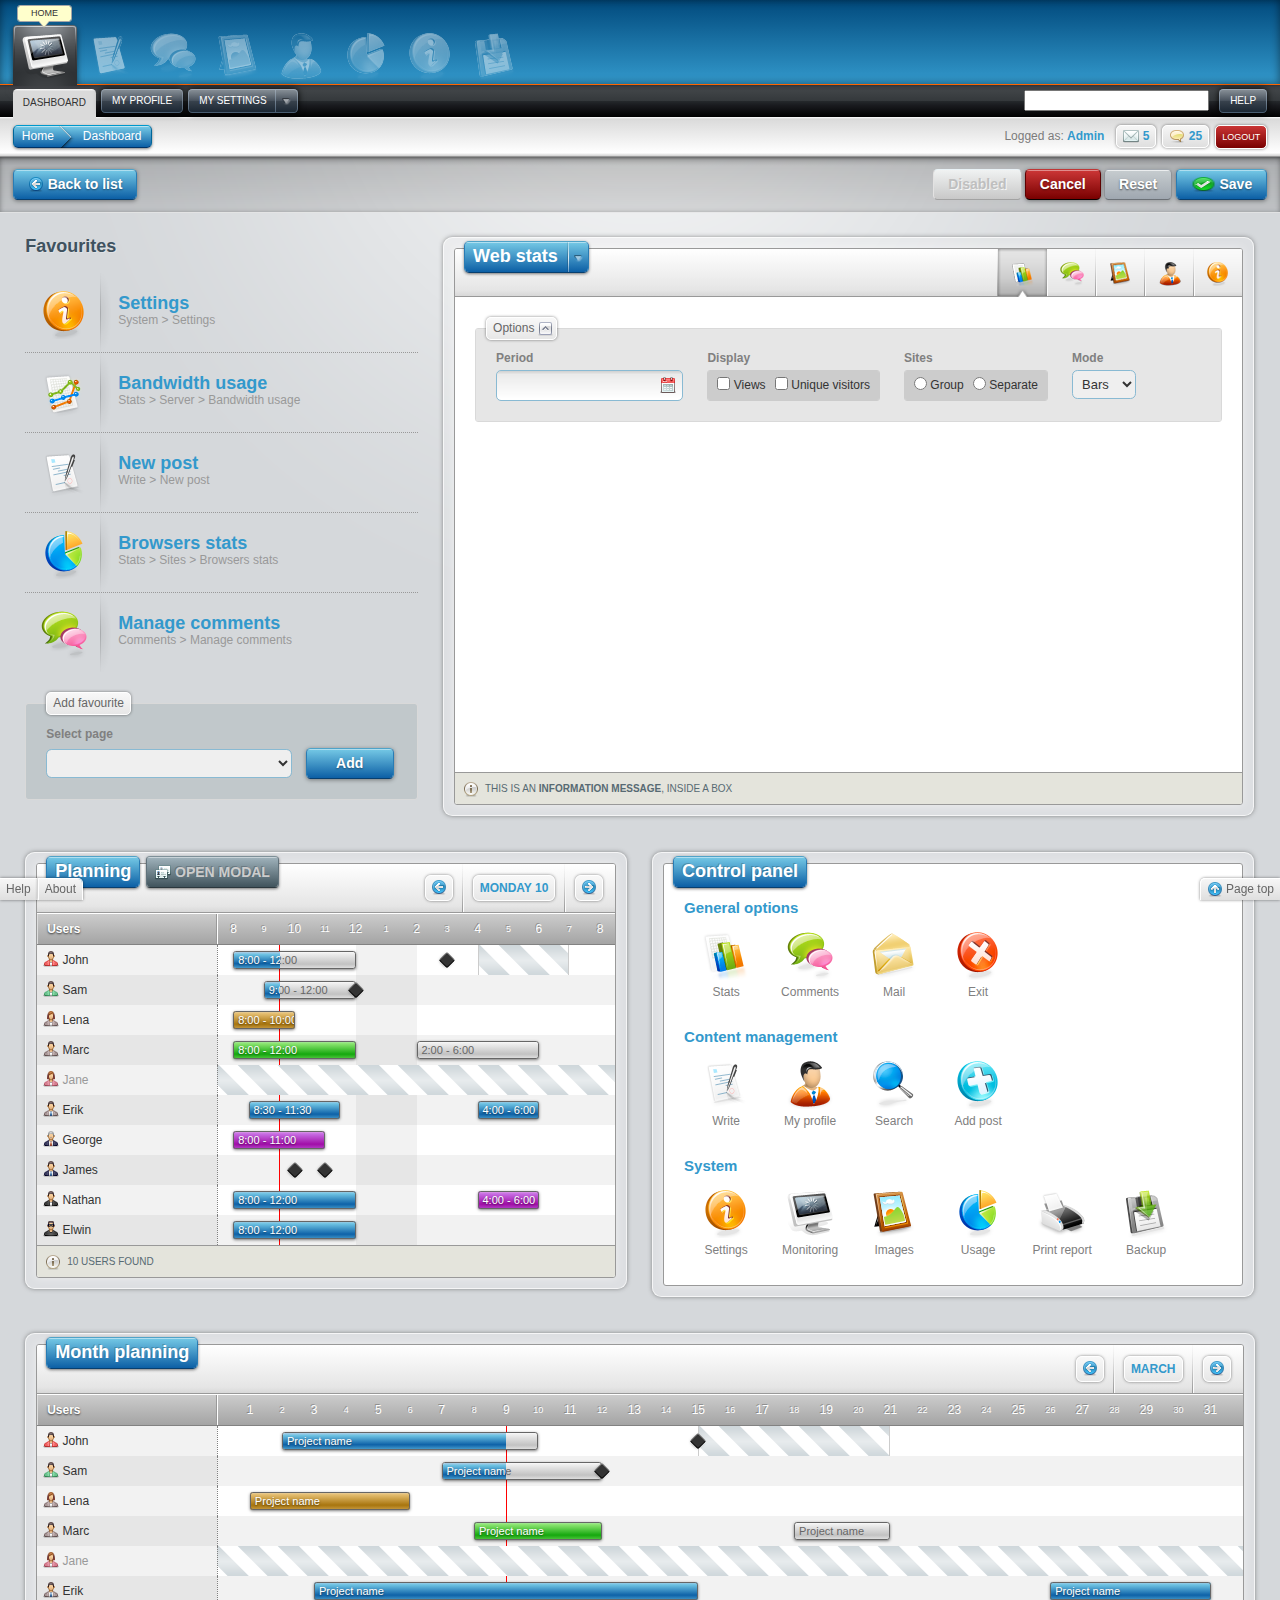
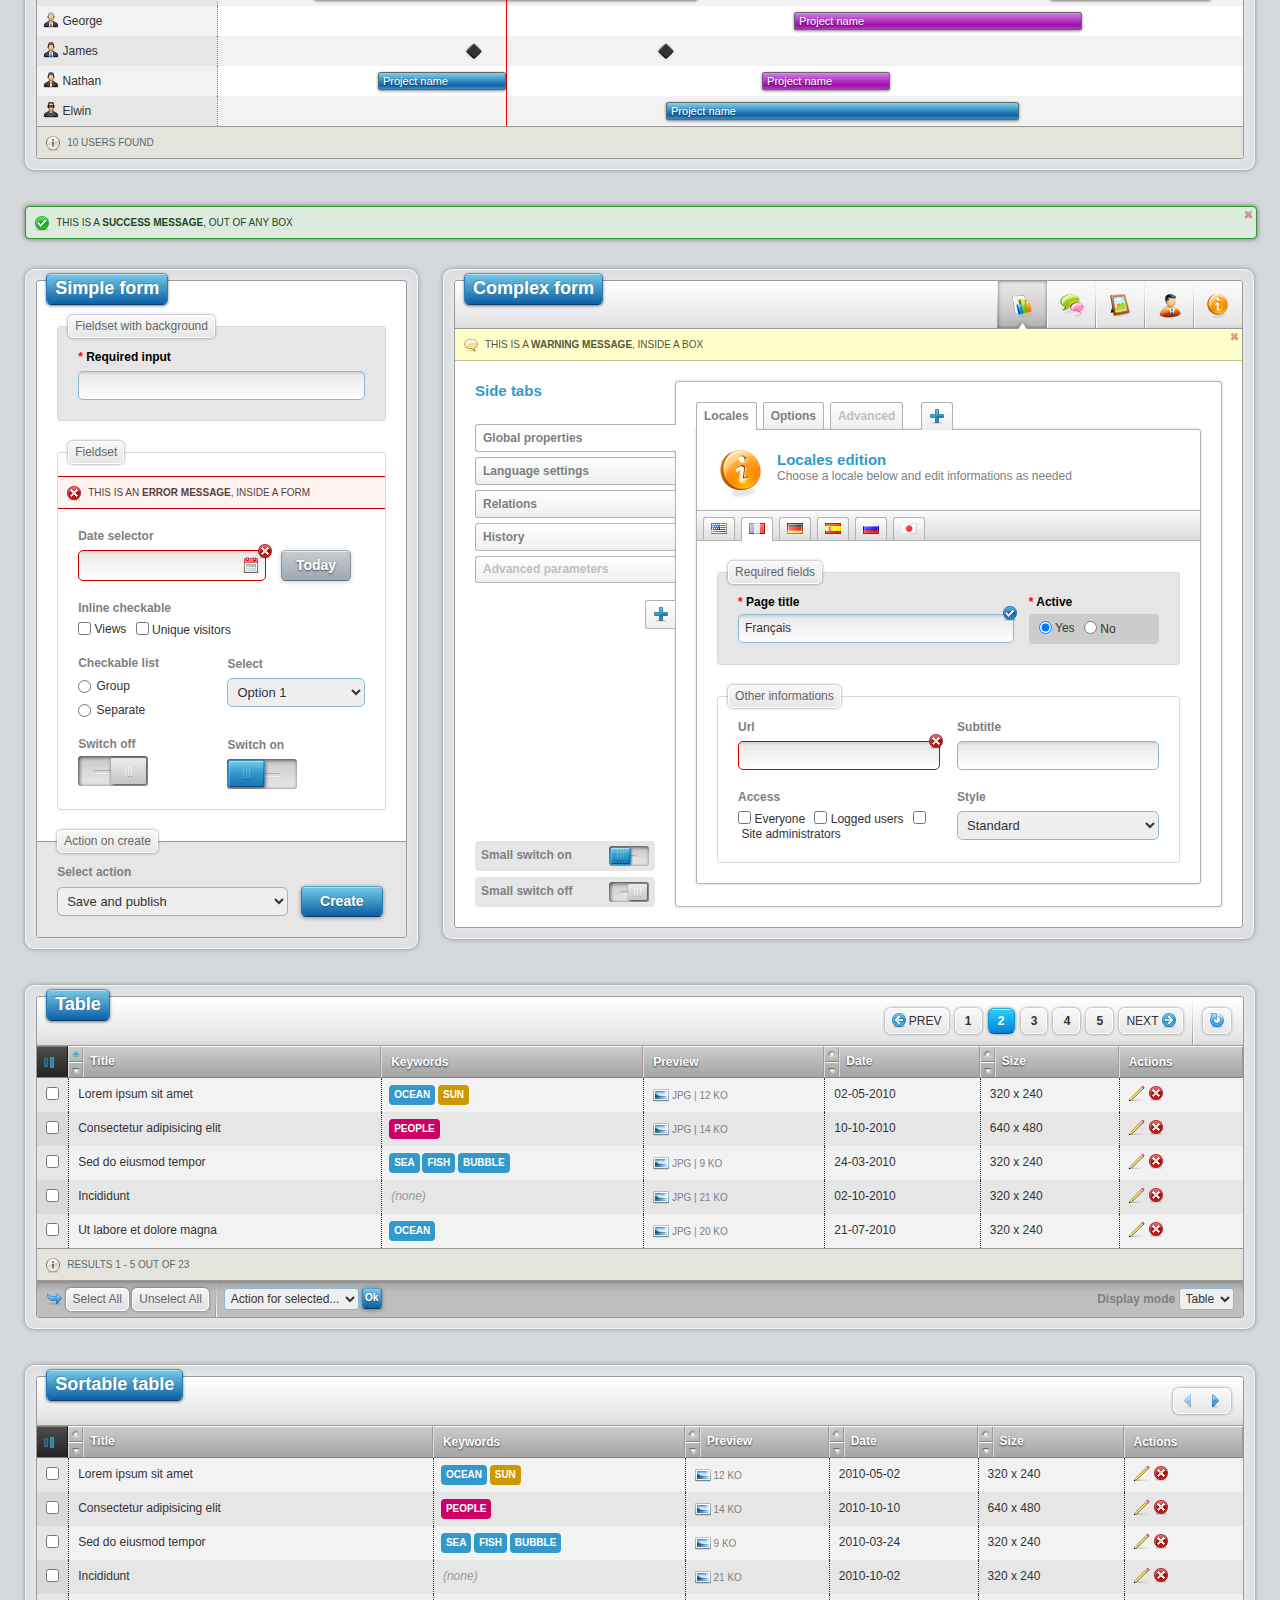
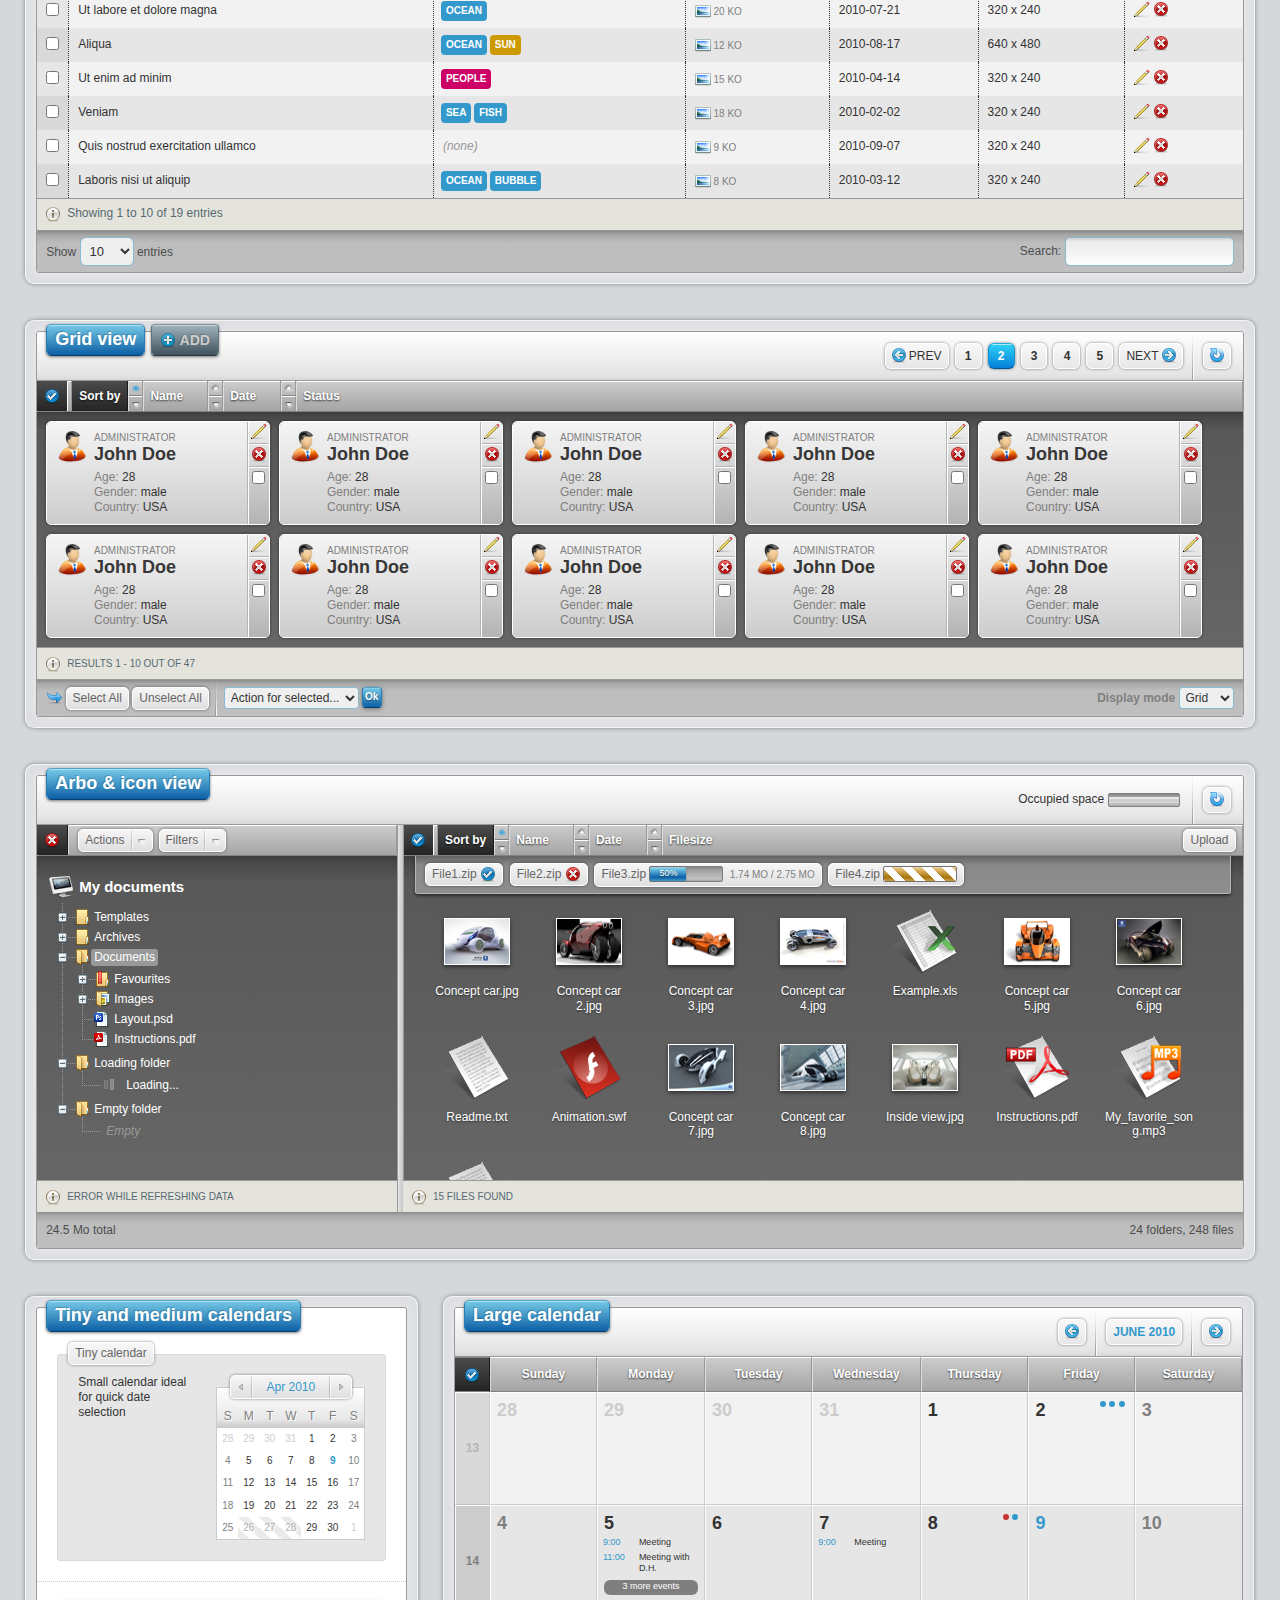
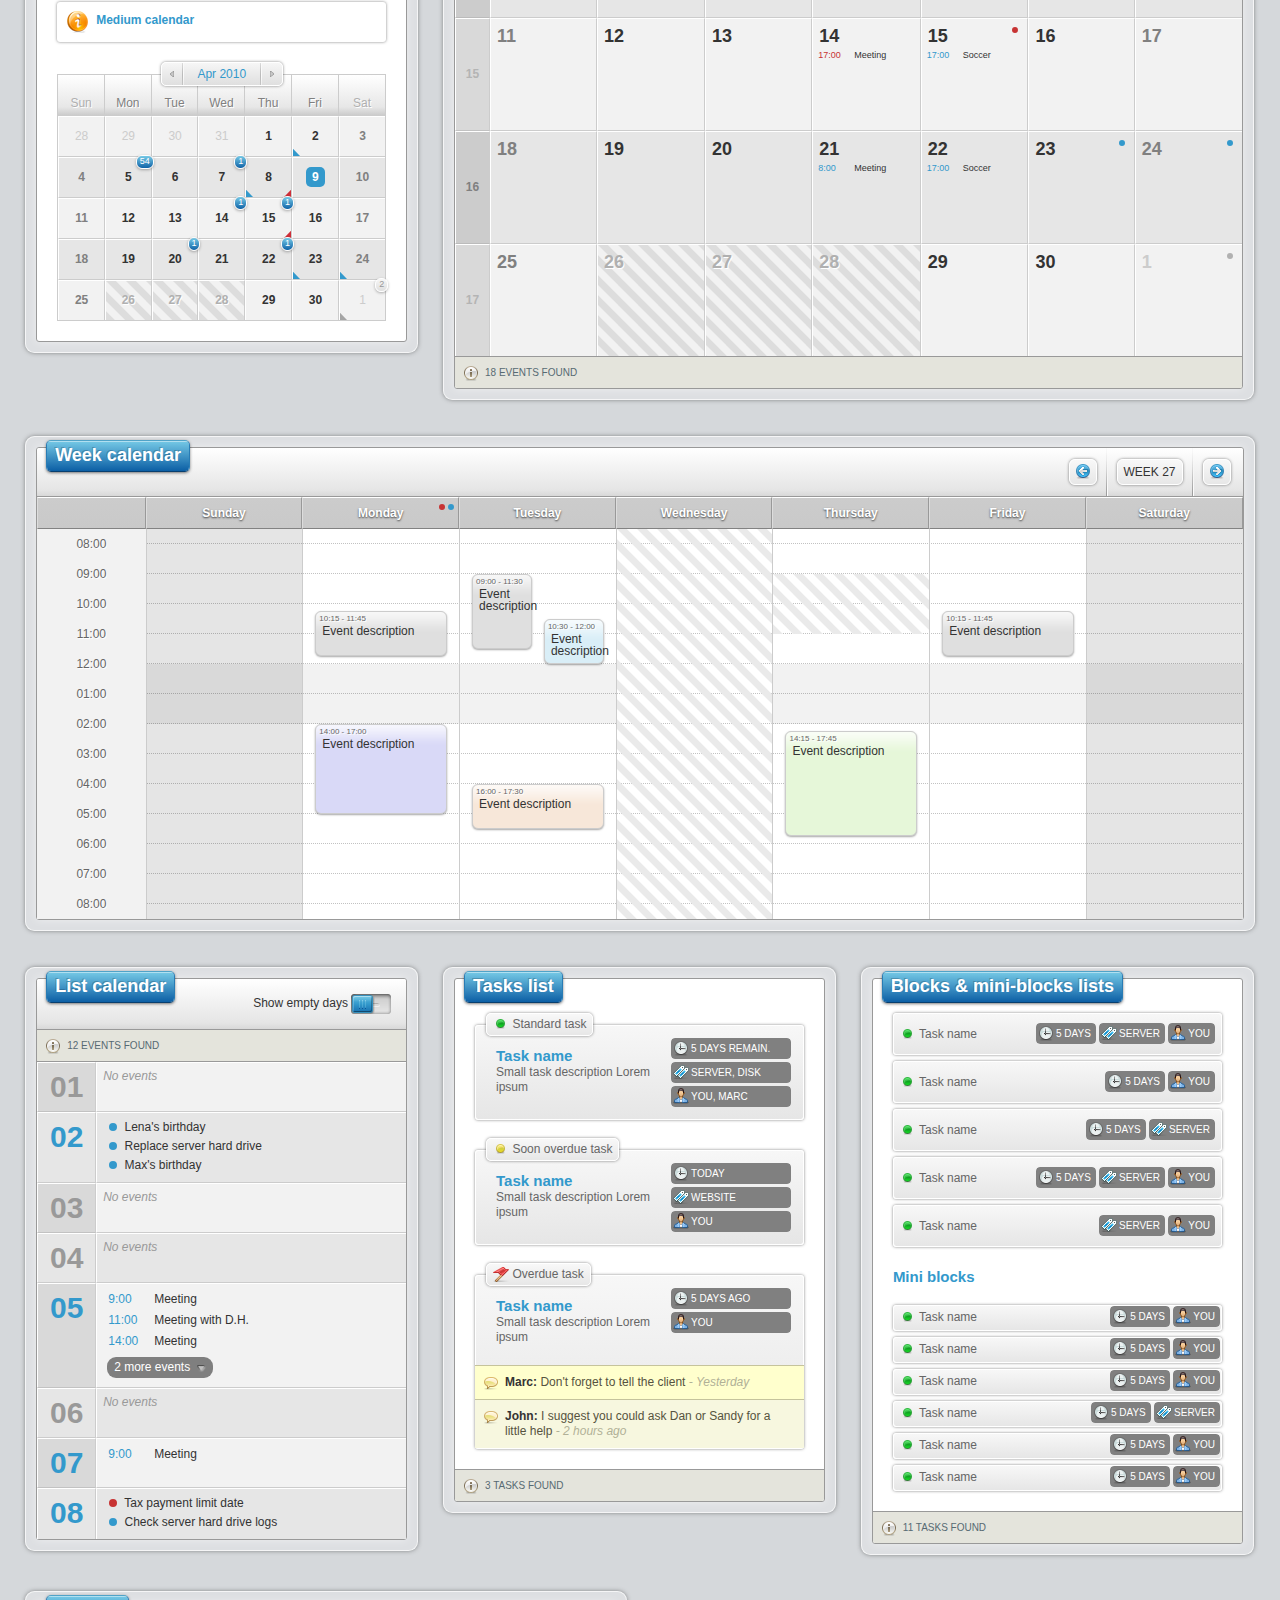
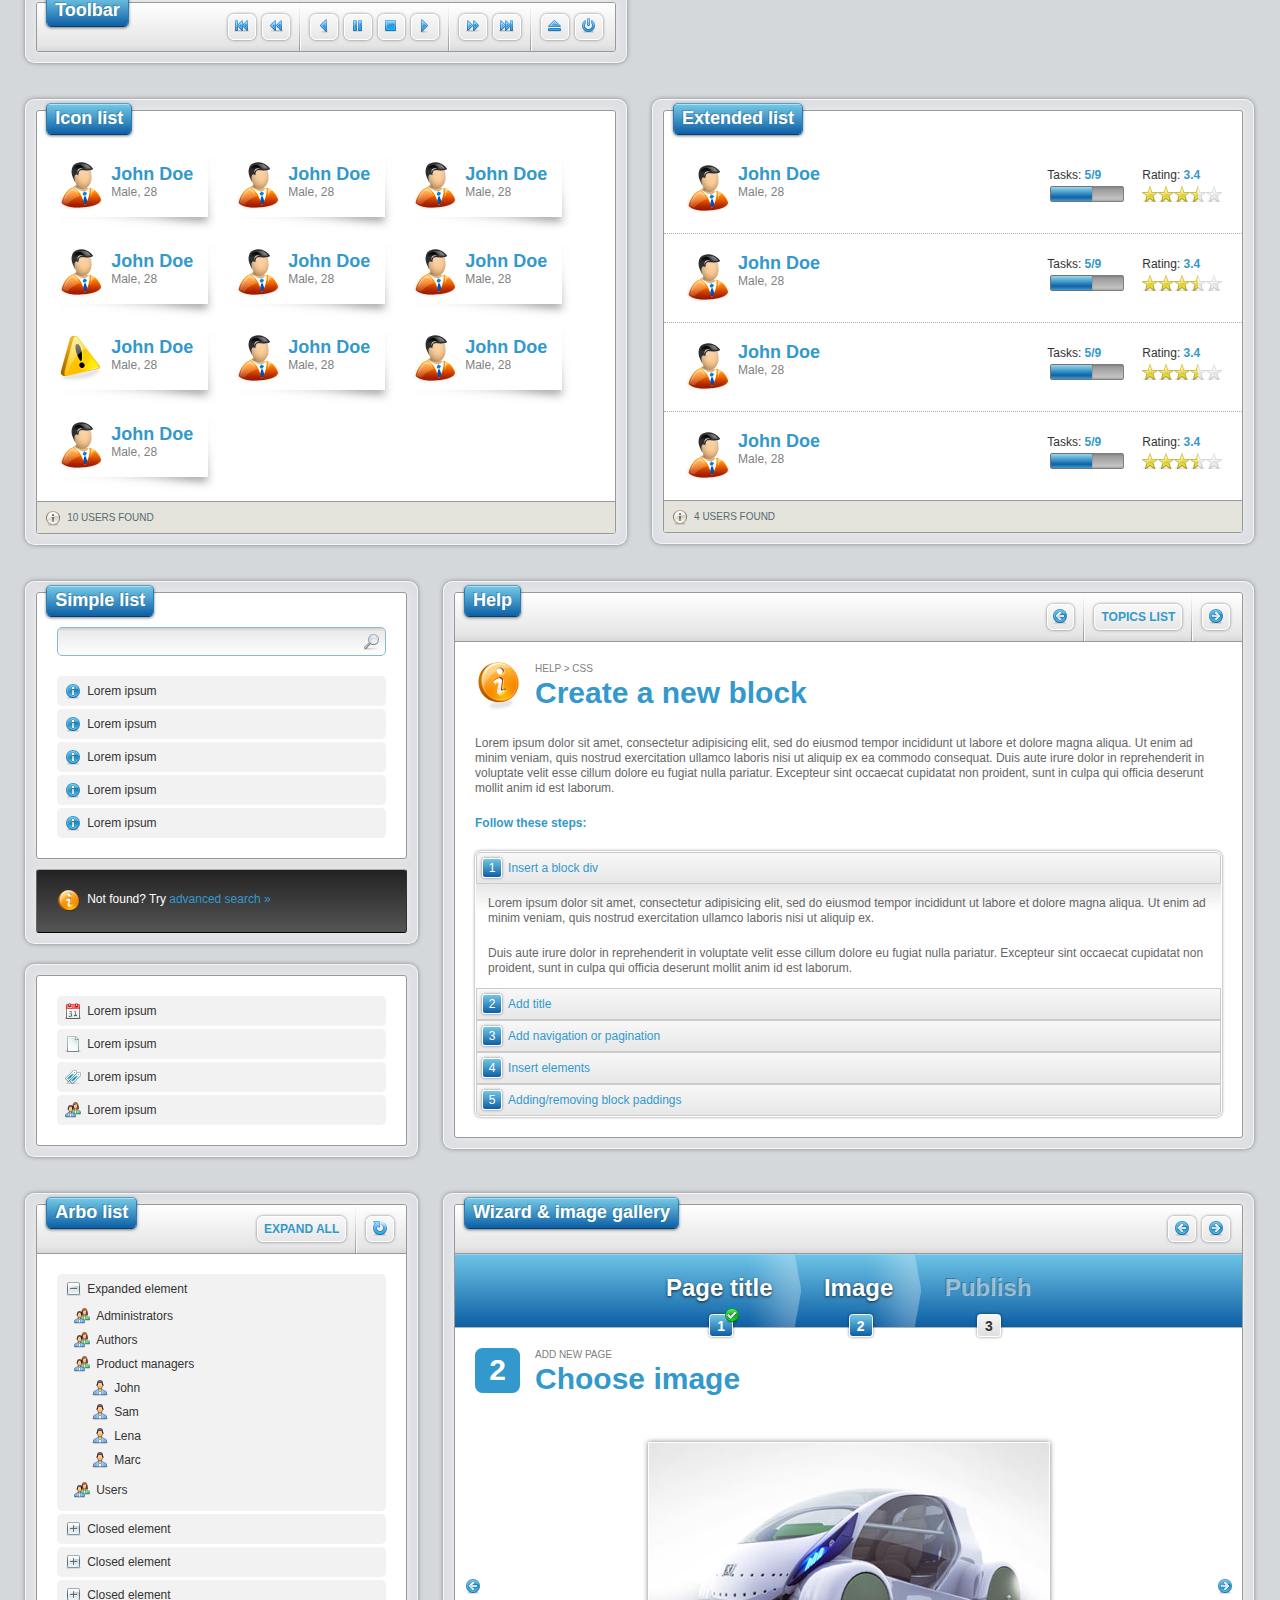
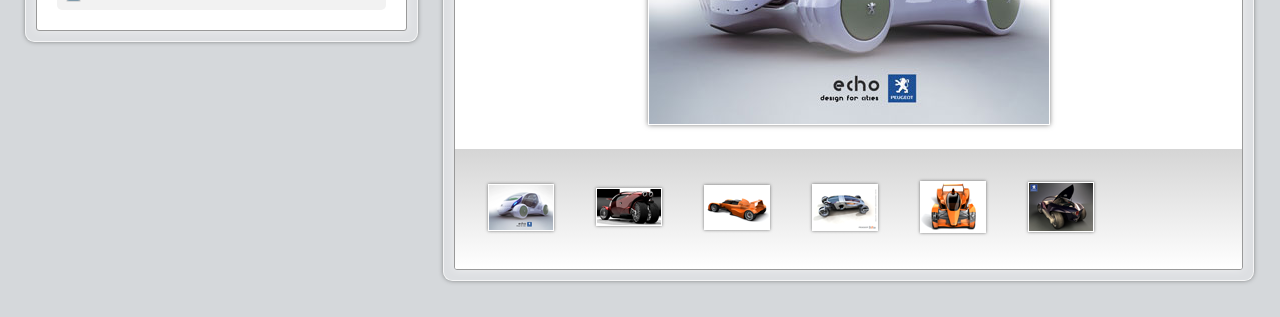
==== Formigination_Web/index.html @ ceef61d4 "First Commit" ====
﻿<!doctype html>
<!--[if lt IE 8 ]><html lang="en" class="no-js ie ie7"><![endif]-->
<!--[if IE 8 ]><html lang="en" class="no-js ie"><![endif]-->
<!--[if (gt IE 8)|!(IE)]><!--><html lang="en" class="no-js"><!--<![endif]-->
<head>
	<meta charset="UTF-8">
	<meta http-equiv="X-UA-Compatible" content="IE=edge,chrome=1">
	
	<title>Formigination</title>
	<meta name="description" content="">
	<meta name="author" content="">
	
	<!-- Global stylesheets -->
	<link href="css/reset.css" rel="stylesheet" type="text/css">
	<link href="css/common.css" rel="stylesheet" type="text/css">
	<link href="css/form.css" rel="stylesheet" type="text/css">
	<link href="css/standard.css" rel="stylesheet" type="text/css">
	
	<!-- Comment/uncomment one of these files to toggle between fixed and fluid layout -->
	<!--<link href="css/960.gs.css" rel="stylesheet" type="text/css">-->
	<link href="css/960.gs.fluid.css" rel="stylesheet" type="text/css">
	
	<!-- Custom styles -->
	<link href="css/simple-lists.css" rel="stylesheet" type="text/css">
	<link href="css/block-lists.css" rel="stylesheet" type="text/css">
	<link href="css/planning.css" rel="stylesheet" type="text/css">
	<link href="css/table.css" rel="stylesheet" type="text/css">
	<link href="css/calendars.css" rel="stylesheet" type="text/css">
	<link href="css/wizard.css" rel="stylesheet" type="text/css">
	<link href="css/gallery.css" rel="stylesheet" type="text/css">
	
	<!-- Favicon -->
	<link rel="shortcut icon" type="image/x-icon" href="favicon.ico">
	<link rel="icon" type="image/png" href="favicon-large.png">
	
	<!-- Modernizr for support detection, all javascript libs are moved right above </body> for better performance -->
	<script src="js/libs/modernizr.custom.min.js"></script>
    <script src="js/Formigination/commonfunctions.js"></script>
	
</head>

<body>
	
	<!-- Header -->
	
	<!-- Server status -->
	<header><div class="container_12">
		
		<!--<p id="skin-name"><small>Constellation<br> Admin Skin</small> <strong>1.5</strong></p>
		<div class="server-info">Server: <strong>Apache 2.2.14</strong></div>
		<div class="server-info">Php: <strong>5.3.1</strong></div>-->
		
	</div></header>
	<!-- End server status -->
	
	<!-- Main nav -->
	<nav id="main-nav">
		
		<ul class="container_12">
			<li class="home current"><a href="#" title="Home">Home</a>
				<ul>
					<li class="current"><a href="#" title="Dashboard">Dashboard</a></li>
					<li><a href="#" title="My profile">My profile</a></li>
					<li class="with-menu"><a href="#" title="My settings">My settings</a>
						<div class="menu">
							<img src="images/menu-open-arrow.png" width="16" height="16">
							<ul>
								<li class="icon_address"><a href="#">Browse by</a>
									<ul>
										<li class="icon_blog"><a href="#">Blog</a>
											<ul>
												<li class="icon_alarm"><a href="#">Recents</a>
													<ul>
														<li class="icon_building"><a href="#">Corporate blog</a></li>
														<li class="icon_newspaper"><a href="#">Press blog</a></li>
													</ul>
												</li>
												<li class="icon_building"><a href="#">Corporate blog</a></li>
												<li class="icon_computer"><a href="#">Support blog</a></li>
												<li class="icon_search"><a href="#">Search...</a></li>
											</ul>
										</li>
										<li class="icon_server"><a href="#">Website</a></li>
										<li class="icon_network"><a href="#">Domain</a></li>
									</ul>
								</li>
								<li class="icon_export"><a href="#">Export</a>
									<ul>
										<li class="icon_doc_excel"><a href="#">Excel</a></li>
										<li class="icon_doc_csv"><a href="#">CSV</a></li>
										<li class="icon_doc_pdf"><a href="#">PDF</a></li>
										<li class="icon_doc_image"><a href="#">Image</a></li>
										<li class="icon_doc_web"><a href="#">Html</a></li>
									</ul>
								</li>
								<li class="sep"></li>
								<li class="icon_refresh"><a href="#">Reload</a></li>
								<li class="icon_reset">Reset</li>
								<li class="icon_search"><a href="#">Search</a></li>
								<li class="sep"></li>
								<li class="icon_terminal"><a href="#">Custom request</a></li>
								<li class="icon_battery"><a href="#">Stats server load</a></li>
							</ul>
						</div>
					</li>
				</ul>
			</li>
			<li class="write"><a href="#" title="Write">Write</a>
				<ul>
					<li><a href="#" title="Articles">Articles</a></li>
					<li><a href="#" title="Add article">Add article</a></li>
					<li><a href="#" title="Posts">Posts</a></li>
					<li><a href="#" title="Add post">Add post</a></li>
				</ul>
			</li>
			<li class="comments"><a href="#" title="Comments">Comments</a>
				<ul>
					<li><a href="#" title="Manage">Manage</a></li>
					<li><a href="#" title="Spams">Spams</a></li>
				</ul>
			</li>
			<li class="medias"><a href="#" title="Medias">Medias</a>
				<ul>
					<li><a href="#" title="Browse">Browse</a></li>
					<li><a href="#" title="Add file">Add file</a></li>
					<li><a href="#" title="Manage">Manage</a></li>
					<li><a href="#" title="Settings">Settings</a></li>
				</ul>
			</li>
			<li class="users"><a href="#" title="Users">Users</a>
				<ul>
					<li><a href="#" title="Browse">List</a></li>
					<li><a href="#" title="Add user">Add user</a></li>
					<li><a href="#" title="Settings">Settings</a></li>
				</ul>
			</li>
			<li class="stats"><a href="#" title="Stats">Stats</a></li>
			<li class="settings"><a href="#" title="Settings">Settings</a></li>
			<li class="backup"><a href="#" title="Backup">Backup</a></li>
		</ul>
	</nav>
	<!-- End main nav -->
	
	<!-- Sub nav -->
	<div id="sub-nav"><div class="container_12">
		
		<a href="#" title="Help" class="nav-button"><b>Help</b></a>
	
		<form id="search-form" name="search-form" method="post" action="search.html">
			<input type="text" name="s" id="s" value="" title="Search admin..." autocomplete="off">
		</form>
	
	</div></div>
	<!-- End sub nav -->
	
	<!-- Status bar -->
	<div id="status-bar"><div class="container_12">
	
		<ul id="status-infos">
			<li class="spaced">Logged as: <strong>Admin</strong></li>
			<li>
				<a href="#" class="button" title="5 messages"><img src="images/icons/fugue/mail.png" width="16" height="16"> <strong>5</strong></a>
				<div id="messages-list" class="result-block">
					<span class="arrow"><span></span></span>
					
					<ul class="small-files-list icon-mail">
						<li>
							<a href="#"><strong>10:15</strong> Please update...<br>
							<small>From: System</small></a>
						</li>
						<li>
							<a href="#"><strong>Yest.</strong> Hi<br>
							<small>From: Jane</small></a>
						</li>
						<li>
							<a href="#"><strong>Yest.</strong> System update<br>
							<small>From: System</small></a>
						</li>
						<li>
							<a href="#"><strong>2 days</strong> Database backup<br>
							<small>From: System</small></a>
						</li>
						<li>
							<a href="#"><strong>2 days</strong> Re: bug report<br>
							<small>From: Max</small></a>
						</li>
					</ul>
					
					<p id="messages-info" class="result-info"><a href="#">Go to inbox &raquo;</a></p>
				</div>
			</li>
			<li>
				<a href="#" class="button" title="25 comments"><img src="images/icons/fugue/balloon.png" width="16" height="16"> <strong>25</strong></a>
				<div id="comments-list" class="result-block">
					<span class="arrow"><span></span></span>
					
					<ul class="small-files-list icon-comment">
						<li>
							<a href="#"><strong>Jane</strong>: I don't think so<br>
							<small>On <strong>Post title</strong></small></a>
						</li>
						<li>
							<a href="#"><strong>Ken_54</strong>: What about using a different...<br>
							<small>On <strong>Post title</strong></small></a>
						</li>
						<li>
							<a href="#"><strong>Jane</strong> Sure, but no more.<br>
							<small>On <strong>Another post</strong></small></a>
						</li>
						<li>
							<a href="#"><strong>Max</strong>: Have you seen that...<br>
							<small>On <strong>Post title</strong></small></a>
						</li>
						<li>
							<a href="#"><strong>Anonymous</strong>: Good luck!<br>
							<small>On <strong>My first post</strong></small></a>
						</li>
						<li>
							<a href="#"><strong>Sébastien</strong>: This sure rocks!<br>
							<small>On <strong>Another post title</strong></small></a>
						</li>
						<li>
							<a href="#"><strong>John</strong>: Me too!<br>
							<small>On <strong>Third post title</strong></small></a>
						</li>
						<li>
							<a href="#"><strong>John</strong> This can be solved by...<br>
							<small>On <strong>Another post</strong></small></a>
						</li>
						<li>
							<a href="#"><strong>Jane</strong>: No prob.<br>
							<small>On <strong>Post title</strong></small></a>
						</li>
						<li>
							<a href="#"><strong>Anonymous</strong>: I had the following...<br>
							<small>On <strong>My first post</strong></small></a>
						</li>
						<li>
							<a href="#"><strong>Anonymous</strong>: Yes<br>
							<small>On <strong>Post title</strong></small></a>
						</li>
						<li>
							<a href="#"><strong>Lian</strong>: Please make sure that...<br>
							<small>On <strong>Last post title</strong></small></a>
						</li>
						<li>
							<a href="#"><strong>Ann</strong> Thanks!<br>
							<small>On <strong>Last post</strong></small></a>
						</li>
						<li>
							<a href="#"><strong>Max</strong>: Don't tell me what...<br>
							<small>On <strong>Post title</strong></small></a>
						</li>
						<li>
							<a href="#"><strong>Gordon</strong>: Here is an article about...<br>
							<small>On <strong>My another post</strong></small></a>
						</li>
						<li>
							<a href="#"><strong>Lee</strong>: Try to reset the value first<br>
							<small>On <strong>Last title</strong></small></a>
						</li>
						<li>
							<a href="#"><strong>Lee</strong>: Sure!<br>
							<small>On <strong>Second post title</strong></small></a>
						</li>
						<li>
							<a href="#"><strong>Many</strong> Great job, keep on!<br>
							<small>On <strong>Third post</strong></small></a>
						</li>
						<li>
							<a href="#"><strong>John</strong>: I really like this<br>
							<small>On <strong>First title</strong></small></a>
						</li>
						<li>
							<a href="#"><strong>Paul</strong>: Hello, I have an issue with...<br>
							<small>On <strong>My first post</strong></small></a>
						</li>
						<li>
							<a href="#"><strong>June</strong>: Yuck.<br>
							<small>On <strong>Another title</strong></small></a>
						</li>
						<li>
							<a href="#"><strong>Jane</strong>: Wow, sounds amazing, do...<br>
							<small>On <strong>Another title</strong></small></a>
						</li>
						<li>
							<a href="#"><strong>Esther</strong>: Man, this is the best...<br>
							<small>On <strong>Another post</strong></small></a>
						</li>
						<li>
							<a href="#"><strong>Max</strong>: Thanks!<br>
							<small>On <strong>Post title</strong></small></a>
						</li>
						<li>
							<a href="#"><strong>John</strong>: I'd say it is not safe...<br>
							<small>On <strong>My first post</strong></small></a>
						</li>
					</ul>
					
					<p id="comments-info" class="result-info"><a href="#">Manage comments &raquo;</a></p>
				</div>
			</li>
			<li><a href="login.html" class="button red" title="Logout"><span class="smaller">LOGOUT</span></a></li>
		</ul>
		
		<!-- v1.5: you can now add class red to the breadcrumb -->
		<ul id="breadcrumb">
			<li><a href="#" title="Home">Home</a></li>
			<li><a href="#" title="Dashboard">Dashboard</a></li>
		</ul>
	
	</div></div>
	<!-- End status bar -->
	
	<div id="header-shadow"></div>
	<!-- End header -->
	
	<!-- Always visible control bar -->
	<div id="control-bar" class="grey-bg clearfix"><div class="container_12">
	
		<div class="float-left">
			<button type="button"><img src="images/icons/fugue/navigation-180.png" width="16" height="16"> Back to list</button>
		</div>
		
		<div class="float-right"> 
			<button type="button" disabled="disabled">Disabled</button>
			<button type="button" class="red">Cancel</button> 
			<button type="button" class="grey">Reset</button> 
			<button type="button"><img src="images/icons/fugue/tick-circle.png" width="25" height="16"> Save</button>
		</div>
			
	</div></div>
	<!-- End control bar -->
	
	<!-- Content -->
	<article class="container_12">
		
		<section class="grid_4">
			<!--<div class="block-border"><div class="block-content">-->
				<h1>Favourites</h1>
				
				<ul class="favorites no-margin with-tip" title="Context menu available!">
					
					<li>
						<img src="images/icons/web-app/48/Info.png" width="48" height="48">
						<a href="#">Settings<br>
						<small>System &gt; Settings</small></a>
						<ul class="mini-menu">
							<li><a href="#" title="Move down"><img src="images/icons/fugue/arrow-270.png" width="16" height="16"></a></li>
							<li><a href="#" title="Delete"><img src="images/icons/fugue/cross-circle.png" width="16" height="16"> Delete</a></li>
						</ul>
					</li>
					
					<li>
						<img src="images/icons/web-app/48/Line-Chart.png" width="48" height="48">
						<a href="#">Bandwidth usage<br>
						<small>Stats &gt; Server &gt; Bandwidth usage</small></a>
						<ul class="mini-menu">
							<li><a href="#" title="Move up"><img src="images/icons/fugue/arrow-090.png" width="16" height="16"></a></li>
							<li><a href="#" title="Move down"><img src="images/icons/fugue/arrow-270.png" width="16" height="16"></a></li>
							<li><a href="#" title="Delete"><img src="images/icons/fugue/cross-circle.png" width="16" height="16"> Delete</a></li>
						</ul>
					</li>
					
					<li>
						<img src="images/icons/web-app/48/Modify.png" width="48" height="48">
						<a href="#">New post<br>
						<small>Write &gt; New post</small></a>
						<ul class="mini-menu">
							<li><a href="#" title="Move up"><img src="images/icons/fugue/arrow-090.png" width="16" height="16"></a></li>
							<li><a href="#" title="Move down"><img src="images/icons/fugue/arrow-270.png" width="16" height="16"></a></li>
							<li><a href="#" title="Delete"><img src="images/icons/fugue/cross-circle.png" width="16" height="16"> Delete</a></li>
						</ul>
					</li>
					
					<li>
						<img src="images/icons/web-app/48/Pie-Chart.png" width="48" height="48">
						<a href="#">Browsers stats<br>
						<small>Stats &gt; Sites &gt; Browsers stats</small></a>
						<ul class="mini-menu">
							<li><a href="#" title="Move up"><img src="images/icons/fugue/arrow-090.png" width="16" height="16"></a></li>
							<li><a href="#" title="Move down"><img src="images/icons/fugue/arrow-270.png" width="16" height="16"></a></li>
							<li><a href="#" title="Delete"><img src="images/icons/fugue/cross-circle.png" width="16" height="16"> Delete</a></li>
						</ul>
					</li>
					
					<li>
						<img src="images/icons/web-app/48/Comment.png" width="48" height="48">
						<a href="#">Manage comments<br>
						<small>Comments &gt; Manage comments</small></a>
						<ul class="mini-menu">
							<li><a href="#" title="Move up"><img src="images/icons/fugue/arrow-090.png" width="16" height="16"></a></li>
							<li><a href="#" title="Delete"><img src="images/icons/fugue/cross-circle.png" width="16" height="16"> Delete</a></li>
						</ul>
					</li>
					
				</ul>
				
				<form class="form" name="stats_options" id="stats_options" method="post" action="">
					<fieldset class="grey-bg no-margin">
						<legend>Add favourite</legend>
						<p class="input-with-button">
							<label for="simple-action">Select page</label>
							<select name="simple-action" id="simple-action">
								<option value=""></option>
								<option value="1">Page 1</option>
								<option value="2">Page 2</option>
							</select>
							<button type="button">Add</button>
						</p>
					</fieldset>
				</form>
				
			<!--</div></div>-->
		</section>
		
		<section class="grid_8">
			<div class="block-border"><div class="block-content">
				<!-- We could put the menu inside a H1, but to get valid syntax we'll use a wrapper -->
				<div class="h1 with-menu">
					<h1>Web stats</h1>
					<div class="menu">
						<img src="images/menu-open-arrow.png" width="16" height="16">
						<ul>
							<li class="icon_address"><a href="#">Browse by</a>
								<ul>
									<li class="icon_blog"><a href="#">Blog</a>
										<ul>
											<li class="icon_alarm"><a href="#">Recents</a>
												<ul>
													<li class="icon_building"><a href="#">Corporate blog</a></li>
													<li class="icon_newspaper"><a href="#">Press blog</a></li>
												</ul>
											</li>
											<li class="icon_building"><a href="#">Corporate blog</a></li>
											<li class="icon_computer"><a href="#">Support blog</a></li>
											<li class="icon_search"><a href="#">Search...</a></li>
										</ul>
									</li>
									<li class="icon_server"><a href="#">Website</a></li>
									<li class="icon_network"><a href="#">Domain</a></li>
								</ul>
							</li>
							<li class="icon_export"><a href="#">Export</a>
								<ul>
									<li class="icon_doc_excel"><a href="#">Excel</a></li>
									<li class="icon_doc_csv"><a href="#">CSV</a></li>
									<li class="icon_doc_pdf"><a href="#">PDF</a></li>
									<li class="icon_doc_image"><a href="#">Image</a></li>
									<li class="icon_doc_web"><a href="#">Html</a></li>
								</ul>
							</li>
							<li class="sep"></li>
							<li class="icon_refresh"><a href="#">Reload</a></li>
							<li class="icon_reset">Reset</li>
							<li class="icon_search"><a href="#">Search</a></li>
							<li class="sep"></li>
							<li class="icon_terminal"><a href="#">Custom request</a></li>
							<li class="icon_battery"><a href="#">Stats server load</a></li>
						</ul>
					</div>
				</div>
			
				<div class="block-controls">
					
					<ul class="controls-tabs js-tabs same-height with-children-tip">
						<li><a href="#tab-stats" title="Charts"><img src="images/icons/web-app/24/Bar-Chart.png" width="24" height="24"></a></li>
						<li><a href="#tab-comments" title="Comments"><img src="images/icons/web-app/24/Comment.png" width="24" height="24"></a></li>
						<li><a href="#tab-medias" title="Medias"><img src="images/icons/web-app/24/Picture.png" width="24" height="24"></a></li>
						<li><a href="#tab-users" title="Users"><img src="images/icons/web-app/24/Profile.png" width="24" height="24"></a></li>
						<li><a href="#tab-infos" title="Informations"><img src="images/icons/web-app/24/Info.png" width="24" height="24"></a></li>
					</ul>
					
				</div>
				
				<form class="form" id="tab-stats" method="post" action="">
					
					<fieldset class="grey-bg">
						<legend><a href="#">Options</a></legend>
						
						<div class="float-left gutter-right">
							<label for="stats-period">Period</label>
							<span class="input-type-text"><input type="text" name="stats-period" id="stats-period" value=""><img src="images/icons/fugue/calendar-month.png" width="16" height="16"></span>
						</div>
						<div class="float-left gutter-right">
							<span class="label">Display</span>
							<p class="input-height grey-bg">
								<input type="checkbox" name="stats-display[]" id="stats-display-0" value="0">&nbsp;<label for="stats-display-0">Views</label> 
								<input type="checkbox" name="stats-display[]" id="stats-display-1" value="1">&nbsp;<label for="stats-display-1">Unique visitors</label>
							</p> 
						</div>
						<div class="float-left gutter-right">
							<span class="label">Sites</span>
							<p class="input-height grey-bg">
								<input type="radio" name="stats-sites" id="stats-sites-0" value="0">&nbsp;<label for="stats-sites-0">Group</label> 
								<input type="radio" name="stats-sites" id="stats-sites-1" value="1">&nbsp;<label for="stats-sites-1">Separate</label>
							</p>
						</div>
						<div class="float-left">
							<span class="label">Mode</span>
							<select name="stats-sites" id="stats-sites-0">
								<option value="0">Bars</option>
								<option value="0">Lines</option>
							</select>
						</div>
					</fieldset>
					<div id="chart_div" style="height:330px;"></div>
					
				</form>
				
				<div id="tab-comments" class="with-margin">
					<!-- Content is loaded dynamically at bottom in the javascript section -->
				</div>
				
				<div id="tab-medias" class="with-margin">
					<p>Medias</p>
				</div>
				
				<div id="tab-users" class="with-margin">
					<p>Users</p>
				</div>
				
				<div id="tab-infos" class="with-margin">
					<p>Infos</p>
				</div>
				
				<ul class="message no-margin">
					<li>This is an <strong>information message</strong>, inside a box</li>
				</ul>
				
			</div></div>
		</section>
		
		<div class="clear"></div>
		
		<section class="grid_6">
			<div class="block-border"><div class="block-content">
				<h1>
					Planning
					<a href="#" onClick="openModal(); return false;"><img src="images/icons/fugue/cards-address.png" width="16" height="16"> Open modal</a>
				</h1>
				
				<div class="block-controls">
					<ul class="controls-buttons">
						<li><a href="#" title="Yesterday"><img src="images/icons/fugue/navigation-180.png" width="16" height="16"></a></li>
						<li class="sep"></li>
						<li class="controls-block"><strong>Monday 10</strong></li>
						<li class="sep"></li>
						<li><a href="#" title="Tomorrow"><img src="images/icons/fugue/navigation.png" width="16" height="16"></a></li>
					</ul>
				</div>
				
				<ul class="planning no-margin">
					<li class="planning-header">
						<span><b>Users</b></span>
						<ul>
							<li class="at-8">8</li>
							<li class="at-9">9</li>
							<li class="at-10">10</li>
							<li class="at-11">11</li>
							<li class="at-12">12</li>
							<li class="at-13">1</li>
							<li class="at-14">2</li>
							<li class="at-15">3</li>
							<li class="at-16">4</li>
							<li class="at-17">5</li>
							<li class="at-18">6</li>
							<li class="at-19">7</li>
							<li class="at-20">8</li>
						</ul>
					</li>
					
					<li>
						<a href="#"><img src="images/icons/fugue/user-red.png" width="16" height="16"> John</a>
						<ul>
							<li class="lunch from-12 to-14"></li>
							<li class="zebras from-16 to-19"></li>
							<li class="current-time at-9-30"></li>
							<li class="from-8 to-12"><a href="#" title="Event description" class="with-tip">8:00 - 12:00<span class="event-blue" style="width:38%">8:00 - 12:00</span></a></li>
							<li class="milestone at-15"><a href="#" title="Milestone description" class="with-tip"></a></li>
						</ul>
					</li>
					<li>
						<a href="#"><img src="images/icons/fugue/user-green.png" width="16" height="16"> Sam</a>
						<ul>
							<li class="lunch from-12 to-14"></li>
							<li class="current-time at-9-30"></li>
							<li class="from-9 to-12"><a href="#" title="Event description" class="with-tip">9:00 - 12:00<span class="event-blue" style="width:17%">9:00 - 12:00</span></a></li>
							<li class="milestone at-12"><a href="#" title="Milestone description" class="with-tip"></a></li>
						</ul>
					</li>
					<li>
						<a href="#"><img src="images/icons/fugue/user-gray-female.png" width="16" height="16"> Lena</a>
						<ul>
							<li class="lunch from-12 to-14"></li>
							<li class="current-time at-9-30"></li>
							<li class="event-orange from-8 to-10"><a href="#" title="Event description" class="with-tip">8:00 - 10:00</a></li>
						</ul>
					</li>
					<li>
						<a href="#"><img src="images/icons/fugue/user-gray.png" width="16" height="16"> Marc</a>
						<ul>
							<li class="lunch from-12 to-14"></li>
							<li class="current-time at-9-30"></li>
							<li class="event-green from-8 to-12"><a href="#" title="Event description" class="with-tip">8:00 - 12:00</a></li>
							<li class="from-14 to-18"><a href="#" title="Event description" class="with-tip">2:00 - 6:00</a></li>
						</ul>
					</li>
					<li>
						<span><img src="images/icons/fugue/user-female.png" width="16" height="16"> Jane</span>
						<ul class="zebras"></ul>
					</li>
					<li>
						<a href="#"><img src="images/icons/fugue/user-business-gray.png" width="16" height="16"> Erik</a>
						<ul>
							<li class="lunch from-12 to-14"></li>
							<li class="current-time at-9-30"></li>
							<li class="event-blue from-8-30 to-11-30"><a href="#" title="Event description" class="with-tip">8:30 - 11:30</a></li>
							<li class="event-blue from-16 to-18"><a href="#" title="Event description" class="with-tip">4:00 - 6:00</a></li>
						</ul>
					</li>
					<li>
						<a href="#"><img src="images/icons/fugue/user-business-boss.png" width="16" height="16"> George</a>
						<ul>
							<li class="lunch from-12 to-14"></li>
							<li class="current-time at-9-30"></li>
							<li class="event-purple from-8 to-11"><a href="#" title="Event description" class="with-tip">8:00 - 11:00</a></li>
						</ul>
					</li>
					<li>
						<a href="#"><img src="images/icons/fugue/user-business.png" width="16" height="16"> James</a>
						<ul>
							<li class="lunch from-12 to-14"></li>
							<li class="current-time at-9-30"></li>
							<li class="milestone at-10"><a href="#" title="Milestone description" class="with-tip"></a></li>
							<li class="milestone at-11"><a href="#" title="Milestone description" class="with-tip"></a></li>
						</ul>
					</li>
					<li>
						<a href="#"><img src="images/icons/fugue/user-black.png" width="16" height="16"> Nathan</a>
						<ul>
							<li class="lunch from-12 to-14"></li>
							<li class="current-time at-9-30"></li>
							<li class="event-blue from-8 to-12"><a href="#" title="Event description" class="with-tip">8:00 - 12:00</a></li>
							<li class="event-purple from-16 to-18"><a href="#" title="Event description" class="with-tip">4:00 - 6:00</a></li>
						</ul>
					</li>
					<li>
						<a href="#"><img src="images/icons/fugue/user-thief.png" width="16" height="16"> Elwin</a>
						<ul>
							<li class="lunch from-12 to-14"></li>
							<li class="current-time at-9-30"></li>
							<li class="event-blue from-8 to-12"><a href="#" title="Event description" class="with-tip">8:00 - 12:00</a></li>
						</ul>
					</li>
				</ul>
					
				<ul class="message no-margin">
					<li>10 users found</li>
				</ul>
				
			</div></div>
		</section>
		
		<section class="grid_6">
			<div class="block-border"><div class="block-content">
				<h1>Control panel</h1>
				
				<h3>General options</h3>
				<ul class="shortcuts-list">
					<li><a href="#">
						<img src="images/icons/web-app/48/Bar-Chart.png" width="48" height="48"> Stats
					</a></li>
					<li><a href="#">
						<img src="images/icons/web-app/48/Comment.png" width="48" height="48"> Comments
					</a></li>
					<li><a href="#">
						<img src="images/icons/web-app/48/Email.png" width="48" height="48"> Mail
					</a></li>
					<li><a href="#">
						<img src="images/icons/web-app/48/Delete.png" width="48" height="48"> Exit
					</a></li>
				</ul>
				
				<h3>Content management</h3>
				<ul class="shortcuts-list">
					<li><a href="#">
						<img src="images/icons/web-app/48/Modify.png" width="48" height="48"> Write
					</a></li>
					<li><a href="#">
						<img src="images/icons/web-app/48/Profile.png" width="48" height="48"> My profile
					</a></li>
					<li><a href="#">
						<img src="images/icons/web-app/48/Search.png" width="48" height="48"> Search
					</a></li>
					<li><a href="#">
						<img src="images/icons/web-app/48/Add.png" width="48" height="48"> Add post
					</a></li>
				</ul>
				
				<h3>System</h3>
				<ul class="shortcuts-list">
					<li><a href="#">
						<img src="images/icons/web-app/48/Info.png" width="48" height="48"> Settings
					</a></li>
					<li><a href="#">
						<img src="images/icons/web-app/48/Loading.png" width="48" height="48"> Monitoring
					</a></li>
					<li><a href="#">
						<img src="images/icons/web-app/48/Picture.png" width="48" height="48"> Images
					</a></li>
					<li><a href="#">
						<img src="images/icons/web-app/48/Pie-Chart.png" width="48" height="48"> Usage
					</a></li>
					<li><a href="#">
						<img src="images/icons/web-app/48/Print.png" width="48" height="48"> Print report
					</a></li>
					<li><a href="#">
						<img src="images/icons/web-app/48/Save.png" width="48" height="48"> Backup
					</a></li>
				</ul>
			</div></div>
		</section>
		
		<div class="clear"></div>
		
		<section class="grid_12">
			<div class="block-border"><div class="block-content">
				<h1>Month planning</h1>
				
				<div class="block-controls">
					<ul class="controls-buttons">
						<li><a href="#" title="Previous Month"><img src="images/icons/fugue/navigation-180.png" width="16" height="16"></a></li>
						<li class="sep"></li>
						<li class="controls-block"><strong>March</strong></li>
						<li class="sep"></li>
						<li><a href="#" title="Next Month"><img src="images/icons/fugue/navigation.png" width="16" height="16"></a></li>
					</ul>
				</div>
				
				<ul class="planning no-margin">
					<li class="planning-header">
						<span><b>Users</b></span>
						<ul>
							<li class="at-day-1">1</li>
							<li class="at-day-2">2</li>
							<li class="at-day-3">3</li>
							<li class="at-day-4">4</li>
							<li class="at-day-5">5</li>
							<li class="at-day-6">6</li>
							<li class="at-day-7">7</li>
							<li class="at-day-8">8</li>
							<li class="at-day-9">9</li>
							<li class="at-day-10">10</li>
							<li class="at-day-11">11</li>
							<li class="at-day-12">12</li>
							<li class="at-day-13">13</li>
							<li class="at-day-14">14</li>
							<li class="at-day-15">15</li>
							<li class="at-day-16">16</li>
							<li class="at-day-17">17</li>
							<li class="at-day-18">18</li>
							<li class="at-day-19">19</li>
							<li class="at-day-20">20</li>
							<li class="at-day-21">21</li>
							<li class="at-day-22">22</li>
							<li class="at-day-23">23</li>
							<li class="at-day-24">24</li>
							<li class="at-day-25">25</li>
							<li class="at-day-26">26</li>
							<li class="at-day-27">27</li>
							<li class="at-day-28">28</li>
							<li class="at-day-29">29</li>
							<li class="at-day-30">30</li>
							<li class="at-day-31">31</li>
						</ul>
					</li>
					
					<li>
						<a href="#"><img src="images/icons/fugue/user-red.png" width="16" height="16"> John</a>
						<ul>
							<li class="zebras from-day-15 to-day-21"></li>
							<li class="current-time at-day-9"></li>
							<li class="from-day-2 to-day-10"><a href="#" title="Event description" class="with-tip">Project name<span class="event-blue" style="width:87.5%">Project name</span></a></li>
							<li class="milestone at-day-15"><a href="#" title="Milestone description" class="with-tip"></a></li>
						</ul>
					</li>
					<li>
						<a href="#"><img src="images/icons/fugue/user-green.png" width="16" height="16"> Sam</a>
						<ul>
							<li class="current-time at-day-9"></li>
							<li class="from-day-7 to-day-12"><a href="#" title="Event description" class="with-tip">Project name<span class="event-blue" style="width:40%">Project name</span></a></li>
							<li class="milestone at-day-12"><a href="#" title="Milestone description" class="with-tip"></a></li>
						</ul>
					</li>
					<li>
						<a href="#"><img src="images/icons/fugue/user-gray-female.png" width="16" height="16"> Lena</a>
						<ul>
							<li class="current-time at-day-9"></li>
							<li class="event-orange from-day-1 to-day-6"><a href="#" title="Event description" class="with-tip">Project name</a></li>
						</ul>
					</li>
					<li>
						<a href="#"><img src="images/icons/fugue/user-gray.png" width="16" height="16"> Marc</a>
						<ul>
							<li class="current-time at-day-9"></li>
							<li class="event-green from-day-8 to-day-12"><a href="#" title="Event description" class="with-tip">Project name</a></li>
							<li class="from-day-18 to-day-21"><a href="#" title="Event description" class="with-tip">Project name</a></li>
						</ul>
					</li>
					<li>
						<span><img src="images/icons/fugue/user-female.png" width="16" height="16"> Jane</span>
						<ul class="zebras"></ul>
					</li>
					<li>
						<a href="#"><img src="images/icons/fugue/user-business-gray.png" width="16" height="16"> Erik</a>
						<ul>
							<li class="current-time at-day-9"></li>
							<li class="event-blue from-day-3 to-day-15"><a href="#" title="Event description" class="with-tip">Project name</a></li>
							<li class="event-blue from-day-26 to-day-31"><a href="#" title="Event description" class="with-tip">Project name</a></li>
						</ul>
					</li>
					<li>
						<a href="#"><img src="images/icons/fugue/user-business-boss.png" width="16" height="16"> George</a>
						<ul>
							<li class="current-time at-day-9"></li>
							<li class="event-purple from-day-18 to-day-27"><a href="#" title="Event description" class="with-tip">Project name</a></li>
						</ul>
					</li>
					<li>
						<a href="#"><img src="images/icons/fugue/user-business.png" width="16" height="16"> James</a>
						<ul>
							<li class="current-time at-day-9"></li>
							<li class="milestone at-day-8"><a href="#" title="Milestone description" class="with-tip"></a></li>
							<li class="milestone at-day-14"><a href="#" title="Milestone description" class="with-tip"></a></li>
						</ul>
					</li>
					<li>
						<a href="#"><img src="images/icons/fugue/user-black.png" width="16" height="16"> Nathan</a>
						<ul>
							<li class="current-time at-day-9"></li>
							<li class="event-blue from-day-5 to-day-9"><a href="#" title="Event description" class="with-tip">Project name</a></li>
							<li class="event-purple from-day-17 to-day-21"><a href="#" title="Event description" class="with-tip">Project name</a></li>
						</ul>
					</li>
					<li>
						<a href="#"><img src="images/icons/fugue/user-thief.png" width="16" height="16"> Elwin</a>
						<ul>
							<li class="current-time at-day-9"></li>
							<li class="event-blue from-day-14 to-day-25"><a href="#" title="Event description" class="with-tip">Project name</a></li>
						</ul>
					</li>
				</ul>
					
				<ul class="message no-margin">
					<li>10 users found</li>
				</ul>
				
			</div></div>
		</section>
						
		<ul class="message success grid_12">
			<li>This is a <strong>success message</strong>, out of any box</li>
			<li class="close-bt"></li>
		</ul>
		
		<section class="grid_4">
			<div class="block-border"><form class="block-content form" id="simple_form" method="post" action="">
				<h1>Simple form</h1>
				
				<fieldset class="grey-bg required">
					<legend>Fieldset with background</legend>
					<p>
						<label for="simple-required">Required input</label>
						<input type="text" name="simple-required" id="simple-required" value="" class="full-width">
					</p>
				</fieldset>
				
				<fieldset>
					<legend>Fieldset</legend>
					
					<ul class="message error no-margin">
						<li>This is an <strong>error message</strong>, inside a form</li>
					</ul>
					
					<p>
						<label for="simple-calendar">Date selector</label>
						<span class="input-type-text margin-right error relative"><input type="text" name="simple-calendar" id="simple-calendar" value="" class="datepicker"><img src="images/icons/fugue/calendar-month.png" width="16" height="16"><span class="check-error"></span></span> 
						<button type="button" class="grey">Today</button>
					</p>
					<p>
						<span class="label">Inline checkable</span>
						<input type="checkbox" name="simple-checkbox[]" id="simple-checkbox-1" value="1">&nbsp;<label for="simple-checkbox-1">Views</label> 
						<input type="checkbox" name="simple-checkbox[]" id="simple-checkbox-2" value="2">&nbsp;<label for="simple-checkbox-2">Unique visitors</label>
					</p>
					
					<div class="columns">
						<div class="colx2-left">
							<span class="label">Checkable list</span>
							<ul class="checkable-list">
								<li><input type="radio" name="simple-radio" id="simple-radio-1" value="1">&nbsp;<label for="simple-radio-1">Group</label></li>
								<li><input type="radio" name="simple-radio" id="simple-radio-2" value="2">&nbsp;<label for="simple-radio-2">Separate</label></li>
							</ul>
						</div>
						<p class="colx2-right">
							<label for="simple-select">Select</label>
							<select name="simple-select" id="simple-select" class="full-width">
								<option value="1">Option 1</option>
								<option value="2">Option 2</option>
								<option value="3">Option 3</option>
								<option value="4">Option 4</option>
							</select>
						</p>
					</div>
					
					<div class="columns">
						<div class="colx2-left">
							<label for="simple-switch-off">Switch off</label>
							<input type="checkbox" name="simple-switch-off" id="simple-switch-off" value="1" class="switch">
						</div>
						<p class="colx2-right">
							<label for="simple-switch-on">Switch on</label>
							<input type="checkbox" name="simple-switch-on" id="simple-switch-on" value="1" checked="checked" class="switch">
						</p>
					</div>
					
				</fieldset>
				
				<fieldset class="grey-bg no-margin">
					<legend>Action on create</legend>
					<p class="input-with-button">
						<label for="simple-action">Select action</label>
						<select name="simple-action" id="simple-action">
							<option value="1">Save and publish</option>
							<option value="2">Save only</option>
						</select>
						<button type="button">Create</button>
					</p>
				</fieldset>
					
			</form></div>
		</section>
		
		<section class="grid_8">
			<div class="block-border"><form class="block-content form" id="complex_form" method="post" action="">
				<h1>Complex form</h1>
				
				<div class="block-controls">
					
					<ul class="controls-tabs js-tabs">
						<li class="current"><a href="#" title="Charts"><img src="images/icons/web-app/24/Bar-Chart.png" width="24" height="24"></a></li>
						<li><a href="#" title="Comments"><img src="images/icons/web-app/24/Comment.png" width="24" height="24"></a></li>
						<li><a href="#" title="Medias"><img src="images/icons/web-app/24/Picture.png" width="24" height="24"></a></li>
						<li><a href="#" title="Users"><img src="images/icons/web-app/24/Profile.png" width="24" height="24"></a></li>
						<li><a href="#" title="Informations"><img src="images/icons/web-app/24/Info.png" width="24" height="24"></a></li>
					</ul>
					
				</div>
				
				<ul class="message warning no-margin">
					<li>This is a <strong>warning message</strong>, inside a box</li>
					<li class="close-bt"></li>
				</ul>
				
				<div class="columns">
					<div class="col200pxL-left">
						
						<h2>Side tabs</h2>
						
						<ul class="side-tabs js-tabs same-height">
							<li><a href="#tab-global" title="Global properties">Global properties</a></li>
							<li><a href="#tab-settings" title="Language settings">Language settings</a></li>
							<li><a href="#tab-relations" title="Relations">Relations</a></li>
							<li><a href="#tab-history" title="History">History</a></li>
							<li><span>Advanced parameters</span></li>
							<li class="icon-tab with-margin"><a href="javascript:void(0)" title="Add tab"><img src="images/icons/add.png" width="16" height="16"></a></li>
						</ul>
						
					</div>
					<div class="col200pxL-right">
						
						<div id="tab-global" class="tabs-content">
							
							<ul class="tabs js-tabs same-height">
								<li class="current"><a href="#tab-locales" title="Locales">Locales</a></li>
								<li><a href="#tab-options" title="Options">Options</a></li>
								<li><span>Advanced</span></li>
								<li class="with-margin"><a href="javascript:void(0)" title="Add tab"><img src="images/icons/add.png" width="16" height="16"></a></li>
							</ul>
							
							<div class="tabs-content">
								
								<div id="tab-locales">
								
									<div class="infos">
										<h3>Locales edition</h3>
										<p>Choose a locale below and edit informations as needed</p>
									</div>
									
									<ul class="mini-tabs no-margin js-tabs same-height">
										<li><a href="#tab-en"><img src="images/icons/flags/us.png" width="16" height="11" alt="English" title="English"></a></li>
										<li class="current"><a href="#tab-fr"><img src="images/icons/flags/fr.png" width="16" height="11" alt="French" title="French"></a></li>
										<li><a href="#tab-de"><img src="images/icons/flags/de.png" width="16" height="11" alt="German" title="German"></a></li>
										<li><a href="#tab-es"><img src="images/icons/flags/es.png" width="16" height="11" alt="Spanish" title="Spanish"></a></li>
										<li><a href="#tab-ru"><img src="images/icons/flags/ru.png" width="16" height="11" alt="Russian" title="Russian"></a></li>
										<li><a href="#tab-jp"><img src="images/icons/flags/jp.png" width="16" height="11" alt="Japanese" title="Japanese"></a></li>
									</ul>
									
									<div id="tab-en">
										<fieldset class="grey-bg">
											<legend>Required fields</legend>
											<div class="colx3-left-double required">
												<label for="complex-title">Page title</label>
												<span class="relative">
													<input type="text" name="complex-en-title" id="complex-en-title" value="English" class="full-width">
													<span class="check-ok"></span>
												</span>
											</div>
											<div class="colx3-right">
												<span class="label required">Active</span>
												<p class="input-height grey-bg">
													<input type="radio" name="complex-en-active" id="complex-en-active-1" value="1" checked="checked">&nbsp;<label for="complex-en-active-1">Yes</label> 
													<input type="radio" name="complex-en-active" id="complex-en-active-0" value="0">&nbsp;<label for="complex-en-active-0">No</label>
												</p>
											</div>
										</fieldset>
								
										<fieldset>
											<legend>Other informations</legend>
											
											<div class="columns">
												<p class="colx2-left">
													<label for="complex-en-url">Url</label>
													<span class="relative">
														<input type="text" name="complex-en-url" id="complex-en-url" value="" class="full-width error">
														<span class="check-error"></span>
													</span>
												</p>
												<p class="colx2-right">
													<label for="complex-en-subtitle">Subtitle</label>
													<input type="text" name="complex-en-subtitle" id="complex-en-subtitle" value="" class="full-width">
												</p>
											</div>
											
											<div class="columns">
												<p class="colx2-left">
													<span class="label">Access</span>
													<input type="checkbox" name="complex-en-checkbox[]" id="complex-en-checkbox-0" value="0">&nbsp;<label for="complex-en-checkbox-0">Everyone</label> 
													<input type="checkbox" name="complex-en-checkbox[]" id="complex-en-checkbox-1" value="1">&nbsp;<label for="complex-en-checkbox-1">Logged users</label> 
													<input type="checkbox" name="complex-en-checkbox[]" id="complex-en-checkbox-2" value="2">&nbsp;<label for="complex-en-checkbox-2">Site administrators</label> 
												</p>
												<p class="colx2-right">
													<label for="complex-en-style">Style</label>
													<select name="complex-en-style" id="complex-en-style" class="full-width">
														<option value="1">Standard</option>
														<option value="1">Full-width</option>
														<option value="1">3 columns</option>
													</select>
												</p>
											</div>
										</fieldset>
									</div>
									
									<div id="tab-fr">
										<fieldset class="grey-bg">
											<legend>Required fields</legend>
											<div class="colx3-left-double required">
												<label for="complex-fr-title">Page title</label>
												<span class="relative">
													<input type="text" name="complex-fr-title" id="complex-fr-title" value="Français" class="full-width">
													<span class="check-ok"></span>
												</span>
											</div>
											<div class="colx3-right">
												<span class="label required">Active</span>
												<p class="input-height grey-bg">
													<input type="radio" name="complex-fr-active" id="complex-fr-active-1" value="1" checked="checked">&nbsp;<label for="complex-fr-active-1">Yes</label> 
													<input type="radio" name="complex-fr-active" id="complex-fr-active-0" value="0">&nbsp;<label for="complex-fr-active-0">No</label>
												</p>
											</div>
										</fieldset>
								
										<fieldset>
											<legend>Other informations</legend>
											
											<div class="columns">
												<p class="colx2-left">
													<label for="complex-fr-url">Url</label>
													<span class="relative">
														<input type="text" name="complex-fr-url" id="complex-fr-url" value="" class="full-width error">
														<span class="check-error"></span>
													</span>
												</p>
												<p class="colx2-right">
													<label for="complex-fr-subtitle">Subtitle</label>
													<input type="text" name="complex-fr-subtitle" id="complex-fr-subtitle" value="" class="full-width">
												</p>
											</div>
											
											<div class="columns">
												<p class="colx2-left">
													<span class="label">Access</span>
													<input type="checkbox" name="complex-fr-checkbox[]" id="complex-fr-checkbox-0" value="0">&nbsp;<label for="complex-fr-checkbox-0">Everyone</label> 
													<input type="checkbox" name="complex-fr-checkbox[]" id="complex-fr-checkbox-1" value="1">&nbsp;<label for="complex-fr-checkbox-1">Logged users</label> 
													<input type="checkbox" name="complex-fr-checkbox[]" id="complex-fr-checkbox-2" value="2">&nbsp;<label for="complex-fr-checkbox-2">Site administrators</label> 
												</p>
												<p class="colx2-right">
													<label for="complex-fr-style">Style</label>
													<select name="complex-fr-style" id="complex-fr-style" class="full-width">
														<option value="1">Standard</option>
														<option value="1">Full-width</option>
														<option value="1">3 columns</option>
													</select>
												</p>
											</div>
										</fieldset>
									</div>
									
									<div id="tab-de">
										<fieldset class="grey-bg">
											<legend>Required fields</legend>
											<div class="colx3-left-double required">
												<label for="complex-de-title">Page title</label>
												<span class="relative">
													<input type="text" name="complex-de-title" id="complex-de-title" value="Deutsch" class="full-width">
													<span class="check-ok"></span>
												</span>
											</div>
											<div class="colx3-right">
												<span class="label required">Active</span>
												<p class="input-height grey-bg">
													<input type="radio" name="complex-de-active" id="complex-de-active-1" value="1" checked="checked">&nbsp;<label for="complex-de-active-1">Yes</label> 
													<input type="radio" name="complex-de-active" id="complex-de-active-0" value="0">&nbsp;<label for="complex-de-active-0">No</label>
												</p>
											</div>
										</fieldset>
								
										<fieldset>
											<legend>Other informations</legend>
											
											<div class="columns">
												<p class="colx2-left">
													<label for="complex-de-url">Url</label>
													<span class="relative">
														<input type="text" name="complex-de-url" id="complex-de-url" value="" class="full-width error">
														<span class="check-error"></span>
													</span>
												</p>
												<p class="colx2-right">
													<label for="complex-de-subtitle">Subtitle</label>
													<input type="text" name="complex-de-subtitle" id="complex-de-subtitle" value="" class="full-width">
												</p>
											</div>
											
											<div class="columns">
												<p class="colx2-left">
													<span class="label">Access</span>
													<input type="checkbox" name="complex-de-checkbox[]" id="complex-de-checkbox-0" value="0">&nbsp;<label for="complex-de-checkbox-0">Everyone</label> 
													<input type="checkbox" name="complex-de-checkbox[]" id="complex-de-checkbox-1" value="1">&nbsp;<label for="complex-de-checkbox-1">Logged users</label> 
													<input type="checkbox" name="complex-de-checkbox[]" id="complex-de-checkbox-2" value="2">&nbsp;<label for="complex-de-checkbox-2">Site administrators</label> 
												</p>
												<p class="colx2-right">
													<label for="complex-de-style">Style</label>
													<select name="complex-de-style" id="complex-de-style" class="full-width">
														<option value="1">Standard</option>
														<option value="1">Full-width</option>
														<option value="1">3 columns</option>
													</select>
												</p>
											</div>
										</fieldset>
									</div>
									
									<div id="tab-es">
										<fieldset class="grey-bg">
											<legend>Required fields</legend>
											<div class="colx3-left-double required">
												<label for="complex-es-title">Page title</label>
												<span class="relative">
													<input type="text" name="complex-es-title" id="complex-es-title" value="Español" class="full-width">
													<span class="check-ok"></span>
												</span>
											</div>
											<div class="colx3-right">
												<span class="label required">Active</span>
												<p class="input-height grey-bg">
													<input type="radio" name="complex-es-active" id="complex-es-active-1" value="1" checked="checked">&nbsp;<label for="complex-es-active-1">Yes</label> 
													<input type="radio" name="complex-es-active" id="complex-es-active-0" value="0">&nbsp;<label for="complex-es-active-0">No</label>
												</p>
											</div>
										</fieldset>
								
										<fieldset>
											<legend>Other informations</legend>
											
											<div class="columns">
												<p class="colx2-left">
													<label for="complex-es-url">Url</label>
													<span class="relative">
														<input type="text" name="complex-es-url" id="complex-es-url" value="" class="full-width error">
														<span class="check-error"></span>
													</span>
												</p>
												<p class="colx2-right">
													<label for="complex-es-subtitle">Subtitle</label>
													<input type="text" name="complex-es-subtitle" id="complex-es-subtitle" value="" class="full-width">
												</p>
											</div>
											
											<div class="columns">
												<p class="colx2-left">
													<span class="label">Access</span>
													<input type="checkbox" name="complex-es-checkbox[]" id="complex-es-checkbox-0" value="0">&nbsp;<label for="complex-es-checkbox-0">Everyone</label> 
													<input type="checkbox" name="complex-es-checkbox[]" id="complex-es-checkbox-1" value="1">&nbsp;<label for="complex-es-checkbox-1">Logged users</label> 
													<input type="checkbox" name="complex-es-checkbox[]" id="complex-es-checkbox-2" value="2">&nbsp;<label for="complex-es-checkbox-2">Site administrators</label> 
												</p>
												<p class="colx2-right">
													<label for="complex-es-style">Style</label>
													<select name="complex-es-style" id="complex-es-style" class="full-width">
														<option value="1">Standard</option>
														<option value="1">Full-width</option>
														<option value="1">3 columns</option>
													</select>
												</p>
											</div>
										</fieldset>
									</div>
									
									<div id="tab-ru">
										<fieldset class="grey-bg">
											<legend>Required fields</legend>
											<div class="colx3-left-double required">
												<label for="complex-ru-title">Page title</label>
												<span class="relative">
													<input type="text" name="complex-ru-title" id="complex-ru-title" value="Русский" class="full-width">
													<span class="check-ok"></span>
												</span>
											</div>
											<div class="colx3-right">
												<span class="label required">Active</span>
												<p class="input-height grey-bg">
													<input type="radio" name="complex-ru-active" id="complex-ru-active-1" value="1" checked="checked">&nbsp;<label for="complex-ru-active-1">Yes</label> 
													<input type="radio" name="complex-ru-active" id="complex-ru-active-0" value="0">&nbsp;<label for="complex-ru-active-0">No</label>
												</p>
											</div>
										</fieldset>
								
										<fieldset>
											<legend>Other informations</legend>
											
											<div class="columns">
												<p class="colx2-left">
													<label for="complex-ru-url">Url</label>
													<span class="relative">
														<input type="text" name="complex-ru-url" id="complex-ru-url" value="" class="full-width error">
														<span class="check-error"></span>
													</span>
												</p>
												<p class="colx2-right">
													<label for="complex-ru-subtitle">Subtitle</label>
													<input type="text" name="complex-ru-subtitle" id="complex-ru-subtitle" value="" class="full-width">
												</p>
											</div>
											
											<div class="columns">
												<p class="colx2-left">
													<span class="label">Access</span>
													<input type="checkbox" name="complex-ru-checkbox[]" id="complex-ru-checkbox-0" value="0">&nbsp;<label for="complex-ru-checkbox-0">Everyone</label> 
													<input type="checkbox" name="complex-ru-checkbox[]" id="complex-ru-checkbox-1" value="1">&nbsp;<label for="complex-ru-checkbox-1">Logged users</label> 
													<input type="checkbox" name="complex-ru-checkbox[]" id="complex-ru-checkbox-2" value="2">&nbsp;<label for="complex-ru-checkbox-2">Site administrators</label> 
												</p>
												<p class="colx2-right">
													<label for="complex-ru-style">Style</label>
													<select name="complex-ru-style" id="complex-ru-style" class="full-width">
														<option value="1">Standard</option>
														<option value="1">Full-width</option>
														<option value="1">3 columns</option>
													</select>
												</p>
											</div>
										</fieldset>
									</div>
									
									<div id="tab-jp">
										<fieldset class="grey-bg">
											<legend>Required fields</legend>
											<div class="colx3-left-double required">
												<label for="complex-jp-title">Page title</label>
												<span class="relative">
													<input type="text" name="complex-jp-title" id="complex-jp-title" value="日本語" class="full-width">
													<span class="check-ok"></span>
												</span>
											</div>
											<div class="colx3-right">
												<span class="label required">Active</span>
												<p class="input-height grey-bg">
													<input type="radio" name="complex-jp-active" id="complex-jp-active-1" value="1" checked="checked">&nbsp;<label for="complex-jp-active-1">Yes</label> 
													<input type="radio" name="complex-jp-active" id="complex-jp-active-0" value="0">&nbsp;<label for="complex-jp-active-0">No</label>
												</p>
											</div>
										</fieldset>
								
										<fieldset>
											<legend>Other informations</legend>
											
											<div class="columns">
												<p class="colx2-left">
													<label for="complex-jp-url">Url</label>
													<span class="relative">
														<input type="text" name="complex-jp-url" id="complex-jp-url" value="" class="full-width error">
														<span class="check-error"></span>
													</span>
												</p>
												<p class="colx2-right">
													<label for="complex-jp-subtitle">Subtitle</label>
													<input type="text" name="complex-jp-subtitle" id="complex-jp-subtitle" value="" class="full-width">
												</p>
											</div>
											
											<div class="columns">
												<p class="colx2-left">
													<span class="label">Access</span>
													<input type="checkbox" name="complex-jp-checkbox[]" id="complex-jp-checkbox-0" value="0">&nbsp;<label for="complex-jp-checkbox-0">Everyone</label> 
													<input type="checkbox" name="complex-jp-checkbox[]" id="complex-jp-checkbox-1" value="1">&nbsp;<label for="complex-jp-checkbox-1">Logged users</label> 
													<input type="checkbox" name="complex-jp-checkbox[]" id="complex-jp-checkbox-2" value="2">&nbsp;<label for="complex-jp-checkbox-2">Site administrators</label> 
												</p>
												<p class="colx2-right">
													<label for="complex-jp-style">Style</label>
													<select name="complex-jp-style" id="complex-jp-style" class="full-width">
														<option value="1">Standard</option>
														<option value="1">Full-width</option>
														<option value="1">3 columns</option>
													</select>
												</p>
											</div>
										</fieldset>
									</div>
								</div>
								
								<div id="tab-options">
									Options
								</div>
								
							</div>
						</div>
						
						<div id="tab-settings" class="tabs-content">
							Settings
						</div>
						
						<div id="tab-relations" class="tabs-content">
							Relations
						</div>
						
						<div id="tab-history" class="tabs-content">
							History
						</div>
						
					</div>
					
					<div class="col200pxL-bottom">
						<p class="one-line-input grey-bg small-margin">
							<label for="complex-switch-on" class="float-left">Small switch on</label>
							<input type="checkbox" name="complex-switch-on" id="complex-switch-on" value="1" class="mini-switch with-tip" title="Enable/disable switch" checked="checked">
						</p>
						<p class="one-line-input grey-bg clearfix">
							<label for="complex-switch-off" class="float-left">Small switch off</label>
							<input type="checkbox" name="complex-switch-off" id="complex-switch-off" value="1" class="mini-switch with-tip" title="Enable/disable switch">
						</p>
					</div>
				</div>
				
			</form></div>
		</section>
		
		<div class="clear"></div>
		
		<section class="grid_12">
			<div class="block-border"><form class="block-content form" id="table_form" method="post" action="">
				<h1>Table</h1>
				
				<div class="block-controls">
					
					<ul class="controls-buttons">
						<li><a href="#" title="Previous"><img src="images/icons/fugue/navigation-180.png" width="16" height="16"> Prev</a></li>
						<li><a href="#" title="Page 1"><b>1</b></a></li>
						<li><a href="#" title="Page 2" class="current"><b>2</b></a></li>
						<li><a href="#" title="Page 3"><b>3</b></a></li>
						<li><a href="#" title="Page 4"><b>4</b></a></li>
						<li><a href="#" title="Page 5"><b>5</b></a></li>
						<li><a href="#" title="Next">Next <img src="images/icons/fugue/navigation.png" width="16" height="16"></a></li>
						<li class="sep"></li>
						<li><a href="#"><img src="images/icons/fugue/arrow-circle.png" width="16" height="16"></a></li>
					</ul>
					
				</div>
			
				<div class="no-margin"><table class="table" cellspacing="0" width="100%">
				
					<thead>
						<tr>
							<th class="black-cell"><span class="loading"></span></th>
							<th scope="col">
								<span class="column-sort">
									<a href="#" title="Sort up" class="sort-up active"></a>
									<a href="#" title="Sort down" class="sort-down"></a>
								</span>
								Title
							</th>
							<th scope="col">Keywords</th>
							<th scope="col">Preview</th>
							<th scope="col">
								<span class="column-sort">
									<a href="#" title="Sort up" class="sort-up"></a>
									<a href="#" title="Sort down" class="sort-down"></a>
								</span>
								Date
							</th>
							<th scope="col">
								<span class="column-sort">
									<a href="#" title="Sort up" class="sort-up"></a>
									<a href="#" title="Sort down" class="sort-down"></a>
								</span>
								Size
							</th>
							<th scope="col" class="table-actions">Actions</th>
						</tr>
					</thead>
					
					<tbody>
						
						<tr>
							<th scope="row" class="table-check-cell"><input type="checkbox" name="selected[]" id="table-selected-1" value="1"></th>
							<td>Lorem ipsum sit amet</td>
							<td><ul class="keywords">
								<li><a href="#">Ocean</a></li>
								<li class="orange-keyword"><a href="#">Sun</a></li>
							</ul></td>
							<td><a href="#"><small><img src="images/icons/fugue/image.png" width="16" height="16" class="picto"> jpg | 12 Ko</small></a></td>
							<td>02-05-2010</td>
							<td>320 x 240</td>
							<td class="table-actions">
								<a href="#" title="Edit" class="with-tip"><img src="images/icons/fugue/pencil.png" width="16" height="16"></a>
								<a href="#" title="Delete" class="with-tip"><img src="images/icons/fugue/cross-circle.png" width="16" height="16"></a>
							</td>
						</tr>
						
						<tr>
							<th scope="row" class="table-check-cell"><input type="checkbox" name="selected[]" id="table-selected-2" value="2"></th>
							<td>Consectetur adipisicing elit</td>
							<td><ul class="keywords">
								<li class="purple-keyword">People</li>
							</ul></td>
							<td><a href="#"><small><img src="images/icons/fugue/image.png" width="16" height="16" class="picto"> jpg | 14 Ko</small></a></td>
							<td>10-10-2010</td>
							<td>640 x 480</td>
							<td class="table-actions">
								<a href="#" title="Edit" class="with-tip"><img src="images/icons/fugue/pencil.png" width="16" height="16"></a>
								<a href="#" title="Delete" class="with-tip"><img src="images/icons/fugue/cross-circle.png" width="16" height="16"></a>
							</td>
						</tr>
						
						<tr>
							<th scope="row" class="table-check-cell"><input type="checkbox" name="selected[]" id="table-selected-3" value="3"></th>
							<td>Sed do eiusmod tempor</td>
							<td><ul class="keywords">
								<li>Sea</li>
								<li>Fish</li>
								<li>Bubble</li>
							</ul></td>
							<td><a href="#"><small><img src="images/icons/fugue/image.png" width="16" height="16" class="picto"> jpg | 9 Ko</small></a></td>
							<td>24-03-2010</td>
							<td>320 x 240</td>
							<td class="table-actions">
								<a href="#" title="Edit" class="with-tip"><img src="images/icons/fugue/pencil.png" width="16" height="16"></a>
								<a href="#" title="Delete" class="with-tip"><img src="images/icons/fugue/cross-circle.png" width="16" height="16"></a>
							</td>
						</tr>
						
						<tr>
							<th scope="row" class="table-check-cell"><input type="checkbox" name="selected[]" id="table-selected-4" value="4"></th>
							<td>Incididunt</td>
							<td class="empty">(none)</td>
							<td><a href="#"><small><img src="images/icons/fugue/image.png" width="16" height="16" class="picto"> jpg | 21 Ko</small></a></td>
							<td>02-10-2010</td>
							<td>320 x 240</td>
							<td class="table-actions">
								<a href="#" title="Edit" class="with-tip"><img src="images/icons/fugue/pencil.png" width="16" height="16"></a>
								<a href="#" title="Delete" class="with-tip"><img src="images/icons/fugue/cross-circle.png" width="16" height="16"></a>
							</td>
						</tr>
						
						<tr>
							<th scope="row" class="table-check-cell"><input type="checkbox" name="selected[]" id="table-selected-5" value="5"></th>
							<td>Ut labore et dolore magna</td>
							<td><ul class="keywords">
								<li>Ocean</li>
							</ul></td>
							<td><a href="#"><small><img src="images/icons/fugue/image.png" width="16" height="16" class="picto"> jpg | 20 Ko</small></a></td>
							<td>21-07-2010</td>
							<td>320 x 240</td>
							<td class="table-actions">
								<a href="#" title="Edit" class="with-tip"><img src="images/icons/fugue/pencil.png" width="16" height="16"></a>
								<a href="#" title="Delete" class="with-tip"><img src="images/icons/fugue/cross-circle.png" width="16" height="16"></a>
							</td>
						</tr>
						
					</tbody>
				
				</table></div>
				
				<ul class="message no-margin">
					<li>Results 1 - 5 out of 23</li>
				</ul>
				
				<div class="block-footer">
					<div class="float-right">
						<label for="table-display" style="display:inline">Display mode</label>
						<select name="table-display" id="table-display" class="small">
							<option value="table">Table</option>
							<option value="grid">Grid</option>
						</select>
					</div>
					
					<img src="images/icons/fugue/arrow-curve-000-left.png" width="16" height="16" class="picto"> 
					<a href="#" class="button">Select All</a> 
					<a href="#" class="button">Unselect All</a>
					<span class="sep"></span>
					<select name="table-action" id="table-action" class="small">
						<option value="">Action for selected...</option>
						<option value="validate">Validate</option>
						<option value="delete">Delete</option>
					</select>
					<button type="submit" class="small">Ok</button>
				</div>
					
			</form></div>
		</section>
		
		<section class="grid_12">
			<div class="block-border"><form class="block-content form" id="table_form" method="post" action="">
				<h1>Sortable table</h1>
				
				<table class="table sortable no-margin" cellspacing="0" width="100%">
				
					<thead>
						<tr>
							<th class="black-cell"><span class="loading"></span></th>
							<th scope="col">
								<span class="column-sort">
									<a href="#" title="Sort up" class="sort-up"></a>
									<a href="#" title="Sort down" class="sort-down"></a>
								</span>
								Title
							</th>
							<th scope="col">Keywords</th>
							<th scope="col">
								<span class="column-sort">
									<a href="#" title="Sort up" class="sort-up"></a>
									<a href="#" title="Sort down" class="sort-down"></a>
								</span>
								Preview
							</th>
							<th scope="col">
								<span class="column-sort">
									<a href="#" title="Sort up" class="sort-up"></a>
									<a href="#" title="Sort down" class="sort-down"></a>
								</span>
								Date
							</th>
							<th scope="col">
								<span class="column-sort">
									<a href="#" title="Sort up" class="sort-up"></a>
									<a href="#" title="Sort down" class="sort-down"></a>
								</span>
								Size
							</th>
							<th scope="col" class="table-actions">Actions</th>
						</tr>
					</thead>
					
					<tbody>
						
						<tr>
							<td class="th table-check-cell"><input type="checkbox" name="selected[]" id="table-selected-1" value="1"></td>
							<td>Lorem ipsum sit amet</td>
							<td><ul class="keywords">
								<li><a href="#">Ocean</a></li>
								<li class="orange-keyword"><a href="#">Sun</a></li>
							</ul></td>
							<td>12</td>
							<td>2010-05-02</td>
							<td>320.240</td>
							<td class="table-actions">
								<a href="#" title="Edit" class="with-tip"><img src="images/icons/fugue/pencil.png" width="16" height="16"></a>
								<a href="#" title="Delete" class="with-tip"><img src="images/icons/fugue/cross-circle.png" width="16" height="16"></a>
							</td>
						</tr>
						
						<tr>
							<td class="th table-check-cell"><input type="checkbox" name="selected[]" id="table-selected-2" value="2"></td>
							<td>Consectetur adipisicing elit</td>
							<td><ul class="keywords">
								<li class="purple-keyword">People</li>
							</ul></td>
							<td>14</td>
							<td>2010-10-10</td>
							<td>640.480</td>
							<td class="table-actions">
								<a href="#" title="Edit" class="with-tip"><img src="images/icons/fugue/pencil.png" width="16" height="16"></a>
								<a href="#" title="Delete" class="with-tip"><img src="images/icons/fugue/cross-circle.png" width="16" height="16"></a>
							</td>
						</tr>
						
						<tr>
							<td class="th table-check-cell"><input type="checkbox" name="selected[]" id="table-selected-3" value="3"></td>
							<td>Sed do eiusmod tempor</td>
							<td><ul class="keywords">
								<li>Sea</li>
								<li>Fish</li>
								<li>Bubble</li>
							</ul></td>
							<td>9</td>
							<td>2010-03-24</td>
							<td>320.240</td>
							<td class="table-actions">
								<a href="#" title="Edit" class="with-tip"><img src="images/icons/fugue/pencil.png" width="16" height="16"></a>
								<a href="#" title="Delete" class="with-tip"><img src="images/icons/fugue/cross-circle.png" width="16" height="16"></a>
							</td>
						</tr>
						
						<tr>
							<td class="th table-check-cell"><input type="checkbox" name="selected[]" id="table-selected-4" value="4"></td>
							<td>Incididunt</td>
							<td class="empty">(none)</td>
							<td>21</td>
							<td>2010-10-02</td>
							<td>320.240</td>
							<td class="table-actions">
								<a href="#" title="Edit" class="with-tip"><img src="images/icons/fugue/pencil.png" width="16" height="16"></a>
								<a href="#" title="Delete" class="with-tip"><img src="images/icons/fugue/cross-circle.png" width="16" height="16"></a>
							</td>
						</tr>
						
						<tr>
							<td class="th table-check-cell"><input type="checkbox" name="selected[]" id="table-selected-5" value="5"></td>
							<td>Ut labore et dolore magna</td>
							<td><ul class="keywords">
								<li>Ocean</li>
							</ul></td>
							<td>20</td>
							<td>2010-07-21</td>
							<td>320.240</td>
							<td class="table-actions">
								<a href="#" title="Edit" class="with-tip"><img src="images/icons/fugue/pencil.png" width="16" height="16"></a>
								<a href="#" title="Delete" class="with-tip"><img src="images/icons/fugue/cross-circle.png" width="16" height="16"></a>
							</td>
						</tr>
						
						<tr>
							<td class="th table-check-cell"><input type="checkbox" name="selected[]" id="table-selected-1" value="1"></td>
							<td>Aliqua</td>
							<td><ul class="keywords">
								<li><a href="#">Ocean</a></li>
								<li class="orange-keyword"><a href="#">Sun</a></li>
							</ul></td>
							<td>12</td>
							<td>2010-08-17</td>
							<td>640.480</td>
							<td class="table-actions">
								<a href="#" title="Edit" class="with-tip"><img src="images/icons/fugue/pencil.png" width="16" height="16"></a>
								<a href="#" title="Delete" class="with-tip"><img src="images/icons/fugue/cross-circle.png" width="16" height="16"></a>
							</td>
						</tr>
						
						<tr>
							<td class="th table-check-cell"><input type="checkbox" name="selected[]" id="table-selected-2" value="2"></td>
							<td>Ut enim ad minim</td>
							<td><ul class="keywords">
								<li class="purple-keyword">People</li>
							</ul></td>
							<td>15</td>
							<td>2010-04-14</td>
							<td>320.240</td>
							<td class="table-actions">
								<a href="#" title="Edit" class="with-tip"><img src="images/icons/fugue/pencil.png" width="16" height="16"></a>
								<a href="#" title="Delete" class="with-tip"><img src="images/icons/fugue/cross-circle.png" width="16" height="16"></a>
							</td>
						</tr>
						
						<tr>
							<td class="th table-check-cell"><input type="checkbox" name="selected[]" id="table-selected-3" value="3"></td>
							<td>Veniam</td>
							<td><ul class="keywords">
								<li>Sea</li>
								<li>Fish</li>
							</ul></td>
							<td>18</td>
							<td>2010-02-02</td>
							<td>320.240</td>
							<td class="table-actions">
								<a href="#" title="Edit" class="with-tip"><img src="images/icons/fugue/pencil.png" width="16" height="16"></a>
								<a href="#" title="Delete" class="with-tip"><img src="images/icons/fugue/cross-circle.png" width="16" height="16"></a>
							</td>
						</tr>
						
						<tr>
							<td class="th table-check-cell"><input type="checkbox" name="selected[]" id="table-selected-4" value="4"></td>
							<td>Quis nostrud exercitation ullamco</td>
							<td class="empty">(none)</td>
							<td>9</td>
							<td>2010-09-07</td>
							<td>320.240</td>
							<td class="table-actions">
								<a href="#" title="Edit" class="with-tip"><img src="images/icons/fugue/pencil.png" width="16" height="16"></a>
								<a href="#" title="Delete" class="with-tip"><img src="images/icons/fugue/cross-circle.png" width="16" height="16"></a>
							</td>
						</tr>
						
						<tr>
							<td class="th table-check-cell"><input type="checkbox" name="selected[]" id="table-selected-5" value="5"></td>
							<td>Laboris nisi ut aliquip</td>
							<td><ul class="keywords">
								<li>Ocean</li>
								<li>Bubble</li>
							</ul></td>
							<td>8</td>
							<td>2010-03-12</td>
							<td>320.240</td>
							<td class="table-actions">
								<a href="#" title="Edit" class="with-tip"><img src="images/icons/fugue/pencil.png" width="16" height="16"></a>
								<a href="#" title="Delete" class="with-tip"><img src="images/icons/fugue/cross-circle.png" width="16" height="16"></a>
							</td>
						</tr>
						
						<tr>
							<td class="th table-check-cell"><input type="checkbox" name="selected[]" id="table-selected-2" value="2"></td>
							<td>Ex ea commodo consequat</td>
							<td><ul class="keywords">
								<li class="purple-keyword">People</li>
								<li>Fish</li>
							</ul></td>
							<td>14</td>
							<td>2010-03-14</td>
							<td>640.480</td>
							<td class="table-actions">
								<a href="#" title="Edit" class="with-tip"><img src="images/icons/fugue/pencil.png" width="16" height="16"></a>
								<a href="#" title="Delete" class="with-tip"><img src="images/icons/fugue/cross-circle.png" width="16" height="16"></a>
							</td>
						</tr>
						
						<tr>
							<td class="th table-check-cell"><input type="checkbox" name="selected[]" id="table-selected-3" value="3"></td>
							<td>Duis aute irure</td>
							<td><ul class="keywords">
								<li>Sea</li>
								<li>Bubble</li>
							</ul></td>
							<td>14</td>
							<td>2010-05-01</td>
							<td>640.480</td>
							<td class="table-actions">
								<a href="#" title="Edit" class="with-tip"><img src="images/icons/fugue/pencil.png" width="16" height="16"></a>
								<a href="#" title="Delete" class="with-tip"><img src="images/icons/fugue/cross-circle.png" width="16" height="16"></a>
							</td>
						</tr>
						
						<tr>
							<td class="th table-check-cell"><input type="checkbox" name="selected[]" id="table-selected-4" value="4"></td>
							<td>Dolor in reprehenderit</td>
							<td class="empty">(none)</td>
							<td>54</td>
							<td>2010-06-18</td>
							<td>1024.768</td>
							<td class="table-actions">
								<a href="#" title="Edit" class="with-tip"><img src="images/icons/fugue/pencil.png" width="16" height="16"></a>
								<a href="#" title="Delete" class="with-tip"><img src="images/icons/fugue/cross-circle.png" width="16" height="16"></a>
							</td>
						</tr>
						
						<tr>
							<td class="th table-check-cell"><input type="checkbox" name="selected[]" id="table-selected-5" value="5"></td>
							<td>In voluptate velit </td>
							<td><ul class="keywords">
								<li>Ocean</li>
							</ul></td>
							<td>22</td>
							<td>2010-06-30</td>
							<td>320.240</td>
							<td class="table-actions">
								<a href="#" title="Edit" class="with-tip"><img src="images/icons/fugue/pencil.png" width="16" height="16"></a>
								<a href="#" title="Delete" class="with-tip"><img src="images/icons/fugue/cross-circle.png" width="16" height="16"></a>
							</td>
						</tr>
						
						<tr>
							<td class="th table-check-cell"><input type="checkbox" name="selected[]" id="table-selected-1" value="1"></td>
							<td>Esse cillum</td>
							<td><ul class="keywords">
								<li><a href="#">Ocean</a></li>
								<li class="orange-keyword"><a href="#">Sun</a></li>
							</ul></td>
							<td>12</td>
							<td>2010-02-27</td>
							<td>640.480</td>
							<td class="table-actions">
								<a href="#" title="Edit" class="with-tip"><img src="images/icons/fugue/pencil.png" width="16" height="16"></a>
								<a href="#" title="Delete" class="with-tip"><img src="images/icons/fugue/cross-circle.png" width="16" height="16"></a>
							</td>
						</tr>
						
						<tr>
							<td class="th table-check-cell"><input type="checkbox" name="selected[]" id="table-selected-2" value="2"></td>
							<td>Dolore eu fugiat nulla pariatur</td>
							<td><ul class="keywords">
								<li class="purple-keyword">People</li>
							</ul></td>
							<td>16</td>
							<td>2010-04-14</td>
							<td>640.480</td>
							<td class="table-actions">
								<a href="#" title="Edit" class="with-tip"><img src="images/icons/fugue/pencil.png" width="16" height="16"></a>
								<a href="#" title="Delete" class="with-tip"><img src="images/icons/fugue/cross-circle.png" width="16" height="16"></a>
							</td>
						</tr>
						
						<tr>
							<td class="th table-check-cell"><input type="checkbox" name="selected[]" id="table-selected-3" value="3"></td>
							<td>Excepteur sint occaecat</td>
							<td><ul class="keywords">
								<li>Sea</li>
								<li>Fish</li>
								<li>Bubble</li>
							</ul></td>
							<td>19</td>
							<td>2010-07-12</td>
							<td>320.240</td>
							<td class="table-actions">
								<a href="#" title="Edit" class="with-tip"><img src="images/icons/fugue/pencil.png" width="16" height="16"></a>
								<a href="#" title="Delete" class="with-tip"><img src="images/icons/fugue/cross-circle.png" width="16" height="16"></a>
							</td>
						</tr>
						
						<tr>
							<td class="th table-check-cell"><input type="checkbox" name="selected[]" id="table-selected-4" value="4"></td>
							<td>Cupidatat non proident</td>
							<td class="empty">(none)</td>
							<td>18</td>
							<td>2010-08-21</td>
							<td>320.240</td>
							<td class="table-actions">
								<a href="#" title="Edit" class="with-tip"><img src="images/icons/fugue/pencil.png" width="16" height="16"></a>
								<a href="#" title="Delete" class="with-tip"><img src="images/icons/fugue/cross-circle.png" width="16" height="16"></a>
							</td>
						</tr>
						
						<tr>
							<td class="th table-check-cell"><input type="checkbox" name="selected[]" id="table-selected-5" value="5"></td>
							<td>Sunt in culpa</td>
							<td><ul class="keywords">
								<li>Ocean</li>
							</ul></td>
							<td>17</td>
							<td>2010-10-04</td>
							<td>640.480</td>
							<td class="table-actions">
								<a href="#" title="Edit" class="with-tip"><img src="images/icons/fugue/pencil.png" width="16" height="16"></a>
								<a href="#" title="Delete" class="with-tip"><img src="images/icons/fugue/cross-circle.png" width="16" height="16"></a>
							</td>
						</tr>
						
					</tbody>
				
				</table>
					
			</form></div>
		</section>
		
		<section class="grid_12">
			<div class="block-border"><form class="block-content form" name="table_form" id="table_form" method="post" action="">
				<h1>
					Grid view
					<a href="#"><img src="images/icons/fugue/plus-circle-blue.png" width="16" height="16"> add</a>
				</h1>
				
				<div class="block-controls">
					
					<ul class="controls-buttons">
						<li><a href="#" title="Previous"><img src="images/icons/fugue/navigation-180.png" width="16" height="16"> Prev</a></li>
						<li><a href="#" title="Page 1"><b>1</b></a></li>
						<li><a href="#" title="Page 2" class="current"><b>2</b></a></li>
						<li><a href="#" title="Page 3"><b>3</b></a></li>
						<li><a href="#" title="Page 4"><b>4</b></a></li>
						<li><a href="#" title="Page 5"><b>5</b></a></li>
						<li><a href="#" title="Next">Next <img src="images/icons/fugue/navigation.png" width="16" height="16"></a></li>
						<li class="sep"></li>
						<li><a href="#"><img src="images/icons/fugue/arrow-circle.png" width="16" height="16"></a></li>
					</ul>
					
				</div>
				
				<div class="with-head no-margin">
					
					<div class="head">
						<div class="black-cell with-gap"><span class="success"></span></div>
						<div class="black-cell">Sort by</div>
						<div>
							<span class="column-sort">
								<a href="#" title="Sort up" class="sort-up active"></a>
								<a href="#" title="Sort down" class="sort-down"></a>
							</span>
							Name
						</div>
						<div>
							<span class="column-sort">
								<a href="#" title="Sort up" class="sort-up"></a>
								<a href="#" title="Sort down" class="sort-down"></a>
							</span>
							Date
						</div>
						<div>
							<span class="column-sort">
								<a href="#" title="Sort up" class="sort-up"></a>
								<a href="#" title="Sort down" class="sort-down"></a>
							</span>
							Status
						</div>
					</div>
					
					<ul class="grid dark-grey-gradient">
						
						<li>
							<div class="grid-picto user">
								<small>Administrator</small>
								<p class="grid-name">John Doe</p>
								<p class="grid-details">Age: <b>28</b><br>
								Gender: <b>male</b><br>
								Country: <b>USA</b></p>
							</div>
							<ul class="grid-actions">
								<li><a href="#" title="Edit" class="with-tip"><img src="images/icons/fugue/pencil.png" width="16" height="16"></a></li>
								<li><a href="#" title="Delete" class="with-tip"><img src="images/icons/fugue/cross-circle.png" width="16" height="16"></a></li>
								<li><input type="checkbox" name="selected[]" id="grid-selected-1" value="1"></li>
							</ul>
						</li>
						
						<li>
							<div class="grid-picto user">
								<small>Administrator</small>
								<p class="grid-name">John Doe</p>
								<p class="grid-details">Age: <b>28</b><br>
								Gender: <b>male</b><br>
								Country: <b>USA</b></p>
							</div>
							<ul class="grid-actions">
								<li><a href="#" title="Edit" class="with-tip"><img src="images/icons/fugue/pencil.png" width="16" height="16"></a></li>
								<li><a href="#" title="Delete" class="with-tip"><img src="images/icons/fugue/cross-circle.png" width="16" height="16"></a></li>
								<li><input type="checkbox" name="selected[]" id="grid-selected-2" value="2"></li>
							</ul>
						</li>
						
						<li>
							<div class="grid-picto user">
								<small>Administrator</small>
								<p class="grid-name">John Doe</p>
								<p class="grid-details">Age: <b>28</b><br>
								Gender: <b>male</b><br>
								Country: <b>USA</b></p>
							</div>
							<ul class="grid-actions">
								<li><a href="#" title="Edit" class="with-tip"><img src="images/icons/fugue/pencil.png" width="16" height="16"></a></li>
								<li><a href="#" title="Delete" class="with-tip"><img src="images/icons/fugue/cross-circle.png" width="16" height="16"></a></li>
								<li><input type="checkbox" name="selected[]" id="grid-selected-3" value="3"></li>
							</ul>
						</li>
						
						<li>
							<div class="grid-picto user">
								<small>Administrator</small>
								<p class="grid-name">John Doe</p>
								<p class="grid-details">Age: <b>28</b><br>
								Gender: <b>male</b><br>
								Country: <b>USA</b></p>
							</div>
							<ul class="grid-actions">
								<li><a href="#" title="Edit" class="with-tip"><img src="images/icons/fugue/pencil.png" width="16" height="16"></a></li>
								<li><a href="#" title="Delete" class="with-tip"><img src="images/icons/fugue/cross-circle.png" width="16" height="16"></a></li>
								<li><input type="checkbox" name="selected[]" id="grid-selected-4" value="4"></li>
							</ul>
						</li>
						
						<li>
							<div class="grid-picto user">
								<small>Administrator</small>
								<p class="grid-name">John Doe</p>
								<p class="grid-details">Age: <b>28</b><br>
								Gender: <b>male</b><br>
								Country: <b>USA</b></p>
							</div>
							<ul class="grid-actions">
								<li><a href="#" title="Edit" class="with-tip"><img src="images/icons/fugue/pencil.png" width="16" height="16"></a></li>
								<li><a href="#" title="Delete" class="with-tip"><img src="images/icons/fugue/cross-circle.png" width="16" height="16"></a></li>
								<li><input type="checkbox" name="selected[]" id="grid-selected-5" value="5"></li>
							</ul>
						</li>
						
						<li>
							<div class="grid-picto user">
								<small>Administrator</small>
								<p class="grid-name">John Doe</p>
								<p class="grid-details">Age: <b>28</b><br>
								Gender: <b>male</b><br>
								Country: <b>USA</b></p>
							</div>
							<ul class="grid-actions">
								<li><a href="#" title="Edit" class="with-tip"><img src="images/icons/fugue/pencil.png" width="16" height="16"></a></li>
								<li><a href="#" title="Delete" class="with-tip"><img src="images/icons/fugue/cross-circle.png" width="16" height="16"></a></li>
								<li><input type="checkbox" name="selected[]" id="grid-selected-6" value="6"></li>
							</ul>
						</li>
						
						<li>
							<div class="grid-picto user">
								<small>Administrator</small>
								<p class="grid-name">John Doe</p>
								<p class="grid-details">Age: <b>28</b><br>
								Gender: <b>male</b><br>
								Country: <b>USA</b></p>
							</div>
							<ul class="grid-actions">
								<li><a href="#" title="Edit" class="with-tip"><img src="images/icons/fugue/pencil.png" width="16" height="16"></a></li>
								<li><a href="#" title="Delete" class="with-tip"><img src="images/icons/fugue/cross-circle.png" width="16" height="16"></a></li>
								<li><input type="checkbox" name="selected[]" id="grid-selected-7" value="7"></li>
							</ul>
						</li>
						
						<li>
							<div class="grid-picto user">
								<small>Administrator</small>
								<p class="grid-name">John Doe</p>
								<p class="grid-details">Age: <b>28</b><br>
								Gender: <b>male</b><br>
								Country: <b>USA</b></p>
							</div>
							<ul class="grid-actions">
								<li><a href="#" title="Edit" class="with-tip"><img src="images/icons/fugue/pencil.png" width="16" height="16"></a></li>
								<li><a href="#" title="Delete" class="with-tip"><img src="images/icons/fugue/cross-circle.png" width="16" height="16"></a></li>
								<li><input type="checkbox" name="selected[]" id="grid-selected-8" value="8"></li>
							</ul>
						</li>
						
						<li>
							<div class="grid-picto user">
								<small>Administrator</small>
								<p class="grid-name">John Doe</p>
								<p class="grid-details">Age: <b>28</b><br>
								Gender: <b>male</b><br>
								Country: <b>USA</b></p>
							</div>
							<ul class="grid-actions">
								<li><a href="#" title="Edit" class="with-tip"><img src="images/icons/fugue/pencil.png" width="16" height="16"></a></li>
								<li><a href="#" title="Delete" class="with-tip"><img src="images/icons/fugue/cross-circle.png" width="16" height="16"></a></li>
								<li><input type="checkbox" name="selected[]" id="grid-selected-9" value="9"></li>
							</ul>
						</li>
						
						<li>
							<div class="grid-picto user">
								<small>Administrator</small>
								<p class="grid-name">John Doe</p>
								<p class="grid-details">Age: <b>28</b><br>
								Gender: <b>male</b><br>
								Country: <b>USA</b></p>
							</div>
							<ul class="grid-actions">
								<li><a href="#" title="Edit" class="with-tip"><img src="images/icons/fugue/pencil.png" width="16" height="16"></a></li>
								<li><a href="#" title="Delete" class="with-tip"><img src="images/icons/fugue/cross-circle.png" width="16" height="16"></a></li>
								<li><input type="checkbox" name="selected[]" id="grid-selected-10" value="10"></li>
							</ul>
						</li>
						
					</ul>
				</div>
				
				<ul class="message no-margin">
					<li>Results 1 - 10 out of 47</li>
				</ul>
				
				<div class="block-footer">
					<div class="float-right">
						<label for="table-display" style="display:inline">Display mode</label>
						<select name="table-display" id="table-display" class="small">
							<option value="table">Table</option>
							<option value="grid" selected="selected">Grid</option>
						</select>
					</div>
					
					<img src="images/icons/fugue/arrow-curve-000-left.png" width="16" height="16" class="picto"> 
					<a href="#" class="button">Select All</a> 
					<a href="#" class="button">Unselect All</a>
					<span class="sep"></span>
					<select name="table-action" id="table-action" class="small">
						<option value="">Action for selected...</option>
						<option value="validate">Validate</option>
						<option value="delete">Delete</option>
					</select>
					<button type="submit" class="small">Ok</button>
				</div>
					
			</form></div>
		</section>
		
		<section class="grid_12">
			<div class="block-border"><div class="block-content">
				<h1>Arbo &amp; icon view</h1>
			
				<div class="block-controls">
					
					<ul class="controls-buttons">
						<li>
							Occupied space 
							<meter class="progress-bar"><span style="width:68%">68%</span></meter>
						</li>
						<li class="sep"></li>
						<li><a href="#"><img src="images/icons/fugue/arrow-circle.png" width="16" height="16"></a></li>
					</ul>
					
				</div>
				
				<div class="content-columns left30">
					
					<div class="content-columns-sep"></div>
					
					<div class="content-left">
						
						<div class="with-head">
							<div class="head">
								<div class="black-cell"><span class="error"></span></div>
								<div>
									<div class="button menu-opener">
										Actions
										<div class="menu-arrow">
											<img src="images/menu-open-arrow.png" width="16" height="16">
										</div>
										<div class="menu">
											<ul>
												<li class="icon_export"><a href="#">Choose folder</a>
													<ul>
														<li class="icon_network"><a href="#">Website</a></li>
														<li class="icon_server"><a href="#">Server root</a></li>
													</ul>
												</li>
												<li class="icon_refresh"><a href="#">Reload</a></li>
												<li class="icon_search"><a href="#">Search</a></li>
												<li class="sep"></li>
												<li class="icon_terminal"><a href="#">Custom search</a></li>
											</ul>
										</div>
									</div>
									<div class="button menu-opener">
										Filters
										<div class="menu-arrow">
											<img src="images/menu-open-arrow.png" width="16" height="16">
										</div>
										<div class="menu">
											<ul>
												<li class="icon_doc_image"><a href="#">Images only</a></li>
												<li class="icon_computer"><a href="#">System files</a></li>
												<li class="sep"></li>
												<li class="icon_terminal"><a href="#">Custom filter</a></li>
											</ul>
										</div>
									</div>
								</div>
							</div>
							
							<div class="dark-grey-gradient with-padding" style="height:300px; overflow: auto">
								
								<ul class="arbo with-title">
									<li>
										<a href="#" class="title-computer toggle">My documents</a>
										<ul>
											<li class="close">
												<span class="toggle"></span>
												<a href="#" class="folder"><span>Templates</span></a>
												<ul>
													<li><a href="#" class="document-web"><span>File 1</span></a></li>
													<li><a href="#" class="document-web"><span>File 2</span></a></li>
													<li><a href="#" class="document-web"><span>File 3</span></a></li>
												</ul>
											</li>
											<li class="close">
												<span class="toggle"></span>
												<a href="#" class="folder"><span>Archives</span></a>
												<ul>
													<li><a href="#" class="document-excel"><span>File 1</span></a></li>
													<li><a href="#" class="document-web"><span>File 2</span></a></li>
													<li><a href="#" class="document-flash"><span>File 3</span></a></li>
												</ul>
											</li>
											<li>
												<span class="toggle"></span>
												<a href="#" class="current folder"><span>Documents</span></a>
												<ul>
													<li class="close">
														<span class="toggle"></span>
														<a href="#" class="folder-bookmark"><span>Favourites</span></a>
														<ul>
															<li><a href="#" class="document-illustrator"><span>File 1</span></a></li>
															<li><a href="#" class="document"><span>File 2</span></a></li>
															<li><a href="#" class="document"><span>File 3</span></a></li>
														</ul>
													</li>
													<li class="close">
														<span class="toggle"></span>
														<a href="#" class="folder-image"><span>Images</span></a>
														<ul>
															<li><a href="#" class="document-image"><span>File 1</span></a></li>
															<li><a href="#" class="document-image"><span>File 2</span></a></li>
															<li><a href="#" class="document-music"><span>File 3</span></a></li>
														</ul>
													</li>
													<li><a href="#" class="document-photoshop"><span>Layout.psd</span></a></li>
													<li><a href="#" class="document-pdf"><span>Instructions.pdf</span></a></li>
												</ul>
											</li>
											<li>
												<span class="toggle"></span>
												<a href="#" class="folder"><span>Loading folder</span></a>
												<ul>
													<li><span class="loading">Loading...</span></li>
												</ul>
											</li>
											<li>
												<span class="toggle"></span>
												<a href="#" class="folder"><span>Empty folder</span></a>
												<ul>
													<li><span class="empty">Empty</span></li>
												</ul>
											</li>
										</ul>
									</li>
								</ul>
								
							</div>
						</div>
						
						<ul class="message">
							<li>Error while refreshing data</li>
						</ul>
						
					</div>
					
					<div class="content-right">
						
						<div class="with-head">
							<div class="head">
								<div class="black-cell with-gap"><span class="success"></span></div>
								<div class="black-cell">Sort by</div>
								<div>
									<span class="column-sort">
										<a href="#" title="Sort up" class="sort-up active"></a>
										<a href="#" title="Sort down" class="sort-down"></a>
									</span>
									Name
								</div>
								<div>
									<span class="column-sort">
										<a href="#" title="Sort up" class="sort-up"></a>
										<a href="#" title="Sort down" class="sort-down"></a>
									</span>
									Date
								</div>
								<div>
									<span class="column-sort">
										<a href="#" title="Sort up" class="sort-up"></a>
										<a href="#" title="Sort down" class="sort-down"></a>
									</span>
									Filesize
								</div>
								<a class="button" href="#">Upload</a>
							</div>
							
							<div class="dark-grey-gradient with-padding" style="height:300px; overflow: auto">
								
								<div class="loading-tab stick-to-top">
									<span class="button">File1.zip <img src="images/icons/fugue/tick-circle-blue.png" width="16" height="16"></span>&nbsp;
									<span class="button">File2.zip <img src="images/icons/fugue/cross-circle.png" width="16" height="16"></span>&nbsp;
									<span class="button">
										File3.zip
										<span class="progress-bar"><span style="width:50%">50%</span></span>
										<small>1.74 Mo / 2.75 Mo</small>
									</span>&nbsp;
									<span class="button">
										File4.zip
										<span class="progress-bar"><span class="orange with-stripes"></span></span>
									</span>
								</div>
								
								<ul class="files">
									<li><a href="#">
										<span><img src="images/demo/files/file1-mini.png" width="64" height="45" class="thumb"></span>
										Concept car.jpg
									</a></li>
									<li><a href="#">
										<span><img src="images/demo/files/file2-mini.png" width="64" height="45" class="thumb"></span>
										Concept car 2.jpg
									</a></li>
									<li><a href="#">
										<span><img src="images/demo/files/file3-mini.png" width="64" height="45" class="thumb"></span>
										Concept car 3.jpg
									</a></li>
									<li><a href="#">
										<span><img src="images/demo/files/file4-mini.png" width="64" height="45" class="thumb"></span>
										Concept car 4.jpg
									</a></li>
									<li><a href="#">
										<span><img src="images/icons/finefiles/64/excel.png" width="64" height="64"></span>
										Example.xls
									</a></li>
									<li><a href="#">
										<span><img src="images/demo/files/file5-mini.png" width="64" height="45" class="thumb"></span>
										Concept car 5.jpg
									</a></li>
									<li><a href="#">
										<span><img src="images/demo/files/file6-mini.png" width="64" height="45" class="thumb"></span>
										Concept car 6.jpg
									</a></li>
									<li><a href="#">
										<span><img src="images/icons/finefiles/64/text.png" width="64" height="64"></span>
										Readme.txt
									</a></li>
									<li><a href="#">
										<span><img src="images/icons/finefiles/64/swf.png" width="64" height="64"></span>
										Animation.swf
									</a></li>
									<li><a href="#">
										<span><img src="images/demo/files/file7-mini.png" width="64" height="45" class="thumb"></span>
										Concept car 7.jpg
									</a></li>
									<li><a href="#">
										<span><img src="images/demo/files/file8-mini.png" width="64" height="45" class="thumb"></span>
										Concept car 8.jpg
									</a></li>
									<li><a href="#">
										<span><img src="images/demo/files/file9-mini.png" width="64" height="45" class="thumb"></span>
										Inside view.jpg
									</a></li>
									<li><a href="#">
										<span><img src="images/icons/finefiles/64/pdf.png" width="64" height="64"></span>
										Instructions.pdf
									</a></li>
									<li><a href="#">
										<span><img src="images/icons/finefiles/64/mp3.png" width="64" height="64"></span>
										My_favorite_song.mp3
									</a></li>
									<li><a href="#">
										<span><img src="images/icons/finefiles/64/text.png" width="64" height="64"></span>
										Copyright.txt
									</a></li>
								</ul>
								
							</div>
						</div>
						
						<ul class="message">
							<li>15 files found</li>
						</ul>
						
					</div>
				</div>
				
				<div class="block-footer">
					<span class="float-right">24 folders, 248 files</span>
					24.5 Mo total
				</div>
				
			</div></div>
		</section>
		
		<section class="grid_4">
			<div class="block-border"><div class="block-content">
				<h1>Tiny and medium calendars</h1>
				
				<div class="fieldset with-legend grey-bg clearfix">
					<div class="legend">Tiny calendar</div>
					
					<div class="mini-calendar float-right">
						<div class="calendar-controls">
							<a href="#" class="calendar-prev" title="Previous month"><img src="images/cal-arrow-left.png" width="16" height="16"></a>
							<a href="#" class="calendar-next" title="Next month"><img src="images/cal-arrow-right.png" width="16" height="16"></a>
							Apr 2010
						</div>
						
						<table cellspacing="0">
							<thead>
								<tr>
									<th scope="col" class="week-end">S</th>
									<th scope="col">M</th>
									<th scope="col">T</th>
									<th scope="col">W</th>
									<th scope="col">T</th>
									<th scope="col">F</th>
									<th scope="col" class="week-end">S</th>
								</tr>
							</thead>
							<tbody>
								<tr>
									<td class="week-end other-month">28</td>
									<td class="other-month">29</td>
									<td class="other-month">30</td>
									<td class="other-month">31</td>
									<td><a href="#">1</a></td>
									<td><a href="#">2</a></td>
									<td class="week-end"><a href="#">3</a></td>
								</tr>
								<tr>
									<td class="week-end"><a href="#">4</a></td>
									<td><a href="#">5</a></td>
									<td><a href="#">6</a></td>
									<td><a href="#">7</a></td>
									<td><a href="#">8</a></td>
									<td class="today"><a href="#">9</a></td>
									<td class="week-end"><a href="#">10</a></td>
								</tr>
								<tr>
									<td class="week-end"><a href="#">11</a></td>
									<td><a href="#">12</a></td>
									<td><a href="#">13</a></td>
									<td><a href="#">14</a></td>
									<td><a href="#">15</a></td>
									<td><a href="#">16</a></td>
									<td class="week-end"><a href="#">17</a></td>
								</tr>
								<tr>
									<td class="week-end"><a href="#">18</a></td>
									<td><a href="#">19</a></td>
									<td><a href="#">20</a></td>
									<td><a href="#">21</a></td>
									<td><a href="#">22</a></td>
									<td><a href="#">23</a></td>
									<td class="week-end"><a href="#">24</a></td>
								</tr>
								<tr>
									<td class="week-end"><a href="#">25</a></td>
									<td class="unavailable">26</td>
									<td class="unavailable">27</td>
									<td class="unavailable">28</td>
									<td><a href="#">29</a></td>
									<td><a href="#">30</a></td>
									<td class="week-end other-month">1</td>
								</tr>
							</tbody>
						</table>
					</div>
					
					<p class="next-to-mini-calendar">Small calendar ideal for quick date selection</p>
					
				</div>
				
				<hr class="no-margin">
				
				<div class="box"><p class="mini-infos">
					<strong>Medium calendar</strong>
				</p></div>
				
				<div class="medium-calendar">
					<div class="calendar-controls">
						<a href="#" class="calendar-prev" title="Previous month"><img src="images/cal-arrow-left.png" width="16" height="16"></a>
						<a href="#" class="calendar-next" title="Next month"><img src="images/cal-arrow-right.png" width="16" height="16"></a>
						Apr 2010
					</div>
					
					<table cellspacing="0">
						<thead>
							<tr>
								<th scope="col" class="week-end">Sun</th>
								<th scope="col">Mon</th>
								<th scope="col">Tue</th>
								<th scope="col">Wed</th>
								<th scope="col">Thu</th>
								<th scope="col">Fri</th>
								<th scope="col" class="week-end">Sat</th>
							</tr>
						</thead>
						<tbody>
							<tr>
								<td class="week-end other-month">28</td>
								<td class="other-month">29</td>
								<td class="other-month">30</td>
								<td class="other-month">31</td>
								<td><a href="#">1</a></td>
								<td><a href="#"><span class="blue-corner">2</span></a></td>
								<td class="week-end"><a href="#">3</a></td>
							</tr>
							<tr>
								<td class="week-end"><a href="#">4</a></td>
								<td><a href="#">5<span class="nb-events">54</span></a></td>
								<td><a href="#">6</a></td>
								<td><a href="#">7<span class="nb-events">1</span></a></td>
								<td><a href="#"><span class="red-corner"><span class="blue-corner">8</span></span></a></td>
								<td><a href="#"><span class="today">9</span></a></td>
								<td class="week-end"><a href="#">10</a></td>
							</tr>
							<tr>
								<td class="week-end"><a href="#">11</a></td>
								<td><a href="#">12</a></td>
								<td><a href="#">13</a></td>
								<td><a href="#">14<span class="nb-events">1</span></a></td>
								<td><a href="#"><span class="red-corner">15</span><span class="nb-events">1</span></a></td>
								<td><a href="#">16</a></td>
								<td class="week-end"><a href="#">17</a></td>
							</tr>
							<tr>
								<td class="week-end"><a href="#">18</a></td>
								<td><a href="#">19</a></td>
								<td><a href="#">20<span class="nb-events">1</span></a></td>
								<td><a href="#">21</a></td>
								<td><a href="#">22<span class="nb-events">1</span></a></td>
								<td><a href="#"><span class="blue-corner">23</span></a></td>
								<td class="week-end"><a href="#"><span class="blue-corner">24</span></a></td>
							</tr>
							<tr>
								<td class="week-end"><a href="#">25</a></td>
								<td class="unavailable">26</td>
								<td class="unavailable">27</td>
								<td class="unavailable">28</td>
								<td><a href="#">29</a></td>
								<td><a href="#">30</a></td>
								<td class="week-end other-month"><div><span class="blue-corner">1</span><span class="nb-events">2</span></div></td><!-- div required to position elements -->
							</tr>
						</tbody>
					</table>
				</div>
				
			</div></div>
		</section>
		
		<section class="grid_8">
			<div class="block-border"><div class="block-content">
				<h1>Large calendar</h1>
				
				<div class="block-controls">
					<ul class="controls-buttons">
						<li><a href="#" title="Previous month"><img src="images/icons/fugue/navigation-180.png" width="16" height="16"></a></li>
						<li class="sep"></li>
						<li class="controls-block"><strong>June 2010</strong></li>
						<li class="sep"></li>
						<li><a href="#" title="Next month"><img src="images/icons/fugue/navigation.png" width="16" height="16"></a></li>
					</ul>
				</div>
				
				<div class="no-margin">
					<table cellspacing="0" class="calendar">
						<thead>
							<tr>
								<th scope="col" class="black-cell"><span class="success"></span></th>
								<th scope="col" class="week-end">Sunday</th>
								<th scope="col">Monday</th>
								<th scope="col">Tuesday</th>
								<th scope="col">Wednesday</th>
								<th scope="col">Thursday</th>
								<th scope="col">Friday</th>
								<th scope="col" class="week-end">Saturday</th>
							</tr>
						</thead>
						<tbody>
							<tr>
								<th scope="row">13</th>
								<td class="week-end other-month">
									<span class="day">28</span>
								</td>
								<td class="other-month">
									<span class="day">29</span>
								</td>
								<td class="other-month">
									<span class="day">30</span>
								</td>
								<td class="other-month">
									<span class="day">31</span>
								</td>
								<td>
									<a href="#" class="day">1</a>
									<a href="#" class="add-event">Add</a>
								</td>
								<td>
									<a href="#" class="day">2</a>
									<ul class="dot-events with-children-tip">
										<li><a href="#">Lena's birthday</a></li>
										<li><a href="#">Replace server hard drive</a></li>
										<li><a href="#">Max's birthday</a></li>
									</ul>
									<a href="#" class="add-event">Add</a>
								</td>
								<td class="week-end">
									<a href="#" class="day">3</a>
									<a href="#" class="add-event">Add</a>
								</td>
							</tr>
							<tr>
								<th scope="row">14</th>
								<td class="week-end">
									<a href="#" class="day">4</a>
									<a href="#" class="add-event">Add</a>
								</td>
								<td>
									<a href="#" class="day">5</a>
									<a href="#" class="add-event">Add</a>
									<ul class="events">
										<li><a href="#"><b>9:00</b> Meeting</a></li>
										<li><a href="#"><b>11:00</b> Meeting with D.H.</a></li>
									</ul>
									<div class="more-events">
										3 more events
										<ul>
											<li><a href="#"><b>14:00</b> Meeting</a></li>
											<li><a href="#"><b>17:00</b> Soccer</a></li>
											<li><a href="#"><b>21:00</b> Diner with Jane</a></li>
										</ul>
									</div>
								</td>
								<td>
									<a href="#" class="day">6</a>
									<a href="#" class="add-event">Add</a>
								</td>
								<td>
									<a href="#" class="day">7</a>
									<a href="#" class="add-event">Add</a>
									<ul class="events">
										<li><a href="#"><b>9:00</b> Meeting</a></li>
									</ul>
								</td>
								<td>
									<a href="#" class="day">8</a>
									<ul class="dot-events with-children-tip">
										<li class="red">Tax payment limit date</li>
										<li><a href="#">Check server hard drive logs</a></li>
									</ul>
									<a href="#" class="add-event">Add</a>
								</td>
								<td>
									<a href="#" class="day today">9</a>
									<a href="#" class="add-event">Add</a>
								</td>
								<td class="week-end">
									<a href="#" class="day">10</a>
									<a href="#" class="add-event">Add</a>
								</td>
							</tr>
							<tr>
								<th scope="row">15</th>
								<td class="week-end">
									<a href="#" class="day">11</a>
									<a href="#" class="add-event">Add</a>
								</td>
								<td>
									<a href="#" class="day">12</a>
									<a href="#" class="add-event">Add</a>
								</td>
								<td>
									<a href="#" class="day">13</a>
									<a href="#" class="add-event">Add</a>
								</td>
								<td>
									<a href="#" class="day">14</a>
									<a href="#" class="add-event">Add</a>
									<ul class="events">
										<li class="red"><b>17:00</b> Meeting</li>
									</ul>
								</td>
								<td>
									<a href="#" class="day">15</a>
									<ul class="dot-events with-children-tip">
										<li class="red">John's birthday</li>
									</ul>
									<a href="#" class="add-event">Add</a>
									<ul class="events">
										<li><a href="#"><b>17:00</b> Soccer</a></li>
									</ul>
								</td>
								<td>
									<a href="#" class="day">16</a>
									<a href="#" class="add-event">Add</a>
								</td>
								<td class="week-end">
									<a href="#" class="day">17</a>
									<a href="#" class="add-event">Add</a>
								</td>
							</tr>
							<tr>
								<th scope="row">16</th>
								<td class="week-end">
									<a href="#" class="day">18</a>
									<a href="#" class="add-event">Add</a>
								</td>
								<td>
									<a href="#" class="day">19</a>
									<a href="#" class="add-event">Add</a>
								</td>
								<td>
									<a href="#" class="day">20</a>
									<a href="#" class="add-event">Add</a>
								</td>
								<td>
									<a href="#" class="day">21</a>
									<a href="#" class="add-event">Add</a>
									<ul class="events">
										<li><a href="#"><b>8:00</b> Meeting</a></li>
									</ul>
								</td>
								<td>
									<a href="#" class="day">22</a>
									<a href="#" class="add-event">Add</a>
									<ul class="events">
										<li><a href="#"><b>17:00</b> Soccer</a></li>
									</ul>
								</td>
								<td>
									<a href="#" class="day">23</a>
									<ul class="dot-events with-children-tip">
										<li><a href="#">Check server hard drive logs</a></li>
									</ul>
									<a href="#" class="add-event">Add</a>
								</td>
								<td class="week-end">
									<a href="#" class="day">24</a>
									<ul class="dot-events with-children-tip">
										<li><a href="#">Send final report</a></li>
									</ul>
									<a href="#" class="add-event">Add</a>
								</td>
							</tr>
							<tr>
								<th scope="row">17</th>
								<td class="week-end">
									<a href="#" class="day">25</a>
									<a href="#" class="add-event">Add</a>
								</td>
								<td class="unavailable">
									<span class="day">26</span>
								</td>
								<td class="unavailable">
									<span class="day">27</span>
								</td>
								<td class="unavailable">
									<span class="day">28</span>
								</td>
								<td>
									<a href="#" class="day">29</a>
									<a href="#" class="add-event">Add</a>
								</td>
								<td>
									<a href="#" class="day">30</a>
									<a href="#" class="add-event">Add</a>
								</td>
								<td class="week-end other-month">
									<span class="day">1</span>
									<ul class="dot-events with-children-tip">
										<li>Tom's birthday</li>
									</ul>
								</td>
							</tr>
						</tbody>
					</table>
				</div>
				
				<ul class="message no-margin">
					<li>18 events found</li>
				</ul>
			
			</div></div>
		</section>
		
		<div class="clear"></div>
		
		<section class="grid_12">
			<div class="block-border"><div class="block-content">
				<h1>Week calendar</h1>
				
				<div class="block-controls">
					<ul class="controls-buttons">
						<li><a href="#" title="Previous week"><img src="images/icons/fugue/navigation-180.png" width="16" height="16"></a></li>
						<li class="sep"></li>
						<li class="controls-block">Week 27</li>
						<li class="sep"></li>
						<li><a href="#" title="Next week"><img src="images/icons/fugue/navigation.png" width="16" height="16"></a></li>
					</ul>
				</div>
				
				<ul class="week-calendar no-margin">
					<li class="week-cal-hours">
						<div><span class="day">&nbsp;</span></div>
						<ul>
							<li><span>08:00</span></li>
							<li><span>09:00</span></li>
							<li><span>10:00</span></li>
							<li><span>11:00</span></li>
							<li><span>12:00</span></li>
							<li><span>01:00</span></li>
							<li><span>02:00</span></li>
							<li><span>03:00</span></li>
							<li><span>04:00</span></li>
							<li><span>05:00</span></li>
							<li><span>06:00</span></li>
							<li><span>07:00</span></li>
							<li><span>08:00</span></li>
						</ul>
					</li>
					
					<li class="day1 weekend">
						<div class="day">Sunday</div>
						<ul>
							<li class="lunch from-12 to-14"></li>
						</ul>
					</li>
					
					<li class="day2">
						<div class="day">
							<ul class="dot-events with-children-tip">
								<li class="red">Tax payment limit date</li>
								<li><a href="#">Check server hard drive logs</a></li>
							</ul>
							Monday
						</div>
						<ul>
							<li class="lunch from-12 to-14"></li>
							<li class="from-10-15 to-11-45">
								<ul class="mini-menu">
									<li><a href="#" title="Edit"><img src="images/icons/fugue/pencil.png" width="16" height="16"></a></li>
									<li><a href="#" title="Delete"><img src="images/icons/fugue/cross-circle.png" width="16" height="16"></a></li>
								</ul>
								<span class="event-time">10:15 - 11:45</span>
								Event description
							</li>
							<li class="from-14 to-17 purple">
								<ul class="mini-menu">
									<li><a href="#" title="Edit"><img src="images/icons/fugue/pencil.png" width="16" height="16"></a></li>
									<li><a href="#" title="Delete"><img src="images/icons/fugue/cross-circle.png" width="16" height="16"></a></li>
								</ul>
								<span class="event-time">14:00 - 17:00</span>
								Event description
							</li>
						</ul>
					</li>
					
					<li class="day3">
						<div class="day">Tuesday</div>
						<ul>
							<li class="lunch from-12 to-14"></li>
							<li class="from-9 to-11-30 half-left">
								<ul class="mini-menu">
									<li><a href="#" title="Edit"><img src="images/icons/fugue/pencil.png" width="16" height="16"></a></li>
									<li><a href="#" title="Delete"><img src="images/icons/fugue/cross-circle.png" width="16" height="16"></a></li>
								</ul>
								<span class="event-time">09:00 - 11:30</span>
								Event description
							</li>
							<li class="from-10-30 to-12 half-right blue">
								<ul class="mini-menu">
									<li><a href="#" title="Edit"><img src="images/icons/fugue/pencil.png" width="16" height="16"></a></li>
									<li><a href="#" title="Delete"><img src="images/icons/fugue/cross-circle.png" width="16" height="16"></a></li>
								</ul>
								<span class="event-time">10:30 - 12:00</span>
								Event description
							</li>
							<li class="from-16 to-17-30 orange">
								<ul class="mini-menu">
									<li><a href="#" title="Edit"><img src="images/icons/fugue/pencil.png" width="16" height="16"></a></li>
									<li><a href="#" title="Delete"><img src="images/icons/fugue/cross-circle.png" width="16" height="16"></a></li>
								</ul>
								<span class="event-time">16:00 - 17:30</span>
								Event description
							</li>
						</ul>
					</li>
					
					<li class="day4">
						<div class="day">Wednesday</div>
						<ul>
							<li class="unavailable"></li>
						</ul>
					</li>
					
					<li class="day5">
						<div class="day">Thursday</div>
						<ul>
							<li class="unavailable from-9 to-11"></li>
							<li class="lunch from-12 to-14"></li>
							<li class="from-14-15 to-17-45 green">
								<ul class="mini-menu">
									<li><a href="#" title="Edit"><img src="images/icons/fugue/pencil.png" width="16" height="16"></a></li>
									<li><a href="#" title="Delete"><img src="images/icons/fugue/cross-circle.png" width="16" height="16"></a></li>
								</ul>
								<span class="event-time">14:15 - 17:45</span>
								Event description
							</li>
						</ul>
					</li>
					
					<li class="day6">
						<div class="day">Friday</div>
						<ul>
							<li class="lunch from-12 to-14"></li>
							<li class="from-10-15 to-11-45">
								<ul class="mini-menu">
									<li><a href="#" title="Edit"><img src="images/icons/fugue/pencil.png" width="16" height="16"></a></li>
									<li><a href="#" title="Delete"><img src="images/icons/fugue/cross-circle.png" width="16" height="16"></a></li>
								</ul>
								<span class="event-time">10:15 - 11:45</span>
								Event description
							</li>
						</ul>
					</li>
					
					<li class="day7 weekend">
						<div class="day">Saturday</div>
						<ul>
							<li class="lunch from-12 to-14"></li>
						</ul>
					</li>
					
				</ul>
			</div></div>
		</section>
		
		<section class="grid_4">
			<div class="block-border"><div class="block-content">
				<h1>List calendar</h1>
				
				<div class="block-controls">
					<ul class="controls-buttons">
						<li>
							<label for="show-empty">Show empty days</label>
							<input type="checkbox" name="show-empty" id="show-empty" value="1" class="mini-switch" checked="checked">
						</li>
					</ul>
				</div>
				
				<ul class="message no-margin">
					<li>12 events found</li>
				</ul>
				
				<div class="no-margin">
					<table cellspacing="0" class="list-calendar">
						<tbody>
							<tr class="empty">
								<th scope="row">01</th>
								<td>
									<ul class="mini-menu">
										<li><a href="#" title="Add event"><img src="images/icons/add.png" width="16" height="16"> Add event</a></li>
									</ul>
									No events
								</td>
							</tr>
							<tr>
								<th scope="row">02</th>
								<td>
									<ul class="mini-menu">
										<li><a href="#" title="Add event"><img src="images/icons/add.png" width="16" height="16"> Add event</a></li>
									</ul>
									<ul class="events-dots-list">
										<li><a href="#"><span></span> Lena's birthday</a></li>
										<li><a href="#"><span></span> Replace server hard drive</a></li>
										<li><a href="#"><span></span> Max's birthday</a></li>
									</ul>
								</td>
							</tr>
							<tr class="empty">
								<th scope="row">03</th>
								<td>
									<ul class="mini-menu">
										<li><a href="#" title="Add event"><img src="images/icons/add.png" width="16" height="16"> Add event</a></li>
									</ul>
									No events
								</td>
							</tr>
							<tr class="empty">
								<th scope="row">04</th>
								<td>
									<ul class="mini-menu">
										<li><a href="#" title="Add event"><img src="images/icons/add.png" width="16" height="16"> Add event</a></li>
									</ul>
									No events
								</td>
							</tr>
							<tr>
								<th scope="row">05</th>
								<td>
									<ul class="mini-menu">
										<li><a href="#" title="Add event"><img src="images/icons/add.png" width="16" height="16"> Add event</a></li>
									</ul>
									<ul class="events">
										<li><a href="#"><b>9:00</b> Meeting</a></li>
										<li><a href="#"><b>11:00</b> Meeting with D.H.</a></li>
										<li><a href="#"><b>14:00</b> Meeting</a></li>
									</ul>
									<div class="more-events">
										2 more events
										<ul>
											<li><a href="#"><b>17:00</b> Soccer</a></li>
											<li><a href="#"><b>21:00</b> Diner with Jane</a></li>
										</ul>
									</div>
								</td>
							</tr>
							<tr class="empty">
								<th scope="row">06</th>
								<td>
									<ul class="mini-menu">
										<li><a href="#" title="Add event"><img src="images/icons/add.png" width="16" height="16"> Add event</a></li>
									</ul>
									No events
								</td>
							</tr>
							<tr>
								<th scope="row">07</th>
								<td>
									<ul class="mini-menu">
										<li><a href="#" title="Add event"><img src="images/icons/add.png" width="16" height="16"> Add event</a></li>
									</ul>
									<ul class="events">
										<li><a href="#"><b>9:00</b> Meeting</a></li>
									</ul>
								</td>
							</tr>
							<tr>
								<th scope="row">08</th>
								<td>
									<ul class="mini-menu">
										<li><a href="#" title="Add event"><img src="images/icons/add.png" width="16" height="16"> Add event</a></li>
									</ul>
									<ul class="events-dots-list">
										<li class="red"><span></span> Tax payment limit date</li>
										<li><a href="#"><span></span> Check server hard drive logs</a></li>
									</ul>
								</td>
							</tr>
						</tbody>
					</table>
				</div>
			
			</div></div>
		</section>
		
		<section class="grid_4">
			<div class="block-border"><div class="block-content">
				<h1>Tasks list</h1>
				
				<div class="task with-legend">
					<div class="legend"><img src="images/icons/fugue/status.png" width="16" height="16"> Standard task</div>
					
					<div class="task-description">
						<ul class="floating-tags">
							<li class="tag-time">5 days remain.</li>
							<li class="tag-tags">Server, disk</li>
							<li class="tag-user">You, Marc</li>
						</ul>
						
						<h3>Task name</h3>
						Small task description Lorem ipsum
					</div>
					
					<ul class="task-dialog">
						<li class="auto-hide">
							<form name="task-1-comment" method="post" action="" class="form input-with-button">
								<input type="text" name="comment" id="task-1-comment" value="" title="Enter comment...">
								<button type="submit">Add</button>
							</form>
						</li>
					</ul>
				</div>
				
				<div class="task with-legend">
					<div class="legend"><img src="images/icons/fugue/status-away.png" width="16" height="16"> Soon overdue task</div>
					
					<div class="task-description">
						<ul class="floating-tags">
							<li class="tag-time">Today</li>
							<li class="tag-tags">Website</li>
							<li class="tag-user">You</li>
						</ul>
						
						<h3>Task name</h3>
						Small task description Lorem ipsum
					</div>
					
					<ul class="task-dialog">
						<li class="auto-hide">
							<form name="task-1-comment" method="post" action="" class="form input-with-button">
								<input type="text" name="comment" id="task-1-comment" value="" title="Enter comment...">
								<button type="submit">Add</button>
							</form>
						</li>
					</ul>
				</div>
				
				<div class="task with-legend">
					<div class="legend"><img src="images/icons/fugue/flag.png" width="16" height="16"> Overdue task</div>
					
					<div class="task-description">
						<ul class="floating-tags">
							<li class="tag-time">5 days ago</li>
							<li class="tag-user">You</li>
						</ul>
						
						<h3>Task name</h3>
						Small task description Lorem ipsum
					</div>
					
					<ul class="task-dialog">
						<li>
							<strong>Marc:</strong> Don't forget to tell the client <em>- Yesterday</em>
							<ul class="mini-menu">
								<li><a href="#" title="Send mail"><img src="images/icons/fugue/mail.png" width="16" height="16"></a></li>
								<li><a href="#" title="Delete comment"><img src="images/icons/fugue/cross-circle.png" width="16" height="16"> Delete</a></li>
							</ul>
						</li>
						<li>
							<strong>John:</strong> I suggest you could ask Dan or Sandy for a little help <em>- 2 hours ago</em>
							<ul class="mini-menu">
								<li><a href="#" title="Send mail"><img src="images/icons/fugue/mail.png" width="16" height="16"></a></li>
								<li><a href="#" title="Delete comment"><img src="images/icons/fugue/cross-circle.png" width="16" height="16"> Delete</a></li>
							</ul>
						</li>
						<li class="auto-hide">
							<form name="task-1-comment" method="post" action="" class="form input-with-button">
								<input type="text" name="comment" id="task-1-comment" value="" title="Enter comment...">
								<button type="submit">Add</button>
							</form>
						</li>
					</ul>
				</div>
				
				<ul class="message no-margin">
					<li>3 tasks found</li>
				</ul>
			</div></div>
		</section>
		
		<section class="grid_4">
			<div class="block-border"><div class="block-content">
				<h1>Blocks &amp; mini-blocks lists</h1>
				
				<ul class="blocks-list">
					<li>
						<a href="#" class="float-left"><img src="images/icons/fugue/status.png" width="16" height="16"> Task name</a>
						<ul class="tags float-right">
							<li class="tag-time">5 days</li>
							<li class="tag-tags">Server</li>
							<li class="tag-user">You</li>
						</ul>
					</li>
					<li>
						<a href="#" class="float-left"><img src="images/icons/fugue/status.png" width="16" height="16"> Task name</a>
						<ul class="tags float-right">
							<li class="tag-time">5 days</li>
							<li class="tag-user">You</li>
						</ul>
					</li>
					<li>
						<a href="#" class="float-left"><img src="images/icons/fugue/status.png" width="16" height="16"> Task name</a>
						<ul class="tags float-right">
							<li class="tag-time">5 days</li>
							<li class="tag-tags">Server</li>
						</ul>
					</li>
					<li>
						<a href="#" class="float-left"><img src="images/icons/fugue/status.png" width="16" height="16"> Task name</a>
						<ul class="tags float-right">
							<li class="tag-time">5 days</li>
							<li class="tag-tags">Server</li>
							<li class="tag-user">You</li>
						</ul>
					</li>
					<li>
						<a href="#" class="float-left"><img src="images/icons/fugue/status.png" width="16" height="16"> Task name</a>
						<ul class="tags float-right">
							<li class="tag-tags">Server</li>
							<li class="tag-user">You</li>
						</ul>
					</li>
				</ul>
				
				<h2>Mini blocks</h2>
				
				<ul class="mini-blocks-list">
					<li>
						<a href="#" class="float-left"><img src="images/icons/fugue/status.png" width="16" height="16"> Task name</a>
						<ul class="tags float-right">
							<li class="tag-time">5 days</li>
							<li class="tag-user">You</li>
						</ul>
					</li>
					<li>
						<a href="#" class="float-left"><img src="images/icons/fugue/status.png" width="16" height="16"> Task name</a>
						<ul class="tags float-right">
							<li class="tag-time">5 days</li>
							<li class="tag-user">You</li>
						</ul>
					</li>
					<li>
						<a href="#" class="float-left"><img src="images/icons/fugue/status.png" width="16" height="16"> Task name</a>
						<ul class="tags float-right">
							<li class="tag-time">5 days</li>
							<li class="tag-user">You</li>
						</ul>
					</li>
					<li>
						<a href="#" class="float-left"><img src="images/icons/fugue/status.png" width="16" height="16"> Task name</a>
						<ul class="tags float-right">
							<li class="tag-time">5 days</li>
							<li class="tag-tags">Server</li>
						</ul>
					</li>
					<li>
						<a href="#" class="float-left"><img src="images/icons/fugue/status.png" width="16" height="16"> Task name</a>
						<ul class="tags float-right">
							<li class="tag-time">5 days</li>
							<li class="tag-user">You</li>
						</ul>
					</li>
					<li>
						<a href="#" class="float-left"><img src="images/icons/fugue/status.png" width="16" height="16"> Task name</a>
						<ul class="tags float-right">
							<li class="tag-time">5 days</li>
							<li class="tag-user">You</li>
						</ul>
					</li>
				</ul>
				
				<ul class="message no-margin">
					<li>11 tasks found</li>
				</ul>
			</div></div>
		</section>
		
		<div class="clear"></div>
		
		<section class="grid_6">
			<div class="block-border"><div class="block-content no-padding">
				<h1>Toolbar</h1>
				
				<div class="block-controls">
					
					<ul class="controls-buttons">
						<li><a href="#"><img src="images/icons/fugue/control-skip-180.png" width="16" height="16"></a></li>
						<li><a href="#"><img src="images/icons/fugue/control-double-180.png" width="16" height="16"></a></li>
						<li class="sep"></li>
						<li><a href="#"><img src="images/icons/fugue/control-180.png" width="16" height="16"></a></li>
						<li><a href="#"><img src="images/icons/fugue/control-pause.png" width="16" height="16"></a></li>
						<li><a href="#"><img src="images/icons/fugue/control-stop-square.png" width="16" height="16"></a></li>
						<li><a href="#"><img src="images/icons/fugue/control.png" width="16" height="16"></a></li>
						<li class="sep"></li>
						<li><a href="#"><img src="images/icons/fugue/control-double.png" width="16" height="16"></a></li>
						<li><a href="#"><img src="images/icons/fugue/control-skip.png" width="16" height="16"></a></li>
						<li class="sep"></li>
						<li><a href="#"><img src="images/icons/fugue/control-eject.png" width="16" height="16"></a></li>
						<li><a href="#"><img src="images/icons/fugue/control-power.png" width="16" height="16"></a></li>
					</ul>
					
				</div>
				
			</div></div>
		</section>
		
		<div class="clear"></div>
		
		<section class="grid_6">
			<div class="block-border"><div class="block-content">
				<h1>Icon list</h1>
				
				<ul class="icon-list icon-user">
					<li><a href="#">
						<span class="icon"></span>
						John Doe<br>
						<small>Male, 28</small>
					</a></li>
					<li><a href="#">
						<span class="icon"></span>
						John Doe<br>
						<small>Male, 28</small>
					</a></li>
					<li><a href="#">
						<span class="icon"></span>
						John Doe<br>
						<small>Male, 28</small>
					</a></li>
					<li><a href="#">
						<span class="icon"></span>
						John Doe<br>
						<small>Male, 28</small>
					</a></li>
					<li><a href="#">
						<span class="icon"></span>
						John Doe<br>
						<small>Male, 28</small>
					</a></li>
					<li><a href="#">
						<span class="icon"></span>
						John Doe<br>
						<small>Male, 28</small>
					</a></li>
					<li class="icon-warning"><a href="#">
						<span class="icon"></span>
						John Doe<br>
						<small>Male, 28</small>
					</a></li>
					<li><a href="#">
						<span class="icon"></span>
						John Doe<br>
						<small>Male, 28</small>
					</a></li>
					<li><a href="#">
						<span class="icon"></span>
						John Doe<br>
						<small>Male, 28</small>
					</a></li>
					<li><a href="#">
						<span class="icon"></span>
						John Doe<br>
						<small>Male, 28</small>
					</a></li>
				</ul>
				
				<ul class="message no-margin">
					<li>10 users found</li>
				</ul>
			</div></div>
		</section>
		
		<section class="grid_6">
			<div class="block-border"><div class="block-content">
				<h1>Extended list</h1>
				
				<ul class="extended-list no-margin icon-user">
					<li>
						<a href="#">
							<span class="icon"></span>
							John Doe<br>
							<small>Male, 28</small>
						</a>
						
						<ul class="mini-menu">
							<li><a href="#" title="Edit"><img src="images/icons/fugue/pencil.png" width="16" height="16"></a></li>
							<li><a href="#" title="Send mail"><img src="images/icons/fugue/mail.png" width="16" height="16"></a></li>
							<li><a href="#" title="Delete"><img src="images/icons/fugue/cross-circle.png" width="16" height="16"> Delete</a></li>
						</ul>
						
						<ul class="extended-options">
							<li>
								Tasks: <strong>5/9</strong><br>
								<span class="progress-bar"><span style="width:56%"></span></span>
							</li>
							<li>
								Rating: <strong>3.4</strong><br>
								<img src="images/icons/fugue/star.png" width="16" height="16"><img src="images/icons/fugue/star.png" width="16" height="16"><img src="images/icons/fugue/star.png" width="16" height="16"><img src="images/icons/fugue/star-half.png" width="16" height="16"><img src="images/icons/fugue/star-empty.png" width="16" height="16">
							</li>
						</ul>
					</li>
					<li>
						<a href="#">
							<span class="icon"></span>
							John Doe<br>
							<small>Male, 28</small>
						</a>
						
						<ul class="mini-menu">
							<li><a href="#" title="Edit"><img src="images/icons/fugue/pencil.png" width="16" height="16"></a></li>
							<li><a href="#" title="Send mail"><img src="images/icons/fugue/mail.png" width="16" height="16"></a></li>
							<li><a href="#" title="Delete"><img src="images/icons/fugue/cross-circle.png" width="16" height="16"> Delete</a></li>
						</ul>
						
						<ul class="extended-options">
							<li>
								Tasks: <strong>5/9</strong><br>
								<span class="progress-bar"><span style="width:56%"></span></span>
							</li>
							<li>
								Rating: <strong>3.4</strong><br>
								<img src="images/icons/fugue/star.png" width="16" height="16"><img src="images/icons/fugue/star.png" width="16" height="16"><img src="images/icons/fugue/star.png" width="16" height="16"><img src="images/icons/fugue/star-half.png" width="16" height="16"><img src="images/icons/fugue/star-empty.png" width="16" height="16">
							</li>
						</ul>
					</li>
					<li>
						<a href="#">
							<span class="icon"></span>
							John Doe<br>
							<small>Male, 28</small>
						</a>
						
						<ul class="mini-menu">
							<li><a href="#" title="Edit"><img src="images/icons/fugue/pencil.png" width="16" height="16"></a></li>
							<li><a href="#" title="Send mail"><img src="images/icons/fugue/mail.png" width="16" height="16"></a></li>
							<li><a href="#" title="Delete"><img src="images/icons/fugue/cross-circle.png" width="16" height="16"> Delete</a></li>
						</ul>
						
						<ul class="extended-options">
							<li>
								Tasks: <strong>5/9</strong><br>
								<span class="progress-bar"><span style="width:56%"></span></span>
							</li>
							<li>
								Rating: <strong>3.4</strong><br>
								<img src="images/icons/fugue/star.png" width="16" height="16"><img src="images/icons/fugue/star.png" width="16" height="16"><img src="images/icons/fugue/star.png" width="16" height="16"><img src="images/icons/fugue/star-half.png" width="16" height="16"><img src="images/icons/fugue/star-empty.png" width="16" height="16">
							</li>
						</ul>
					</li>
					<li>
						<a href="#">
							<span class="icon"></span>
							John Doe<br>
							<small>Male, 28</small>
						</a>
						
						<ul class="mini-menu">
							<li><a href="#" title="Edit"><img src="images/icons/fugue/pencil.png" width="16" height="16"></a></li>
							<li><a href="#" title="Send mail"><img src="images/icons/fugue/mail.png" width="16" height="16"></a></li>
							<li><a href="#" title="Delete"><img src="images/icons/fugue/cross-circle.png" width="16" height="16"> Delete</a></li>
						</ul>
						
						<ul class="extended-options">
							<li>
								Tasks: <strong>5/9</strong><br>
								<span class="progress-bar"><span style="width:56%"></span></span>
							</li>
							<li>
								Rating: <strong>3.4</strong><br>
								<img src="images/icons/fugue/star.png" width="16" height="16"><img src="images/icons/fugue/star.png" width="16" height="16"><img src="images/icons/fugue/star.png" width="16" height="16"><img src="images/icons/fugue/star-half.png" width="16" height="16"><img src="images/icons/fugue/star-empty.png" width="16" height="16">
							</li>
						</ul>
					</li>
				</ul>
				
				<ul class="message no-margin">
					<li>4 users found</li>
				</ul>
			</div></div>
		</section>
		
		<div class="clear"></div>
		
		<div class="grid_4">
			
			<section class="with-margin">
				<div class="block-border">
					<form class="block-content form" id="simple-list-form" method="post" action="">
						<h1>Simple list</h1>
						
						<p class="input-type-text">
							<input type="text" name="simple-search" id="simple-search" value="" style="width:90%" title="Filter results">
							<img src="images/icons/fugue/magnifier.png" width="16" height="16" class="float-right">
						</p>
						
						<ul class="simple-list with-icon icon-info">
							<li><a href="#">Lorem ipsum</a></li>
							<li><a href="#">Lorem ipsum</a></li>
							<li><a href="#">Lorem ipsum</a></li>
							<li><a href="#">Lorem ipsum</a></li>
							<li><a href="#">Lorem ipsum</a></li>
						</ul>
					
					</form>
					
					<div class="block-content no-title dark-bg">
						<p class="mini-infos">
							Not found? Try <a href="#">advanced search &raquo;</a>
						</p>
					</div>
				</div>
			</section>
			
			<section>
				<div class="block-border"><div class="block-content no-title">
					
					<ul class="simple-list with-icon">
						<li class="icon-date"><span>Lorem ipsum</span></li>
						<li class="icon-file"><span>Lorem ipsum</span></li>
						<li class="icon-tags"><span>Lorem ipsum</span></li>
						<li class="icon-group"><span>Lorem ipsum</span></li>
					</ul>
					
				</div></div>
			</section>
			
		</div>
		
		<section class="grid_8">
			<div class="block-border"><div class="block-content">
				<h1>Help</h1>
				
				<div class="block-controls">
					<ul class="controls-buttons">
						<li><a href="#" title="Previous page"><img src="images/icons/fugue/navigation-180.png" width="16" height="16"></a></li>
						<li class="sep"></li>
						<li><a href="#"><strong>Topics list</strong></a></li>
						<li class="sep"></li>
						<li><a href="#" title="Next page"><img src="images/icons/fugue/navigation.png" width="16" height="16"></a></li>
					</ul>
				</div>
				
				<div class="infos">
					<small>Help > CSS</small>
					<h2 class="bigger">Create a new block</h2>
				</div>
				
				<p class="grey">Lorem ipsum dolor sit amet, consectetur adipisicing elit, sed do eiusmod tempor incididunt ut labore et dolore magna aliqua. Ut enim ad minim veniam, quis nostrud exercitation ullamco laboris nisi ut aliquip ex ea commodo consequat. Duis aute irure dolor in reprehenderit in voluptate velit esse cillum dolore eu fugiat nulla pariatur. Excepteur sint occaecat cupidatat non proident, sunt in culpa qui officia deserunt mollit anim id est laborum.</p>
				
				<p><strong>Follow these steps:</strong></p>
				
				<dl class="accordion">
					<dt><span class="number">1</span> Insert a block div</dt>
					<dd>
						<p>Lorem ipsum dolor sit amet, consectetur adipisicing elit, sed do eiusmod tempor incididunt ut labore et dolore magna aliqua. Ut enim ad minim veniam, quis nostrud exercitation ullamco laboris nisi ut aliquip ex.</p>
						<p>Duis aute irure dolor in reprehenderit in voluptate velit esse cillum dolore eu fugiat nulla pariatur. Excepteur sint occaecat cupidatat non proident, sunt in culpa qui officia deserunt mollit anim id est laborum.</p>
					</dd>
					
					<dt><span class="number">2</span> Add title</dt>
					<dd>
						<p>Lorem ipsum dolor sit amet, consectetur adipisicing elit, sed do eiusmod tempor incididunt ut labore et dolore magna aliqua. Ut enim ad minim veniam, quis nostrud exercitation ullamco laboris nisi ut aliquip ex.</p>
						<p>Duis aute irure dolor in reprehenderit in voluptate velit esse cillum dolore eu fugiat nulla pariatur. Excepteur sint occaecat cupidatat non proident, sunt in culpa qui officia deserunt mollit anim id est laborum.</p>
					</dd>
					
					<dt><span class="number">3</span> Add navigation or pagination</dt>
					<dd>
						<p>Lorem ipsum dolor sit amet, consectetur adipisicing elit, sed do eiusmod tempor incididunt ut labore et dolore magna aliqua. Ut enim ad minim veniam, quis nostrud exercitation ullamco laboris nisi ut aliquip ex.</p>
						<p>Duis aute irure dolor in reprehenderit in voluptate velit esse cillum dolore eu fugiat nulla pariatur. Excepteur sint occaecat cupidatat non proident, sunt in culpa qui officia deserunt mollit anim id est laborum.</p>
					</dd>
					
					<dt><span class="number">4</span> Insert elements</dt>
					<dd>
						<p>Lorem ipsum dolor sit amet, consectetur adipisicing elit, sed do eiusmod tempor incididunt ut labore et dolore magna aliqua. Ut enim ad minim veniam, quis nostrud exercitation ullamco laboris nisi ut aliquip ex.</p>
						<p>Duis aute irure dolor in reprehenderit in voluptate velit esse cillum dolore eu fugiat nulla pariatur. Excepteur sint occaecat cupidatat non proident, sunt in culpa qui officia deserunt mollit anim id est laborum.</p>
					</dd>
					
					<dt><span class="number">5</span> Adding/removing block paddings</dt>
					<dd>
						<p>Lorem ipsum dolor sit amet, consectetur adipisicing elit, sed do eiusmod tempor incididunt ut labore et dolore magna aliqua. Ut enim ad minim veniam, quis nostrud exercitation ullamco laboris nisi ut aliquip ex.</p>
						<p>Duis aute irure dolor in reprehenderit in voluptate velit esse cillum dolore eu fugiat nulla pariatur. Excepteur sint occaecat cupidatat non proident, sunt in culpa qui officia deserunt mollit anim id est laborum.</p>
					</dd>
				</dl>
			
			</div></div>
		</section>
		
		<div class="clear"></div>
		
		<section class="grid_4">
			<div class="block-border"><div class="block-content">
				<h1>Arbo list</h1>
				
				<div class="block-controls">
					<ul class="controls-buttons">
						<li><a href="#"><strong>Expand all</strong></a></li>
						<li class="sep"></li>
						<li><a href="#" title="Refesh"><img src="images/icons/fugue/arrow-circle.png" width="16" height="16"></a></li>
					</ul>
				</div>
				
				<ul class="collapsible-list with-bg">
					<li>
						<b class="toggle"></b>
						<span>Expanded element</span>
						<ul class="with-icon icon-group">
							<li class="close">
								<span>Administrators</span>
								<ul class="icon-user">
									<li><a href="#">Jane</a></li>
									<li><a href="#">George</a></li>
								</ul>
							</li>
							<li class="close">
								<span>Authors</span>
								<ul class="icon-user">
									<li><a href="#">Erik</a></li>
									<li><a href="#">James</a></li>
									<li><a href="#">Nathan</a></li>
									<li><a href="#">Elwin</a></li>
								</ul>
							</li>
							<li>
								<span>Product managers</span>
								<ul class="icon-user">
									<li><a href="#">John</a></li>
									<li><a href="#">Sam</a></li>
									<li><a href="#">Lena</a></li>
									<li><a href="#">Marc</a></li>
								</ul>
							</li>
							<li class="close">
								<span>Users</span>
								<ul>
									<li class="empty">No user</li>
								</ul>
							</li>
						</ul>
					</li>
					<li class="close">
						<b class="toggle"></b>
						<span>Closed element</span>
						<ul class="with-icon icon-user">
							<li><a href="#">Erik</a></li>
							<li><a href="#">James</a></li>
							<li><a href="#">Nathan</a></li>
							<li><a href="#">Elwin</a></li>
						</ul>
					</li>
					<li class="close">
						<b class="toggle"></b>
						<span>Closed element</span>
						<ul class="with-icon icon-user">
							<li><a href="#">Erik</a></li>
							<li><a href="#">James</a></li>
							<li><a href="#">Nathan</a></li>
							<li><a href="#">Elwin</a></li>
						</ul>
					</li>
					<li class="close">
						<b class="toggle"></b>
						<span>Closed element</span>
						<ul class="with-icon icon-user">
							<li><a href="#">Erik</a></li>
							<li><a href="#">James</a></li>
							<li><a href="#">Nathan</a></li>
							<li><a href="#">Elwin</a></li>
						</ul>
					</li>
				</ul>
				
			</div></div>
		</section>
		
		<section class="grid_8">
			<div class="block-border"><div class="block-content">
				<h1>Wizard &amp; image gallery</h1>
				
				<div class="block-controls">
					<ul class="controls-buttons">
						<li><a href="#" title="Previous step"><img src="images/icons/fugue/navigation-180.png" width="16" height="16"></a></li>
						<li><a href="#" title="Next step"><img src="images/icons/fugue/navigation.png" width="16" height="16"></a></li>
					</ul>
				</div>
				
				<ol class="wizard-steps">
					<li>
						<a href="#">
							<span class="number">1<span class="status-ok"></span></span>
							Page title
						</a>
					</li>
					<li>
						<a href="#">
							<span class="number">2</span>
							Image
						</a>
					</li>
					<li class="disabled">
						<span class="number">3</span>
						Publish
					</li>
				</ol>
				
				<span class="number bigger">2</span>
				<small>Add new page</small>
				<h2 class="bigger">Choose image</h2>
				
				<div class="gallery-preview no-margin">
					<a href="#" class="prev"><img src="images/icons/fugue/navigation-180.png" width="16" height="16"></a>
					<a href="#" class="next"><img src="images/icons/fugue/navigation.png" width="16" height="16"></a>
					<a href="#"><img src="images/demo/files/file1-medium.jpg" width="400" height="281"></a>
				</div>
				
				<ul class="gallery with-padding lite-grey-gradient no-margin">
					<li><a href="#"><img src="images/demo/files/file1-mini.png" width="64" height="45"></a></li>
					<li><a href="#"><img src="images/demo/files/file2-mini.png" width="64" height="36"></a></li>
					<li><a href="#"><img src="images/demo/files/file3-mini.png" width="64" height="43"></a></li>
					<li><a href="#"><img src="images/demo/files/file4-mini.png" width="64" height="45"></a></li>
					<li><a href="#"><img src="images/demo/files/file5-mini.png" width="64" height="50"></a></li>
					<li><a href="#"><img src="images/demo/files/file6-mini.png" width="64" height="48"></a></li>
				</ul>
								
			</div></div>
		</section>
		
		<div class="clear"></div>
		
	</article>
	
	<!-- End content -->
	
	<footer>
		
		<div class="float-left">
			<a href="#" class="button">Help</a>
			<a href="#" class="button">About</a>
		</div>
		
		<div class="float-right">
			<a href="#top" class="button"><img src="images/icons/fugue/navigation-090.png" width="16" height="16"> Page top</a>
		</div>
		
	</footer>
	
	<!--
	
	Updated as v1.5:
	Libs are moved here to improve performance
	
	-->
	
	<!-- Generic libs -->
	<script src="js/libs/jquery-1.6.3.min.js"></script>
	<script src="js/old-browsers.js"></script>		<!-- remove if you do not need older browsers detection -->
	<script src="js/libs/jquery.hashchange.js"></script>
	
	<!-- Template libs -->
	<script src="js/jquery.accessibleList.js"></script>
	<script src="js/searchField.js"></script>
	<script src="js/common.js"></script>
	<script src="js/standard.js"></script>
	<!--[if lte IE 8]><script src="js/standard.ie.js"></script><![endif]-->
	<script src="js/jquery.tip.js"></script>
	<script src="js/jquery.contextMenu.js"></script>
	<script src="js/jquery.modal.js"></script>
	
	<!-- Custom styles lib -->
	<script src="js/list.js"></script>
	
	<!-- Plugins -->
	<script src="js/libs/jquery.dataTables.min.js"></script>
	<script src="js/libs/jquery.datepick/jquery.datepick.min.js"></script>
	
	<!-- Charts library -->
	<!--Load the AJAX API-->
	<script src="http://www.google.com/jsapi"></script>
	<script>
		
		/*
		 * This script is dedicated to building and refreshing the demo chart
		 * Remove if not needed
		 */
		
		// Load the Visualization API and the piechart package.
		google.load('visualization', '1', {'packages':['corechart']});
		
		// Add listener for tab
		$('#tab-stats').onTabShow(function() { drawVisitorsChart(); }, true);
		
		// Handle viewport resizing
		var previousWidth = $(window).width();
		$(window).resize(function()
		{
			if (previousWidth != $(window).width())
			{
				drawVisitorsChart();
				previousWidth = $(window).width();
			}
		});
		
		// Demo chart
		function drawVisitorsChart() {

			// Create our data table.
			var data = new google.visualization.DataTable();
			var raw_data = [['Website', 50, 73, 104, 129, 146, 176, 139, 149, 218, 194, 96, 53],
							['Shop', 82, 77, 98, 94, 105, 81, 104, 104, 92, 83, 107, 91],
							['Forum', 50, 39, 39, 41, 47, 49, 59, 59, 52, 64, 59, 51],
							['Others', 45, 35, 35, 39, 53, 76, 56, 59, 48, 40, 48, 21]];
			
			var months = ['Jan', 'Feb', 'Mar', 'Apr', 'May', 'Jun', 'Jul', 'Aug', 'Sep', 'Oct', 'Nov', 'Dec'];
			
			data.addColumn('string', 'Month');
			for (var i = 0; i < raw_data.length; ++i)
			{
				data.addColumn('number', raw_data[i][0]);	
			}
			
			data.addRows(months.length);
			
			for (var j = 0; j < months.length; ++j)
			{	
				data.setValue(j, 0, months[j]);	
			}
			for (var i = 0; i < raw_data.length; ++i)
			{
				for (var j = 1; j < raw_data[i].length; ++j)
				{
					data.setValue(j-1, i+1, raw_data[i][j]);	
				}
			}
			
			// Create and draw the visualization.
			var div = $('#chart_div');
			new google.visualization.ColumnChart(div.get(0)).draw(data, {
				title: 'Monthly unique visitors count',
				width: div.width(),
				height: 330,
				legend: 'right',
				yAxis: {title: '(thousands)'}
			});
			
			// Message
			notify('Chart updated');
		};
		
	</script>
	
	<script>
		
		/*
		 * This script shows how to setup the various template plugins and functions
		 */
		
		$(document).ready(function()
		{
			/*
			 * Example context menu
			 */
			
			// Context menu for all favorites
			$('.favorites li').bind('contextMenu', function(event, list)
			{
				var li = $(this);
				
				// Add links to the menu
				if (li.prev().length > 0)
				{
					list.push({ text: 'Move up', link:'#', icon:'up' });
				}
				if (li.next().length > 0)
				{
					list.push({ text: 'Move down', link:'#', icon:'down' });
				}
				list.push(false);	// Separator
				list.push({ text: 'Delete', link:'#', icon:'delete' });
				list.push({ text: 'Edit', link:'#', icon:'edit' });
			});
			
			// Extra options for the first one
			$('.favorites li:first').bind('contextMenu', function(event, list)
			{
				list.push(false);	// Separator
				list.push({ text: 'Settings', icon:'terminal', link:'#', subs:[
					{ text: 'General settings', link: '#', icon: 'blog' },
					{ text: 'System settings', link: '#', icon: 'server' },
					{ text: 'Website settings', link: '#', icon: 'network' }
				] });
			});
			
			/*
			 * Dynamic tab content loading
			 */
			
			$('#tab-comments').onTabShow(function()
			{
				$(this).loadWithEffect('ajax-tab.html', function()
				{
					notify('Content loaded via ajax');
				});
			}, true);
			
			/*
			 * Table sorting
			 */
			
			// A small classes setup...
			$.fn.dataTableExt.oStdClasses.sWrapper = 'no-margin last-child';
			$.fn.dataTableExt.oStdClasses.sInfo = 'message no-margin';
			$.fn.dataTableExt.oStdClasses.sLength = 'float-left';
			$.fn.dataTableExt.oStdClasses.sFilter = 'float-right';
			$.fn.dataTableExt.oStdClasses.sPaging = 'sub-hover paging_';
			$.fn.dataTableExt.oStdClasses.sPagePrevEnabled = 'control-prev';
			$.fn.dataTableExt.oStdClasses.sPagePrevDisabled = 'control-prev disabled';
			$.fn.dataTableExt.oStdClasses.sPageNextEnabled = 'control-next';
			$.fn.dataTableExt.oStdClasses.sPageNextDisabled = 'control-next disabled';
			$.fn.dataTableExt.oStdClasses.sPageFirst = 'control-first';
			$.fn.dataTableExt.oStdClasses.sPagePrevious = 'control-prev';
			$.fn.dataTableExt.oStdClasses.sPageNext = 'control-next';
			$.fn.dataTableExt.oStdClasses.sPageLast = 'control-last';
			
			// Apply to table
			$('.sortable').each(function(i)
			{
				// DataTable config
				var table = $(this),
					oTable = table.dataTable({
						/*
						 * We set specific options for each columns here. Some columns contain raw data to enable correct sorting, so we convert it for display
						 * @url http://www.datatables.net/usage/columns
						 */
						aoColumns: [
							{ bSortable: false },	// No sorting for this columns, as it only contains checkboxes
							{ sType: 'string' },
							{ bSortable: false },
							{ sType: 'numeric', bUseRendered: false, fnRender: function(obj) // Append unit and add icon
								{
									return '<small><img src="images/icons/fugue/image.png" width="16" height="16" class="picto"> '+obj.aData[obj.iDataColumn]+' Ko</small>';
								}
							},
							{ sType: 'date' },
							{ sType: 'numeric', bUseRendered: false, fnRender: function(obj) // Size is given as float for sorting, convert to format 000 x 000
								{
									return obj.aData[obj.iDataColumn].split('.').join(' x ');
								}
							},
							{ bSortable: false }	// No sorting for actions column
						],
						
						/*
						 * Set DOM structure for table controls
						 * @url http://www.datatables.net/examples/basic_init/dom.html
						 */
						sDom: '<"block-controls"<"controls-buttons"p>>rti<"block-footer clearfix"lf>',
						
						/*
						 * Callback to apply template setup
						 */
						fnDrawCallback: function()
						{
							this.parent().applyTemplateSetup();
						},
						fnInitComplete: function()
						{
							this.parent().applyTemplateSetup();
						}
					});
				
				// Sorting arrows behaviour
				table.find('thead .sort-up').click(function(event)
				{
					// Stop link behaviour
					event.preventDefault();
					
					// Find column index
					var column = $(this).closest('th'),
						columnIndex = column.parent().children().index(column.get(0));
					
					// Send command
					oTable.fnSort([[columnIndex, 'asc']]);
					
					// Prevent bubbling
					return false;
				});
				table.find('thead .sort-down').click(function(event)
				{
					// Stop link behaviour
					event.preventDefault();
					
					// Find column index
					var column = $(this).closest('th'),
						columnIndex = column.parent().children().index(column.get(0));
					
					// Send command
					oTable.fnSort([[columnIndex, 'desc']]);
					
					// Prevent bubbling
					return false;
				});
			});
			
			/*
			 * Datepicker
			 * Thanks to sbkyle! http://themeforest.net/user/sbkyle
			 */
			$('.datepicker').datepick({
				alignment: 'bottom',
				showOtherMonths: true,
				selectOtherMonths: true,
				renderer: {
					picker: '<div class="datepick block-border clearfix form"><div class="mini-calendar clearfix">' +
							'{months}</div></div>',
					monthRow: '{months}', 
					month: '<div class="calendar-controls" style="white-space: nowrap">' +
								'{monthHeader:M yyyy}' +
							'</div>' +
							'<table cellspacing="0">' +
								'<thead>{weekHeader}</thead>' +
								'<tbody>{weeks}</tbody></table>', 
					weekHeader: '<tr>{days}</tr>', 
					dayHeader: '<th>{day}</th>', 
					week: '<tr>{days}</tr>', 
					day: '<td>{day}</td>', 
					monthSelector: '.month', 
					daySelector: 'td', 
					rtlClass: 'rtl', 
					multiClass: 'multi', 
					defaultClass: 'default', 
					selectedClass: 'selected', 
					highlightedClass: 'highlight', 
					todayClass: 'today', 
					otherMonthClass: 'other-month', 
					weekendClass: 'week-end', 
					commandClass: 'calendar', 
					commandLinkClass: 'button',
					disabledClass: 'unavailable'
				}
			});
		});
		
		// Demo modal
		function openModal()
		{
			$.modal({
				content: '<p>This is an example of modal window. You can open several at the same time (click button below!), move them and resize them.</p>'+
						  '<p>The plugin provides several other functions to control them, try below:</p>'+
						  '<ul class="simple-list with-icon">'+
						  '    <li><a href="javascript:void(0)" onclick="$(this).getModalWindow().setModalTitle(\'\')">Remove title</a></li>'+
						  '    <li><a href="javascript:void(0)" onclick="$(this).getModalWindow().setModalTitle(\'New title\')">Change title</a></li>'+
						  '    <li><a href="javascript:void(0)" onclick="$(this).getModalWindow().loadModalContent(\'ajax-modal.html\')">Load Ajax content</a></li>'+
						  '</ul>',
				title: 'Example modal window',
				maxWidth: 500,
				buttons: {
					'Open new modal': function(win) { openModal(); },
					'Close': function(win) { win.closeModal(); }
				}
			});
		}
	
	</script>

</body>
</html>
---- Formigination_Web/css/common.css ----
/**
 * Common styles for all variants (standard or mobile)
 * z-index hierachy :
 * 88, 89 or 90 : Positioned elements at normal level
 * 98 or 99 : Positioned for menu
 * 100 : footer
 * 999900 : tooltip
 * 999910 : menu
 * 999950 : fixed control bar
 * 999980 : modal windows
 * 999990 : notifications
 */
html {
	background: #d5d8db;
	}
	html.dark {
		background-color: #70828f;
	}
body {
	color: #333333;
	font-size: 75%;
}
.white-text {
	color: white;
}
p, th, td {
	line-height: 1.25em;
	}
p, ul, ol, dl, .with-margin {
	margin-bottom: 1.667em;
	}
	.small-margin {
		margin-bottom: 0.5em;
	}
	.medium-margin {
		margin-bottom: 1em;
	}
	.large-margin {
		margin-bottom: 2.417em;
	}
a {
	color: #3399cc;
	text-decoration: none;
}
strong {
	color: #3399cc;
}
small {
	color: #808080;
	font-size: 0.833em;
	text-transform: uppercase;
	font-weight: normal;
	}
	small strong {
		color: #808080;
	}
h2 {
	color: #3399cc;
	font-size: 1.25em;
	line-height: 1.267em;
	margin-bottom: 1.267em;
}
h3 {
	color: #3399cc;
	font-size: 1.25em;
	line-height: 1.267em;
}
h5 {
	font-weigth: bold;
	color: #333;
}
hr {
	height: 0;
	line-height: 0;
	border: 0;
	border-top: 1px dotted #cccccc;
	margin-bottom: 1.667em;
}

a.red, .red a
h2.red, .red h2,
h3.red, .red h3 {
	color: #cc3333;
}

h2:last-child,
p:last-child,
ul:last-child,
ol:last-child,
dl:last-child,
hr:last-child {
	margin-bottom: 0;
}
/* IE class */
h2.last-child,
p.last-child,
ul.last-child,
ol.last-child,
dl.last-child,
hr.last-child {
	margin-bottom: 0;
}

/**************** Generic classes ***************/
.align-left {
	text-align: left;
}
.align-center {
	text-align: center;
}
.align-right {
	text-align: right;
}
.margin-left {
	margin-left: 1em;
}
.margin-right {
	margin-right: 1em;
}
.gutter-left {
	margin-left: 2em;
}
.gutter-right {
	margin-right: 2em;
}
.float-left {
	float: left;
}
.float-right {
	float: right;
}
.relative {
	position: relative;
	z-index: 89;
}
.absolute {
	position: absolute;
	z-index: 89;
}
.upper-index {
	z-index: 90 !important;
}
.with-padding {
	padding: 1em;
}
.no-bottom-margin {
	margin-bottom: 0 !important;
}
.box {
	-moz-border-radius: 0.25em;
	-webkit-border-radius: 0.25em;
	-webkit-background-clip: padding-box;
	border-radius: 0.25em;
	-moz-box-shadow: 0 0 3px rgba(0, 0, 0, 0.5);
	-webkit-box-shadow: 0 0 3px rgba(0, 0, 0, 0.5);
	box-shadow: 0 0 3px rgba(0, 0, 0, 0.5);
	padding: 0.75em;
	margin-bottom: 1.667em;
	background: white;
	}
	/* IE class */
	.ie .box {
		border: 1px solid #cccccc;
	}
	.box:last-child {
		margin-bottom: 0;
	}
	/* IE class */
	.box.last-child {
		margin-bottom: 0;
	}
.infos {
	background-image: url(../images/icons/web-app/48/Info.png);
	background-repeat: no-repeat;
	padding-left: 5em;
	margin-bottom: 1em;
	min-height: 4em;
}
.mini-infos {
	background-image: url(../images/icons/web-app/24/Info.png);
	background-repeat: no-repeat;
	padding: 0.167em 0 0.167em 2.5em;
	margin-bottom: 1em;
	min-height: 1.5em;
	}
	.info:last-child,
	.mini-infos:last-child {
		margin-bottom: 0;
	}
	/* IE class */
	.info.last-child,
	.mini-infos.last-child {
		margin-bottom: 0;
	}
	.infos p,
	.mini-infos p {
		color: #808080;
	}
.picto {
	margin-bottom: -4px;
}
.empty {
	color: #999999 !important;
	font-style: italic;
}
.number {
	display: block;
	float: left;
	min-width: 1em;
	padding: 0.25em;
	font-family: "Trebuchet MS", "Lucida Sans Unicode", "Lucida Sans", Arial, Helvetica, sans-serif;
	font-weight: bold;
	color: white;
	text-align: center;
	-moz-border-radius: 0.25em;
	-webkit-border-radius: 0.25em;
	-webkit-background-clip: padding-box;
	border-radius: 0.25em;
	margin-right: 0.5em;
	background: #3399cc;
}
.number.red,
.red .number {
	background-color: #cc3333;
}

.bigger {
	font-size: 2.5em;
	}
	h2.bigger {
		margin-bottom: 0.8em;
	}
.big {
	font-size: 1.5em;
	}
.small {
	font-size: 0.833em;
}
.smaller {
	font-size: 0.75em;
}
.force-wrap {
    white-space: pre;           /* CSS 2.0 */
    white-space: pre-wrap;      /* CSS 2.1 */
    white-space: pre-line;      /* CSS 3.0 */
    white-space: -pre-wrap;     /* Opera 4-6 */
    white-space: -o-pre-wrap;   /* Opera 7 */
    white-space: -moz-pre-wrap; /* Mozilla */
    white-space: -hp-pre-wrap;  /* HP Printers */
    word-wrap: break-word;      /* IE 5+ */
}

/**************** Generic styles ***************/
.grey {
	color: #666666;
}
.white-bg {
	background-color: white;
}
.grey-bg {
	background-color: #c1c8cb;
	}
	.block-content .grey-bg {
		background-color: #e6e6e6;
	}
	p.grey-bg {
		padding: 0.417em 0.5em;
		-moz-border-radius: 0.333em;
		-webkit-border-radius: 0.333em;
		-webkit-background-clip: padding-box;
		border-radius: 0.333em;
	}
.dark-grey-gradient {
	background: #666666 url(../images/old-browsers-bg/dark-grey-gradient-bg.png) repeat-x top;
	-webkit-background-size: 100% 100%;
	-moz-background-size: 100% 100%;
	-o-background-size: 100% 100%;
	background-size: 100% 100%;
	background: -moz-linear-gradient(
		top,
		#3d3d3d,
		#484848 2%,
		#585858 8%,
		#666666
	);
	background: -webkit-gradient(
		linear,
		left top, left bottom,
		from(#3d3d3d),
		to(#666666),
		color-stop(0.02, #484848),
		color-stop(0.08, #585858)
	);
	color: white;
}
.lite-grey-gradient {
	background: white url(../images/old-browsers-bg/lite-grey-gradient-bg.png) repeat-x top;
	-webkit-background-size: 100% 100%;
	-moz-background-size: 100% 100%;
	-o-background-size: 100% 100%;
	background-size: 100% 100%;
	background: -moz-linear-gradient(
		top,
		#d5d5d5,
		white
	);
	background: -webkit-gradient(
		linear,
		left top, left bottom,
		from(#d5d5d5),
		to(white)
	);
}

/****************** Main title ******************/
article h1 {
	color: #3f525f;
	font-size: 1.5em;
	-moz-text-shadow: 1px 1px 0 rgba(255, 255, 255, 0.3);
	-webkit-text-shadow: 1px 1px 0 rgba(255, 255, 255, 0.3);
	text-shadow: 1px 1px 0 rgba(255, 255, 255, 0.3);
	margin-bottom: 1em;
}
.block-content h1,
.block-content .h1 {
	color: white;
	font-size: 1.5em;
	font-family: "Trebuchet MS", "Lucida Sans Unicode", "Lucida Sans", Arial, Helvetica, sans-serif;
	border: 1px solid;
	border-color: #50a3c8 #297cb4 #083f6f;
	background: #0c5fa5 url(../images/old-browsers-bg/title-bg.png) repeat-x top;
	-webkit-background-size: 100% 100%;
	-moz-background-size: 100% 100%;
	-o-background-size: 100% 100%;
	background-size: 100% 100%;
	background: -moz-linear-gradient(
		top,
		white,
		#72c6e4 4%,
		#0c5fa5
	);
	background: -webkit-gradient(
		linear,
		left top, left bottom,
		from(white),
		to(#0c5fa5),
		color-stop(0.03, #72c6e4)
	);
	-moz-text-shadow: -1px -1px 0 rgba(0, 0, 0, 0.2);
	-webkit-text-shadow: -1px -1px 0 rgba(0, 0, 0, 0.2);
	text-shadow: -1px -1px 0 rgba(0, 0, 0, 0.2);
	padding: 0.278em 0.444em 0.389em;
	}
	.block-content .h1 h1 {
		font-size: 1em;
		border: 0;
		background: none;
		-moz-text-shadow: none;
		-webkit-text-shadow: none;
		text-shadow: none;
		padding: 0;
	}
	.block-content h1.red,
	.block-content .h1.red,
	.block-content .red h1,
	.block-content .red .h1,
	.block-content.red h1,
	.block-content.red .h1,
	.red .block-content h1,
	.red .block-content .h1 {
		border-color: #bf3636 #5d0000 #0a0000;
		background: #790000 url(../images/old-browsers-bg/title-red-bg.png) repeat-x top;
		background: -moz-linear-gradient(
			top,
			white,
			#ca3535 4%,
			#790000
		);
		background: -webkit-gradient(
			linear,
			left top, left bottom,
			from(white),
			to(#790000),
			color-stop(0.03, #ca3535)
		);
	}

/************** Button-style links **************/
.button,
.form legend,
.legend,
.mini-menu {
	line-height: 1.333em;
	padding: 0.167em 0.5em 0.25em;
	border: 1px solid white;
	-moz-border-radius: 0.417em;
	-webkit-border-radius: 0.417em;
	-webkit-background-clip: padding-box;
	border-radius: 0.417em;
	-moz-box-shadow: 0 0 3px rgba(0, 0, 0, 0.5);
	-webkit-box-shadow: 0 0 3px rgba(0, 0, 0, 0.5);
	box-shadow: 0 0 3px rgba(0, 0, 0, 0.5);
	text-decoration: none;
	font-weight: normal;
	-moz-text-shadow: none;
	-webkit-text-shadow: none;
	text-shadow: none;
	outline: 0;
	}
	.button {
		display: inline-block;
	}
	/* IE class */
	.ie .button,
	.ie .form legend,
	.ie .legend,
	.ie .mini-menu {
		border-color: #cccccc;
	}
	.button {
		color: #666666;
		background: #dfdfdf url(../images/old-browsers-bg/button-bg.png) repeat-x top;
		-webkit-background-size: 100% 100%;
		-moz-background-size: 100% 100%;
		-o-background-size: 100% 100%;
		background-size: 100% 100%;
		background: -moz-linear-gradient(
			top,
			#f6f6f6,
			#dfdfdf
		);
		background: -webkit-gradient(
			linear,
			left top, left bottom,
			from(#f6f6f6),
			to(#dfdfdf)
		);
	}
	.button.red,
	.red .button {
		color: white;
		background: #790000 url(../images/old-browsers-bg/button-red-bg.png) repeat-x top;
		background: -moz-linear-gradient(
			top,
			#ca3535,
			#790000
		);
		background: -webkit-gradient(
			linear,
			left top, left bottom,
			from(#ca3535),
			to(#790000)
		);
		}
		.button.red a,
		.red .button a {
			color: white;
		}
	a.button:hover,
	.mini-menu > li > a:hover {
		color: #115577;
		background: #98d2f3 url(../images/old-browsers-bg/button-hover-bg.png) repeat-x top;
		-webkit-background-size: 100% 100%;
		-moz-background-size: 100% 100%;
		-o-background-size: 100% 100%;
		background-size: 100% 100%;
		background: -moz-linear-gradient(
			top,
			#dff3fc,
			#98d2f3
		);
		background: -webkit-gradient(
			linear,
			left top, left bottom,
			from(#dff3fc),
			to(#98d2f3)
		);
	}
	a.button.red:hover,
	.red a.button:hover {
		color: white;
		background: #9d0404 url(../images/old-browsers-bg/button-red-hover-bg.png) repeat-x top;
		background: -moz-linear-gradient(
			top,
			#fe6565,
			#9d0404
		);
		background: -webkit-gradient(
			linear,
			left top, left bottom,
			from(fe6565),
			to(#9d0404)
		);
	}
	.form legend,
	.legend,
	.mini-menu {
		color: #666666;
		background: #e7e7e7 url(../images/old-browsers-bg/legend-bg.png) repeat-x top;
		-webkit-background-size: 100% 100%;
		-moz-background-size: 100% 100%;
		-o-background-size: 100% 100%;
		background-size: 100% 100%;
		background: -moz-linear-gradient(
			top,
			#f8f8f8,
			#e7e7e7
		);
		background: -webkit-gradient(
			linear,
			left top, left bottom,
			from(#f8f8f8),
			to(#e7e7e7)
		);
	}
	
	.button img,
	.form legend img,
	.legend img,
	.mini-menu img {
		margin-bottom: -2px;
	}

/******************** Button ********************/
button,
.big-button {
	display: inline-block;
	border: 1px solid;
	border-color: #50a3c8 #297cb4 #083f6f;
	background: #0c5fa5 url(../images/old-browsers-bg/button-element-bg.png) repeat-x left top;
	-webkit-background-size: 100% 100%;
	-moz-background-size: 100% 100%;
	-o-background-size: 100% 100%;
	background-size: 100% 100%;
	background: -moz-linear-gradient(
		top,
		white,
		#72c6e4 4%,
		#0c5fa5
	);
	background: -webkit-gradient(
		linear,
		left top, left bottom,
		from(white),
		to(#0c5fa5),
		color-stop(0.03, #72c6e4)
	);
	-moz-border-radius: 0.333em;
	-webkit-border-radius: 0.333em;
	-webkit-background-clip: padding-box;
	border-radius: 0.333em;
	color: white;
	-moz-text-shadow: 0 1px 2px rgba(0, 0, 0, 0.4);
	-webkit-text-shadow: 0 1px 2px rgba(0, 0, 0, 0.4);
	text-shadow: 0 1px 2px rgba(0, 0, 0, 0.4);
	-moz-box-shadow: 0 1px 4px rgba(0, 0, 0, 0.4);
	-webkit-box-shadow: 0 1px 4px rgba(0, 0, 0, 0.4);
	box-shadow: 0 1px 4px rgba(0, 0, 0, 0.4);
	font-size: 1.167em;
	padding: 0.286em 1em 0.357em;
	line-height: 1.429em;
	cursor: pointer;
	font-weight: bold;
	}
	/* IE class */
	.ie button {
		overflow: visible;
	}
	/* IE class */
	.ie7 button {
		padding-top: 0.357em;
		padding-bottom: 0.214em;
		line-height: 1.143em;
	}
	button img,
	.big-button img {
		margin-bottom: -3px;
	}
	button:hover,
	.big-button:hover {
		border-color: #1eafdc #1193d5 #035592;
		background: #057fdb url(../images/old-browsers-bg/button-element-hover-bg.png) repeat-x left top;
		background: -moz-linear-gradient(
			top,
			white,
			#2bcef3 4%,
			#057fdb
		);
		background: -webkit-gradient(
			linear,
			left top, left bottom,
			from(white),
			to(#057fdb),
			color-stop(0.03, #2bcef3)
		);
	}
	button:active,
	.big-button:active {
		border-color: #5b848b #b2def1 #b2def1 #68a6ba;
		background: #3dbfed url(../images/old-browsers-bg/button-element-active-bg.png) repeat-x top;
		background: -moz-linear-gradient(
			top,
			#89e7f9,
			#3dbfed
		);
		background: -webkit-gradient(
			linear,
			left top, left bottom,
			from(#89e7f9),
			to(#3dbfed)
		);
		-moz-box-shadow: none;
		-webkit-box-shadow: none;
		box-shadow: none;
	}
	
	button.red,
	.red button,
	.big-button.red,
	.red .big-button {
		color: white;
		border-color: #bf3636 #5d0000 #0a0000;
		background: #790000 url(../images/old-browsers-bg/button-element-red-bg.png) repeat-x top;
		background: -moz-linear-gradient(
			top,
			white,
			#ca3535 4%,
			#790000
		);
		background: -webkit-gradient(
			linear,
			left top, left bottom,
			from(white),
			to(#790000),
			color-stop(0.03, #ca3535)
		);
		}
		button.red:hover,
		.red button:hover,
		.big-button.red:hover,
		.red .big-button:hover {
			border-color: #c24949 #9d3d3d #590909;
			background: #9d0404 url(../images/old-browsers-bg/button-element-red-hover-bg.png) repeat-x top;
			background: -moz-linear-gradient(
				top,
				white,
				#fe6565 4%,
				#9d0404
			);
			background: -webkit-gradient(
				linear,
				left top, left bottom,
				from(white),
				to(#9d0404),
				color-stop(0.03, #fe6565)
			);
		}
		button.red:active,
		.red button:active,
		.big-button.red:active,
		.red .big-button:active {
			border-color: #7c5656 #f7cbcb #f7cbcb #a15151;
			background: #ff5252 url(../images/old-browsers-bg/button-element-red-active-bg.png) repeat-x top;
			background: -moz-linear-gradient(
				top,
				#ff9d9d,
				#ff5252
			);
			background: -webkit-gradient(
				linear,
				left top, left bottom,
				from(#ff9d9d),
				to(#ff5252)
			);
		}
	
	button:disabled,
	button:disabled:hover,
	.big-button.disabled,
	.big-button.disabled:hover {
		color: #bfbfbf;
		border-color: #e9f2f6 #c4c3c3 #a2a2a2 #e3e2e2;
		background: #c8c8c8 url(../images/old-browsers-bg/button-element-disabled-bg.png) repeat-x top;
		background: -moz-linear-gradient(
			top,
			#f0f2f2,
			#c8c8c8
		);
		background: -webkit-gradient(
			linear,
			left top, left bottom,
			from(#f0f2f2),
			to(#c8c8c8)
		);
		-moz-text-shadow: 1px 1px 0 rgba(255, 255, 255, 0.75);
		-webkit-text-shadow: 1px 1px 0 rgba(255, 255, 255, 0.75);
		text-shadow: 1px 1px 0 rgba(255, 255, 255, 0.75);
		-moz-box-shadow: none;
		-webkit-box-shadow: none;
		box-shadow: none;
		cursor: auto;
	}
	/* IE class */
	button.disabled,
	button.disabled:hover {
		color: #bfbfbf;
		border-color: #e9f2f6 #c4c3c3 #a2a2a2 #e3e2e2;
		background: #c8c8c8 url(../images/old-browsers-bg/button-element-disabled-bg.png) repeat-x top;
		cursor: auto;
	}
	
	button.grey,
	.big-button.grey {
		color: white;
		border-color: #a1a7ae #909498 #6b7076;
		background: #9fa7b0 url(../images/old-browsers-bg/button-element-grey-bg.png) repeat-x top;
		background: -moz-linear-gradient(
			top,
			white,
			#c5cbce 5%,
			#9fa7b0
		);
		background: -webkit-gradient(
			linear,
			left top, left bottom,
			from(white),
			to(#9fa7b0),
			color-stop(0.05, #c5cbce)
		);
		-moz-text-shadow: 0 1px 2px rgba(0, 0, 0, 0.6);
		-webkit-text-shadow: 0 1px 2px rgba(0, 0, 0, 0.6);
		text-shadow: 0 1px 2px rgba(0, 0, 0, 0.6);
		-moz-box-shadow: 0 1px 4px rgba(0, 0, 0, 0.2);
		-webkit-box-shadow: 0 1px 4px rgba(0, 0, 0, 0.2);
		box-shadow: 0 1px 4px rgba(0, 0, 0, 0.2);
		}
		button.grey:hover,
		.big-button.grey:hover {
			border-color: #a1a7b0 #939798 #6e7275;
			background: #b1b5ba url(../images/old-browsers-bg/button-element-grey-hover-bg.png) repeat-x top;
			background: -moz-linear-gradient(
				top,
				white,
				#d6dadc 4%,
				#b1b5ba
			);
			background: -webkit-gradient(
				linear,
				left top, left bottom,
				from(white),
				to(#b1b5ba),
				color-stop(0.03, #d6dadc)
			);
		}
		button.grey:active
		.big-button.grey:active {
			border-color: #666666 #ffffff #ffffff #979898;
			background: #dddddd url(../images/old-browsers-bg/button-element-grey-active-bg.png) repeat-x top;
			background: -moz-linear-gradient(
				top,
				#f1f1f1,
				#dddddd
			);
			background: -webkit-gradient(
				linear,
				left top, left bottom,
				from(#f1f1f1),
				to(#dddddd)
			);
		}
	
	button.small,
	.big-button.small {
		font-size: 0.833em;
		padding: 0.2em 0.3em 0.3em 0.2em;
		vertical-align: 0.2em;
		}
		/* IE class */
		.ie button.small {
			padding: 0.5em 0.3em;
			vertical-align: 0.1em;
		}
	
	.ie7 button + button {
		margin-left: 0.25em;
	}

/**************** Standard block ****************/
section {
	margin-bottom: 3em;
}
.block-content {
	border: 1px solid #999999;
	-moz-border-radius: 0.25em;
	-webkit-border-radius: 0.25em;
	-webkit-background-clip: padding-box;
	border-radius: 0.25em;
	padding: 1.667em;
	background: white;
	-moz-box-shadow: 0 0 4px rgba(0, 0, 0, 0.5);
	-webkit-box-shadow: 0 0 4px rgba(0, 0, 0, 0.5);
	box-shadow: 0 0 4px rgba(0, 0, 0, 0.5);
	position: relative;
	}
	.block-content.dark-bg {
		border-color: #aaa #333 #000 #666;
		background: #555 url(../images/old-browsers-bg/content-dark-bg.png) repeat-x top;
		-webkit-background-size: 100% 100%;
		-moz-background-size: 100% 100%;
		-o-background-size: 100% 100%;
		background-size: 100% 100%;
		background: -moz-linear-gradient(
			top,
			#555,
			#222
		);
		background: -webkit-gradient(
			linear,
			left top, left bottom,
			from(#222),
			to(#555)
		);
		color: white;
	}
.block-border {
	padding: 0.833em;
	border: 1px solid white;
	border-color: rgba(255, 255, 255, 0.75);
	background: url(../images/old-browsers-bg/white20.png);
	background: rgba(255, 255, 255, 0.2);
	-moz-border-radius: 0.8em;
	-webkit-border-radius: 0.8em;
	-webkit-background-clip: padding-box;
	border-radius: 0.8em;
	-moz-box-shadow: 0 0 4px rgba(50, 50, 50, 0.5);
	-webkit-box-shadow: 0 0 4px rgba(50, 50, 50, 0.5);
	box-shadow: 0 0 4px rgba(50, 50, 50, 0.5);
	}
	.block-border .block-content {
		-moz-box-shadow: 0 0 0.8em rgba(255, 255, 255, 0.5);
		-webkit-box-shadow: 0 0 0.8em rgba(255, 255, 255, 0.5);
		box-shadow: 0 0 0.8em rgba(255, 255, 255, 0.5);
	}
	.block-border .block-content + .block-content {
		margin-top: 0.833em;
	}

.block-content .no-margin {
	margin-left: -1.667em;
	margin-right: -1.667em;
	}
	.block-content p.no-margin + .no-margin,
	.block-content ul.no-margin + .no-margin,
	.block-content ol.no-margin + .no-margin,
	.block-content dl.no-margin + .no-margin {
		margin-top: -1.667em;
	}
	/* Recursion prevention */
	.block-content .no-margin > .no-margin {
		margin-left: 0;
		margin-right: 0;
	}
.block-content .no-margin:last-child,
.block-content .message.no-margin:last-child {
	margin-bottom: -1.667em;
	-moz-border-radius-bottomleft: 0.167em;
	-moz-border-radius-bottomright: 0.167em;
	-webkit-border-bottom-left-radius: 0.167em;
	-webkit-border-bottom-right-radius: 0.167em;
	border-bottom-left-radius: 0.167em;
	border-bottom-right-radius: 0.167em;
	}
	/* Recursion prevention */
	.block-content .no-margin > .no-margin:last-child {
		margin-bottom: 0;
		-moz-border-radius-bottomleft: 0;
		-moz-border-radius-bottomright: 0;
		-webkit-border-bottom-left-radius: 0;
		-webkit-border-bottom-right-radius: 0;
		border-bottom-left-radius: 0;
		border-bottom-right-radius: 0;
	}
/* IE class */
.block-content .no-margin.last-child,
.block-content .message.no-margin.last-child {
	margin-bottom: -1.667em;
	}
	/* Recursion prevention */
	.block-content .no-margin > .no-margin.last-child {
		margin-bottom: 0;
	}

.block-content hr.no-margin {
	margin-bottom: 1.667em;
}

.block-content.no-padding {
	padding: 0;
	}
	.block-content.no-padding .no-margin {
		margin-left: 0;
		margin-right: 0;
		}
		.block-content p.no-margin + .no-margin,
		.block-content ul.no-margin + .no-margin,
		.block-content ol.no-margin + .no-margin,
		.block-content dl.no-margin + .no-margin {
			margin-top: -1.667em;
		}
	.block-content.no-padding .no-margin:last-child {
		margin-bottom: 0;
	}
	/* IE class */
	.block-content.no-padding .no-margin.last-child {
		margin-bottom: 0;
	}

/***************** Block header *****************/
.block-header {
	font-size: 2em;
	font-weight: bold;
	height: 3em;
	line-height: 3em;
	border-top: 1px solid #9bd2ee;
	border-bottom: 1px solid #b5b3b4;
	background: #0c5fa3 url(../images/old-browsers-bg/block-header-bg.png) repeat-x top;
	-webkit-background-size: 100% 100%;
	-moz-background-size: 100% 100%;
	-o-background-size: 100% 100%;
	background-size: 100% 100%;
	background: -moz-linear-gradient(
		top,
		#6dc3e6,
		#0c5fa3
	);
	background: -webkit-gradient(
		linear,
		left top, left bottom,
		from(#6dc3e6),
		to(#0c5fa3)
	);
	text-align: center;
	color: white;
	-moz-text-shadow: 0 1px 3px rgba(0, 0, 0, 0.75);
	-webkit-text-shadow: 0 1px 3px rgba(0, 0, 0, 0.75);
	text-shadow: 0 1px 3px rgba(0, 0, 0, 0.75);
	margin: 0 -0.833em 0.833em -0.833em;
	}
	.block-header:first-child {
		margin-top: -0.833em;
	}
	/* IE class */
	.block-header.first-child {
		margin-top: -0.833em;
	}
	.block-header + .no-margin {
		margin-top: -1.667em;
	}
	
	.block-header.red,
	.red .block-header {
		border-top-color: #e46f6f;
		background: #790000 url(../images/old-browsers-bg/block-header-red-bg.png) repeat-x top;
		background: -moz-linear-gradient(
			top,
			#ca3535,
			#790000
		);
		background: -webkit-gradient(
			linear,
			left top, left bottom,
			from(#790000),
			to(#ca3535)
		);
	}

/**************** Block controls ****************/
.block-controls {
	text-align: right;
	border-bottom: 1px solid #999999;
	background: white url(../images/old-browsers-bg/block-controls-bg.png) repeat-x bottom;
	-webkit-background-size: 100% 100%;
	-moz-background-size: 100% 100%;
	-o-background-size: 100% 100%;
	background-size: 100% 100%;
	background: -moz-linear-gradient(
		top,
		white,
		#e5e5e5 88%,
		#d8d8d8
	);
	background: -webkit-gradient(
		linear,
		left top, left bottom,
		from(white),
		to(#d8d8d8),
		color-stop(0.88, #e5e5e5)
	);
	margin: 0 -1.667em 1.667em -1.667em;
	padding: 1em;
	}
	.no-margin .block-controls:first-child {
		margin-left: 0;
		margin-right: 0;
	}
	
	.block-controls:first-child {
		margin-top: -1.667em;
	}
	/* IE class */
	.block-controls.first-child {
		margin-top: -1.667em;
	}
	.block-controls + .no-margin {
		margin-top: -1.667em;
	}
	.block-content.no-padding .block-controls {
		margin: 0 !important;
		border-bottom: 0;
	}
	
	ul.controls-buttons,
	div.controls-buttons {
		float: right;
		}
		.block-footer > ul.controls-buttons,
		.block-footer > div.controls-buttons {
			float: none;
			display: inline-block;
			padding: 0.5em 0.25em;
			vertical-align: middle;
			zoom: 1;
			*display: inline;
		}
		ul.controls-buttons li,
		div.controls-buttons > div,
		div.controls-buttons > span,
		div.controls-buttons > a {
			display: block;
			float: left;
			margin: -1px 0 -1px 0.5em;
			line-height: 1.333em;
			padding: 0.333em 0.25em;
			}
			ul.controls-buttons li.sep,
			div.controls-buttons > div.sep,
			div.controls-buttons > span.sep {
				padding: 0;
				width: 2px;
				min-width: 2px;
				height: 4em;
				margin: -1em 0.25em -1em 0.75em;
				border: none;
				background: url(../images/controls-bt-sep.png) no-repeat bottom;
				-webkit-background-size: 100% 100%;
				-moz-background-size: 100% 100%;
				-o-background-size: 100% 100%;
				background-size: 100% 100%;
				-moz-border-radius: 0;
				-webkit-border-radius: 0;
				-webkit-background-clip: padding-box;
				border-radius: 0;
				-moz-box-shadow: none;
				-webkit-box-shadow: none;
				box-shadow: none;
			}
			ul.controls-buttons li.controls-block,
			ul.controls-buttons li a,
			div.controls-buttons > div,
			div.controls-buttons > span,
			div.controls-buttons > a {
				display: block;
				color: #333333;
				min-width: 1.083em;
				padding: 0.333em 0.5em;
				text-align: center;
				border: 1px solid white;
				-moz-border-radius: 0.5em;
				-webkit-border-radius: 0.5em;
				-webkit-background-clip: padding-box;
				border-radius: 0.5em;
				background: #e7e7e7 url(../images/old-browsers-bg/controls-bt-bg.png) repeat-x top;
				-webkit-background-size: 100% 100%;
				-moz-background-size: 100% 100%;
				-o-background-size: 100% 100%;
				background-size: 100% 100%;
				background: -moz-linear-gradient(
					top,
					#f8f8f8,
					#e7e7e7
				);
				background: -webkit-gradient(
					linear,
					left top, left bottom,
					from(#f8f8f8),
					to(#e7e7e7)
				);
				-moz-box-shadow: 0 0 0.25em rgba(0, 0, 0, 0.5);
				-webkit-box-shadow: 0 0 0.25em rgba(0, 0, 0, 0.5);
				box-shadow: 0 0 0.25em rgba(0, 0, 0, 0.5);
				text-transform: uppercase;
				}
				ul.controls-buttons li a {
					margin: -0.333em -0.25em;
					line-height: 1.333em;
				}
				div.controls-buttons > div div,
				div.controls-buttons > div span,
				div.controls-buttons > div a {
					color: #333333;
					display: block;
					height: 1.333em;
					line-height: 1.333em;
					float: left;
					min-width: 1.083em;
					padding: 0.333em 0.5em;
					margin: -0.333em 0;
					text-align: center;
					text-transform: uppercase;
					}
					div.controls-buttons > div:hover div,
					div.controls-buttons > div:hover span,
					div.controls-buttons > div:hover a {
						color: white;
					}
					div.controls-buttons > div div:first-child,
					div.controls-buttons > div span:first-child,
					div.controls-buttons > div a:first-child {
						margin-left: -0.5em;
						}
						/* IE class */
						div.controls-buttons > div div.first-child,
						div.controls-buttons > div span.first-child,
						div.controls-buttons > div a.first-child {
							margin-left: -0.5em;
						}
						div.controls-buttons > div > div:first-child,
						div.controls-buttons > div > span:first-child,
						div.controls-buttons > div > a:first-child {
							-moz-border-radius-topleft: 0.417em;
							-moz-border-radius-bottomleft: 0.417em;
							-webkit-border-top-left-radius: 0.417em;
							-webkit-border-bottom-left-radius: 0.417em;
							-webkit-background-clip: padding-box;
							border-top-left-radius: 0.417em;
							border-bottom-left-radius: 0.417em;
						}
					div.controls-buttons > div div:last-child,
					div.controls-buttons > div span:last-child,
					div.controls-buttons > div a:last-child {
						margin-right: -0.5em;
						}
						/* IE class */
						div.controls-buttons > div div.last-child,
						div.controls-buttons > div span.last-child,
						div.controls-buttons > div a.last-child {
							margin-right: -0.5em;
						}
						div.controls-buttons > div > div:last-child,
						div.controls-buttons > div > span:last-child,
						div.controls-buttons > div > a:last-child {
							-moz-border-radius-topright: 0.417em;
							-moz-border-radius-bottomright: 0.417em;
							-webkit-border-top-right-radius: 0.417em;
							-webkit-border-bottom-right-radius: 0.417em;
							-webkit-background-clip: padding-box;
							border-top-right-radius: 0.417em;
							border-bottom-right-radius: 0.417em;
						}
					
					div.controls-buttons > div .control-first,
					div.controls-buttons > div .control-prev,
					div.controls-buttons > div .control-next,
					div.controls-buttons > div .control-last {
						min-width: auto;
						width: 16px;
						overflow: hidden;
						text-indent: 100px;
						background-repeat: no-repeat;
						background-position: center;
					}
					div.controls-buttons > div .control-first {
						background-image: url(../images/icons/fugue/control-double-180.png);
					}
					div.controls-buttons > div .control-prev {
						background-image: url(../images/icons/fugue/control-180.png);
					}
					div.controls-buttons > div .control-next {
						background-image: url(../images/icons/fugue/control.png);
					}
					div.controls-buttons > div .control-last {
						background-image: url(../images/icons/fugue/control-double.png);
					}
					
				/* IE class */
				.ie ul.controls-buttons li.controls-block,
				.ie ul.controls-buttons li a,
				.ie div.controls-buttons > div,
				.ie div.controls-buttons > span,
				.ie div.controls-buttons > a {
					border-color: #cccccc;
				}
				ul.controls-buttons li a:hover,
				ul.controls-buttons li a.current,
				div.controls-buttons > div:hover,
				div.controls-buttons > span:hover,
				div.controls-buttons > a:hover,
				div.controls-buttons > .current {
					border-color: #1eafdc #1193d5 #035592;
					background: #057fdb url(../images/old-browsers-bg/block-control-hover-bg.png) repeat-x;
					background: -moz-linear-gradient(
						top,
						white,
						#2bcef3 5%,
						#057fdb
					);
					background: -webkit-gradient(
						linear,
						left top, left bottom,
						from(white),
						to(#057fdb),
						color-stop(0.05, #2bcef3)
					);
					color: white;
					}
					div.controls-buttons > div:hover a,
					div.controls-buttons > span:hover a {
						color: white;
					}
					div.controls-buttons > span.sep:hover {
						background: url(../images/controls-bt-sep.png) no-repeat bottom;
					}
					ul.controls-buttons li a:hover strong,
					ul.controls-buttons li a.current strong,
					div.controls-buttons > div:hover strong,
					div.controls-buttons > span:hover strong,
					div.controls-buttons > a:hover strong,
					div.controls-buttons > .current strong {
						color: white;
					}
					
					div.controls-buttons > div.sub-hover:hover {
						border: 1px solid white;
						background: #e7e7e7 url(../images/old-browsers-bg/controls-bt-bg.png) repeat-x top;
						background: -moz-linear-gradient(
							top,
							#f8f8f8,
							#e7e7e7
						);
						background: -webkit-gradient(
							linear,
							left top, left bottom,
							from(#f8f8f8),
							to(#e7e7e7)
						);
						color: #333333;
						}
						div.controls-buttons > div.sub-hover:hover strong {
							color: #333333;
						}
						div.controls-buttons > div.sub-hover:hover div,
						div.controls-buttons > div.sub-hover:hover span,
						div.controls-buttons > div.sub-hover:hover a {
							color: #333333;
						}
						div.controls-buttons > div div:hover,
						div.controls-buttons > div span:hover,
						div.controls-buttons > div a:hover {
							background-color: #e0e0e0;
							background-color: rgba(0, 0, 0, 0.1);
							color: white;
							}
							div.controls-buttons > div.sub-hover div:hover,
							div.controls-buttons > div.sub-hover span:hover,
							div.controls-buttons > div.sub-hover a:hover {
								color: #333333;
							}
							
							/* DataTables specific style */
							div.controls-buttons > div.sub-hover.paging_full_numbers span:hover {
								background-color: none;
								color: #333333;
								}
								div.controls-buttons > div.sub-hover.paging_full_numbers span.paginate_button:hover,
								div.controls-buttons > div.sub-hover.paging_full_numbers span.paginate_active:hover {
									background-color: #e0e0e0;
									background-color: rgba(0, 0, 0, 0.1);
									color: white;
								}
						
						div.controls-buttons > div .disabled {
							opacity: 0.5;
							filter: alpha(opacity=50);
							}
							div.controls-buttons > div .disabled:hover {
								background-color: transparent;
							}
					
				.controls-buttons img {
					margin: -0.25em 0;
					}
					/* IE class */
					.ie7 .controls-buttons img {
						margin: 0;
						vertical-align: middle;
					}
					.controls-buttons img:first-child {
						margin-left: -0.085em;
					}
					/* IE class */
					.controls-buttons img.first-child {
						margin-left: -0.085em;
					}
					.controls-buttons img:last-child {
						margin-right: -0.085em;
					}
					/* IE class */
					.controls-buttons img.last-child {
						margin-right: -0.085em;
					}
				.controls-buttons .progress-bar {
					margin: -0.25em 0;
				}
				
				.controls-buttons input[type=text],
				.controls-buttons input[type=password],
				.controls-buttons .input-type-text,
				.controls-buttons select {
					margin-top: -0.5em;
					margin-bottom: -0.5em;
				}
	
	ul.controls-tabs {
		height: 47px;
		float: right;
		margin: -1em;
		padding-left: 1px;
		background: url(../images/controls-tabs-bg.png) no-repeat -48px 0;
		}
		ul.controls-tabs li {
			height: 48px;
			width: 49px;
			float: left;
			}
			ul.controls-tabs li:last-child {
				width: 48px;
			}
			/* IE class */
			ul.controls-tabs li.last-child {
				width: 48px;
			}
			ul.controls-tabs li a {
				display: block;
				height: 100%;
				background: url(../images/controls-tabs-bg.png) no-repeat;
				line-height: 48px;
				text-align: center;
				text-decoration: none;
				color: #666666;
				position: relative;
			}
			ul.controls-tabs li a:hover {
				background-position: 0 -48px;
			}
			ul.controls-tabs li.current a,
			ul.controls-tabs li.current a:hover {
				background-position: 0 -96px;
			}
			ul.controls-tabs li a img {
				position: absolute;
				left: 50%;
				top: 50%;
				margin: -11px 0 0 -12px;
			}

/***************** Block footer *****************/
.block-footer {
	background: #bfbfbf url(../images/old-browsers-bg/block-footer-bg.png) repeat-x top;
	-webkit-background-size: 100% 100%;
	-moz-background-size: 100% 100%;
	-o-background-size: 100% 100%;
	background-size: 100% 100%;
	background: -moz-linear-gradient(
		top,
		#8b8b8b,
		#a9a9a9 10%,
		#bdbdbd 30%,
		#bfbfbf
	);
	background: -webkit-gradient(
		linear,
		left top, left bottom,
		from(#8b8b8b),
		to(#bfbfbf),
		color-stop(0.1, #a9a9a9),
		color-stop(0.3, #bdbdbd)
	);
	margin: 0 -1.667em -1.667em -1.667em;
	-moz-border-radius: 0 0 0.167em 0.167em;
	-webkit-border-bottom-left-radius: 0.167em;
	-webkit-border-bottom-right-radius: 0.167em;
	border-radius: 0 0 0.167em 0.167em;
	padding: 0.5em 0.75em;
	line-height: 2em;
	color: #4d4d4d;
	}
	section .no-margin > .block-footer {
		margin-right: 0;
		margin-left: 0;
		margin-bottom: 0;
		-moz-border-radius: 0;
		-webkit-border-radius: ;
		border-radius: 0;
		}
		section .no-margin:last-child > .block-footer:last-child {
			-moz-border-radius: 0 0 0.167em 0.167em;
			-webkit-border-bottom-left-radius: 0.167em;
			-webkit-border-bottom-right-radius: 0.167em;
			border-radius: 0 0 0.167em 0.167em;
		}
	section .block-header + .block-footer,
	section .message.no-margin + .block-footer,
	section .with-head.no-margin + .block-footer {
		margin-top: -1.667em;
	}
	.block-footer .sep {
		display: inline-block;
		width: 2px;
		height: 3em;
		vertical-align: -0.667em;
		margin: -0.5em 0.25em;
		background: url(../images/controls-bt-sep.png) no-repeat bottom;
		-webkit-background-size: 100% 100%;
		-moz-background-size: 100% 100%;
		-o-background-size: 100% 100%;
		background-size: 100% 100%;
	}
	
/****************** Switches ********************/
.switch-replace {
	display: inline-block;
	width: 70px;
	height: 30px;
	background: url(../images/switch-bg.png) no-repeat 0 -34px;
	vertical-align: middle;
	cursor: pointer;
	}
	.switch:checked + .switch-replace {
		background-position: 0 0;
	}
	.switch:disabled + .switch-replace {
		background-position: 0 -68px;
	}
	/** IE class **/
	.switch-replace-checked {
		background-position: 0 0;
	}
	.switch-replace-disabled {
		background-position: 0 -68px;
	}

.mini-switch-replace {
	display: inline-block;
	width: 40px;
	height: 20px;
	background: url(../images/mini-switch-bg.png) no-repeat 0 -24px;
	vertical-align: middle;
	cursor: pointer;
	}
	.mini-switch:checked + .mini-switch-replace {
		background-position: 0 0;
	}
	.mini-switch:disabled + .mini-switch-replace {
		background-position: 0 -48px;
	}
	/** IE class **/
	.mini-switch-replace-checked {
		background-position: 0 0;
	}
	.mini-switch-replace-disabled {
		background-position: 0 -48px;
	}

/****************** Messages ********************/
.message {
	line-height: 1.25em;
	margin-bottom: 2.5em;
	border: 1px solid #999999;
	background: #F0F0F0;
	-moz-border-radius: 0.333em;
	-webkit-border-radius: 0.333em;
	-webkit-background-clip: padding-box;
	border-radius: 0.333em;
	-moz-box-shadow: 0 0 5px rgba(0, 0, 0, 0.5);
	-webkit-box-shadow: 0 0 5px rgba(0, 0, 0, 0.5);
	box-shadow: 0 0 5px rgba(0, 0, 0, 0.5);
	position: relative;
	z-index: 89;
	}
	ul.message {
		padding: 0.583em 0 0.083em 0;
		}
		ul.message li {
			text-transform: uppercase;
			font-size: 0.833em;
			line-height: 1.3em;
			padding: 0.2em 1em 0.8em 3em;
			background-repeat: no-repeat;
			background-position: 0.8em 0.1em;
		}
	div.message,
	p.message {
		padding: 0.583em 0.833em 0.75em 2.5em;
		background-repeat: no-repeat;
		background-position: 0.667em 0.583em;
	}
	section .message {
		margin-bottom: 1.667em;
	}
	.message:last-child {
		margin-bottom: 0;
	}
	/* IE class */
	.message.last-child {
		margin-bottom: 0;
	}
	.block-content .message {
		-moz-box-shadow: none;
		-webkit-box-shadow: none;
		box-shadow: none;
	}
	.block-content .message.no-margin {
		margin: 0 -1.667em 1.667em -1.667em;
	}
	.block-content.no-padding .message.no-margin,
	.block-content .no-margin > .message.no-margin {
		margin-left: 0;
		margin-right: 0;
	}
	.block-content .message.no-margin,
	.block-content.no-padding .message {
		-moz-border-radius: 0;
		-webkit-border-radius: 0;
		-webkit-background-clip: padding-box;
		border-radius: 0;
		border-width: 1px 0;
	}
	.block-content.no-title > .message.no-margin:first-child {
		margin-top: -1.667em;
	}
	/* IE class */
	.block-content.no-title > .message.no-margin.first-child {
		margin-top: -1.667em;
	}
	.block-content.no-title > .message.no-margin:first-child,
	.block-content.no-padding > .message:first-child {
		border-top: none;
		-moz-border-radius-topleft: 0.167em;
		-moz-border-radius-topright: 0.167em;
		-webkit-border-top-left-radius: 0.167em;
		-webkit-border-top-right-radius: 0.167em;
		border-top-left-radius: 0.167em;
		border-top-right-radius: 0.167em;
	}
	/* IE class */
	.block-content.no-title > .message.no-margin.first-child,
	.block-content.no-padding > .message.first-child {
		border-top: none;
	}
	.block-content > .message.no-margin:last-child {
		margin-bottom: -1.667em;
	}
	/* IE class */
	.block-content > .message.no-margin.last-child {
		margin-bottom: -1.667em;
	}
	.block-content > .message.no-margin:last-child,
	.block-content.no-padding > .message:last-child {
		border-bottom: none;
		-moz-border-radius-bottomleft: 0.167em;
		-moz-border-radius-bottomright: 0.167em;
		-webkit-border-bottom-left-radius: 0.167em;
		-webkit-border-bottom-right-radius: 0.167em;
		border-bottom-left-radius: 0.167em;
		border-bottom-right-radius: 0.167em;
	}
	/* IE class */
	.block-content > .message.no-margin.last-child,
	.block-content.no-padding > .message.last-child {
		border-bottom: none;
	}
	section .block-controls + .message.no-margin,
	section .block-header + .message.no-margin,
	section .message.no-margin + .message.no-margin {
		margin-top: -1.667em;
		border-top: none;
	}
	
	.message {
		background-color: #e4e4dc;
		border-color: #999999;
	}
	.message.warning {
		background-color: #ffffcc;
		border-color: #c3c39e;
	}
	.message.error {
		background-color: #fff3f2;
		border-color: #c00000;
	}
	.message.success {
		background-color: #ddebdf;
		border-color: #339933;
	}
	.message.loading {
		background-color: #dcebf2;
		border-color: #3399cc;
	}
	
	.message li,
	div.message,
	p.message {
		background-image: url(../images/icons/fugue/information-ocre.png);
		color: #576a73;
		}
		.message li strong,
		div.message strong,
		p.message strong {
			color: #576a73;
		}
	.message.warning li,
	div.message.warning,
	p.message.warning {
		background-image: url(../images/icons/fugue/balloon.png);
		color: #56563e;
		}
		.message.warning li strong,
		div.message.warning strong,
		p.message.warning strong {
			color: #56563e;
		}
	.message.error li,
	div.message.error,
	p.message.error {
		background-image: url(../images/icons/fugue/cross-circle.png);
		color: #563f3e;
		}
		.message.error li strong,
		div.message.error strong,
		p.message.error strong {
			color: #563f3e;
		}
	.message.success li,
	div.message.success,
	p.message.success {
		background-image: url(../images/icons/fugue/tick-circle.png);
		color: #194a19;
		}
		.message.success li strong,
		p.message.success strong {
			color: #194a19;
		}
	.message.loading li,
	div.message.loading,
	p.message.loading {
		background-image: url(../images/info-loader.gif);
		color: #1e5774;
		}
		.message.loading li {
			background-position: 0.8em 0.4em;
		}
		div.message.loading,
		p.message.loading {
			background-position: 0.667em 0.917em;
		}
		.message.loading li strong,
		div.message.loading strong,
		p.message.loading strong {
			color: #1e5774;
		}
	
/**************** Close button ******************/
.close-bt,
ul li.close-bt,
ul.message li.close-bt {
	display: block;
	position: absolute;
	top: 0.083em;
	right: 0.083em;
	font-size: 1em;
	line-height: 1em;
	width: 1em;
	height: 1em;
	padding: 0;
	margin: 0;
	background: url(../images/icons/fugue/cross-small.png) no-repeat center center;
	cursor: pointer;
	-moz-border-radius: 0.333em;
	-webkit-border-radius: 0.333em;
	-webkit-background-clip: padding-box;
	border-radius: 0.333em;
	opacity: 0.5;
	filter: alpha(opacity=0.5);
	}
	.close-bt:hover,
	ul li.close-bt:hover {
		opacity: 1;
		filter: none;
	}

/****************** Mini-menu *******************/
.mini-menu {
	position: absolute;
	z-index: 89;
	right: 2em;
	top: 0;
	padding: 0;
	height: 1.833em;
	display: none;
	margin: -1.083em 0 -1.083em;
	white-space: nowrap;
	}
	td > .mini-menu {
		position: relative;
		right: 0;
		top: 0;
		float: right;
		margin-right: 1em;
	}
	:hover > .mini-menu {
		display: block;
	}
	.mini-menu > li {
		float: left;
		color: #999999;
		font-style: normal;
		height: 1.833em;
		}
		.mini-menu > li > a {
			display: block;
			line-height: 1.333em;
			height: 1.333em;
			padding: 0.25em 0.417em;
			border-left: 1px solid white;
			border-right: 1px solid #CCCCCC;
			color: #999;
			}
			/* IE class */
			.ie7 .mini-menu > li > a {
				display: table-cell;
				vertical-align: middle;
			}
			.mini-menu > li:first-child > a {
				border-left: none;
				-moz-border-radius-topleft: 0.25em;
				-moz-border-radius-bottomleft: 0.25em;
				-webkit-border-top-left-radius: 0.25em;
				-webkit-border-bottom-left-radius: 0.25em;
				border-top-left-radius: 0.25em;
				border-bottom-left-radius: 0.25em;
			}
			/* IE class */
			.mini-menu > li.first-child > a {
				border-left: none;
			}
			.mini-menu > li:last-child > a {
				border-right: none;
				-moz-border-radius-topright: 0.25em;
				-moz-border-radius-bottomright: 0.25em;
				-webkit-border-top-right-radius: 0.25em;
				-webkit-border-bottom-right-radius: 0.25em;
				border-top-right-radius: 0.25em;
				border-bottom-right-radius: 0.25em;
			}
			/* IE class */
			.mini-menu > li.last-child > a {
				border-right: none;
			}
			.mini-menu > li > a img {
				margin: 0 0 -3px;
			}
			/* IE class */
			.ie7 .mini-menu > li > a img {
				margin: 0;
				vertical-align: middle;
			}

/********************* Tabs *********************/
ul.tabs li > a,
ul.side-tabs li > a,
ul.tabs li > span,
ul.side-tabs li > span {
	display: block;
	background: #eeeeee url(../images/old-browsers-bg/tabs-bg.png) repeat-x top;
	-webkit-background-size: 100% 100%;
	-moz-background-size: 100% 100%;
	-o-background-size: 100% 100%;
	background-size: 100% 100%;
	background: -moz-linear-gradient(
		top,
		#ffffff,
		#eeeeee
	);
	background: -webkit-gradient(
		linear,
		left top, left bottom,
		from(#ffffff),
		to(#eeeeee)
	);
	padding: 0.583em;
	color: #808080;
	font-weight: bold;
	border: 1px solid #b3b3b3;
	text-decoration: none;
	}
	ul.tabs li > span,
	ul.side-tabs li > span {
		color: #bfbfbf;
	}
	ul.tabs li.current > a,
	ul.side-tabs li.current > a,
	ul.tabs li.current > span,
	ul.side-tabs li.current > span {
		background: white;
	}
	ul.tabs li > a:hover,
	ul.side-tabs li > a:hover {
		color: #3399cc;
		border-color: #3399cc;
	}
	ul.tabs li > a img,
	ul.side-tabs li > a img,
	ul.tabs li > span img,
	ul.side-tabs li > span img {
		margin: -2px 0 -3px 0;
	}
	/* IE class */
	.ie7 ul.tabs li > a img,
	.ie7 ul.side-tabs > li a img,
	.ie7 ul.tabs li > span img,
	.ie7 ul.side-tabs > li span img {
		margin-bottom: -2px;
	}

ul.tabs {
	margin-bottom: 1px;
	height: 2.167em;
	clear: none;
	}
	ul.tabs li {
		float: left;
		margin-right: 0.417em;
		}
		ul.tabs li > a,
		ul.tabs li > span {
			border-bottom: none;
			-moz-border-radius: 0.25em 0.25em 0 0;
			-webkit-border-top-left-radius: 0.25em;
			-webkit-border-top-right-radius: 0.25em;
			border-radius: 0.25em 0.25em 0 0;
			margin-right: 0.083em;
		}
		ul.tabs li.current > a,
		ul.tabs li.current > span {
			padding-bottom: 0.667em;
		}
		ul.tabs li.with-margin {
			margin-bottom: 0;
			margin-left: 1em;
		}

ul.side-tabs {
	padding-top: 0.417em;
	}
	ul.side-tabs li > a,
	ul.side-tabs li > span {
		border-right: none;
		-moz-border-radius: 0.25em 0 0 0.25em;
		-webkit-border-top-left-radius: 0.25em;
		-webkit-border-bottom-left-radius: 0.25em;
		border-radius: 0.25em 0 0 0.25em;
		margin-bottom: 0.417em;
		}
		ul.side-tabs li.current > a,
		ul.side-tabs li.current > span {
			margin-right: -1px;
		}
		ul.side-tabs li.icon-tab {
			float: right;
			}
			ul.side-tabs li.icon-tab > a,
			ul.side-tabs li.icon-tab > span {
				padding-right: 0.5em;
			}
		
		ul.side-tabs li.with-margin {
			margin-bottom: 0;
			margin-top: 1em;
		}

.tabs-content {
	background-color: white;
	border: 1px solid #b3b3b3;
	-moz-box-shadow: 0 0 3px rgba(0, 0, 0, 0.2);
	-webkit-box-shadow: 0 0 3px rgba(0, 0, 0, 0.2);
	box-shadow: 0 0 3px rgba(0, 0, 0, 0.2);
	-moz-border-radius: 0.25em;
	-webkit-border-radius: 0.25em;
	-webkit-background-clip: padding-box;
	border-radius: 0.25em;
	padding: 1.667em;
	}
	ul.tabs + .tabs-content {
		-moz-border-radius-topleft: 0;
		-webkit-border-top-left-radius: 0;
		border-top-left-radius: 0;
	}

.mini-tabs {
	border: 1px solid #b3b3b3;
	border-width: 1px 0;
	margin-bottom: 1.667em;
	padding: 0.583em 0 0 0.5em;
	height: 1.833em;
	background: #dbdbdb url(../images/old-browsers-bg/mini-tabs-bg.png) repeat-x top;
	-webkit-background-size: 100% 100%;
	-moz-background-size: 100% 100%;
	-o-background-size: 100% 100%;
	background-size: 100% 100%;
	background: -moz-linear-gradient(
		top,
		#fafafa,
		#dbdbdb
	);
	background: -webkit-gradient(
		linear,
		left top, left bottom,
		from(#fafafa),
		to(#dbdbdb)
	);
	}
	.mini-tabs.no-margin {
		margin: 0 -1.667em 1.667em -1.667em;
		}
		.mini-tabs.no-margin:first-child {
			margin-top: -1.667em;
			border-top: 0;
			-moz-border-radius: 0.167em 0.167em 0 0;
			-webkit-border-top-left-radius: 0.167em;
			-webkit-border-top-right-radius: 0.167em;
			border-radius: 0.167em 0.167em 0 0;
		}
	.mini-tabs li {
		float: left;
		height: 1.833em;
		line-height: 1.833em;
		margin-right: 0.5em;
		}
		.mini-tabs li > a {
			display: block;
			height: 1.333em;
			line-height: 1.333em;
			margin-top: -1px;
			padding: 0.25em 0.583em;
			border: 1px solid #b3b3b3;
			border-bottom: 0;
			-moz-border-radius: 0.25em 0.25em 0 0;
			-webkit-border-top-left-radius: 0.25em;
			-webkit-border-top-right-radius: 0.25em;
			border-radius: 0.25em 0.25em 0 0;
			background: #dddddd url(../images/old-browsers-bg/mini-tabs-tab-bg.png) repeat-x top;
			-webkit-background-size: 100% 100%;
			-moz-background-size: 100% 100%;
			-o-background-size: 100% 100%;
			background-size: 100% 100%;
			background: -moz-linear-gradient(
				top,
				#ffffff,
				#dddddd
			);
			background: -webkit-gradient(
				linear,
				left top, left bottom,
				from(#ffffff),
				to(#dddddd)
			);
			color: #666666;
			text-decoration: none;
			}
			.mini-tabs li > a img {
				margin-bottom: -1px;
			}
			/* IE class */
			.ie7 .mini-tabs li > a img {
				vertical-align: middle;
			}
			.mini-tabs li.current > a {
				background: white;
				padding-bottom: 0.333em;
			}
			.mini-tabs li > a:hover {
				color: #3399cc;
				border-color: #3399cc;
			}

/********************* Tips *********************/
#tips {
	z-index: 999900;
	position: absolute;
	top: 0;
	left: 0;
	pointer-events: none;
}
#tips div {
	position: absolute;
	background: #ffffcc;
	border: 1px solid #a6a6a6;
	-moz-border-radius: 0.333em;
	-webkit-border-radius: 0.333em;
	-webkit-background-clip: padding-box;
	border-radius: 0.333em;
	font-family: Arial, Helvetica, sans-serif;
	font-size: 0.75em;
	line-height: 1.222em;
	text-transform: uppercase;
	color: #333333;
	padding: 0.222em 0.444em;
	min-width: 5em;
	text-align: center;
	white-space: nowrap;
	}
	#tips div .arrow {
		font-size: 0;
		line-height: 0;
		width: 0;
		position: absolute;
		z-index: 89;
		left: 50%;
		margin-left: -6px;
		bottom: -7px;
		border-top: 7px solid #a6a6a6;
		border-left: 6px solid transparent;
		border-right: 6px solid transparent;
		}
		#tips div.tip-right .arrow {
			bottom: auto;
			left: -7px;
			top: 50%;
			margin-left: 0;
			margin-top: -6px;
			border-right: 7px solid #a6a6a6;
			border-top: 6px solid transparent;
			border-bottom: 6px solid transparent;
			border-left: 0;
		}
		#tips div.tip-bottom .arrow {
			bottom: auto;
			top: -7px;
			border-top: 0;
			border-bottom: 7px solid #a6a6a6;
		}
		#tips div.tip-left .arrow {
			bottom: auto;
			left: auto;
			top: 50%;
			right: -7px;
			margin-left: 0;
			margin-top: -6px;
			border-left: 7px solid #a6a6a6;
			border-top: 6px solid transparent;
			border-bottom: 6px solid transparent;
			border-right: 0;
		}
		
		#tips div .arrow span {
			width: 0;
			position: absolute;
			z-index: 89;
			margin-left: -5px;
			top: -7px;
			border-top: 6px solid #ffffcc;
			border-left: 5px solid transparent;
			border-right: 5px solid transparent;
			}
			#tips div.tip-right .arrow span {
				border-right: 6px solid #ffffcc;
				border-top: 5px solid transparent;
				border-bottom: 5px solid transparent;
				border-left: 0;
				margin-left: 0;
				left: 1px;
				top: auto;
				margin-top: -5px;
			}
			#tips div.tip-bottom .arrow span {
				top: 1px;
				border-top: 0;
				border-bottom: 6px solid #ffffcc;
			}
			#tips div.tip-left .arrow span {
				border-left: 6px solid #ffffcc;
				border-top: 5px solid transparent;
				border-bottom: 5px solid transparent;
				border-right: 0;
				margin-left: 0;
				right: 1px;
				top: auto;
				margin-top: -5px;
			}

/***************** Loading tab ******************/
.loading-tab {
	background: #8e8e8e url(../images/old-browsers-bg/loading-tab-bg.png) repeat-x top;
	-webkit-background-size: 100% 100%;
	-moz-background-size: 100% 100%;
	-o-background-size: 100% 100%;
	background-size: 100% 100%;
	background: -moz-linear-gradient(
		top,
		#636363,
		#898989 25%,
		#8e8e8e
	);
	background: -webkit-gradient(
		linear,
		left top, left bottom,
		from(#636363),
		to(#8e8e8e),
		color-stop(0.25, #898989)
	);
	border: 1px solid #b6b6b6;
	-moz-border-radius: 0.25em;
	-webkit-border-radius: 0.25em;
	-webkit-background-clip: padding-box;
	border-radius: 0.25em;
	color: white;
	padding: 0.5em 0.75em;
	line-height: 2em;
	margin-bottom: 1.667em;
	-moz-box-shadow: 0 2px 3px rgba(0, 0, 0, 0.5);
	-webkit-box-shadow: 0 2px 3px rgba(0, 0, 0, 0.5);
	box-shadow: 0 2px 3px rgba(0, 0, 0, 0.5);
	}
	.loading-tab.no-margin {
		border-width: 1px 0;
		-moz-border-radius: 0;
		-webkit-border-radius: 0;
		-webkit-background-clip: padding-box;
		border-radius: 0;
		-moz-box-shadow: none;
		-webkit-box-shadow: none;
		box-shadow: none;
		}
		.block-controls + .loading-tab.no-margin {
			border-top: 0;
		}
	
	.with-padding .loading-tab.stick-to-top {
		border-top: 0;
		-moz-border-radius: 0 0 0.25em 0.25em;
		-webkit-border-bottom-left-radius: 0.25em;
		-webkit-border-bottom-right-radius: 0.25em;
		border-radius: 0 0 0.25em 0.25em;
		margin-top: -1em;
		margin-bottom: 0;
	}

/**************** Loading mask ******************/
.loading-mask {
	position: absolute;
	z-index: 89;
	top: 0;
	left: 0;
	padding: 0;
	margin: 0;
	width: 100%;
	height: 100%;
	background: url(../images/old-browsers-bg/black50.png);
	background: rgba(0, 0, 0, 0.5);
	overflow: hidden;
	}
	.loading-mask span {
		position: absolute;
		z-index: 89;
		left: 50%;
		top: 50%;
		margin-top: -3.5em;
		margin-left: -4.5em;
		padding: 60px 1em 1em;
		min-width: 7em;
		line-height: 1.25em;
		text-align: center;
		color: white;
		background: black url(../images/mask-loader.gif) no-repeat center 17px;
		-moz-border-radius: 0.5em;
		-webkit-border-radius: 0.5em;
		-webkit-background-clip: padding-box;
		border-radius: 0.5em;
		-moz-box-shadow: 0 1px 4px rgba(0, 0, 0, 0.5);
		-webkit-box-shadow: 0 1px 4px rgba(0, 0, 0, 0.5);
		box-shadow: 0 1px 4px rgba(0, 0, 0, 0.5);
	}
	.loading-mask span.error {
		background-image: url(../images/icons/web-app/32/Delete.png);
		color: red;
		cursor: pointer;
	}
	.loading-mask span a {
		color: white;
		font-weight: bold;
	}

/**************** Progress bar ******************/
.progress-bar {
	display: inline-block;
	position: relative;
	z-index: 89;
	height: 1.167em;
	margin: 0 0.25em;
	width: 6em;
	padding: 0;
	-moz-border-radius: 0.167em;
	-webkit-border-radius: 0.167em;
	-webkit-background-clip: padding-box;
	border-radius: 0.167em;
	color: #333333;
	border: 1px solid #808080;
	min-width: auto;
	text-transform: none;
	background: #a5a5a5 url(../images/old-browsers-bg/progress-bar-bg.png) repeat-x top;
	-webkit-background-size: 100% 100%;
	-moz-background-size: 100% 100%;
	-o-background-size: 100% 100%;
	background-size: 100% 100%;
	background: -moz-linear-gradient(
		left,
		rgba(0, 0, 0, 0.2),
		rgba(0, 0, 0, 0) 3%,
		rgba(0, 0, 0, 0) 97%,
		rgba(0, 0, 0, 0.2)
	), -moz-linear-gradient(
		top,
		#808080,
		#9b9b9b 15%,
		#c3c3c3 85%,
		#a5a5a5
	);
	background: -webkit-gradient(
		linear,
		left top, left bottom,
		from(rgba(0, 0, 0, 0.2)),
		to(rgba(0, 0, 0, 0.2)),
		color-stop(0.03, rgba(0, 0, 0, 0)),
		color-stop(0.97, rgba(0, 0, 0, 0))
	), -webkit-gradient(
		linear,
		left top, left bottom,
		from(#808080),
		to(#a5a5a5),
		color-stop(0.15, #9b9b9b),
		color-stop(0.85, #c3c3c3)
	);
	text-align: center;
	-moz-box-shadow: none;
	-webkit-box-shadow: none;
	box-shadow: none;
	vertical-align: -0.083em;
	}
	/* IE class */
	.ie7 .progress-bar {
		vertical-align: middle;
		margin-bottom: -0.083em;
	}
	.button .progress-bar {
		vertical-align: -0.333em;
	}
	.progress-bar:first-child {
		margin-left: 0;
	}
	/* IE class */
	.progress-bar.first-child {
		margin-left: 0;
	}
	.progress-bar:last-child {
		margin-right: 0;
	}
	/* IE class */
	.progress-bar.last-child {
		margin-right: 0;
	}
	.progress-bar > span,
	.progress-bar > span.blue {
		display: block;
		position: absolute;
		top: 0;
		left: 0;
		bottom: 0;
		width: 100%;
		font-size: 0.75em;
		line-height: 1.333em;
		color: white;
		padding: 0;
		margin: 0;
		-moz-border-radius: 0.11em;
		-webkit-border-radius: 0.11em;
		-webkit-background-clip: padding-box;
		-moz-text-shadow: 0 1px 2px rgba(0, 0, 0, 0.5);
		-webkit-text-shadow: 0 1px 2px rgba(0, 0, 0, 0.5);
		text-shadow: 0 1px 2px rgba(0, 0, 0, 0.5);
		-moz-box-shadow: 0 0 1px black;
		-webkit-box-shadow: 0 0 1px black;
		box-shadow: 0 0 1px black;
		background: #4398c9 url(../images/old-browsers-bg/planning-bar-blue-bg.png) repeat-x top;
		-webkit-background-size: 100% 100%;
		-moz-background-size: 100% 100%;
		-o-background-size: 100% 100%;
		background-size: 100% 100%;
		background: -moz-linear-gradient(
			top,
			#b0cde5,
			#6ec3e3 15%,
			#0e62a8 73%,
			#4398c9
		);
		background: -webkit-gradient(
			linear,
			left top, left bottom,
			from(#b0cde5),
			to(#4398c9),
			color-stop(0.15, #6ec3e3),
			color-stop(0.73, #0e62a8)
		);
		}
		.progress-bar > span.with-stripes,
		.progress-bar > span.blue.with-stripes {
			background: #3399cc url(../images/loading-stripes.gif);
			background-size: auto;
			-moz-background-size: auto;
			-webkit-background-size: auto;
			background: url(../images/loading-stripes.png), -moz-linear-gradient(
				top,
				#b0cde5,
				#6ec3e3 15%,
				#0e62a8 73%,
				#4398c9
			);
			background: url(../images/loading-stripes.gif), -webkit-gradient(
				linear,
				left top, left bottom,
				from(#b0cde5),
				to(#4398c9),
				color-stop(0.15, #6ec3e3),
				color-stop(0.73, #0e62a8)
			);
		}
	.progress-bar > span.green {
		border-color: #15a80e;
		background: #56c943 url(../images/old-browsers-bg/planning-bar-green-bg.png) repeat-x top;
		background: -moz-linear-gradient(
			top,
			#b3e6b1,
			#8ae46f 15%,
			#15a80e 73%,
			#56c943
		);
		background: -webkit-gradient(
			linear,
			left top, left bottom,
			from(#b3e6b1),
			to(#56c943),
			color-stop(0.15, #8ae46f),
			color-stop(0.73, #15a80e)
		);
		}
		.progress-bar > span.green.with-stripes {
			background: #33cc33 url(../images/loading-stripes.gif);
			background-size: auto;
			-moz-background-size: auto;
			-webkit-background-size: auto;
			background: url(../images/loading-stripes.png), -moz-linear-gradient(
				top,
				#b3e6b1,
				#8ae46f 15%,
				#15a80e 73%,
				#56c943
			);
			background: url(../images/loading-stripes.gif), -webkit-gradient(
				linear,
				left top, left bottom,
				from(#b3e6b1),
				to(#56c943),
				color-stop(0.15, #8ae46f),
				color-stop(0.73, #15a80e)
			);
		}
	.progress-bar > span.orange {
		border-color: #a8750e;
		background: #c99c43 url(../images/old-browsers-bg/planning-bar-orange-bg.png) repeat-x top;
		background: -moz-linear-gradient(
			top,
			#e6d4b1,
			#e4bd6f 15%,
			#a8750e 73%,
			#c99c43
		);
		background: -webkit-gradient(
			linear,
			left top, left bottom,
			from(#e6d4b1),
			to(#c99c43),
			color-stop(0.15, #e4bd6f),
			color-stop(0.73, #a8750e)
		);
		}
		.progress-bar > span.orange.with-stripes {
			background: #ff9900 url(../images/loading-stripes.gif);
			background-size: auto;
			-moz-background-size: auto;
			-webkit-background-size: auto;
			background: url(../images/loading-stripes.png), -moz-linear-gradient(
				top,
				#e6d4b1,
				#e4bd6f 15%,
				#a8750e 73%,
				#c99c43
			);
			background: url(../images/loading-stripes.gif), -webkit-gradient(
				linear,
				left top, left bottom,
				from(#e6d4b1),
				to(#c99c43),
				color-stop(0.15, #e4bd6f),
				color-stop(0.73, #a8750e)
			);
		}
	.progress-bar > span.purple {
		border-color: #a10ea8;
		background: #b543c9 url(../images/old-browsers-bg/planning-bar-purple-bg.png) repeat-x top;
		background: -moz-linear-gradient(
			top,
			#e3b1e6,
			#c86fe4 15%,
			#a10ea8 73%,
			#b543c9
		);
		background: -webkit-gradient(
			linear,
			left top, left bottom,
			from(#e3b1e6),
			to(#b543c9),
			color-stop(0.15, #c86fe4),
			color-stop(0.73, #a10ea8)
		);
		}
		.progress-bar > span.purple.with-stripes {
			background: #9933cc url(../images/loading-stripes.gif);
			background-size: auto;
			-moz-background-size: auto;
			-webkit-background-size: auto;
			background: url(../images/loading-stripes.png), -moz-linear-gradient(
				top,
				#e3b1e6,
				#c86fe4 15%,
				#a10ea8 73%,
				#b543c9
			);
			background: url(../images/loading-stripes.gif), -webkit-gradient(
				linear,
				left top, left bottom,
				from(#e3b1e6),
				to(#b543c9),
				color-stop(0.15, #c86fe4),
				color-stop(0.73, #a10ea8)
			);
		}

/* Clear Floated Elements
----------------------------------------------------------------------------------------------------*/

/* http://sonspring.com/journal/clearing-floats */
.clear {
	clear: both;
	display: block;
	overflow: hidden;
	visibility: hidden;
	width: 0;
	height: 0;
}

/* http://perishablepress.com/press/2008/02/05/lessons-learned-concerning-the-clearfix-css-hack */
.clearfix:after,
.block-controls:after,
.side-tabs:after {
	clear: both;
	content: ' ';
	display: block;
	font-size: 0;
	line-height: 0;
	visibility: hidden;
	width: 0;
	height: 0;
}

.clearfix,
.block-controls,
.side-tabs {
	display: inline-block;
}

* html .clearfix,
* html .block-controls,
* html .side-tabs {
	height: 1%;
}

.clearfix,
.block-controls,
.side-tabs {
	display: block;
}
---- Formigination_Web/css/form.css ----
/************** Forms & pseudo-form **************/
.form fieldset,
.fieldset {
	border: 1px solid #d9d9d9;
	padding: 1em 1.667em 1.667em 1.667em;
	-moz-border-radius: 0.25em;
	-webkit-border-radius: 0.25em;
	-webkit-background-clip: padding-box;
	border-radius: 0.25em;
	margin-bottom: 1.667em;
	}
	/* IE class */
	.ie7 .block-content .form fieldset.no-margin,
	.ie7 .form.block-content fieldset.no-margin,
	.ie7 .form .block-content fieldset.no-margin {
		display: block;
		width: 100%;
	}
	.fieldset {
		position: relative;
		z-index: 89;
		padding-top: 1.667em;
	}
	.with-legend {
		margin-top: 1em;
	}
	/* IE class */
	.ie .form fieldset {
		padding-top: 0;
		}
		.ie .form fieldset.no-legend {
			padding-top: 1.667em;
		}
	.form legend,
	.legend {
		margin-left: -0.833em;
		}
		.legend {
			position: absolute;
			left: 1.667em;
			top: -1.083em;
		}
		/* IE class */
		.ie .form legend {
			margin-bottom: 1em;
			margin-top: -1em;
			}
			.ie .form .fieldset-with-legend {
				margin-top: 2em;
			}
			.ie .form .fieldset-with-legend-first-child {
				margin-top: 1em;
			}
		.form legend a,
		.legend a {
			display: block;
			margin: -0.25em -0.333em -0.333em -0.5em;
			padding: 0.25em 20px 0.333em 0.5em;
			color: #666;
			background: url(../images/icons/fugue/chevron-off.png) no-repeat right 60%;
			}
			.form legend a:hover,
			.legend a:hover {
				color: #3399cc;
				background-image: url(../images/icons/fugue/chevron.png);
			}
	
	.form fieldset.collapsed,
	.fieldset.collapsed {
		border: none;
		padding: 0;
		background: none;
		}
		.form fieldset.no-margin.collapsed,
		.fieldset.no-margin.collapsed {
			padding-left: 1.667em;
		}
		.form fieldset.no-margin.collapsed:last-child,
		.fieldset.no-margin.collapsed:last-child {
			padding-bottom: 1.667em;
		}
		/* IE class */
		.form fieldset.no-margin.collapsed.last-child,
		.fieldset.no-margin.collapsed.last-child {
			padding-bottom: 0.667em;
		}
		.form fieldset.collapsed > *,
		.fieldset.collapsed > * {
			display: none;
			}
			.form fieldset.collapsed legend,
			.fieldset.collapsed .legend {
				display: block;
				margin-left: 0;
				}
				.ie7 .form fieldset.collapsed legend,
				.ie7 .fieldset.collapsed .legend {
					display: inline-block;
				}
				.form fieldset.collapsed legend a,
				.fieldset.collapsed .legend a {
					background-image: url(../images/icons/fugue/chevron-expand-off.png);
					}
					.form fieldset.collapsed legend a:hover,
					.fieldset.collapsed .legend a:hover {
						background-image: url(../images/icons/fugue/chevron-expand.png);
					}
		
		fieldset legend .show-expanded, .fieldset .legend .show-expanded { display: inline; }
		fieldset legend .show-collapsed, .fieldset .legend .show-collapsed { display: none; }
		fieldset.collapsed legend .show-expanded, .fieldset.collapsed .legend .show-expanded { display: none; }
		fieldset.collapsed legend .show-collapsed, .fieldset.collapsed .legend .show-collapsed { display: inline; }
	
	.block-content .form fieldset.no-margin,
	.block-content.form fieldset.no-margin,
	.form .block-content fieldset.no-margin,
	.block-content .fieldset.no-margin {
		border-color: #999999;
		border-width: 1px 0 1px 0;
		-moz-border-radius: 0;
		-webkit-border-radius: 0;
		-webkit-background-clip: padding-box;
		border-radius: 0;
		}
		.form fieldset.no-margin legend,
		.fieldset.no-margin .legend {
			margin-left: 0;
		}
		/* IE class */
		.ie7 .form fieldset.no-margin legend {
			margin-left: -0.667em;
		}
	
	.form fieldset:last-child,
	.fieldset:last-child {
		margin-bottom: 0;
	}
	/* IE class */
	.form fieldset.last-child,
	.fieldset.last-child {
		margin-bottom: 0;
	}
	.block-content .form fieldset.no-margin:last-child,
	.block-content.form fieldset.no-margin:last-child,
	.form .block-content fieldset.no-margin:last-child,
	section .fieldset.no-margin:last-child {
		border-bottom: 0;
		-moz-border-radius: 0 0 0.167em 0.167em;
		-webkit-border-bottom-left-radius: 0.167em;
		-webkit-border-bottom-right-radius: 0.167em;
		border-radius: 0 0 0.167em 0.167em;
	}
	/* IE class */
	.block-content .form fieldset.no-margin.last-child,
	.block-content.form fieldset.no-margin.last-child,
	.form .block-content fieldset.no-margin.last-child,
	.fieldset.no-margin.last-child {
		border-bottom: 0;
	}
	
	.form label,
	.form .label {
		color: #808080;
		font-weight: bold;
		display: block;
		margin-bottom: 0.5em;
		}
		.form label.light,
		.form .label.light {
			font-weight: normal;
			color: #777;
		}
		.form label.inline,
		.form .label.inline {
			display: inline;
			float: none;
			margin: 0;
			font-weight: normal;
		}
		.form .required label,
		.form .required .label,
		.form label.required,
		.form .label.required,
		.form label.inline.required,
		.form .label.inline.required {
			color: black;
		}
		.form .required label:before,
		.form .required .label:before,
		.form label.required:before,
		.form .label.required:before {
			color: red;
			content: "* ";
		}
		/** IE class **/
		.form .required-label-before {
			color: red;
		}
	
	p.inline-label,
	.inline-label p {
		padding-left: 20em;
	}
	p.inline-mini-label,
	.inline-mini-label p {
		padding-left: 5em;
	}
	p.inline-small-label,
	.inline-small-label p {
		padding-left: 11em;
	}
	p.inline-medium-label,
	.inline-medium-label p {
		padding-left: 15em;
		}
		.inline-label label,
		.inline-label .label,
		.inline-mini-label label,
		.inline-mini-label .label,
		.inline-small-label label,
		.inline-small-label .label,
		.inline-medium-label label,
		.inline-medium-label .label {
			display: block;
			float: left;
			color: #333333;
			padding: 0.667em 0 0.583em;
			}
			.inline-label label,
			.inline-label .label {
				width: 19em;
				margin-left: -20em;
			}
			.inline-mini-label label,
			.inline-mini-label .label {
				width: 4em;
				margin-left: -5em;
			}
			.inline-small-label label,
			.inline-small-label .label {
				width: 10em;
				margin-left: -11em;
			}
			.inline-medium-label label,
			.inline-medium-label .label {
				width: 14em;
				margin-left: -15em;
			}
	
	/** IE class **/
	.form input[type=text],
	.form input[type=password],
	.form .input-type-text {
		font-size: 1em;
		line-height: 1em;
		color: #333333;
		padding: 0.5em;
		border: 1px solid #89bad3;
		background: white url(../images/old-browsers-bg/input-bg.png) repeat-x top;
		background: -moz-linear-gradient(
			top,
			#d4d4d4,
			#ebebeb 3px,
			white 27px
		), white;
		background: -webkit-gradient(
			linear,
			left 0px, left 27px,
			from(#d4d4d4),
			to(white),
			color-stop(0.12, #ebebeb)
		), white;
		-moz-border-radius: 0.417em;
		-webkit-border-radius: 0.417em;
		-webkit-background-clip: padding-box;
		border-radius: 0.417em;
		}
		.form input[type=text],
		.form input[type=password] {
			padding-bottom: 0.583em;
		}
		.form input[type=text]:focus,
		.form input[type=password]:focus,
		.form .input-type-text:focus,
		.form select:focus,
		.form textarea:focus {
			border-color: #3399cc;
		}
		/** IE selector **/
		.form .input-focus {
			border-color: #3399cc;
		}
		.form span.input-type-text {
			display: inline-block;
		}
		/** IE class **/
		.ie7 .form p.input-type-text {
			display: inline-block;
		}
		.form .input-type-text input[type=text],
		.form .input-type-text input[type=password] {
			padding: 0;
			border: none;
			background: none;
			-moz-border-radius: 0;
			-webkit-border-radius: 0;
			-webkit-background-clip: padding-box;
			border-radius: 0;
			margin: 0 0 1px 0;
		}
		/** IE class **/
		.ie7 .form .input-type-text input[type=text] {
			float: left;
		}
		.form .input-type-text img {
			margin: 0 0 -3px 0.2em;
		}
	
	.form select,
	.form textarea {
		color: #333333;
		font-size: 1em;
		padding: 0.417em;
		border: 1px solid #89bad3;
		-moz-border-radius: 0.417em;
		-webkit-border-radius: 0.417em;
		-webkit-background-clip: padding-box;
		border-radius: 0.417em;
		}
		.form textarea {
			background: white url(../images/old-browsers-bg/input-bg.png) repeat-x top;
			background: -moz-linear-gradient(
				top,
				#d4d4d4,
				#ebebeb 3px,
				white 27px
			), white;
			background: -webkit-gradient(
				linear,
				left 0px, left 27px,
				from(#d4d4d4),
				to(white),
				color-stop(0.12, #ebebeb)
			), white;
		}
		.form select {
			font-size: 1.083em;
			padding: 0.385em;
		}
	
	.form input.disabled,
	.form select.disabled,
	.form textarea.disabled {
		color: #A9A9A9;
		border: 1px solid #adcede;
	}
	
	.form input[type=text].small,
	.form input[type=password].small,
	.form select.small,
	.form textarea.small {
		font-size: 1em;
		padding: 0.167em;
		-moz-border-radius: 0.25em;
		-webkit-border-radius: 0.25em;
		-webkit-background-clip: padding-box;
		border-radius: 0.25em;
		}
		.form input[type=text].small,
		.form input[type=password].small {
			padding: 0.25em;
		}
	.form input[type=text].smaller,
	.form input[type=password].smaller,
	.form select.smaller,
	.form textarea.smaller {
		font-size: 1em;
		padding: 0;
		-moz-border-radius: 0;
		-webkit-border-radius: 0;
		-webkit-background-clip: padding-box;
		border-radius: 0;
	}
	.form input[type=text].big,
	.form input[type=password].big,
	.form select.big,
	.form textarea.big {
		font-size: 1.5em;
	}
	.form input[type=text].bigger,
	.form input[type=password].bigger,
	.form select.bigger,
	.form textarea.bigger {
		font-size: 2.5em;
	}
	
	.form input[type=radio],
	.form input[type=checkbox] {
		vertical-align: -9%;
		margin: 0;
		padding: 0;
		}
		/** IE class **/
		.form .input-type-check {
			vertical-align: -7%;
		}
		.form input[type=radio] + label,
		.form input[type=checkbox] + label {
			color: #333333;
			font-weight: normal;
			display: inline;
			margin-bottom: 0;
			padding-right: 0.5em;
		}
		/** IE class **/
		.form .input-type-check-label {
			color: #333333;
			font-weight: normal;
			display: inline;
			margin-bottom: 0;
			padding-right: 0.5em;
		}
		.form input[type=radio] + label:last-child,
		.form input[type=checkbox] + label:last-child {
			padding-right: 0;
		}
		/** IE class **/
		.form .input-type-check-label-last-child {
			padding-right: 0;
		}
	
	.checkable-list {
		padding-top: 0.333em;
		line-height: 1.25em;
		}
		.checkable-list li {
			padding: 0 0 0.75em 1.25em;
			}
			.checkable-list li:last-child {
				padding-bottom: 0;
			}
			/** IE class **/
			.checkable-list li.last-child {
				padding-bottom: 0;
			}
			.checkable-list li input[type=radio],
			.checkable-list li input[type=checkbox] {
				float: left;
				vertical-align: baseline;
				margin: 1px 0 0 -1.167em;
			}
			/** IE class **/
			.ie .checkable-list li input[type=radio],
			.ie .checkable-list li input[type=checkbox] {
				margin: -3px 0 0 -1.25em;
			}
			.checkable-list li .input-type-radio,
			.checkable-list li .input-type-checkbox {
				float: left;
				margin: -3px 0 0 -1.25em;
			}
	
	.full-width {
		-moz-box-sizing: border-box;
		-ms-box-sizing: border-box;
		-webkit-box-sizing: border-box;
		box-sizing: border-box;
		width: 100%;
		}
		.ie7 .full-width {
			width: 93%;
		}
		.ie7 select.full-width {
			width: 100%;
		}
	.input-with-button input[type=text] {
		width: 65%;
		margin-right: 3%;
	}
	/** IE class **/
	.input-with-button .input-type-text {
		width: 65%;
		margin-right: 3%;
	}
	.input-with-button select {
		width: 70%;
		margin-right: 3%;
	}
	.input-with-button button {
		width: 25%;
	}
	
	.input-height {
		display: block;
		line-height: 1em;
		padding: 0.583em 0 0.75em;
		border: 1px solid transparent;
		}
		.input-height.grey-bg {
			background: #cccccc;
			border: 1px solid #cccccc;
			-moz-border-radius: 0.25em;
			-webkit-border-radius: 0.25em;
			-webkit-background-clip: padding-box;
			border-radius: 0.25em;
			padding-left: 0.75em;
			padding-right: 0.75em;
		}
		p.input-height,
		p.input-height.grey-bg {
			line-height: 1.25em;
			padding-top: 0.5em;
			padding-bottom: 0.583em;
		}
	
	.one-line-input {
		text-align: right;
		}
		.one-line-input label {
			float: left;
			margin: 0.2em 0 0 0;
		}
	
	.form input[type=text].error,
	.form input[type=password].error,
	.form .input-type-text.error,
	.form select.error {
		border-color: #CC0000;
	}
	
	.check-ok,
	.check-error,
	.check-warning {
		display: block;
		position: absolute;
		z-index: 89;
		width: 16px;
		height: 16px;
		right: -8px;
		top: -8px;
		}
		.check-ok { background: url(../images/icons/fugue/tick-circle-blue.png) no-repeat; }
		.check-error { background: url(../images/icons/fugue/cross-circle.png) no-repeat; }
		.check-warning { background: url(../images/icons/fugue/exclamation-diamond.png) no-repeat; }
		
		span.relative > input + .check-ok,
		span.relative > select + .check-ok,
		span.relative > input + .check-error,
		span.relative > select + .check-error,
		span.relative > input + .check-warning,
		span.relative > select + .check-warning {
			margin-top: -0.667em;
			right: -4px;
			}
			p span.relative > input + .check-ok,
			p span.relative > select + .check-ok,
			p span.relative > input + .check-error,
			p span.relative > select + .check-error,
			p span.relative > input + .check-warning,
			p span.relative > select + .check-warning {
				margin-top: -0.583em;
			}
---- Formigination_Web/css/standard.css ----
/**
 * Styles for the standard template
 */

html {
	min-height: 100%;
	overflow-x: hidden;
}
body {
	font-family: Verdana, Arial, Helvetica, sans-serif;
	background: url(../images/bg.png) no-repeat center top;
	min-height: 100%;
}
textarea, input {
	font-family: Verdana, Arial, Helvetica, sans-serif;
}

/**************** Generic classes ***************/
h2.bigger, h3.bigger,
h2.big, h3.big {
	font-family: "Trebuchet MS", "Lucida Sans Unicode", "Lucida Sans", Arial, Helvetica, sans-serif;
}

/******************* Columns ********************/
.columns {
	margin-bottom: 1.667em;
	position: relative;
}
.columns:last-child {
	margin-bottom: 0;
}
/** IE class **/
.columns.last-child {
	margin-bottom: 0;
}

/* 2 columns */
.colx2-left {
	width: 48%;
	float: left;
	margin-bottom: 0;
}
.colx2-right {
	width: 48%;
	float: right;
	margin-bottom: 0;
}

/* 3 columns */
.colx3-left {
	width: 31%;
	float: left;
	margin-bottom: 0;
}
.colx3-left-double {
	width: 65.5%;
	float: left;
	margin-bottom: 0;
}
.colx3-center {
	width: 31%;
	float: left;
	margin-left: 3.5%;
	margin-bottom: 0;
}
.colx3-right {
	width: 31%;
	float: right;
	margin-bottom: 0;
}
.colx3-right-double {
	width: 65.5%;
	float: right;
	margin-bottom: 0;
}

/* 200px fixed-width left column */
.col200pxL-left {
	width: 200px;
	float: left;
}
.col200pxL-bottom {
	position: absolute;
	bottom: 0;
	left: 0;
	width: 180px;
}
.col200pxL-right {
	margin-left: 200px;
}
/* 200px fixed-width right column */
.col200pxR-left {
	margin-right: 200px;
}
.col200pxR-bottom {
	position: absolute;
	bottom: 0;
	right: 0;
	width: 180px;
}
.col200pxR-right {
	width: 200px;
	float: right;
}


/************* Button-style images **************/
.button img,
.form legend img,
.legend img,
.mini-menu img {
	margin-bottom: -4px;
}

/******************** Header ********************/
header {
	color: #666666;
	text-transform: uppercase;
	position: absolute;
	z-index: 88;
	top: 0;
	left: 0;
	width: 100%;
	white-space: nowrap;
	text-align: right;
	}
	header .server-info {
		display: inline-block;
		border-top: 0;
		padding: 0 1em;
		color: white;
		background: url(../images/old-browsers-bg/server-status-bg.png) repeat-x top;
		-webkit-background-size: 100% 100%;
		-moz-background-size: 100% 100%;
		-o-background-size: 100% 100%;
		background-size: 100% 100%;
		background: -moz-linear-gradient(
			top,
			rgba(64,64,64,0.3),
			rgba(255,255,255,0.2)
		);
		background: -webkit-gradient(
			linear,
			left top, left bottom,
			from(rgba(64,64,64,0.3)),
			to(rgba(255,255,255,0.2))
		);
		margin-left: 0.5em;
		height: 2.6em;
		line-height: 2.6em;
		vertical-align: top;
		font-size: 0.833em;
		-moz-box-shadow: 0 0 5px rgba(0, 0, 0, 0.65);
		-webkit-box-shadow: 0 0 5px rgba(0, 0, 0, 0.65);
		box-shadow: 0 0 5px rgba(0, 0, 0, 0.65);
		-moz-border-radius: 0 0 0.4em 0.4em;
		-webkit-border-radius: 0.4em;
		-webkit-background-clip: padding-box;
		-webkit-border-top-left-radius: 0;
		-webkit-border-top-right-radius: 0;
		border-radius: 0 0 0.4em 0.4em;
		}
		.ie7 header .server-info {
			display: inline;
			zoom: 1;
		}
	#skin-name {
		display: inline-block;
		margin: 0 0.7em 0 0;
		color: #B0B0B0;
		color: rgba(255, 255, 255, 0.75);
		}
		.ie7 #skin-name {
			display: inline;
			zoom: 1;
		}
		#skin-name small {
			float: left;
			font-size: 0.75em;
			line-height: 1.111em;
			text-transform: uppercase;
			color: #B0B0B0;
			color: rgba(255, 255, 255, 0.75);
			padding-top: 0.555em;
			text-align: right;
		}
		#skin-name strong {
			font-size: 2em;
			line-height: 1.333em;
			margin-left: 0.167em;
			font-family: "Trebuchet MS", "Lucida Sans Unicode", "Lucida Sans", Arial, Helvetica, sans-serif;
			letter-spacing: -0.09em;
		}
		.ie #skin-name strong {
			padding-right: 0.083em;
		}

nav {
	height: 69px;
	padding-top: 1.25em;
	background: #3399cc url(../images/old-browsers-bg/main-nav-bg.png) repeat-x bottom;
	-webkit-background-size: 100% 100%;
	-moz-background-size: 100% 100%;
	-o-background-size: 100% 100%;
	background-size: 100% 100%;
	background: -moz-linear-gradient(top, #014a7d, #3399cc);
	background: -webkit-gradient(linear, 0% 0%, 0% 100%, from(#014a7d), to(#3399cc));
	-moz-box-shadow: inset 0 0 8px rgba(0, 0, 0, 0.5);
	-webkit-box-shadow: inset 0 0 8px rgba(0, 0, 0, 0.5);
	box-shadow: inset 0 0 8px rgba(0, 0, 0, 0.5);
	}
	nav > ul {
		padding-top: 4px;
		position: relative;
		z-index: 100;
		}
		nav > ul > li {
			width: 64px;
			height: 69px;
			float: left;
			background-position: center -54px;
			background-repeat: no-repeat;
			}
			nav > ul > li > a {
				display: block;
				height: 69px;
				background-repeat: no-repeat;
				background-position: 8px 14px;
				overflow: hidden;
				text-indent: 200px;
				white-space: nowrap;
				opacity: 0;
				filter: alpha(opacity=0);
				-moz-transition: opacity 2s;
				-webkit-transition: opacity 2s;
				-o-transition: opacity 2s;
				transition: opacity 2s;
			}
			nav > ul > li.home, nav > ul > li.home > a { background-image: url(../images/icons/home_2states.png); }
			nav > ul > li.write, nav > ul > li.write > a { background-image: url(../images/icons/write_2states.png); }
			nav > ul > li.comments, nav > ul > li.comments > a { background-image: url(../images/icons/comments_2states.png); }
			nav > ul > li.medias, nav > ul > li.medias > a { background-image: url(../images/icons/medias_2states.png); }
			nav > ul > li.users, nav > ul > li.users > a { background-image: url(../images/icons/users_2states.png); }
			nav > ul > li.stats, nav > ul > li.stats > a { background-image: url(../images/icons/stats_2states.png); }
			nav > ul > li.settings, nav > ul > li.settings > a { background-image: url(../images/icons/settings_2states.png); }
			nav > ul > li.backup, nav > ul > li.backup > a { background-image: url(../images/icons/backup_2states.png); }
			
			nav > ul > li.current {
				padding: 0 8px 13px 8px;
				margin: 0 -8px -13px -8px;
				background: url(../images/tab-bg.png) no-repeat;
				}
				nav > ul > li.current > a,
				nav > ul > li > a:hover {
					opacity: 1;
					filter: none;
					-moz-transition: all 100ms;
					-webkit-transition: all 100ms;
					-o-transition: all 100ms;
					transition: all 100ms;
				}
			
			nav > ul > li > ul {
				position: absolute;
				left: 0;
				top: 70px;
				display: none;
				padding-top: 0.333em;
				background: none;
				}
				nav > ul > li.current > ul {
					display: block;
				}
				nav > ul > li > ul > li,
				#sub-nav a.nav-button {
					display: block;
					float: left;
					height: 2.2em;
					font-size: 0.833em;
					line-height: 2.2em;
					padding: 0.1em;
					width: auto;
					background: #465a6e url(../images/old-browsers-bg/subnav-bt-border-bg.png) repeat-x;
					-webkit-background-size: 100% 100%;
					-moz-background-size: 100% 100%;
					-o-background-size: 100% 100%;
					background-size: 100% 100%;
					background: -moz-linear-gradient(top, #9faab6, #465a6e);
					background: -webkit-gradient(linear, 0% 0%, 0% 100%, from(#9faab6), to(#465a6e));
					margin-right: 0.5em;
					-moz-border-radius: 0.417em;
					-webkit-border-radius: 0.417em;
					-webkit-background-clip: padding-box;
					border-radius: 0.417em;
					color: white;
					text-transform: uppercase;
					-moz-box-shadow: 0 0 7px #000000;
					-webkit-box-shadow: 0 0 7px #000000;
					box-shadow: 0 0 7px #000000;
					text-decoration: none;
					-moz-transition: all 1s;
					-webkit-transition: all 1s;
					-o-transition: all 1s;
					transition: all 1s;
					}
					nav > ul > li > ul > li.current {
						height: 3.1em;
						line-height: 3.1em;
						color: #333;
						padding: 0;
						-moz-border-radius-bottomleft: 0;
						-moz-border-radius-bottomright: 0;
						-webkit-border-bottom-left-radius: 0;
						-webkit-border-bottom-right-radius: 0;
						border-bottom-left-radius: 0;
						border-bottom-right-radius: 0;
						-moz-box-shadow: none;
						-webkit-box-shadow: none;
						box-shadow: none;
						background: #dadada url(../images/old-browsers-bg/subnav-current-bt-border-bg.png) repeat-x;
						background: -moz-linear-gradient(
							top,
							white,
							#dadada 7%,
							#dadada
						);
						background: -webkit-gradient(
							linear,
							left top, left bottom,
							from(white),
							to(#dadada),
							color-stop(0.07, #dadada)
						);
					}
					nav > ul > li > ul > li > a,
					#sub-nav a.nav-button > b {
						display: block;
						height: 2.2em;
						line-height: 2.2em;
						width: auto;
						padding: 0 1em;
						color: white;
						text-indent: 0;
						text-decoration: none;
						-moz-border-radius: 0.3em;
						-webkit-border-radius: 0.3em;
						-webkit-background-clip: padding-box;
						border-radius: 0.3em;
						font-weight: normal;
						-moz-transition: all 1s;
						-webkit-transition: all 1s;
						-o-transition: all 1s;
						transition: all 1s;
					}
					nav > ul > li > ul > li > a,
					#sub-nav a.nav-button > b,
					nav > ul > li > ul > li.with-menu .menu,
					nav > ul > li > ul > li.menu-opener .menu-arrow {
						background: #1d2a36 url(../images/old-browsers-bg/subnav-bt-bg.png) repeat-x !important;
						-webkit-background-size: 100% 100%;
						-moz-background-size: 100% 100%;
						-o-background-size: 100% 100%;
						background-size: 100% 100%;
						background: -moz-linear-gradient(top, #858d95, #46505b 50%, #38424d 50%, #1c2733) !important;
						background: -webkit-gradient(linear, 0% 0%, 0% 100%, from(#858d95), to(#1c2733), color-stop(.5, #46505b), color-stop(.5, #38424d)) !important;
					}
					nav > ul > li > ul > li.current > a {
						background: none !important;
						height: 2.8em;
						line-height: 2.8em;
						color: #333;
					}
					nav > ul > li > ul > li:hover,
					#sub-nav a.nav-button:hover {
						background: #6dc0e5 url(../images/old-browsers-bg/subnav-bt-hover-border-bg.png) repeat-x;
						-webkit-background-size: 100% 100%;
						-moz-background-size: 100% 100%;
						-o-background-size: 100% 100%;
						background-size: 100% 100%;
						background: -moz-linear-gradient(top, #cbe9f7, #6dc0e5);
						background: -webkit-gradient(linear, 0% 0%, 0% 100%, from(#cbe9f7), to(#6dc0e5));
						-moz-transition: all 100ms;
						-webkit-transition: all 100ms;
						-o-transition: all 100ms;
						transition: all 100ms;
						}
						nav > ul > li > ul > li.current:hover {
							background: #dadada url(../images/old-browsers-bg/subnav-current-bt-border-bg.png) repeat-x;
							background: -moz-linear-gradient(
								top,
								white,
								#dadada 7%,
								#dadada
							);
							background: -webkit-gradient(
								linear,
								left top, left bottom,
								from(white),
								to(#dadada),
								color-stop(0.07, #dadada)
							);
						}
						nav > ul > li > ul > li > a:hover,
						#sub-nav a.nav-button:hover > b,
						nav > ul > li > ul > li.with-menu .menu:hover,
						nav > ul > li > ul > li.menu-opener:hover .menu-arrow {
							background: #305d79 url(../images/old-browsers-bg/subnav-bt-hover-bg.png) repeat-x !important;
							-webkit-background-size: 100% 100%;
							-moz-background-size: 100% 100%;
							-o-background-size: 100% 100%;
							background-size: 100% 100%;
							background: -moz-linear-gradient(left, rgba(109, 192, 229, 0), rgba(109, 192, 229, 0.2) 25%, rgba(109, 192, 229, 0.4) 50%, rgba(109, 192, 229, 0.3) 75%, rgba(109, 192, 229, 0)),
										-moz-linear-gradient(top, #afc2cf, #537288 50%, #45667c 50%, #2c526b) !important;
							background: -webkit-gradient(linear, 0% 0%, 100% 0%, from(rgba(109, 192, 229, 0)), to(rgba(109, 192, 229, 0)), color-stop(.25, rgba(109, 192, 229, 0.3)), color-stop(.5, rgba(109, 192, 229, 0.4)), color-stop(.75, rgba(109, 192, 229, 0.3))),
										-webkit-gradient(linear, 0% 0%, 0% 100%, from(#afc2cf), to(#2c526b), color-stop(.5, #537288), color-stop(.5, #45667c)) !important;
							-moz-box-shadow: 0 0 7px #cbe9f7;
							-webkit-box-shadow: 0 0 7px #cbe9f7;
							box-shadow: 0 0 7px #cbe9f7;
							-moz-transition: all 100ms;
							-webkit-transition: all 100ms;
							-o-transition: all 100ms;
							transition: all 100ms;
						}
						nav > ul > li > ul > li.current > a:hover {
							background: none !important;
							color: #666;
							-moz-box-shadow: none;
							-webkit-box-shadow: none;
							box-shadow: none;
						}

#sub-nav {
	border-top: 1px solid #ff6500;
	height: 2.667em;
	line-height: 2.667em;
	background: black url(../images/old-browsers-bg/subnav-bg.png) repeat-x;
	-webkit-background-size: 100% 100%;
	-moz-background-size: 100% 100%;
	-o-background-size: 100% 100%;
	background-size: 100% 100%;
	background: -moz-linear-gradient(top, #303135, #3c3d42 6%, #404447 18%, #34383b 50%, #25292c 50%, #1a1b1f 63%, black);
	background: -webkit-gradient(linear, 0% 0%, 0% 100%, from(#303135), to(black), color-stop(.06, #3c3d42), color-stop(.18, #404447), color-stop(.5, #34383b), color-stop(.5, #25292c), color-stop(.63, #1a1b1f));
	text-align: right;
	color: white;
	}
	#sub-nav a.nav-button {
		float: right;
		margin: 0.417em 0 0 1em;
	}
	/* IE class */
	.ie7 #sub-nav a.nav-button {
		margin-top: 0.333em;
	}

#status-bar {
	height: 3.25em;
	line-height: 3.167em;
	background: white url(../images/old-browsers-bg/status-bar-bg.png) repeat-x;
	-webkit-background-size: 100% 100%;
	-moz-background-size: 100% 100%;
	-o-background-size: 100% 100%;
	background-size: 100% 100%;
	background: -moz-linear-gradient(top, white, #dadada 6%, white 92%, #cfcfcf);
	background: -webkit-gradient(linear, 0% 0%, 0% 100%, from(white), to(#cfcfcf), color-stop(.05, #dadada), color-stop(.92, white));
	border-bottom: 1px solid #969696;
	text-align: right;
	color: #7b7b7b;
	}
	#status-infos {
		float: right;
		margin-bottom: 0;
		}
		#status-infos > li {
			float: left;
			margin-left: 0.5em;
			position: relative;
			z-index: 90;
			}
			#status-infos > li.spaced {
				padding-right: 0.5em;
			}
	
	#breadcrumb {
		float: left;
		border: 1px solid;
		border-color: #0099cc #006699 #003366;
		-moz-border-radius: 0.417em;
		-webkit-border-radius: 0.417em;
		-webkit-background-clip: padding-box;
		border-radius: 0.417em;
		-moz-box-shadow: 0 1px 3px rgba(0, 0, 0, 0.5);
		-webkit-box-shadow: 0 1px 3px rgba(0, 0, 0, 0.5);
		box-shadow: 0 1px 3px rgba(0, 0, 0, 0.5);
		height: 1.75em;
		line-height: 1.5em;
		margin: 0.667em 1em 0 0;
		background: #0c5fa5 url(../images/old-browsers-bg/breadcrumb-bg.png) repeat-x;
		-webkit-background-size: 100% 100%;
		-moz-background-size: 100% 100%;
		-o-background-size: 100% 100%;
		background-size: 100% 100%;
		background: -moz-linear-gradient(
			top,
			white,
			#72c6e4 5%,
			#0c5fa5
		);
		background: -webkit-gradient(
			linear,
			left top, left bottom,
			from(white),
			to(#0c5fa5),
			color-stop(0.05, #72c6e4)
		);
		}
		#breadcrumb li {
			float: left;
			color: white;
			height: 1.75em;
			padding: 0.083em 1em 0 0;
			background: url(../images/breadcrumb-sep.png) no-repeat right center;
			}
			#breadcrumb li:last-child {
				padding-right: 0;
				background: none;
			}
			/* IE class */
			#breadcrumb li.last-child {
				padding-right: 0;
				background: none;
			}
			#breadcrumb li a,
			#breadcrumb li span {
				display: block;
				height: 1.667em;
				color: white;
				text-decoration: none;
				padding: 0 0.75em 0 0.667em;
				-moz-transition-duration: 1s;
				-webkit-transition-duration: 1s;
				transition-duration: 1s;
			}
			#breadcrumb li a:hover {
				background: -moz-linear-gradient(left, rgba(109, 192, 229, 0), rgba(109, 192, 229, 0.8) 25%, rgba(109, 192, 229, 1) 50%, rgba(109, 192, 229, 0.8) 75%, rgba(109, 192, 229, 0));
				background: -webkit-gradient(linear, 0% 0%, 100% 0%, from(rgba(109, 192, 229, 0)), to(rgba(109, 192, 229, 0)), color-stop(.25, rgba(109, 192, 229, 0.8)), color-stop(.5, rgba(109, 192, 229, 1)), color-stop(.75, rgba(109, 192, 229, 0.8)));
				-moz-transition-duration: 100ms;
				-webkit-transition-duration: 100ms;
				transition-duration: 100ms;
			}
			#breadcrumb li img {
				margin-bottom: -4px;
			}
	
	/* Red version */
	#breadcrumb.red {
		border-color: #cc0017 #990005 #660e00;
		background: -moz-linear-gradient(
			top,
			white,
			#e4727e 5%,
			#a81e11
		);
		background: -webkit-gradient(
			linear,
			left top, left bottom,
			from(white),
			to(#a81e11),
			color-stop(0.05, #e4727e)
		);
		}
		#breadcrumb.red li a:hover {
			background: -moz-linear-gradient(left, rgba(228, 114, 126, 0), rgba(228, 114, 126, 0.8) 25%, rgba(228, 114, 126, 1) 50%, rgba(228, 114, 126, 0.8) 75%, rgba(228, 114, 126, 0));
			background: -webkit-gradient(linear, 0% 0%, 100% 0%, from(rgba(228, 114, 126, 0)), to(rgba(228, 114, 126, 0)), color-stop(.25, rgba(228, 114, 126, 0.8)), color-stop(.5, rgba(228, 114, 126, 1)), color-stop(.75, rgba(228, 114, 126, 0.8)));
		}

#header-shadow {
	background: url(../images/old-browsers-bg/status-bar-shadow.png) repeat-x;
	-webkit-background-size: 100% 100%;
	-moz-background-size: 100% 100%;
	-o-background-size: 100% 100%;
	background-size: 100% 100%;
	height: 0.75em;
	position: absolute;
	z-index: 87;
	left: 0;
	width: 100%;
	background: -moz-linear-gradient(top, rgba(0, 0, 0, 0.3), rgba(0, 0, 0, 0.1) 30%, rgba(0, 0, 0, 0));
	background: -webkit-gradient(linear, 0% 0%, 0% 100%, from(rgba(0, 0, 0, 0.3)), to(rgba(0, 0, 0, 0)), color-stop(.3, rgba(0, 0, 0, 0.1)));
	}

/***************** Result block *****************/
.result-block {
	position: absolute;
	z-index: 90;
	top: 1.667em;
	right: -0.25em;
	min-width: 20em;
	background: white;
	-moz-border-radius: 0.5em;
	-webkit-border-radius: 0.5em;
	-webkit-background-clip: padding-box;
	border-radius: 0.5em;
	-moz-box-shadow: 0 1px 5px rgba(0, 0, 0, 0.5);
	-webkit-box-shadow: 0 1px 5px rgba(0, 0, 0, 0.5);
	box-shadow: 0 1px 5px rgba(0, 0, 0, 0.5);
	padding: 1em;
	line-height: 1em;
	text-align: left;
	color: #333333;
	}
	/* IE class */
	.ie .result-block {
		border: 1px solid #ccc;
	}
	
	#status-infos .result-block {
		top: 2.667em;
		display: none;
		}
		#status-infos > li:hover .result-block {
			display: block;
		}
	
	.result-block h2 {
		float: left;
		color: black;
	}
	
	.result-block div {
		margin-bottom: 1.667em;
		}
		.result-block div:last-child {
			margin-bottom: 0;
		}
		/* IE class */
		.result-block div.last-child {
			margin-bottom: 0;
		}
	
	.result-block .arrow {
		font-size: 0;
		line-height: 0;
		width: 0;
		position: absolute;
		z-index: 89;
		right: 20px;
		top: -5px;
		border-bottom: 5px solid #666666;
		border-left: 3px solid transparent;
		border-right: 3px solid transparent;
		}
		.result-block .arrow span {
			width: 0;
			position: absolute;
			z-index: 89;
			left: -2px;
			bottom: -5px;
			border-bottom: 4px solid white;
			border-left: 2px solid transparent;
			border-right: 2px solid transparent;
		}
	
	.result-block .results-count {
		float: right;
		text-transform: uppercase;
		color: #b0b0b0;
		font-size: 0.75em;
		white-space: nowrap;
		margin-left: 1em;
		}
		.result-block .results-count strong {
			color: #999999;
		}
	
	.result-block ul {
		clear: both;
		}
		.result-block ul li {
			white-space: nowrap;
		}
	
	.search-more,
	.search-less {
		display: block;
		color: #999999;
		font-size: 0.75em;
		text-transform: uppercase;
		padding: 0.333em 0;
		text-align: center;
		background: url(../images/old-browsers-bg/search-more-shadow.png) no-repeat center bottom;
		-webkit-background-size: 100% 100%;
		-moz-background-size: 100% 100%;
		-o-background-size: 100% 100%;
		background-size: 100% 100%;
		background: -moz-linear-gradient(
			top,
			rgba(255, 255, 255, 1),
			rgba(255, 255, 255, 0)
		), -moz-linear-gradient(
			left,
			#ffffff,
			#ebebeb 50%,
			#ffffff
		);
		background: -webkit-gradient(
			linear,
			left top, left bottom,
			from(rgba(255, 255, 255, 1)),
			to(rgba(255, 255, 255, 0))
		), -webkit-gradient(
			linear,
			left top, right top,
			from(#ffffff),
			to(#ffffff),
			color-stop(0.5, #ebebeb)
		);
		}
		.search-more:hover,
		.search-less:hover {
			color: #3399cc;
		}
		ul + .search-more,
		ul + .search-less {
			margin-top: -1.333em;
		}
		ul.small-pagination + .search-more,
		ul.small-pagination + .search-less {
			margin-top: -0.667em;
		}
		.search-more:before {
			content: url(../images/search-more-arrow.png);
			padding-right: 0.556em;
			}
			.search-more:hover:before {
				content: url(../images/search-more-arrow-hover.png);
			}
		.search-more:after {
			content: url(../images/search-more-arrow.png);
			padding-left: 0.556em;
			}
			.search-more:hover:after {
				content: url(../images/search-more-arrow-hover.png);
			}
		.search-less:before {
			content: url(../images/search-less-arrow.png);
			padding-right: 0.556em;
			}
			.search-less:hover:before {
				content: url(../images/search-less-arrow-hover.png);
			}
		.search-less:after {
			content: url(../images/search-less-arrow.png);
			padding-left: 0.556em;
			}
			.search-less:hover:after {
				content: url(../images/search-less-arrow-hover.png);
			}
	
	.result-block hr {
		height: 1px;
		line-height: 1px;
		border: 0;
		margin-top: 0;
		clear: both;
		background: #ffffff url(../images/old-browsers-bg/search-sep-bg.png) repeat-y left;
		-webkit-background-size: 100% 100%;
		-moz-background-size: 100% 100%;
		-o-background-size: 100% 100%;
		background-size: 100% 100%;
		background: -moz-linear-gradient(
			left,
			#ffffff,
			#cccccc 50%,
			#ffffff
		);
		background: -webkit-gradient(
			linear,
			left top, right top,
			from(#ffffff),
			to(#ffffff),
			color-stop(0.5, #cccccc)
		);
	}
	
	.result-block .result-info {
		background: #333333;
		color: white;
		padding: 0.417em 0.75em 0.583em;
		margin: 0 -1em -1em -1em;
		-moz-border-radius: 0 0 0.5em 0.5em;
		-webkit-border-bottom-right-radius: 0.5em;
		-webkit-border-bottom-left-radius: 0.5em;
		border-radius: 0 0 0.5em 0.5em;
		white-space: nowrap;
		}
		.result-block .result-info a {
			color: #77ccff;
		}
		.result-block .arrow:first-child + .result-info:last-child {
			margin-top: -1em;
			border-top: 1px solid #999999;
			-moz-border-radius: 0.5em;
			-webkit-border-radius: 0.5em;
			-webkit-background-clip: padding-box;
			border-radius: 0.5em;
		}
		/* IE class */
		.result-block .result-info.first-last-child {
			margin-top: -1em;
			border-top: 1px solid #999999;
		}
		.result-block div + .result-info,
		.result-block p + .result-info,
		.result-block ul + .result-info {
			margin-top: -0.5em;
		}
		.result-block .result-info.loading {
			padding-left: 2.667em;
			background: #333333 url(../images/table-loader.gif) no-repeat 0.75em center;
		}

/***************** Search block *****************/
#search-form {
	display: inline;
	position: relative;
	z-index: 91;
}

/********** Always visible control bar **********/
#control-bar {
	padding: 1em 0;
	text-align: center;
	}
	#control-bar.grey-bg {
		border-bottom: 1px solid #efefef;
		border-bottom: 1px solid rgba(255, 255, 255, 0.65);
		background: url(../images/old-browsers-bg/control-bar-bg.png) repeat-x;
		-webkit-background-size: 100% 100%;
		-moz-background-size: 100% 100%;
		-o-background-size: 100% 100%;
		background-size: 100% 100%;
		background: -moz-linear-gradient(
			top,
			rgba(0, 0, 0, 0.2),
			rgba(0, 0, 0, 0.1)
		);
		background: -webkit-gradient(
			linear,
			left top, left bottom,
			from(rgba(0, 0, 0, 0.2)),
			to(rgba(0, 0, 0, 0.1))
		);
		-moz-box-shadow: inset 0 1px 5px rgba(0, 0, 0, 0.35);
		-webkit-box-shadow: inset 0 1px 5px rgba(0, 0, 0, 0.35);
		box-shadow: inset 0 1px 5px rgba(0, 0, 0, 0.35);
	}
	#cb-place-holder {
		display: none;
	}
	#control-bar.fixed {
		position: fixed;
		top: 0;
		left: 0;
		right: 0;
		margin: 0;
		z-index: 999950;
		background: url(../images/old-browsers-bg/black50.png);
		background: rgba(0, 0, 0, 0.5);
	}
	#control-bar.fixed.grey-bg {
		border: 0;
		-moz-border-radius: 0;
		-webkit-border-radius: 0;
		-webkit-background-clip: padding-box;
		border-radius: 0;
		-moz-box-shadow: none;
		-webkit-box-shadow: none;
		box-shadow: none;
	}

/**************** Standard block ****************/
article {
	margin-top: 3em;
	}
	#control-bar + article,
	#cb-place-holder + article {
		margin-top: 2em;
	}

.block-content h1,
.block-content .h1 {
	position: absolute;
	left: 0.5em;
	top: -0.444em;
	margin: 0;
	z-index: 100;
	-moz-box-shadow: 0 1px 3px rgba(0, 0, 0, 0.5);
	-webkit-box-shadow: 0 1px 3px rgba(0, 0, 0, 0.5);
	box-shadow: 0 1px 3px rgba(0, 0, 0, 0.5);
	-moz-border-radius: 0.278em;
	-webkit-border-radius: 0.278em;
	-webkit-background-clip: padding-box;
	border-radius: 0.278em;
	}
	/* IE class */
	.ie .block-content h1,
	.ie .block-content .h1 {
		padding: 0.333em 0.444em;
	}
	.block-content .h1 h1 {
		position: relative;
		left: 0;
		top: 0;
		z-index: 1;
		-moz-box-shadow: none;
		-webkit-box-shadow: none;
		box-shadow: none;
		-moz-border-radius: 0;
		-webkit-border-radius: 0;
		-webkit-background-clip: padding-box;
		border-radius: 0;
		padding: 0;
	}
	.block-content h1 > a,
	.block-content .h1 > a {
		display: block;
		position: absolute;
		top: -1px;
		left: 100%;
		margin-left: 0.5em;
		font-size: 0.778em;
		text-transform: uppercase;
		color: #cccccc;
		border: 1px solid;
		border-color: #7e9098 #61727b #2b373d;
		background: #40535c url(../images/old-browsers-bg/title-link-bg.png) repeat-x top;
		-webkit-background-size: 100% 100%;
		-moz-background-size: 100% 100%;
		-o-background-size: 100% 100%;
		background-size: 100% 100%;
		background: -moz-linear-gradient(
			top,
			white,
			#9eb1ba 4%,
			#40535c
		);
		background: -webkit-gradient(
			linear,
			left top, left bottom,
			from(white),
			to(#40535c),
			color-stop(0.03, #9eb1ba)
		);
		-moz-box-shadow: 0 1px 3px rgba(0, 0, 0, 0.5);
		-webkit-box-shadow: 0 1px 3px rgba(0, 0, 0, 0.5);
		box-shadow: 0 1px 3px rgba(0, 0, 0, 0.5);
		-moz-border-radius: 0.286em;
		-webkit-border-radius: 0.286em;
		-webkit-background-clip: padding-box;
		border-radius: 0.286em;
		line-height: 1.143em;
		padding: 0.5em 0.571em;
		white-space: nowrap;
		}
		/* IE class */
		.ie7 .block-content h1 > a,
		.ie7 .block-content .h1 > a {
			padding: 0.429em 0.571em;
		}
		.block-content h1 > a:hover,
		.block-content .h1 > a:hover {
			color: white;
			border-color: #1eafdc #1193d5 #035592;
			background: #057fdb url(../images/old-browsers-bg/title-link-hover-bg.png) repeat-x top;
			-webkit-background-size: 100% 100%;
			-moz-background-size: 100% 100%;
			-o-background-size: 100% 100%;
			background-size: 100% 100%;
			background: -moz-linear-gradient(
				top,
				white,
				#2bcef3 4%,
				#057fdb
			);
			background: -webkit-gradient(
				linear,
				left top, left bottom,
				from(white),
				to(#057fdb),
				color-stop(0.03, #2bcef3)
			);
		}
		.block-content h1 > a img,
		.block-content .h1 > a img {
			margin-bottom: -3px;
		}
		.red .block-content h1 > a:hover,
		.red .block-content .h1 > a:hover,
		.block-content.red h1 > a:hover,
		.block-content.red .h1 > a:hover,
		.block-content .red h1 > a:hover,
		.block-content .red .h1 > a:hover,
		.block-content h1.red > a:hover,
		.block-content .h1.red > a:hover {
			border-color: #c24949 #9d3d3d #590909;
			background: #9d0404 url(../images/old-browsers-bg/button-element-red-hover-bg.png) repeat-x top;
			background: -moz-linear-gradient(
				top,
				white,
				#fe6565 4%,
				#9d0404
			);
			background: -webkit-gradient(
				linear,
				left top, left bottom,
				from(white),
				to(#9d0404),
				color-stop(0.03, #fe6565)
			);
		}

.block-content {
	padding-top: 2.833em;
	}
	.block-content.no-title {
		padding-top: 1.667em;
	}
	.block-content.no-padding.no-title {
		padding-top: 0;
	}

/***************** Block header *****************/
.block-header {
	font-family: "Trebuchet MS", "Lucida Sans Unicode", "Lucida Sans", Arial, Helvetica, sans-serif;
}
.block-content .block-header:first-child,
.block-content h1:first-child + .block-header,
.block-content .h1:first-child + .block-header {
	margin-top: -1.417em;
	-moz-border-radius: 0.083em 0.083em 0 0;
	-webkit-border-top-left-radius: 0.083em;
	-webkit-border-top-right-radius: 0.083em;
	border-radius: 0.083em 0.083em 0 0;
}
/* IE class */
.block-content .block-header.first-child,
.block-content .block-header.after-h1 {
	margin-top: -1.417em;
}
.block-content.no-title .block-header:first-child {
	margin-top: -0.833em;
}
/* IE class */
.block-content.no-title .block-header.first-child {
	margin-top: -0.833em;
}
.block-content.no-padding .block-header:first-child {
	margin-top: 0;
}
/* IE class */
.block-content.no-padding .block-header.first-child {
	margin-top: 0;
}

/***************** Wizard tweak *****************/
.block-content .wizard-steps:first-child,
.block-content h1:first-child + .wizard-steps,
.block-content .h1:first-child + .wizard-steps {
	margin-top: -2.833em;
	-moz-border-radius: 0.167em 0.167em 0 0;
	-webkit-border-top-left-radius: 0.167em;
	-webkit-border-top-right-radius: 0.167em;
	border-radius: 0.167em 0.167em 0 0;
}
/* IE class */
.block-content .wizard-steps.first-child,
.block-content .wizard-steps.after-h1 {
	margin-top: -2.833em;
}
.block-content.no-title .wizard-steps:first-child {
	margin-top: -1.667em;
}
/* IE class */
.block-content.no-title .wizard-steps.first-child {
	margin-top: -1.667em;
}
.block-content.no-padding .wizard-steps:first-child {
	margin-top: 0;
}
/* IE class */
.block-content.no-padding .wizard-steps.first-child {
	margin-top: 0;
}

/**************** Block controls ****************/
.block-content .block-controls:first-child,
.block-content h1:first-child + .block-controls,
.block-content .h1:first-child + .block-controls {
	margin-top: -2.833em;
	-moz-border-radius-topleft: 0.2em;
	-moz-border-radius-topright: 0.2em;
	-webkit-border-top-left-radius: 0.2em;
	-webkit-border-top-right-radius: 0.2em;
	border-top-left-radius: 0.2em;
	border-top-right-radius: 0.2em;
}
/* IE class */
.block-content .block-controls.first-child,
.block-content .block-controls.after-h1 {
	margin-top: -2.833em;
}
.block-content.no-title .block-controls:first-child {
	margin-top: -1.667em;
}
/* IE class */
.block-content.no-title .block-controls.first-child {
	margin-top: -1.667em;
}
.block-content.no-padding .block-controls:first-child {
	margin-top: 0;
}
/* IE class */
.block-content.no-padding .block-controls.first-child {
	margin-top: 0;
}
.block-content .block-controls:first-child ul.controls-tabs li:last-child a,
.block-content h1:first-child + .block-controls ul.controls-tabs li:last-child a,
.block-content .h1:first-child + .block-controls ul.controls-tabs li:last-child a {
	-moz-border-radius-topright: 0.2em;
	-webkit-border-top-right-radius: 0.2em;
	border-top-right-radius: 0.2em;
}
/* IE class */
.block-content .block-controls.first-child ul.controls-tabs li.last-child a,
.block-content .block-controls.after-h1 ul.controls-tabs li.last-child a {
	-moz-border-radius-topright: 0.2em;
	-webkit-border-top-right-radius: 0.2em;
	border-top-right-radius: 0.2em;
}
.block-content.no-padding .block-controls:last-child {
	-moz-border-radius-bottomleft: 0.2em;
	-moz-border-radius-bottomright: 0.2em;
	-webkit-border-bottom-left-radius: 0.2em;
	-webkit-border-bottom-right-radius: 0.2em;
	border-bottom-left-radius: 0.2em;
	border-bottom-right-radius: 0.2em;
}

/****************** Action tabs *****************/
.action-tabs {
	position: absolute;
	z-index: 89;
	right: 100%;
	width: 3em;
	overflow: hidden;
	padding-top: 2em;
	}
	.block-border > .action-tabs,
	.block-content > .action-tabs {
		margin-right: 1px;
	}
	.action-tabs.right {
		right: auto;
		left: 100%;
	}
	.block-border > .action-tabs.right,
	.block-content > .action-tabs.right {
		margin-right: 0;
		margin-left: 1px;
	}
	.action-tabs li {
		float: right;
		width: 1.5em;
		padding: 0.667em 0.417em 0.667em 0.667em;
		-moz-border-radius: 0.5em 0 0 0.5em;
		-webkit-border-top-left-radius: 0.5em;
		-webkit-border-bottom-left-radius: 0.5em;
		border-radius: 0.5em 0 0 0.5em;
		background: url(../images/old-browsers-bg/white20.png);
		background: rgba(255, 255, 255, 0.2);
		-moz-box-shadow: 0 0 3px rgba(0, 0, 0, 0.5);
		-webkit-box-shadow: 0 0 3px rgba(0, 0, 0, 0.5);
		box-shadow: 0 0 3px rgba(0, 0, 0, 0.5);
		margin: 0 -0.167em 0.5em 0;
		-moz-transition: all 300ms;
		-webkit-transition: all 300ms;
		-o-transition: all 300ms;
		transition: all 300ms;
		}
		.action-tabs.right li {
			float: left;
			padding: 0.667em 0.667em 0.667em 0.417em;
			margin: 0 0 0.5em -0.167em;
			-moz-border-radius: 0 0.5em 0.5em 0;
			-webkit-border-top-left-radius: 0;
			-webkit-border-bottom-left-radius: 0;
			-webkit-border-top-right-radius: 0.5em;
			-webkit-border-bottom-right-radius: 0.5em;
			border-radius: 0 0.5em 0.5em 0;
			text-align: right;
		}
		.action-tabs li:hover {
			margin-right: 0;
			-moz-transition: all 100ms;
			-webkit-transition: all 100ms;
			-o-transition: all 100ms;
			transition: all 100ms;
			}
			.action-tabs.right li:hover {
				margin-left: 0;
			}
		
		.action-tabs li a {
			display: block;
			margin: -0.667em -0.5em -0.667em -0.667em;
			padding: 0.583em 0.5em 0.583em 0.583em;
			border: 0.083em solid;
			border-color: #c8cacc white #777a7d #aeb0b4;
			border-right: 0;
			-moz-border-radius: 0.5em 0 0 0.5em;
			-webkit-border-top-left-radius: 0.5em;
			-webkit-border-bottom-left-radius: 0.5em;
			border-radius: 0.5em 0 0 0.5em;
			background: #9a9ea3 url(../images/old-browsers-bg/action-tab-bg.png) repeat-x top;
			-webkit-background-size: 100% 100%;
			-moz-background-size: 100% 100%;
			-o-background-size: 100% 100%;
			background-size: 100% 100%;
			background: -moz-linear-gradient(
				top,
				#82858b,
				#9a9ea3
			);
			background: -webkit-gradient(
				linear,
				left top, left bottom,
				from(#82858b),
				to(#9a9ea3)
			);
			}
			.action-tabs.right li a {
				margin: -0.667em -0.667em -0.667em -0.5em;
				padding: 0.583em 0.583em 0.583em 0.5em;
				border-left: 0;
				border-right: 0.083em solid;
				border-color: #c8cacc #77797e #777a7d white;
				-moz-border-radius: 0 0.5em 0.5em 0;
				-webkit-border-top-left-radius: 0;
				-webkit-border-bottom-left-radius: 0;
				-webkit-border-top-right-radius: 0.5em;
				-webkit-border-bottom-right-radius: 0.5em;
				border-radius: 0 0.5em 0.5em 0;
				text-align: right;
			}
			.action-tabs li:hover a {
				border-color: #dcddde white #999a9d #cfd0d3;
				background: #c7c9cd url(../images/old-browsers-bg/action-tab-hover-bg.png) repeat-x top;
				background: -moz-linear-gradient(
					top,
					#afb0b4,
					#c7c9cd
				);
				background: -webkit-gradient(
					linear,
					left top, left bottom,
					from(#afb0b4),
					to(#c7c9cd)
				);
				}
				.action-tabs.right li:hover a {
					border-color: #dcddde #9b9da0 #999a9d white;
				}

/****************** Messages ********************/
.message {
	margin-bottom: 2.5em;
	}
	section .message {
		margin-bottom: 1.667em;
	}

/**************** Content columns ***************/
.content-columns {
	position: relative;
	z-index: 89;
	margin: 0 -1.417em;
	}
	.content-columns:last-child {
		margin-bottom: -1.667em;
	}
	/* IE class */
	.content-columns.last-child {
		margin-bottom: -1.667em;
	}
	.block-controls + .content-columns {
		margin-top: -1.667em;
	}
	.block-content.no-title .content-columns:first-child {
		margin-top: -1.667em;
	}
	/* IE class */
	.block-content.no-title .content-columns.first-child {
		margin-top: -1.667em;
	}
	.block-content.no-padding .content-columns:first-child {
		margin-top: 0;
	}
	/* IE class */
	.block-content.no-padding .content-columns.first-child {
		margin-top: 0;
	}
	.content-left {
		float: left;
		width: 50%;
		margin-left: -0.25em;
	}
	.content-right {
		float: right;
		width: 50%;
		margin-right: -0.25em;
	}
	.content-columns .content-columns-sep {
		position: absolute;
		z-index: 88;
		top: 0;
		bottom: 0;
		width: 0.417em;
		left: 50%;
		margin-left: -0.25em;
		background: #c4c4c4 url(../images/old-browsers-bg/content-columns-sep-bg.png) repeat-y left;
		-webkit-background-size: 100% 100%;
		-moz-background-size: 100% 100%;
		-o-background-size: 100% 100%;
		background-size: 100% 100%;
		background: -moz-linear-gradient(
			left,
			#e6e6e6,
			#c4c4c4
		);
		background: -webkit-gradient(
			linear,
			left top, right top,
			from(#e6e6e6),
			to(#c4c4c4)
		);
		border-left: 0.1em solid #999999;
		border-right: 0.1em solid #999999;
	}
	
	/* Left column of 30% */
	.content-columns.left30 .content-left { width: 30%; }
	.content-columns.left30 .content-right { width: 70%; }
	.content-columns.left30 .content-columns-sep { left: 30%; }
	
	/* right column of 30% */
	.content-columns.right30 .content-left { width: 70%; }
	.content-columns.right30 .content-right { width: 30%; }
	.content-columns.right30 .content-columns-sep { left: 70%; }
	
	.content-columns .message {
		margin: 0 !important;
		border-width: 1px 0;
	}
	.content-columns .message:last-child {
		-moz-border-radius: 0;
		-webkit-border-radius: 0;
		-webkit-background-clip: padding-box;
		border-radius: 0;
		border-bottom: 0;
	}
	/* IE class */
	.content-columns .message.last-child {
		margin-bottom: 0;
		border-bottom: 0;
	}
	.content-columns:last-child .content-left > :last-child {
		-moz-border-radius-bottomleft: 0.167em;
		-webkit-border-bottom-left-radius: 0.167em;
		border-bottom-left-radius: 0.167em;
	}
	.content-columns:last-child .content-right > :last-child {
		-moz-border-radius-bottomright: 0.167em;
		-webkit-border-bottom-right-radius: 0.167em;
		border-bottom-right-radius: 0.167em;
	}
	.block-content.no-title .content-columns:first-child .content-left > :first-child {
		-moz-border-radius-topleft: 0.167em;
		-webkit-border-top-left-radius: 0.167em;
		border-top-left-radius: 0.167em;
	}
	.block-content.no-title .content-columns:first-child .content-right > :last-child {
		-moz-border-radius-topright: 0.167em;
		-webkit-border-top-right-radius: 0.167em;
		border-top-right-radius: 0.167em;
	}

/**************** Drop-down menu ****************/
.with-menu,
.menu-opener {
	padding-right: 1.75em;
	position: relative;
	z-index: 98;
	}
	/* IE class */
	.ie .block-content .with-menu,
	.ie .block-content .menu-opener {
		padding-right: 1.75em;
	}
	.with-menu:hover,
	.menu-opener:hover {
		z-index: 99;
	}
	.menu-opener > a {
		position: relative;
		z-index: 100;
		color: inherit;
		}
		.menu-opener > a:hover {
			color: #39c;
		}
		.menu-opener > a:hover ~ .menu > ul {
			display: block;
		}
	.button.with-menu, .button.menu-opener,
	.form legend.with-menu, .form legend.menu-opener,
	.mini-menu.with-menu, .mini-menu.menu-opener {
		padding-right: 2.25em;
	}
	/* IE class */
	.ie .block-content .button.with-menu,
	.ie .block-content .button.menu-opener,
	.ie .block-content .mini-menu.with-menu,
	.ie .block-content .mini-menu.menu-opener {
		padding-right: 2.25em;
	}
.menu,
.menu-opener .menu-arrow {
	position: absolute;
	z-index: 99;
	top: 0;
	right: 0;
	bottom: 0;
	font-weight: normal;
	line-height: 1.25em;
	font-family: Verdana, Arial, Helvetica, sans-serif;
	}
	.with-menu .menu,
	.menu-opener .menu-arrow {
		width: 1.75em;
		background: url(../images/menu-border.png) no-repeat left center;
		background-size: 2px 100%;
		-moz-background-size: 2px 100%;
		-webkit-background-size: 2px 100%;
	}
	.menu-opener .menu {
		left: 0;
		background: url(../images/trans.png);
	}
	.with-menu .menu > img,
	.menu-opener .menu-arrow > img {
		position: absolute;
		left: 50%;
		top: 50%;
		margin: -8px 0 0 -7px;
	}
	.menu ul {
		position: absolute;
		z-index: 999910;
		top: 100%;
		left: 1px;
		background: #cccccc url(../images/menu-bg.png) repeat-y;
		border: 1px solid white;
		padding: 0.25em 0;
		margin: 0;
		width: 15em;
		display: none;
		-moz-box-shadow: 0 1px 4px rgba(0, 0, 0, 0.6);
		-webkit-box-shadow: 0 1px 4px rgba(0, 0, 0, 0.6);
		box-shadow: 0 1px 4px rgba(0, 0, 0, 0.6);
		-moz-border-radius: 0 0.25em 0.25em 0.25em;
		-webkit-border-radius: 0.25em;
		-webkit-background-clip: padding-box;
		-webkit-border-top-left-radius: 0;
		border-radius: 0 0.25em 0.25em 0.25em;
		}
		.menu-opener .menu > ul {
			left: -1px;
		}
		.menu ul.reverted {
			-moz-border-radius: 0.25em 0 0.25em 0.25em;
			-webkit-border-radius: 0.25em;
			-webkit-background-clip: padding-box;
			-webkit-border-top-right-radius: 0;
			border-radius: 0.25em 0 0.25em 0.25em;
		}
		.menu > ul.reverted {
			left: auto;
			right: 1px;
			}
			.menu-opener .menu > ul.reverted {
				right: -1px;
			}
		.menu:hover > ul,
		.menu :hover > ul {
			display: block;
		}
		.menu ul li ul {
			display: block;
			top: 0.6em;
			left: 94%;
			width: 4px;
			height: 6px;
			border: none;
			background: url(../images/menu-arrow.png) no-repeat;
			-moz-box-shadow: none;
			-webkit-box-shadow: none;
			box-shadow: none;
			-moz-border-radius: 0;
			-webkit-border-radius: 0;
			-webkit-background-clip: padding-box;
			border-radius: 0;
			}
			.menu ul li ul li {
				display: none;
			}
			.menu ul li:hover > ul {
				top: -0.167em;
				left: 98%;
				width: 15em;
				height: auto;
				border: 1px solid white;
				background: #cccccc url(../images/menu-bg.png) repeat-y;
				-moz-box-shadow: 0 1px 4px rgba(0, 0, 0, 0.6);
				-webkit-box-shadow: 0 1px 4px rgba(0, 0, 0, 0.6);
				box-shadow: 0 1px 4px rgba(0, 0, 0, 0.6);
				}
				.menu ul li:hover > ul.reverted {
					left: auto;
					right: 98%;
				}
				.menu ul li:hover > ul > li {
					display: block;
				}
		.menu ul li {
			position: relative;
			z-index: 999911;
			padding: 0.333em 0.833em 0.417em 35px;
			margin: 0;
			color: #999999;
			-moz-text-shadow: 1px 1px 0 white;
			-webkit-text-shadow: 1px 1px 0 white;
			text-shadow: 1px 1px 0 white;
			background-repeat: no-repeat;
			background-position: 5px 3px;
			}
			/* IE class */
			.ie7 .menu > ul > li,
			.ie7 .menu ul li:hover > ul > li {
				display: inline-block;
				padding-left: 0;
				padding-right: 0;
				text-indent: 35px;
			}
			.menu ul li.sep {
				height: 0;
				font-size: 0;
				line-height: 0;
				padding: 0;
				margin: 2px 0;
				border-top: 1px solid #adadad;
				border-bottom: 1px solid white;
			}
			/* IE class */
			.ie7 .menu ul li.sep {
				z-index: 999910;
			}
			.menu ul li a {
				display: block;
				margin: -0.333em -0.833em -0.417em -9px;
				padding: 0.333em 0.833em 0.417em 9px;
				color: #1e343f;
				-moz-text-shadow: none;
				-webkit-text-shadow: none;
				text-shadow: none;
				}
				/* IE class */
				.ie7 .menu ul li a {
					margin-right: 0;
					margin-left: 26px;
					text-indent: 0;
				}
				.menu ul li:hover {
					z-index: 999912;
					background-color: #c0c0c0;
					}
					.menu ul li.sep:hover {
						z-index: 999911;
					}
					.menu ul li:hover > a {
						background: #4d4d4d;
						color: white;
					}
	
	.menu .icon_address { background-image: url(../images/icons/fugue/address-book.png); }
	.menu .icon_alarm { background-image: url(../images/icons/fugue/alarm-clock-blue.png); }
	.menu .icon_blog { background-image: url(../images/icons/fugue/application-blog.png); }
	.menu .icon_terminal { background-image: url(../images/icons/fugue/application-terminal.png); }
	.menu .icon_battery { background-image: url(../images/icons/fugue/battery-full.png); }
	.menu .icon_building { background-image: url(../images/icons/fugue/building.png); }
	.menu .icon_calendar { background-image: url(../images/icons/fugue/calendar-day.png); }
	.menu .icon_cards { background-image: url(../images/icons/fugue/cards-address.png); }
	.menu .icon_chart { background-image: url(../images/icons/fugue/chart.png); }
	.menu .icon_computer { background-image: url(../images/icons/fugue/computer.png); }
	.menu .icon_database { background-image: url(../images/icons/fugue/database.png); }
	.menu .icon_delete { background-image: url(../images/icons/fugue/cross-circle.png); }
	.menu .icon_doc_excel { background-image: url(../images/icons/fugue/document-excel.png); }
	.menu .icon_doc_pdf { background-image: url(../images/icons/fugue/document-pdf.png); }
	.menu .icon_doc_csv { background-image: url(../images/icons/fugue/document-excel-csv.png); }
	.menu .icon_doc_image { background-image: url(../images/icons/fugue/document-image.png); }
	.menu .icon_doc_web { background-image: url(../images/icons/fugue/document-globe.png); }
	.menu .icon_down { background-image: url(../images/icons/fugue/arrow-270.png); }
	.menu .icon_edit { background-image: url(../images/icons/fugue/pencil.png); }
	.menu .icon_film { background-image: url(../images/icons/fugue/film.png); }
	.menu .icon_security { background-image: url(../images/icons/fugue/hard-hat.png); }
	.menu .icon_images { background-image: url(../images/icons/fugue/images.png); }
	.menu .icon_mail { background-image: url(../images/icons/fugue/mail.png); }
	.menu .icon_monitor { background-image: url(../images/icons/fugue/monitor.png); }
	.menu .icon_newspaper { background-image: url(../images/icons/fugue/newspaper.png); }
	.menu .icon_search { background-image: url(../images/icons/fugue/magnifier.png); }
	.menu .icon_network { background-image: url(../images/icons/fugue/globe-network.png); }
	.menu .icon_server { background-image: url(../images/icons/fugue/server.png); }
	.menu .icon_export { background-image: url(../images/icons/fugue/application-export.png); }
	.menu .icon_refresh { background-image: url(../images/icons/fugue/arrow-circle.png); }
	.menu .icon_reset { background-image: url(../images/icons/fugue/counter-reset.png); }
	.menu .icon_up { background-image: url(../images/icons/fugue/arrow-090.png); }
	
	nav > ul > li > ul > li.with-menu,
	nav > ul > li > ul > li.menu-opener {
		padding-right: 2.3em;
		}
		nav > ul > li > ul > li.with-menu > a,
		nav > ul > li > ul > li.menu-opener > a {
			-moz-border-radius-topright: 0;
			-moz-border-radius-bottomright: 0;
			-webkit-border-top-right-radius: 0;
			-webkit-border-bottom-right-radius: 0;
			border-top-right-radius: 0;
			border-bottom-right-radius: 0;
			padding-right: 0.8em;
		}
		nav > ul > li > ul > li.with-menu .menu,
		nav > ul > li > ul > li.menu-opener .menu-arrow {
			width: 1.75em;
			font-size: 1.2em;
			height: 1.834em; /* Chrome 5 is one pixel short with 0.833, dunno why... */
			line-height: 1.833em;
			text-transform: none;
			top: 1px;
			right: 1px;
			-moz-border-radius-topright: 0.3em;
			-moz-border-radius-bottomright: 0.3em;
			-webkit-border-top-right-radius: 0.3em;
			-webkit-border-bottom-right-radius: 0.3em;
			border-top-right-radius: 0.3em;
			border-bottom-right-radius: 0.3em;
			}
			nav > ul > li > ul > li.menu-opener .menu {
				font-size: 1.2em;
				line-height: 1.25em;
				text-transform: none;
			}
			nav > ul > li > ul > li.with-menu.current .menu,
			nav > ul > li > ul > li.menu-opener.current .menu-arrow {
				-moz-border-radius-bottomright: 0;
				-webkit-border-bottom-right-radius: 0;
				border-bottom-right-radius: 0;
				background: none !important;
				height: 2.333em;
				line-height: 2.333em;
				border-left: 1px solid #ccc;
				}
				nav > ul > li > ul > li.with-menu.current .menu:hover,
				nav > ul > li > ul > li.menu-opener.current .menu-arrow:hover {
					-moz-box-shadow: none;
					-webkit-box-shadow: none;
					box-shadow: none;
				}
			nav > ul > li > ul > li.with-menu .menu > img,
			nav > ul > li > ul > li.menu-opener .menu-arrow > img {
				margin-top: -9px;
				margin-left: -8px;
			}
			nav > ul > li > ul > li.with-menu .menu > ul {
				line-height: 1.2em;
				left: -1px;
			}
			nav > ul > li > ul > li .menu > ul,
			nav > ul > li > ul > li .menu ul li:hover > ul {
				background-image: url(../images/main-menu-bg.png);
				background-color: #1c1e20;
				border-color: #b3b3b3;
				}
				nav > ul > li > ul > li .menu ul li {
					color: #666666;
					-moz-text-shadow: none;
					-webkit-text-shadow: none;
					text-shadow: none;
					}
					nav > ul > li > ul > li .menu ul li a {
						color: white;
					}
					nav > ul > li > ul > li .menu ul li.sep {
						border-top-color: black;
						border-bottom-color: #666666;
					}
	.block-content h1.with-menu,
	.block-content .h1.with-menu,
	.block-content h1.menu-opener,
	.block-content .h1.menu-opener {
		padding-right: 1.667em;
		}
		.block-content h1 .menu,
		.block-content .h1 .menu {
			font-size: 0.667em;
			-moz-border-radius: 0 0.278em 0.278em 0;
			-webkit-border-top-right-radius: 0.278em;
			-webkit-border-bottom-right-radius: 0.278em;
			border-radius: 0 0.278em 0.278em 0;
			}
			.ie .block-content h1 .menu,
			.ie .block-content .h1 .menu {
				background: url(../images/trans.png);
			}
			.block-content h1 .menu:hover,
			.block-content .h1 .menu:hover {
				background: url(../images/menu-border.png) no-repeat left center,
				-moz-linear-gradient(
					top,
					white,
					#2bcef3 5%,
					#057fdb
				);
				background: url(../images/menu-border.png) no-repeat left center,
				-webkit-gradient(
					linear,
					left top, left bottom,
					from(white),
					to(#057fdb),
					color-stop(0.05, #2bcef3)
				);
				}
				.block-content h1.menu-opener .menu:hover,
				.block-content .h1.menu-opener .menu:hover {
					background: none;
				}
			.block-content h1 .menu-arrow,
			.block-content .h1 .menu-arrow {
				font-size: 0.667em;
			}
			.block-content h1 .menu > ul,
			.block-content h1 .menu ul li:hover > ul,
			.block-content .h1 .menu > ul,
			.block-content .h1 .menu ul li:hover > ul {
				background-image: url(../images/h1-menu-bg.png);
				background-color: #006699;
				border-color: #99ccff;
				}
				.block-content h1 .menu ul li,
				.block-content .h1 .menu ul li {
					color: #3399cc;
					-moz-text-shadow: -1px -1px 0 rgba(0, 0, 0, 0.3);
					-webkit-text-shadow: -1px -1px 0 rgba(0, 0, 0, 0.3);
					text-shadow: -1px -1px 0 rgba(0, 0, 0, 0.3);
					}
					.block-content h1 .menu ul li a,
					.block-content .h1 .menu ul li a {
						color: white;
					}
					.block-content h1 .menu ul li:hover,
					.block-content .h1 .menu ul li:hover {
						background-color: #70b7db;
						-moz-text-shadow: none;
						-webkit-text-shadow: none;
						text-shadow: none;
						}
						.block-content h1 .menu ul li:hover > a,
						.block-content .h1 .menu ul li:hover > a {
							background-color: #004a6f;
						}
					.block-content h1 .menu ul li.sep,
					.block-content .h1 .menu ul li.sep {
						border-top-color: #004a6f;
						border-bottom-color: #84c8e1;
					}
					.block-content h1 .menu ul li ul,
					.block-content .h1 .menu ul li ul {
						background-image: url(../images/menu-arrow-white.png);
					}

	.button.with-menu .menu:hover,
	.button.menu-opener:hover .menu-arrow {
		background: url(../images/menu-border.png) no-repeat left center,
		-moz-linear-gradient(
			top,
			#dff3fc,
			#98d2f3
		);
		background: url(../images/menu-border.png) no-repeat left center,
		-webkit-gradient(
			linear,
			left top, left bottom,
			from(#dff3fc),
			to(#98d2f3)
		);
	}
	
	#contextMenu.menu {
		top: 0;
		left: 0;
		bottom: auto;
		width: 0;
		display: none;
		padding: 1em;
		margin: -1em 0 0 -1em;
		-moz-border-radius: 1em;
		-webkit-border-radius: 1em;
		-webkit-background-clip: padding-box;
		border-radius: 1em;
		background: rgba(255, 255, 255, 0.5);
		}
		#contextMenu.menu > ul {
			display: block;
			top: 50%;
			left: 50%;
		}

/***************** Notifications ****************/
#notifications {
	position: fixed;
	z-index: 999990;
	top: 1em;
	right: 1em;
	width: 20em;
	}
	#notifications li {
		position: relative;
		background: url(../images/old-browsers-bg/black80.png);
		background: rgba(0, 0, 0, 0.8);
		padding: 1.25em;
		color: white;
		margin-bottom: 1em;
		-moz-border-radius: 0.417em;
		-webkit-border-radius: 0.417em;
		-webkit-background-clip: padding-box;
		border-radius: 0.417em;
		-moz-box-shadow: 0 1px 3px rgba(0, 0, 0, 0.5);
		-webkit-box-shadow: 0 1px 3px rgba(0, 0, 0, 0.5);
		box-shadow: 0 1px 3px rgba(0, 0, 0, 0.5);
	}

/********************* Footer *******************/
footer {
	text-align: center;
	position: fixed;
	z-index: 100;
	left: 0;
	right: 0;
	bottom: 0;
	}
	footer .float-left,
	footer .float-right {
		position: absolute;
		bottom: 0;
		}
		footer .float-left {
			left: 0;
		}
		footer .float-right {
			right: 0;
		}
	footer .float-left .button,
	footer .float-right .button {
		-moz-border-radius: 0;
		-webkit-border-radius: 0;
		-webkit-background-clip: padding-box;
		border-radius: 0;
		margin: 0;
		display: block;
		float: left;
		border-bottom: 0;
		}
		footer .float-left .button:first-child {
			border-left: 0;
		}
		/* IE class */
		footer .float-left .button.first-child {
			border-left: 0;
		}
		footer .float-left .button:last-child {
			-moz-border-radius-topright: 0.417em;
			-webkit-border-top-right-radius: 0.417em;
			border-top-right-radius: 0.417em;
		}
		footer .float-right .button:last-child {
			border-right: 0;
		}
		/* IE class */
		footer .float-right .button.last-child {
			border-right: 0;
		}
		footer .float-right .button:first-child {
			-moz-border-radius-topleft: 0.417em;
			-webkit-border-top-left-radius: 0.417em;
			border-top-left-radius: 0.417em;
		}

/****************** Modal window ****************/
#modal {
	background: url(../images/old-browsers-bg/black50.png);
	background: rgba(0, 0, 0, 0.5);
	position: fixed;
	z-index: 999980;
	top: 0;
	left: 0;
	width: 100%;
	height: 100%;
	}
	div.modal-window {
		position: absolute;
		left: 0;
		top: 0;
		-moz-box-shadow: 0 1px 7px rgba(0, 0, 0, 0.75);
		-webkit-box-shadow: 0 1px 7px rgba(0, 0, 0, 0.75);
		box-shadow: 0 1px 7px rgba(0, 0, 0, 0.75);
	}
	.modal-content {
		overflow: hidden;
		margin: -2.833em -1.667em -1.667em;
		padding: 2.833em 1.667em 1.667em;
		}
		.no-title .modal-content {
			margin-top: -1.667em;
			padding-top: 1.667em;
		}
		.modal-content + .block-footer {
			margin-top: 1.667em;
		}
		.modal-content.modal-scroll {
			overflow: auto;
		}
	#modal > .block-border > .block-content {
		z-index: 90;
	}
	#modal h1 {
		cursor: move;
		-webkit-user-select:none;
		-moz-user-select:none;
	}
	
	.modal-iframe-wrapper {
		margin: -2.833em -1.667em -1.667em;
		}
		.no-title .modal-iframe-wrapper {
			margin-top: -1.667em;
		}
		.modal-iframe-wrapper + .block-footer {
			margin-top: 1.667em;
		}
	iframe.modal-content {
		overflow: auto;
		padding: 0;
		margin: 0;
		}
		.no-title iframe.modal-content {
			margin-top: 0;
			padding-top: 0;
		}
	
	.modal-loading {
		background: url(../images/arbo-loader.gif) no-repeat center 3em;
		height: 4em;
		padding-top: 4.5em;
		color: #999999;
		text-align: center;
	}
	
	#modal .block-border > .action-tabs.right {
		padding-top: 1em;
	}
	#modal .block-content > .action-tabs.right {
		padding-top: 0;
		margin-top: -2em;
	}
	
	/* Resizing zones */
	.modal-resize-tl,
	.modal-resize-t,
	.modal-resize-tr,
	.modal-resize-r,
	.modal-resize-br,
	.modal-resize-b,
	.modal-resize-bl,
	.modal-resize-l {
		background: url(../images/trans.png);
		position: absolute;
		z-index: 89;
		}
		.modal-resize-tl {
			top: 0;
			left: 0;
			width: 2em;
			height: 1em;
			cursor: nw-resize;
		}
		.modal-resize-t {
			top: 0;
			left: 2em;
			right: 2em;
			height: 1em;
			cursor: n-resize;
		}
		.modal-resize-tr {
			top: 0;
			right: 0;
			width: 2em;
			height: 1em;
			cursor: ne-resize;
		}
		.modal-resize-r {
			top: 1em;
			right: 0;
			width: 1em;
			bottom: 1em;
			cursor: e-resize;
		}
		.modal-resize-br {
			bottom: 0;
			right: 0;
			width: 2em;
			height: 1em;
			cursor: se-resize;
		}
		.modal-resize-b {
			bottom: 0;
			left: 2em;
			right: 2em;
			height: 1em;
			cursor: s-resize;
		}
		.modal-resize-bl {
			bottom: 0;
			left: 0;
			width: 2em;
			height: 1em;
			cursor: sw-resize;
		}
		.modal-resize-l {
			top: 1em;
			left: 0;
			width: 1em;
			bottom: 1em;
			cursor: w-resize;
		}

/* http://perishablepress.com/press/2008/02/05/lessons-learned-concerning-the-clearfix-css-hack */
#control-bar:after,
.columns:after,
.content-columns:after,
article:after {
	clear: both;
	content: ' ';
	display: block;
	font-size: 0;
	line-height: 0;
	visibility: hidden;
	width: 0;
	height: 0;
}

#control-bar,
.columns,
.content-columns,
article {
	display: inline-block;
}

* html #control-bar,
* html .columns,
* html .content-columns,
* html article {
	height: 1%;
}

#control-bar,
.columns,
.content-columns,
article {
	display: block;
}
---- Formigination_Web/css/960.gs.css ----
/*
	Variable Grid System.
	Learn more ~ http://www.spry-soft.com/grids/
	Based on 960 Grid System - http://960.gs/

	Licensed under GPL and MIT.
*/


/* Containers
----------------------------------------------------------------------------------------------------*/
.container_12 {
	margin-left: auto;
	margin-right: auto;
	width: 960px;
}

/* Grid >> Global
----------------------------------------------------------------------------------------------------*/

.grid_1,
.grid_2,
.grid_3,
.grid_4,
.grid_5,
.grid_6,
.grid_7,
.grid_8,
.grid_9,
.grid_10,
.grid_11,
.grid_12 {
	display:inline;
	float: left;
	margin-left: 10px;
	margin-right: 10px;
}

/* Grid >> Children (Alpha ~ First, Omega ~ Last)
----------------------------------------------------------------------------------------------------*/

.alpha {
	margin-left: 0;
}

.omega {
	margin-right: 0;
}

/* Grid >> 12 Columns
----------------------------------------------------------------------------------------------------*/

.container_12 .grid_1 {
	width:60px;
}

.container_12 .grid_2 {
	width:140px;
}

.container_12 .grid_3 {
	width:220px;
}

.container_12 .grid_4 {
	width:300px;
}

.container_12 .grid_5 {
	width:380px;
}

.container_12 .grid_6 {
	width:460px;
}

.container_12 .grid_7 {
	width:540px;
}

.container_12 .grid_8 {
	width:620px;
}

.container_12 .grid_9 {
	width:700px;
}

.container_12 .grid_10 {
	width:780px;
}

.container_12 .grid_11 {
	width:860px;
}

.container_12 .grid_12 {
	width:940px;
}



/* Prefix Extra Space >> 12 Columns
----------------------------------------------------------------------------------------------------*/

.container_12 .prefix_1 {
	padding-left:80px;
}

.container_12 .prefix_2 {
	padding-left:160px;
}

.container_12 .prefix_3 {
	padding-left:240px;
}

.container_12 .prefix_4 {
	padding-left:320px;
}

.container_12 .prefix_5 {
	padding-left:400px;
}

.container_12 .prefix_6 {
	padding-left:480px;
}

.container_12 .prefix_7 {
	padding-left:560px;
}

.container_12 .prefix_8 {
	padding-left:640px;
}

.container_12 .prefix_9 {
	padding-left:720px;
}

.container_12 .prefix_10 {
	padding-left:800px;
}

.container_12 .prefix_11 {
	padding-left:880px;
}



/* Suffix Extra Space >> 12 Columns
----------------------------------------------------------------------------------------------------*/

.container_12 .suffix_1 {
	padding-right:80px;
}

.container_12 .suffix_2 {
	padding-right:160px;
}

.container_12 .suffix_3 {
	padding-right:240px;
}

.container_12 .suffix_4 {
	padding-right:320px;
}

.container_12 .suffix_5 {
	padding-right:400px;
}

.container_12 .suffix_6 {
	padding-right:480px;
}

.container_12 .suffix_7 {
	padding-right:560px;
}

.container_12 .suffix_8 {
	padding-right:640px;
}

.container_12 .suffix_9 {
	padding-right:720px;
}

.container_12 .suffix_10 {
	padding-right:800px;
}

.container_12 .suffix_11 {
	padding-right:880px;
}



/* Push Space >> 12 Columns
----------------------------------------------------------------------------------------------------*/

.container_12 .push_1 {
	left:80px;
}

.container_12 .push_2 {
	left:160px;
}

.container_12 .push_3 {
	left:240px;
}

.container_12 .push_4 {
	left:320px;
}

.container_12 .push_5 {
	left:400px;
}

.container_12 .push_6 {
	left:480px;
}

.container_12 .push_7 {
	left:560px;
}

.container_12 .push_8 {
	left:640px;
}

.container_12 .push_9 {
	left:720px;
}

.container_12 .push_10 {
	left:800px;
}

.container_12 .push_11 {
	left:880px;
}



/* Pull Space >> 12 Columns
----------------------------------------------------------------------------------------------------*/

.container_12 .pull_1 {
	left:-80px;
}

.container_12 .pull_2 {
	left:-160px;
}

.container_12 .pull_3 {
	left:-240px;
}

.container_12 .pull_4 {
	left:-320px;
}

.container_12 .pull_5 {
	left:-400px;
}

.container_12 .pull_6 {
	left:-480px;
}

.container_12 .pull_7 {
	left:-560px;
}

.container_12 .pull_8 {
	left:-640px;
}

.container_12 .pull_9 {
	left:-720px;
}

.container_12 .pull_10 {
	left:-800px;
}

.container_12 .pull_11 {
	left:-880px;
}
---- Formigination_Web/css/960.gs.fluid.css ----
/*
	Variable Grid System (Fluid Version).
	Learn more ~ http://www.spry-soft.com/grids/
	Based on 960 Grid System - http://960.gs/ & 960 Fluid - http://www.designinfluences.com/

	Licensed under GPL and MIT.
*/


/* Containers
----------------------------------------------------------------------------------------------------*/
.container_12 {
	width: 98%;
	margin-left: 1%;
	margin-right: 1%;
}

/* Grid >> Global
----------------------------------------------------------------------------------------------------*/

.grid_1,
.grid_2,
.grid_3,
.grid_4,
.grid_5,
.grid_6,
.grid_7,
.grid_8,
.grid_9,
.grid_10,
.grid_11,
.grid_12 {
	display:inline;
	float: left;
	margin-left: 0.99%;
	margin-right: 0.99%;
}

/* Grid >> Children (Alpha ~ First, Omega ~ Last)
----------------------------------------------------------------------------------------------------*/

.alpha {
	margin-left: 0;
}

.omega {
	margin-right: 0;
}

/* Grid >> 12 Columns
----------------------------------------------------------------------------------------------------*/


.container_12 .grid_1 {
	width:6.333%;
}

.container_12 .grid_2 {
	width:14.667%;
}

.container_12 .grid_3 {
	width:23.0%;
}

.container_12 .grid_4 {
	width:31.333%;
}

.container_12 .grid_5 {
	width:39.667%;
}

.container_12 .grid_6 {
	width:48.0%;
}

.container_12 .grid_7 {
	width:56.333%;
}

.container_12 .grid_8 {
	width:64.667%;
}

.container_12 .grid_9 {
	width:73.0%;
}

.container_12 .grid_10 {
	width:81.333%;
}

.container_12 .grid_11 {
	width:89.667%;
}

.container_12 .grid_12 {
	width:98.0%;
}



/* Prefix Extra Space >> 12 Columns
----------------------------------------------------------------------------------------------------*/


.container_12 .prefix_1 {
	padding-left:8.333%;
}

.container_12 .prefix_2 {
	padding-left:16.667%;
}

.container_12 .prefix_3 {
	padding-left:25.0%;
}

.container_12 .prefix_4 {
	padding-left:33.333%;
}

.container_12 .prefix_5 {
	padding-left:41.667%;
}

.container_12 .prefix_6 {
	padding-left:50.0%;
}

.container_12 .prefix_7 {
	padding-left:58.333%;
}

.container_12 .prefix_8 {
	padding-left:66.667%;
}

.container_12 .prefix_9 {
	padding-left:75.0%;
}

.container_12 .prefix_10 {
	padding-left:83.333%;
}

.container_12 .prefix_11 {
	padding-left:91.667%;
}



/* Suffix Extra Space >> 12 Columns
----------------------------------------------------------------------------------------------------*/


.container_12 .suffix_1 {
	padding-right:8.333%;
}

.container_12 .suffix_2 {
	padding-right:16.667%;
}

.container_12 .suffix_3 {
	padding-right:25.0%;
}

.container_12 .suffix_4 {
	padding-right:33.333%;
}

.container_12 .suffix_5 {
	padding-right:41.667%;
}

.container_12 .suffix_6 {
	padding-right:50.0%;
}

.container_12 .suffix_7 {
	padding-right:58.333%;
}

.container_12 .suffix_8 {
	padding-right:66.667%;
}

.container_12 .suffix_9 {
	padding-right:75.0%;
}

.container_12 .suffix_10 {
	padding-right:83.333%;
}

.container_12 .suffix_11 {
	padding-right:91.667%;
}



/* Push Space >> 12 Columns
----------------------------------------------------------------------------------------------------*/


.container_12 .push_1 {
	left:8.333%;
}

.container_12 .push_2 {
	left:16.667%;
}

.container_12 .push_3 {
	left:25.0%;
}

.container_12 .push_4 {
	left:33.333%;
}

.container_12 .push_5 {
	left:41.667%;
}

.container_12 .push_6 {
	left:50.0%;
}

.container_12 .push_7 {
	left:58.333%;
}

.container_12 .push_8 {
	left:66.667%;
}

.container_12 .push_9 {
	left:75.0%;
}

.container_12 .push_10 {
	left:83.333%;
}

.container_12 .push_11 {
	left:91.667%;
}



/* Pull Space >> 12 Columns
----------------------------------------------------------------------------------------------------*/


.container_12 .pull_1 {
	left:-8.333%;
}

.container_12 .pull_2 {
	left:-16.667%;
}

.container_12 .pull_3 {
	left:-25.0%;
}

.container_12 .pull_4 {
	left:-33.333%;
}

.container_12 .pull_5 {
	left:-41.667%;
}

.container_12 .pull_6 {
	left:-50.0%;
}

.container_12 .pull_7 {
	left:-58.333%;
}

.container_12 .pull_8 {
	left:-66.667%;
}

.container_12 .pull_9 {
	left:-75.0%;
}

.container_12 .pull_10 {
	left:-83.333%;
}

.container_12 .pull_11 {
	left:-91.667%;
}
---- Formigination_Web/css/simple-lists.css ----
/**
 * Simple lists styles
 */

/****************** Basic list ******************/
.bullet-list li {
	padding-top: 0.083em;
	margin-bottom: 0.75em;
	background: url(../images/icons/fugue/control-000-small.png) no-repeat 0 0.167em;
	padding-left: 1.5em;
	line-height: 1.25em;
}

/**************** Keywords list *****************/
.keywords {
	font-size: 0.833em;
	line-height: 2.2em;
	}
	.keywords li {
		display: inline-block;
		background: #3399cc;
		-moz-border-radius: 0.4em;
		-webkit-border-radius: 0.4em;
		-webkit-background-clip: padding-box;
		line-height: 1.6em;
		border-radius: 0.4em;
		padding: 0.2em 0.5em;
		font-weight: bold;
		color: white;
		text-transform: uppercase;
		white-space: nowrap;
		}
		/* IE class */
		.ie7 .keywords li {
			display: inline;
			margin-right: 0.3em;
		}
		.keywords li.blue-keyword { background-color: #3399cc; }
		.keywords li.orange-keyword { background-color: #cc9900; }
		.keywords li.purple-keyword { background-color: #cc0066; }
		.keywords li.green-keyword { background-color: #009900; }
		.keywords li a {
			margin: -0.4em -0.5em;
			padding: 0.4em 0.5em;
			color: white;
		}
		.keywords li img {
			margin-bottom: -4px;
		}
		/* IE class */
		.ie7 .keywords li img {
			margin-bottom: 0;
			vertical-align: middle;
		}
		
		.table tbody th .keywords,
		.table tbody td .keywords {
			margin: -0.3em -0.2em;
		}

/****************** Tags list *******************/
ul.floating-tags {
	float: right;
	width: 10em;
	margin-bottom: 0;
}
ul.tags {
	line-height: 2em;
	}
	ul.tags li,
	ul.floating-tags li {
		background: #808080;
		font-size: 0.833em;
		-moz-border-radius: 0.4em;
		-webkit-border-radius: 0.4em;
		-webkit-background-clip: padding-box;
		border-radius: 0.4em;
		color: white;
		text-transform: uppercase;
		white-space: nowrap;
		line-height: 1.3em;
		background-repeat: no-repeat;
		background-position: 0.2em center;
		padding: 0.4em 0.5em;
		}
		ul.tags li {
			display: inline-block;
		}
		/* IE class */
		.ie7 ul.tags li {
			float: left;
			margin-right: 0.25em;
		}
		/* IE class */
		.ie7 ul.tags li.last-child {
			margin-right: 0;
		}
		ul.floating-tags li {
			margin-bottom: 0.3em;
			}
			ul.floating-tags li:last-child {
				margin-bottom: 0;
			}
			/* IE class */
			ul.floating-tags li.last-child {
				margin-bottom: 0;
			}
			ul.tags li a,
			ul.floating-tags li a {
				color: white;
			}
		
		ul.tags .tag-time,
		ul.tags .tag-tags,
		ul.tags .tag-user,
		ul.floating-tags .tag-time,
		ul.floating-tags .tag-tags,
		ul.floating-tags .tag-user {
			padding-left: 2em;
		}
		
		ul.tags .tag-time, ul.floating-tags .tag-time { background-image: url(../images/icons/fugue/clock.png); }
		ul.tags .tag-tags, ul.floating-tags .tag-tags { background-image: url(../images/icons/fugue/tags-label.png); }
		ul.tags .tag-user, ul.floating-tags .tag-user { background-image: url(../images/icons/fugue/user.png); }

/*************** Small pagination ***************/
.small-pagination {
	text-align: center;
	}
	ul + .small-pagination {
		margin-top: -0.667em;
	}
	.small-pagination li {
		font-family: Arial, Helvetica, sans-serif;
		font-weight: bold;
		display: inline-block;
		font-size: 0.75em;
		height: 1.555em;
		line-height: 1.555em;
		padding: 0 0.333em 0 0.222em;
		min-width: 1em;
		text-align: center;
		background: #d0d0d0;
		color: #666666;
		-moz-border-radius: 0.778em;
		-webkit-border-radius: 0.778em;
		-webkit-background-clip: padding-box;
		border-radius: 0.778em;
		}
		/* IE class */
		.ie7 .small-pagination li {
			display: inline;
			margin-right: 0.333em;
		}
		/* IE class */
		.ie7 .small-pagination li.last-child {
			display: inline;
			margin-right: 0;
		}
		.small-pagination li a {
			display: block;
			margin: 0 -0.333em 0 -0.222em;
			padding: 0 0.333em 0 0.222em;
			height: 1.555em;
			min-width: 1em;
			color: white;
			background-color: #3399cc;
			-moz-border-radius: 0.778em;
			-webkit-border-radius: 0.778em;
			-webkit-background-clip: padding-box;
			border-radius: 0.778em;
		}
		
		.small-pagination li.current a,
		.small-pagination li a:hover {
			background-color: #7cc5e9;
		}
	
	.small-pagination li.prev,
	.small-pagination li.next {
		background: none;
		vertical-align: middle;
		}
		/* IE class */
		.ie7 .small-pagination li.prev,
		.ie7 .small-pagination li.next {
			vertical-align: auto;
		}
		.small-pagination li.prev a,
		.small-pagination li.next a {
			margin: -0.111em -0.444em -0.111em -0.333em;
			padding: 0.111em 0.444em 0.111em 0.333em;
			width: 1em;
			overflow: hidden;
			text-indent: 100em;
			}
			.small-pagination li.prev a {
				background: url(../images/icons/fugue/navigation-180.png) no-repeat center center;
				}
				.small-pagination li.prev a:hover {
					background-image: url(../images/icons/fugue/navigation-180-white.png);
				}
			.small-pagination li.next a {
				background: url(../images/icons/fugue/navigation.png) no-repeat center center;
				}
				.small-pagination li.next a:hover {
					background-image: url(../images/icons/fugue/navigation-000-white.png);
				}
			/* IE class */
			.ie7 .small-pagination li.prev a,
			.ie7 .small-pagination li.next a {
				background-position: 0 0;
			}

/********************* Arbo *********************/
ul.arbo {
	margin-top: 0.5em;
	}
	ul.arbo li {
		background: url(../images/arbo-points-v.gif) repeat-y 8px 0.667em;
		padding-left: 20px;
		line-height: 1.333em;
		padding-bottom: 0.333em;
		}
		ul.arbo li:last-child {
			background: url(../images/arbo-points-v-end.gif) no-repeat 8px -7px;
		}
		/* IE class */
		ul.arbo li.last-child,
		ul.arbo li.first-child.last-child {
			background: url(../images/arbo-points-v-end.gif) no-repeat 8px -7px;
		}
		ul.arbo > li:only-child {
			background: url(../images/arbo-points-h.gif) no-repeat 8px 0.75em;
		}
		/* IE class */
		ul.arbo > li.first-child.last-child {
			background: url(../images/arbo-points-h.gif) no-repeat 8px 0.75em;
		}
		ul.arbo li > a,
		ul.arbo li > span {
			color: #333;
			display: block;
			padding-left: 12px;
			}
			/* IE class */
			.ie7 ul.arbo li > a,
			.ie7 ul.arbo li > span {
				float: left;
			}
			.dark-grey-gradient ul.arbo li > a,
			.dark-grey-gradient ul.arbo li > span {
				color: white;
			}
			ul.arbo li > a:hover span,
			ul.arbo li > a.current span {
				background: #999999;
				color: white;
				padding: 0.083em 0.25em 0.167em;
				margin: -0.083em -0.25em -0.167em;
				-moz-border-radius: 0.25em;
				-webkit-border-radius: 0.25em;
				-webkit-background-clip: padding-box;
				border-radius: 0.25em;
			}
		ul.arbo li.closed ul {
			display: none;
		}
		ul.arbo li ul li:first-child {
			padding-top: 0.5em;
			background-position: 8px 1.167em;
		}
		/* IE class */
		ul.arbo li ul li.first-child {
			padding-top: 0.5em;
			background-position: 8px 1.167em;
		}
		ul.arbo li ul li:only-child {
			background-position: 8px -1px;
		}
		/* IE class */
		ul.arbo li ul li.first-child.last-child {
			background-position: 8px -1px;
		}
		
		ul.arbo li span.toggle {
			padding: 0;
			float: left;
			width: 16px;
			height: 1.333em;
			margin: 1px 0 -1px -19px;
			background: url(../images/icons/toggle-small-sprite.png) no-repeat 0 center;
			cursor: pointer;
			}
			ul.arbo li span.toggle:hover {
				background-position: -16px center;
			}
			ul.arbo li.closed span.toggle {
				background-position: -32px center;
			}
			ul.arbo li.closed span.toggle:hover {
				background-position: -48px center;
			}
	
	ul.arbo li .loading {
		padding-left: 32px;
		color: #999999;
		background: url(../images/arbo-loader.gif) no-repeat 10px center;
		}
		.dark-grey-gradient ul.arbo li .loading,
		ul.arbo.dark-grey-gradient li .loading {
			background-image: url(../images/arbo-loader-grey.gif);
		}
	ul.arbo li .empty {
		color: #999999;
		font-style: italic;
	}
	
	ul.arbo li .document,
	ul.arbo li .document-access,
	ul.arbo li .document-binary,
	ul.arbo li .document-bookmark,
	ul.arbo li .document-code,
	ul.arbo li .document-excel,
	ul.arbo li .document-film,
	ul.arbo li .document-flash,
	ul.arbo li .document-illustrator,
	ul.arbo li .document-image,
	ul.arbo li .document-music,
	ul.arbo li .document-office,
	ul.arbo li .document-pdf,
	ul.arbo li .document-photoshop,
	ul.arbo li .document-powerpoint,
	ul.arbo li .document-text,
	ul.arbo li .document-web,
	ul.arbo li .document-word,
	ul.arbo li .document-zip,
	ul.arbo li .folder,
	ul.arbo li .folder-bookmark,
	ul.arbo li .folder-document,
	ul.arbo li .folder-music,
	ul.arbo li .folder-text,
	ul.arbo li .folder-film,
	ul.arbo li .folder-image,
	ul.arbo li .folder-table,
	ul.arbo li .folder-zipper {
		padding-left: 20px;
		background-repeat: no-repeat;
	}
	ul.arbo li .document { background-image: url(../images/icons/fugue/document.png); }
	ul.arbo li .document-access { background-image: url(../images/icons/fugue/document-access.png); }
	ul.arbo li .document-binary { background-image: url(../images/icons/fugue/document-binary.png); }
	ul.arbo li .document-bookmark { background-image: url(../images/icons/fugue/document-bookmark.png); }
	ul.arbo li .document-code { background-image: url(../images/icons/fugue/document-code.png); }
	ul.arbo li .document-excel { background-image: url(../images/icons/fugue/document-excel.png); }
	ul.arbo li .document-film { background-image: url(../images/icons/fugue/document-film.png); }
	ul.arbo li .document-flash { background-image: url(../images/icons/fugue/document-flash-movie.png); }
	ul.arbo li .document-illustrator { background-image: url(../images/icons/fugue/document-illustrator.png); }
	ul.arbo li .document-image { background-image: url(../images/icons/fugue/document-image.png); }
	ul.arbo li .document-music { background-image: url(../images/icons/fugue/document-music.png); }
	ul.arbo li .document-office { background-image: url(../images/icons/fugue/document-office.png); }
	ul.arbo li .document-pdf { background-image: url(../images/icons/fugue/document-pdf.png); }
	ul.arbo li .document-photoshop { background-image: url(../images/icons/fugue/document-photoshop.png); }
	ul.arbo li .document-powerpoint { background-image: url(../images/icons/fugue/document-powerpoint.png); }
	ul.arbo li .document-text { background-image: url(../images/icons/fugue/document-text.png); }
	ul.arbo li .document-web { background-image: url(../images/icons/fugue/document-globe.png); }
	ul.arbo li .document-word { background-image: url(../images/icons/fugue/document-word.png); }
	ul.arbo li .document-zip { background-image: url(../images/icons/fugue/document-zipper.png); }
	
	ul.arbo li .folder { background-image: url(../images/icons/fugue/folder-open.png); }
	ul.arbo li.closed .folder { background-image: url(../images/icons/fugue/folder.png); }
	ul.arbo li .folder-bookmark { background-image: url(../images/icons/fugue/folder-bookmark.png); }
	ul.arbo li .folder-document { background-image: url(../images/icons/fugue/folder-open-document.png); }
	ul.arbo li .folder-music { background-image: url(../images/icons/fugue/folder-open-document-music.png); }
	ul.arbo li .folder-text { background-image: url(../images/icons/fugue/folder-open-document-text.png); }
	ul.arbo li .folder-film { background-image: url(../images/icons/fugue/folder-open-film.png); }
	ul.arbo li .folder-image { background-image: url(../images/icons/fugue/folder-open-image.png); }
	ul.arbo li .folder-table { background-image: url(../images/icons/fugue/folder-open-table.png); }
	ul.arbo li .folder-zipper { background-image: url(../images/icons/fugue/folder-zipper.png); }
	
	ul.arbo.with-title > li {
		background: none;
		padding-left: 0;
		padding-bottom: 1em;
		font-size: 1.25em;
		line-height: 1.71em;
		font-weight: bold;
		}
		ul.arbo.with-title > li > a,
		ul.arbo.with-title > li > span {
			padding-left: 7px;
		}
		/* IE class */
		.ie7 ul.arbo.with-title > li > a,
		.ie7 ul.arbo.with-title > li > span {
			float: none;
		}
		ul.arbo.with-title > li > ul {
			margin-left: 5px;
			font-size: 0.8em;
			font-weight: normal;
		}
		
		ul.arbo.with-title > li > .title-computer,
		ul.arbo.with-title > li > .title-picture,
		ul.arbo.with-title > li > .title-print,
		ul.arbo.with-title > li > .title-user,
		ul.arbo.with-title > li > .title-search {
			padding-left: 30px;
			padding-bottom: 3px;
			background-repeat: no-repeat;
			background-position: 0 center;
		}
		ul.arbo.with-title > li > .title-computer { background-image: url(../images/icons/web-app/24/Loading.png); }
		ul.arbo.with-title > li > .title-picture { background-image: url(../images/icons/web-app/24/Picture.png); }
		ul.arbo.with-title > li > .title-print { background-image: url(../images/icons/web-app/24/Print.png); }
		ul.arbo.with-title > li > .title-user { background-image: url(../images/icons/web-app/24/Profile.png); }
		ul.arbo.with-title > li > .title-search { background-image: url(../images/icons/web-app/24/Search.png); }

/****************** Icons lists *****************/
.picto-list li {
	line-height: 1.25em;
	padding: 0.083em;
	padding-left: 1.667em;
	margin-bottom: 0.333em;
	background: url(../images/icons/fugue/control-000-small.png) no-repeat 0 1px;
	}
	.picto-list.with-line-spacing li {
		margin-bottom: 1em;
	}
	.picto-list li:last-child {
		margin-bottom: 0;
	}
	
	
	.picto-list.icon-info li, .picto-list li.icon-info { background-image: url(../images/icons/fugue/information-blue.png); }
	.picto-list.icon-image li, .picto-list li.icon-image { background-image: url(../images/icons/fugue/image.png); }
	.picto-list.icon-user li, .picto-list li.icon-user { background-image: url(../images/icons/fugue/user.png); }
	.picto-list.icon-top li, .picto-list li.icon-top { background-image: url(../images/icons/fugue/arrow-curve-090.png); }
	.red .picto-list.icon-top li, .red .picto-list li.icon-top { background-image: url(../images/icons/fugue/arrow-curve-090-red.png); }
	.picto-list.icon-tag-small li, .picto-list li.icon-tag-small { background-image: url(../images/icons/fugue/tag-small.png); }
	.picto-list.icon-doc-small li, .picto-list li.icon-doc-small { background-image: url(../images/icons/fugue/document-small.png); }
	.picto-list.icon-pin-small li, .picto-list li.icon-pin-small { background-image: url(../images/icons/fugue/pin-small.png); }

/****************** Simple list *****************/
.simple-list li {
	background: #f2f2f2;
	-moz-border-radius: 0.417em;
	-webkit-border-radius: 0.417em;
	-webkit-background-clip: padding-box;
	border-radius: 0.417em;
	padding: 0.75em;
	color: #333333;
	margin-bottom: 0.25em;
	}
	.simple-list li:last-child {
		margin-bottom: 0;
	}
	/* IE class */
	.simple-list li.last-child {
		margin-bottom: 0;
	}
	.simple-list li a,
	.simple-list li span {
		display: block;
		margin: -0.75em;
		padding: 0.75em;
		color: #333333;
		background-repeat: no-repeat;
		background-position: 0.667em center;
		-moz-border-radius: 0.417em;
		-webkit-border-radius: 0.417em;
		-webkit-background-clip: padding-box;
		border-radius: 0.417em;
		}
		.simple-list li a:hover,
		.simple-list li span:hover {
			background-color: #e0e0e0;
		}
		
		.simple-list.with-icon li a,
		.simple-list.with-icon li span,
		.simple-list .with-icon li a,
		.simple-list .with-icon li span,
		.simple-list li.with-icon a,
		.simple-list li.with-icon span {
			background-image: url(../images/icons/fugue/control-000-small.png);
			padding-left: 2.5em;
		}

/*************** Collapsible list ***************/
.collapsible-list > li {
	padding: 0.75em;
	color: #333333;
	-moz-border-radius: 0.417em;
	-webkit-border-radius: 0.417em;
	-webkit-background-clip: padding-box;
	border-radius: 0.417em;
	margin-bottom: 0.25em;
	}
	.collapsible-list.with-bg > li {
		background: #f2f2f2;
	}
	.collapsible-list > li:last-child {
		margin-bottom: 0;
	}
	/* IE class */
	.collapsible-list > li.last-child {
		margin-bottom: 0;
	}
	.collapsible-list li a,
	.collapsible-list li span {
		display: block;
		margin: -0.5em;
		padding: 0.5em;
		color: #333333;
		background-repeat: no-repeat;
		background-position: 0.417em center;
		}
		.collapsible-list > li > a,
		.collapsible-list > li > span {
			margin: -0.75em;
			padding: 0.75em;
			background-position: 0.667em center;
			}
			.collapsible-list.with-bg > li > a,
			.collapsible-list.with-bg > li > span {
				-moz-border-radius: 0.417em 0.417em 0 0.417em;
				-webkit-border-radius: 0.417em;
				-webkit-background-clip: padding-box;
				-webkit-border-bottom-right-radius: 0;
				border-radius: 0.417em 0.417em 0 0.417em;
			}
			.collapsible-list.with-bg > li.closed > a,
			.collapsible-list.with-bg > li.closed > span {
				-moz-border-radius-bottomright: 0.417em;
				-webkit-border-bottom-right-radius: 0.417em;
				border-bottom-right-radius: 0.417em;
			}
		.collapsible-list li a:hover,
		.collapsible-list li span:hover {
			background-color: #e0e0e0;
		}
	.collapsible-list li ul {
		margin: 0.5em -0.5em 0 1em;
		}
		.collapsible-list li.closed ul {
			display: none;
		}
		.collapsible-list > li > ul {
			margin: 0.75em 0 0 0.25em;
		}
		.collapsible-list li ul li {
			padding: 0.5em;
			color: #333333;
		}
	
	.collapsible-list.with-icon a,
	.collapsible-list.with-icon span,
	.collapsible-list .with-icon a,
	.collapsible-list .with-icon span {
		background-image: url(../images/icons/fugue/control-000-small.png);
		padding-left: 2.25em;
		}
		.collapsible-list.with-icon > li > a,
		.collapsible-list.with-icon > li > span,
		.collapsible-list > li.with-icon > a,
		.collapsible-list > li.with-icon > span {
			padding-left: 2.5em;
		}
	
	.collapsible-list li .toggle {
		float: left;
		width: 16px;
		height: 2em;
		background: url(../images/icons/toggle-sprite.png) no-repeat 0 center;
		margin: -0.5em 2px -0.5em 0;
		padding: 0;
		cursor: pointer;
		}
		.collapsible-list li.closed > .toggle {
			background-position: -32px center;
		}
		.collapsible-list li .toggle:hover {
			background-color: transparent;
			background-position: -16px center;
		}
		.collapsible-list li.closed > .toggle:hover {
			background-position: -48px center;
		}
		.collapsible-list > li > .toggle {
			height: 2.5em;
			margin: -0.75em 2px -0.75em 0;
		}
		.collapsible-list li .toggle + a,
		.collapsible-list li .toggle + span {
			margin-left: 18px;
			padding-left: 0.25em;
			-moz-border-radius-topleft: 0 !important;
			-moz-border-radius-bottomleft: 0 !important;
			-webkit-border-top-left-radius: 0 !important;
			-webkit-border-bottom-left-radius: 0 !important;
			border-top-left-radius: 0 !important;
			border-bottom-left-radius: 0 !important;
			cursor: pointer;
			}
			.collapsible-list.with-icon .toggle + a,
			.collapsible-list.with-icon .toggle + span,
			.collapsible-list .with-icon .toggle + a,
			.collapsible-list .with-icon .toggle + span {
				padding-left: 2em;
				background-position: 0.25em center;
			}
		
	.with-icon.no-toggle-icon .toggle + a,
	.with-icon.no-toggle-icon .toggle + span,
	.with-icon .no-toggle-icon .toggle + a,
	.with-icon .no-toggle-icon .toggle + span {
		background-image: none !important;
		padding-left: 0.25em;
		}
	
	.with-icon.icon-info a,
	.with-icon.icon-info span,
	.with-icon .icon-info a,
	.with-icon .icon-info span
		{ background-image: url(../images/icons/fugue/information-blue.png) !important; }
	.with-icon.icon-group a,
	.with-icon.icon-group span,
	.with-icon .icon-group a,
	.with-icon .icon-group span
		{ background-image: url(../images/icons/fugue/users.png) !important; }
	.with-icon.icon-user a,
	.with-icon.icon-user span,
	.with-icon .icon-user a,
	.with-icon .icon-user span
		{ background-image: url(../images/icons/fugue/user.png) !important; }
	.with-icon.icon-file a,
	.with-icon.icon-file span,
	.with-icon .icon-file a,
	.with-icon .icon-file span
		{ background-image: url(../images/icons/fugue/document.png) !important; }
	.with-icon.icon-tags a,
	.with-icon.icon-tags span,
	.with-icon .icon-tags a,
	.with-icon .icon-tags span
		{ background-image: url(../images/icons/fugue/tags-label.png) !important; }
	.with-icon.icon-date a,
	.with-icon.icon-date span,
	.with-icon .icon-date a,
	.with-icon .icon-date span
		{ background-image: url(../images/icons/fugue/calendar-day.png) !important; }

/*************** Definitions list ***************/
dl.definition dt {
	background: url(../images/icons/fugue/control-000-small.png) no-repeat;
	font-weight: bold;
	padding-left: 20px;
	line-height: 1.25em;
	margin-bottom: 0.167em;
}
dl.definition dd {
	padding-left: 20px;
	color: #666;
	margin-bottom: 1em;
	line-height: 1.25em;
	}
	dl.definition dd:last-child {
		margin-bottom: 0;
	}
	/* IE class */
	dl.definition dd.last-child {
		margin-bottom: 0;
	}

/**************** Accordion list ****************/
dl.accordion {
	-moz-border-radius: 0.5em;
	-webkit-border-radius: 0.5em;
	-webkit-background-clip: padding-box;
	border-radius: 0.5em;
	-moz-box-shadow: 0 0 3px rgba(0, 0, 0, 0.5);
	-webkit-box-shadow: 0 0 3px rgba(0, 0, 0, 0.5);
	box-shadow: 0 0 3px rgba(0, 0, 0, 0.5);
	padding: 1px;
	}
	.ie dl.accordion {
		border: 1px solid #cccccc;
	}
	dl.accordion dt {
		background: #e7e7e7 url(../images/old-browsers-bg/accordion-tab-bg.png) repeat-x top;
		-webkit-background-size: 100% 100%;
		-moz-background-size: 100% 100%;
		-o-background-size: 100% 100%;
		background-size: 100% 100%;
		background: -moz-linear-gradient(
			top,
			#f8f8f8,
			#e7e7e7
		);
		background: -webkit-gradient(
			linear,
			left top, left bottom,
			from(#f8f8f8),
			to(#e7e7e7)
		);
		padding: 0.75em;
		border: 1px solid #cccccc;
		color: #3399cc;
		cursor: pointer;
		}
		dl.accordion dt:first-child {
			-moz-border-radius-topleft: 0.417em;
			-moz-border-radius-topright: 0.417em;
			-webkit-border-top-left-radius: 0.417em;
			-webkit-border-top-right-radius: 0.417em;
			border-top-left-radius: 0.417em;
			border-top-right-radius: 0.417em;
		}
		dl.accordion dt:last-of-type {
			-moz-border-radius-bottomleft: 0.417em;
			-moz-border-radius-bottomright: 0.417em;
			-webkit-border-bottom-left-radius: 0.417em;
			-webkit-border-bottom-right-radius: 0.417em;
			border-bottom-left-radius: 0.417em;
			border-bottom-right-radius: 0.417em;
			}
			dl.accordion dt.opened {
				-moz-border-radius-bottomleft: 0;
				-moz-border-radius-bottomright: 0;
				-webkit-border-bottom-left-radius: 0;
				-webkit-border-bottom-right-radius: 0;
				border-bottom-left-radius: 0;
				border-bottom-right-radius: 0;
			}
		dl.accordion dt .number {
			display: block;
			float: left;
			margin: -0.333em 0.5em -0.333em -0.333em;
			font-weight: normal;
			background: #0c5fa5 url(../images/old-browsers-bg/title-bg.png) repeat-x top;
			-webkit-background-size: 100% 100%;
			-moz-background-size: 100% 100%;
			-o-background-size: 100% 100%;
			background-size: 100% 100%;
			background: -moz-linear-gradient(
				top,
				#72c6e4,
				#0c5fa5
			);
			background: -webkit-gradient(
				linear,
				left top, left bottom,
				from(#72c6e4),
				to(#0c5fa5)
			);
			border: 0.083em solid white;
			-moz-box-shadow: 0 0 3px rgba(0, 0, 0, 0.5);
			-webkit-box-shadow: 0 0 3px rgba(0, 0, 0, 0.5);
			box-shadow: 0 0 3px rgba(0, 0, 0, 0.5);
		}
		dl.accordion dt:hover {
			border-color: #3399cc;
		}
	dl.accordion dd {
		background: url(../images/old-browsers-bg/accordion-content-bg.png) repeat-x top;
		background: -moz-linear-gradient(
			top,
			rgba(0,0,0,0.1),
			rgba(0,0,0,0)
		) no-repeat;
		-moz-background-size: 100% 2.5em;
		background: -webkit-gradient(
			linear,
			0 0, 0 2.5em,
			from(rgba(0,0,0,0.1)),
			to(rgba(0,0,0,0))
		);
		padding: 1em;
		color: #666666;
	}
---- Formigination_Web/css/block-lists.css ----
/**
 * Block lists styles
 */

/****************** Favorites *******************/
.favorites > li {
	border-top: 1px dotted #999999;
	padding: 0 0 0 75px;
	position: relative;
	}
	html.dark .favorites > li {
		border-top-color: #bbb;
	}
	html.dark .white-bg .favorites > li,
	html.dark .block-content .favorites > li {
		border-top-color: #999999;
	}
	.favorites > li:first-child {
		border-top: 0;
	}
	/* IE class */
	.favorites > li.first-child {
		border-top: 0;
	}
	.favorites > li:hover {
		background: url(../images/old-browsers-bg/favorites-bg.png) repeat-x;
		-webkit-background-size: 100% 100%;
		-moz-background-size: 100% 100%;
		-o-background-size: 100% 100%;
		background-size: 100% 100%;
		background: -moz-linear-gradient(
			top,
			rgba(0,0,0,0.1),
			rgba(0,0,0,0)
		);
		background: -webkit-gradient(
			linear,
			left top, left bottom,
			from(rgba(0,0,0,0.1)),
			to(rgba(0,0,0,0))
		);
	}
	.favorites > li > img {
		position: absolute;
		margin-top: 1.5em;
		margin-left: -60px;
	}
	.favorites > li > a {
		display: block;
		padding: 1.278em 1em;
		font-family: "Trebuchet MS", "Lucida Sans Unicode", "Lucida Sans", Arial, Helvetica, sans-serif;
		font-size: 1.5em;
		min-height: 1.833em;
		font-weight: bold;
		line-height: 0.833em;
		background: url(../images/favorites-border.png) no-repeat left center;
		color: #39c;
		}
		/* IE class */
		.ie7 .favorites > li > a {
			margin-top: -0.667em;
		}
		html.dark .favorites > li > a {
			color: white;
		}
		.white-bg .favorites > li > a,
		.favorites.white-bg > li > a,
		html.dark .block-content .favorites > li > a,
		html.dark .white-bg .favorites > li > a,
		html.dark .favorites.white-bg > li > a {
			color: #39c;
		}
		.favorites > li > a small {
			font-size: 0.667em;
			color: #999;
			font-weight: normal;
			text-transform: none;
		}
		html.dark .favorites > li > a small {
			color: #344147;
		}
		.white-bg .favorites > li > a small,
		.favorites.white-bg > li > a small,
		html.dark .block-content .favorites > li > a small,
		html.dark .white-bg .favorites > li > a small,
		html.dark .favorites.white-bg > li > a small {
			color: #999;
		}

/****************** Shortcuts *******************/
.shortcuts-list {
	padding-top: 0.5em;
	}
	.shortcuts-list li {
		float: left;
		}
		.shortcuts-list li a {
			display: block;
			width: 7em;
			padding-top: 63px;
			color: #808080;
			text-align: center;
			position: relative;
			padding-bottom: 9px;
			-moz-border-radius: 0.417em;
			-webkit-border-radius: 0.417em;
			-webkit-background-clip: padding-box;
			border-radius: 0.417em;
			}
			html.dark .shortcuts-list li a {
				color: white;
			}
			html.dark .block-content .shortcuts-list li a {
				color: #808080;
			}
			.dark-grey-gradient .shortcuts-list li a,
			.shortcuts-list.dark-grey-gradient li a {
				color: white;
			}
			.shortcuts-list li a:hover {
				background: #E0E0E0;
			}
			html.dark .shortcuts-list li a:hover {
				background: #404040;
			}
			html.dark .block-content .shortcuts-list li a:hover {
				background: #E0E0E0;
			}
			.dark-grey-gradient .shortcuts-list li a:hover,
			.shortcuts-list.dark-grey-gradient li a:hover {
				color: white;
				background: #404040;
			}
			.shortcuts-list li a img {
				position: absolute;
				top: 9px;
				left: 50%;
				margin-left: -24px;
			}
	
	/************* Mobile customization *************/
	@media only screen and (max-device-width: 480px) {
	
		.shortcuts-list {
			padding-top: 0;
			}
			article > .shortcuts-list {
				margin-left: -0.5em;
				margin-right: -0.5em;
				}
				article > .shortcuts-list li a {
					width: 6.5em;
				}
		
	}

/****************** Files list ******************/
.files {
	padding: 1em 0 0 1em;
	}
	.files > li {
		float: left;
		width: 100px;
		margin: 0 1em 1em 0;
		color: #666;
		padding-top: 74px;
		text-align: center;
		}
		.files > li > a {
			display: block;
			padding: 4px 5px 7px;
			line-height: 1.2em;
			height: 2.4em;
			color: #666;
			word-wrap: break-word;
			text-overflow: ellipsis;
			}
			html.dark .files > li > a {
				color: white;
				-moz-text-shadow: 0 1px 2px rgba(0, 0, 0, 0.5);
				-webkit-text-shadow: 0 1px 2px rgba(0, 0, 0, 0.5);
				text-shadow: 0 1px 2px rgba(0, 0, 0, 0.5);
			}
			html.dark .block-content .files > li > a {
				color: #666;
				-moz-text-shadow: none;
				-webkit-text-shadow: none;
				text-shadow: none;
			}
			.dark-grey-gradient .files > li > a,
			.files.dark-grey-gradient > li > a {
				color: white;
				-moz-text-shadow: 0 1px 2px rgba(0, 0, 0, 0.5);
				-webkit-text-shadow: 0 1px 2px rgba(0, 0, 0, 0.5);
				text-shadow: 0 1px 2px rgba(0, 0, 0, 0.5);
			}
			.files > li > a:hover {
				color: #333;
				background: #e0e0e0;
				-moz-border-radius: 0.333em;
				-webkit-border-radius: 0.333em;
				-webkit-background-clip: padding-box;
				border-radius: 0.333em;
				}
				html.dark .files > li > a:hover {
					color: white;
					background: #404040;
				}
				html.dark .block-content .files > li > a:hover {
					color: #333;
					background: #e0e0e0;
				}
				.dark-grey-gradient .files > li > a:hover,
				.files.dark-grey-gradient > li > a:hover {
					color: white;
					background: #404040;
				}
			.files > li > a > span {
				display: block;
				margin: -78px -5px 8px;
				height: 70px;
				line-height: 70px;
			}
			.files > li > a > span > img {
				vertical-align: middle;
				}
				.files > li > a > span > img.thumb {
					border: 1px solid white;
					-moz-box-shadow: 0 2px 4px rgba(0, 0, 0, 0.5);
					-webkit-box-shadow: 0 2px 4px rgba(0, 0, 0, 0.5);
					box-shadow: 0 2px 4px rgba(0, 0, 0, 0.5);
				}
			
				.files > li .mini-menu {
					margin-top: -0.5em;
					margin-right: -1em;
				}

/***************** Blocks grid ******************/
ul.grid {
	padding: 0.75em 0 0 0.75em;
}
/* IE class */
.ie7 ul.grid {
	padding-bottom: 0.75em;
}
ul.grid > li {
	background: #cccccc url(../images/old-browsers-bg/grid-block-bg.png) repeat-x top;
	-webkit-background-size: 100% 100%;
	-moz-background-size: 100% 100%;
	-o-background-size: 100% 100%;
	background-size: 100% 100%;
	background: -moz-linear-gradient(
		top,
		#f5f5f5,
		#cccccc
	);
	background: -webkit-gradient(
		linear,
		left top, left bottom,
		from(#f5f5f5),
		to(#cccccc)
	);
	border: 1px solid white;
	-moz-border-radius: 0.417em;
	-webkit-border-radius: 0.417em;
	-webkit-background-clip: padding-box;
	border-radius: 0.417em;
	padding: 0.75em;
	-moz-box-shadow: 0 0 3px rgba(0, 0, 0, 0.5);
	-webkit-box-shadow: 0 0 3px rgba(0, 0, 0, 0.5);
	box-shadow: 0 0 3px rgba(0, 0, 0, 0.5);
	color: #333333;
	float: left;
	width: 17em;
	position: relative;
	margin: 0 0.75em 0.75em 0;
	}
	ul.grid > li .grid-picto {
		margin: -0.75em 1em -0.75em -0.75em;
		padding: 0.75em 0.75em 0.75em 3.9em;
		background-repeat: no-repeat;
		background-position: 0.75em 0.75em;
		border-right: 1px solid #b3b3b3;
		}
		ul.grid > li .grid-picto.user { background-image: url(../images/icons/web-app/32/Profile.png); }
		ul.grid > li .grid-picto.computer { background-image: url(../images/icons/web-app/32/Loading.png); }
		ul.grid > li .grid-picto.chart { background-image: url(../images/icons/web-app/32/Pie-Chart.png); }
		ul.grid > li .grid-picto.print { background-image: url(../images/icons/web-app/32/Print.png); }
		ul.grid > li .grid-picto.warning { background-image: url(../images/icons/web-app/32/Warning.png); }
		ul.grid > li .grid-name {
			color: #373737;
			font-weight: bold;
			font-size: 1.5em;
			margin-bottom: 0.25em;
		}
		ul.grid > li .grid-details {
			color: #808080;
			}
			ul.grid > li .grid-details b {
				color: #333333;
				font-weight: normal;
			}
	ul.grid > li .grid-actions {
		position: absolute;
		top: 0;
		right: 0;
		bottom: 0;
		width: 1.7em;
		border-left: 1px solid white;
		background: #b3b3b3 url(../images/old-browsers-bg/grid-block-controls-bg.png) repeat-x top;
		-webkit-background-size: 100% 100%;
		-moz-background-size: 100% 100%;
		-o-background-size: 100% 100%;
		background-size: 100% 100%;
		background: -moz-linear-gradient(
			top,
			#f0f0f0,
			#b3b3b3
		);
		background: -webkit-gradient(
			linear,
			left top, left bottom,
			from(#f0f0f0),
			to(#b3b3b3)
		);
		-moz-border-radius: 0 0.333em 0.333em 0;
		-webkit-border-top-right-radius: 0.333em;
		-webkit-border-bottom-right-radius: 0.333em;
		border-radius: 0 0.333em 0.333em 0;
	}
	ul.grid > li .grid-actions li {
		border-top: 1px solid white;
		border-bottom: 1px solid #b3b3b3;
		text-align: center;
		height: 1.75em;
		line-height: 1.75em;
		}
		ul.grid > li .grid-actions li:first-child {
			border-top: none;
		}
		ul.grid > li .grid-actions li:last-child {
			border-bottom: none;
		}
		/* IE class */
		ul.grid > li .grid-actions li.last-child {
			border-bottom: none;
		}
		ul.grid > li .grid-actions li img {
			margin: 0 -1px -3px 0;
		}

/***************** Blocks lists *****************/
.task,
.blocks-list > li,
.mini-blocks-list > li {
	background: #e6e6e6 url(../images/old-browsers-bg/lite-grey-grad-bg.png) repeat-x top;
	-webkit-background-size: 100% 100%;
	-moz-background-size: 100% 100%;
	-o-background-size: 100% 100%;
	background-size: 100% 100%;
	background: -moz-linear-gradient(
		top,
		#f7f7f7,
		#e6e6e6
	);
	background: -webkit-gradient(
		linear,
		left top, left bottom,
		from(#f7f7f7),
		to(#e6e6e6)
	);
	border: 1px solid white;
	-moz-box-shadow: 0 0 3px rgba(0, 0, 0, 0.5);
	-webkit-box-shadow: 0 0 3px rgba(0, 0, 0, 0.5);
	box-shadow: 0 0 3px rgba(0, 0, 0, 0.5);
	position: relative;
	z-index: 89;
	-moz-border-radius: 0.25em;
	-webkit-border-radius: 0.25em;
	-webkit-background-clip: padding-box;
	border-radius: 0.25em;
	color: #666666;
	line-height: 1.25em;
	}
	.ie .task,
	.ie .blocks-list > li,
	.ie .mini-blocks-list > li {
		border-color: #cccccc;
	}
	.task {
		padding: 1.667em 1.667em 0;
		margin-bottom: 1.667em;
		}
		.task + .task.with-legend {
			margin-top: 2.5em;
		}
		.task .task-description {
			padding-bottom: 1.667em;
		}
		.task .floating-tags {
			margin: -0.667em -0.667em -0.667em 1.5em;
		}
		.task:hover {
			background: #dbe8f0;
		}
	
	.task-dialog {
		margin: 0 -1.667em;
		}
		.task-dialog > li {
			border-top: 1px solid #c5c39c;
			background: #ffffcd url(../images/icons/fugue/balloon-reverse.png) no-repeat 0.667em 0.75em;
			padding: 0.75em 0.75em 0.75em 2.5em;
			margin: 0 -1px;
			color: #565340;
			position: relative;
			z-index: 89;
			}
			.ie .task-dialog > li {
				margin: 0;
			}
			.task-dialog > li:nth-child(even) {
				background-color: #f7f7df;
			}
			/* IE class */
			.task-dialog > li.even {
				background-color: #f7f7df;
			}
			.task-dialog > li:last-child {
				-moz-border-radius: 0 0 0.167em 0.167em;
				-webkit-border-bottom-left-radius: 0.167em;
				-webkit-border-bottom-right-radius: 0.167em;
				border-radius: 0 0 0.167em 0.167em;
			}
			.task-dialog > li.auto-hide {
				display: none;
				}
				:hover > .task-dialog > li.auto-hide {
					display: block;
				}
			
			.task-dialog > li > strong {
				color: #353334;
			}
			.task-dialog > li > em {
				color: #b1b197;
			}
			.task-dialog .mini-menu {
				margin-right: -0.5em;
			}
		
		/************* Mobile customization *************/
		@media only screen and (max-device-width: 480px) {
		
			.task-dialog > li.auto-hide {
				display: block;
			}
			
		}

	.blocks-list > li {
		padding: 1em 0.5em;
		margin-bottom: 0.5em;
	}
	.mini-blocks-list > li {
		padding: 0.25em 0.5em 0.417em;
		margin-bottom: 0.5em;
		}
		.blocks-list > li a,
		.mini-blocks-list > li a {
			color: #666666;
		}
		.blocks-list > li img,
		.mini-blocks-list > li img {
			margin-bottom: -4px;
		}
		.blocks-list > li .tags.float-right,
		.mini-blocks-list > li .tags.float-right {
			margin-top: -0.417em;
			margin-bottom: -0.333em;
			}
			.mini-blocks-list > li .tags.float-right {
				margin-right: -0.417em;
			}
			/* IE class */
			.ie7 .blocks-list > li .tags.float-right {
				margin-top: -0.25em;
			}
			/* IE class */
			.ie7 .mini-blocks-list > li .tags.float-right {
				margin-top: -0.167em;
			}

/****************** Icon list *******************/
.icon-list {
	margin: 0 -19px 0.833em -7px;
	}
	.icon-list li {
		float: left;
		background: url(../images/corner.png) no-repeat right bottom;
		padding: 7px 26px 21px 61px;
		width: 5em;
		height: 2.5em;
		margin-top: 0.75em;
		font-size: 1.5em;
		font-weight: bold;
		font-family: "Trebuchet MS", "Lucida Sans Unicode", "Lucida Sans", Arial, Helvetica, sans-serif;
		}
		.icon-list li a {
			display: block;
			margin: -7px -26px -21px -61px;
			padding: 7px 26px 21px 61px;
			width: 5em;
			height: 2.5em;
			}
			html.dark .icon-list li a {
				color: white;
			}
			html.dark .block-content .icon-list li a {
				color: #39c;
			}
			.icon-list li a:hover,
			html.dark .icon-list li a:hover,
			html.dark .block-content .icon-list li a:hover {
				color: #33CCFF;
			}
		.icon-list li small {
			font-size: 0.667em;
			font-weight: normal;
			text-transform: none;
			font-family: Verdana, Arial, Helvetica, sans-serif;
			vertical-align: 20%;
			}
			html.dark .icon-list li small {
				color: #b0b0b0;
			}
			html.dark .block-content .icon-list li small {
				color: #808080;
			}
		.icon-list li .icon {
			display: block;
			float: left;
			width: 48px;
			height: 48px;
			margin: -3px 0 0 -54px;
			background-position: center center;
			background-repeat: no-repeat;
		}

/************* Small files icon list ************/
.small-files-list li {
	padding: 0.25em 0 0 42px;
	background: url(../images/icons/finefiles/32/default.png) no-repeat;
	color: black;
	min-height: 32px;
	margin-bottom: 0.25em;
	line-height: 1.083em;
	}
	.small-files-list li:last-child {
		margin-bottom: 0;
	}
	/* IE class */
	.small-files-list li.last-child {
		margin-bottom: 0;
	}
	.small-files-list li a {
		display: block;
		margin: -0.25em 0 0 -42px;
		padding: 0.25em 0 0 42px;
		color: black;
		}
		.small-files-list li a:hover {
			color: #3399cc;
		}
	.small-files-list li small {
		color: #999999;
	}
	
	.small-files-list.icon-html li, .small-files-list li.icon-html { background-image: url(../images/icons/finefiles/32/html.png); }
	.small-files-list.icon-xml li, .small-files-list li.icon-xml { background-image: url(../images/icons/finefiles/32/xml.png); }
	.small-files-list.icon-img li, .small-files-list li.icon-img { background-image: url(../images/icons/finefiles/32/other_image.png); }
	.small-files-list.icon-music li, .small-files-list li.icon-music { background-image: url(../images/icons/finefiles/32/other_music2.png); }
	.small-files-list.icon-movie li, .small-files-list li.icon-movie { background-image: url(../images/icons/finefiles/32/mpg.png); }
	.small-files-list.icon-folder li, .small-files-list li.icon-folder { background-image: url(../images/icons/finefiles/32/_Close.png); }
	.small-files-list.icon-mail li, .small-files-list li.icon-mail { background-image: url(../images/icons/email.png); }
	.small-files-list.icon-comment li, .small-files-list li.icon-comment { background-image: url(../images/icons/web-app/32/Comment.png); }

/*************** Extended infos list ************/
.extended-list > li {
	border-top: 1px dotted #afafaf;
	padding: 1.667em;
	position: relative;
	z-index: 89;
	}
	.extended-list > li:hover {
		background: url(../images/old-browsers-bg/favorites-bg.png) repeat-y;
		-webkit-background-size: 100% 100%;
		-moz-background-size: 100% 100%;
		-o-background-size: 100% 100%;
		background-size: 100% 100%;
		background: -moz-linear-gradient(
			top,
			rgba(0,0,0,0.1),
			rgba(0,0,0,0)
		);
		background: -webkit-gradient(
			linear,
			left top, left bottom,
			from(rgba(0,0,0,0.1)),
			to(rgba(0,0,0,0))
		);
		}
	.extended-list > li:first-child {
		border-top: 0;
	}
	/* IE class */
	.extended-list > li.first-child {
		border-top: 0;
	}
	.extended-list > li > a,
	.extended-list > li > span {
		font-size: 1.5em;
		font-weight: bold;
		font-family: "Trebuchet MS", "Lucida Sans Unicode", "Lucida Sans", Arial, Helvetica, sans-serif;
		display: block;
		float: left;
		padding-left: 54px;
		white-space: nowrap;
		min-height: 48px;
		position: relative;
		}
		html.dark .extended-list > li > a,
		html.dark .extended-list > li > span {
			color: white;
		}
		html.dark .block-content .extended-list > li > a,
		html.dark .block-content .extended-list > li > span {
			color: #39c;
		}
		.extended-list > li > a:hover,
		html.dark .extended-list > li > a:hover,
		html.dark .extended-list > li > span:hover,
		html.dark .block-content .extended-list > li > a:hover,
		html.dark .block-content .extended-list > li > span:hover {
			color: #33CCFF;
		}
	.extended-list > li > a small {
		font-size: 0.667em;
		font-weight: normal;
		text-transform: none;
		font-family: Verdana, Arial, Helvetica, sans-serif;
		vertical-align: 20%;
		}
		html.dark .extended-list > li > a small {
			color: #b0b0b0;
		}
		html.dark .block-content .extended-list > li > a small {
			color: #808080;
		}
	.extended-list > li > a .icon {
		display: block;
		top: 0;
		left: 0;
		position: absolute;
		width: 48px;
		height: 48px;
		background-position: center center;
		background-repeat: no-repeat;
	}
	
	.extended-list .extended-options {
		float: right;
		}
		.extended-list .extended-options li {
			float: left;
			margin-left: 1.5em;
			line-height: 1.75em;
			}
			html.dark .extended-list .extended-options li {
				color: white;
			}
			html.dark .block-content .extended-list .extended-options li {
				color: #333;
			}
			.extended-list .extended-options li:first-child {
				margin-left: 0;
			}
			/* IE class */
			.extended-list .extended-options li.first-child {
				margin-left: 0;
			}

		.icon-user .icon, .icon.icon-user { background-image: url(../images/icons/web-app/48/Profile.png); }
		.icon-image .icon, .icon.icon-image { background-image: url(../images/icons/web-app/48/Picture.png); }
		.icon-chart .icon, .icon.icon-chart { background-image: url(../images/icons/web-app/48/Pie-Chart.png); }
		.icon-printer .icon, .icon.icon-printer { background-image: url(../images/icons/web-app/48/Print.png); }
		.icon-computer .icon, .icon.icon-computer { background-image: url(../images/icons/web-app/48/Loading.png); }
		.icon-article .icon, .icon.icon-article { background-image: url(../images/icons/web-app/48/Modify.png); }
		.icon-comment .icon, .icon.icon-comment { background-image: url(../images/icons/web-app/48/Comment.png); }
		.icon-warning .icon, .icon.icon-warning { background-image: url(../images/icons/web-app/48/Warning.png); }

/* http://perishablepress.com/press/2008/02/05/lessons-learned-concerning-the-clearfix-css-hack */
.shortcuts-list:after,
.files:after,
.task .task-description:after,
.blocks-list > li:after,
.mini-blocks-list > li:after,
.icon-list:after,
.extended-list li:after {
	clear: both;
	content: ' ';
	display: block;
	font-size: 0;
	line-height: 0;
	visibility: hidden;
	width: 0;
	height: 0;
}

.shortcuts-list,
.files,
.task .task-description,
.blocks-list > li,
.mini-blocks-list > li,
.icon-list,
.extended-list li {
	display: inline-block;
}

* html .shortcuts-list,
* html .files,
* html .task .task-description,
* html .blocks-list > li,
* html .mini-blocks-list > li,
* html .icon-list,
* html .extended-list li {
	height: 1%;
}

.shortcuts-list,
.files,
.task .task-description,
.blocks-list > li,
.mini-blocks-list > li,
.icon-list,
.extended-list li {
	display: block;
}
---- Formigination_Web/css/planning.css ----
/**
 * Styles for the planning block
 */
 
.planning {
	margin-bottom: 1.667em;
	border: 1px solid #999999;
	}
	.planning:last-child {
		margin-bottom: 0;
	}
	/* IE class */
	.planning.last-child {
		margin-bottom: 0;
	}
	.planning.no-margin,
	.content-columns .planning {
		border: none;
	}
	.content-columns .planning {
		margin-bottom: 0;
	}
	.planning > li {
		height: 2.5em;
		line-height: 2.5em;
		padding-left: 15em;
		background: #f2f2f2;
		vertical-align: bottom; /* IE7 list gap fix */
	}
	.planning > li:nth-child(odd) {
		background: #e6e6e6;
	}
	/* IE class */
	.planning > li.odd {
		background: #e6e6e6;
	}
	.planning > li.planning-header {
		background: #a4a4a4 url(../images/old-browsers-bg/planning-header-bg.png) repeat-x top;
		-webkit-background-size: 100% 100%;
		-moz-background-size: 100% 100%;
		-o-background-size: 100% 100%;
		background-size: 100% 100%;
		background: -moz-linear-gradient(
			top,
			#cccccc,
			#a4a4a4
		);
		background: -webkit-gradient(
			linear,
			left top, left bottom,
			from(#cccccc),
			to(#a4a4a4)
		);
		border-top: 1px solid white;
		border-bottom: 1px solid #828282;
		color: white;
	}
	.planning > li > span,
	.planning > li > a {
		display: block;
		height: 2.5em;
		line-height: 2.5em;
		float: left;
		margin-left: -15em;
		width: 14em;
		padding: 0 0.5em;
		color: #333333;
		}
		.planning > li > span {
			color: #999999;
		}
		.planning > li > a:hover {
			background: #CCCCCC;
		}
		.planning > li > span img,
		.planning > li > a img {
			margin-bottom: -3px;
		}
		.planning > li.planning-header > span {
			width: 13.5em;
			padding: 0 0.75em;
			-moz-text-shadow: 0 1px 2px rgba(0, 0, 0, 0.7);
			-webkit-text-shadow: 0 1px 2px rgba(0, 0, 0, 0.7);
			text-shadow: 0 1px 2px rgba(0, 0, 0, 0.7);
			color: white;
			}
			.planning > li.planning-header > span b {
				display: block;
				height: 2.5em;
				margin: 0 -0.75em;
				padding: 0 0.75em;
				border-left: 1px solid #dddddd;
				border-right: 1px solid #999999;
			}
	.planning > li > ul {
		position: relative;
		height: 2.5em;
		border-left: 1px dotted #808080;
		background: white;
		}
		.planning > li:nth-child(odd) > ul {
			background: #f2f2f2;
		}
		/* IE class */
		.planning > li.odd > ul {
			background: #f2f2f2;
		}
		.planning > li.planning-header > ul {
			border-left: 1px solid white;
			background: none;
		}
		.planning > li > ul > li {
			position: absolute;
			top: 0.5em;
			height: 1.5em;
			-moz-border-radius: 0.167em;
			-webkit-border-radius: 0.167em;
			-webkit-background-clip: padding-box;
			border-radius: 0.167em;
			background: #e5e5e5 url(../images/old-browsers-bg/planning-bar-bg.png) repeat-x top;
			-webkit-background-size: 100% 100%;
			-moz-background-size: 100% 100%;
			-o-background-size: 100% 100%;
			background-size: 100% 100%;
			background: -moz-linear-gradient(
				top,
				#ffffff,
				#eeeeee 15%,
				#c2c2c2 73%,
				#e5e5e5
			);
			background: -webkit-gradient(
				linear,
				left top, left bottom,
				from(#ffffff),
				to(#e5e5e5),
				color-stop(0.15, #eeeeee),
				color-stop(0.73, #c2c2c2)
			);
			}
			.planning > li.planning-header > ul > li {
				width: 2em;
				top: auto;
				height: auto;
				text-align: center;
				margin-left: -1em;
				-moz-text-shadow: -1px -1px 0 rgba(0, 0, 0, 0.25);
				-webkit-text-shadow: -1px -1px 0 rgba(0, 0, 0, 0.25);
				text-shadow: -1px -1px 0 rgba(0, 0, 0, 0.25);
				background: none;
			}
			.planning > li.planning-header > ul > li:nth-child(even) {
				font-size: 0.75em;
			}
			/* IE class */
			.planning > li.planning-header > ul > li.even {
				font-size: 0.75em;
			}
			.planning > li > ul > li.lunch,
			.planning > li > ul > li.zebras {
				-webkit-background-size: auto;
				-moz-background-size: auto;
				-o-background-size: auto;
				background-size: auto;
				background: #f2f2f2;
				top: 0;
				height: 2.5em;
				-moz-border-radius: 0;
				-webkit-border-radius: 0;
				-webkit-background-clip: padding-box;
				border-radius: 0;
			}
			.planning > li:nth-child(odd) > ul > li.lunch {
				background: #e6e6e6;
			}
			/* IE class */
			.planning > li.odd > ul > li.lunch {
				background: #e6e6e6;
			}
			.planning > li > ul > li.zebras {
				border-left: 1px solid #ccc;
				border-right: 1px solid #ccc;
			}
			.planning > li > ul.zebras,
			.planning > li > ul > li.zebras {
				background: white url(../images/zebras.png);
			}
			.planning > li > ul > li.current-time {
				background: none;
				top: 0;
				height: 2.5em;
				-moz-border-radius: 0;
				-webkit-border-radius: 0;
				-webkit-background-clip: padding-box;
				border-radius: 0;
				width: 0;
				border-left: 1px solid red;
			}
			.planning > li > ul > li > a,
			.planning > li > ul > li > span {
				display: block;
				position: absolute;
				left: 0;
				right: 0;
				top: 0;
				bottom: 0;
				color: #666666;
				text-indent: 0.333em;
				font-family: Arial, Helvetica, sans-serif;
				font-size: 0.92em;
				line-height: 1.45em;
				border: 1px solid #666666;
				-moz-border-radius: 0.25em;
				-webkit-border-radius: 0.25em;
				-webkit-background-clip: padding-box;
				border-radius: 0.25em;
				-moz-box-shadow: 0 1px 3px rgba(0, 0, 0, 0.5);
				-webkit-box-shadow: 0 1px 3px rgba(0, 0, 0, 0.5);
				box-shadow: 0 1px 3px rgba(0, 0, 0, 0.5);
				white-space: nowrap;
				overflow: hidden;
				}
				.planning > li > ul > li > a span,
				.planning > li > ul > li > span span {
					display: block;
					position: absolute;
					left: 0;
					top: 0;
					bottom: 0;
					width: 100%;
					white-space: nowrap;
					overflow: hidden;
				}
			
			.planning > li > ul > li.milestone {
				background: #333;
				top: 0.75em;
				height: 0.833em;
				width: 0.833em;
				margin-left: -0.5em;
				border: 0.083em solid;
				border-color: #999 #000 #000 #999;
				-webkit-transform: rotate(45deg);
				-moz-transform: rotate(45deg);
				-o-transform: rotate(45deg);
				transform: rotate(45deg);
				}
				.planning > li > ul > li.milestone > a,
				.planning > li > ul > li.milestone > span {
					border: 0;
				}
			

.planning > li > ul .event-blue,
.planning > li > ul .event-green,
.planning > li > ul .event-orange,
.planning > li > ul .event-purple,
.planning > li > ul > li.event-blue a,
.planning > li > ul > li.event-green a,
.planning > li > ul > li.event-orange a,
.planning > li > ul > li.event-purple a,
.planning > li > ul > li.event-blue span,
.planning > li > ul > li.event-green span,
.planning > li > ul > li.event-orange span,
.planning > li > ul > li.event-purple span {
	color: white;
	-webkit-background-size: 100% 100%;
	-moz-background-size: 100% 100%;
	-o-background-size: 100% 100%;
	background-size: 100% 100%;
	-moz-text-shadow: 0 1px 2px rgba(0, 0, 0, 0.5);
	-webkit-text-shadow: 0 1px 2px rgba(0, 0, 0, 0.5);
	text-shadow: 0 1px 2px rgba(0, 0, 0, 0.5);
}
.planning > li > ul .event-blue {
	background: #4398c9 url(../images/old-browsers-bg/planning-bar-blue-bg.png) repeat-x top;
	background: -moz-linear-gradient(
		top,
		#b0cde5,
		#6ec3e3 15%,
		#0e62a8 73%,
		#4398c9
	);
	background: -webkit-gradient(
		linear,
		left top, left bottom,
		from(#b0cde5),
		to(#4398c9),
		color-stop(0.15, #6ec3e3),
		color-stop(0.73, #0e62a8)
	);
}
.planning > li > ul .event-green {
	background: #56c943 url(../images/old-browsers-bg/planning-bar-green-bg.png) repeat-x top;
	background: -moz-linear-gradient(
		top,
		#b3e6b1,
		#8ae46f 15%,
		#15a80e 73%,
		#56c943
	);
	background: -webkit-gradient(
		linear,
		left top, left bottom,
		from(#b3e6b1),
		to(#56c943),
		color-stop(0.15, #8ae46f),
		color-stop(0.73, #15a80e)
	);
}
.planning > li > ul .event-orange {
	background: #c99c43 url(../images/old-browsers-bg/planning-bar-orange-bg.png) repeat-x top;
	background: -moz-linear-gradient(
		top,
		#e6d4b1,
		#e4bd6f 15%,
		#a8750e 73%,
		#c99c43
	);
	background: -webkit-gradient(
		linear,
		left top, left bottom,
		from(#e6d4b1),
		to(#c99c43),
		color-stop(0.15, #e4bd6f),
		color-stop(0.73, #a8750e)
	);
}
.planning > li > ul .event-purple {
	background: #b543c9 url(../images/old-browsers-bg/planning-bar-purple-bg.png) repeat-x top;
	background: -moz-linear-gradient(
		top,
		#e3b1e6,
		#c86fe4 15%,
		#a10ea8 73%,
		#b543c9
	);
	background: -webkit-gradient(
		linear,
		left top, left bottom,
		from(#e3b1e6),
		to(#b543c9),
		color-stop(0.15, #c86fe4),
		color-stop(0.73, #a10ea8)
	);
}

/*
 * Hourly planning
 */
.planning .from-7-30, .planning .at-7-30 { left: 0; }
.planning .from-7-45, .planning .at-7-45 { left: 1.92%; }
.planning .from-8, .planning .at-8, .planning .from-8-00, .planning .at-8-00 { left: 3.85%; }
.planning .from-8-15, .planning .at-8-15 { left: 5.77%; }
.planning .from-8-30, .planning .at-8-30 { left: 7.69%; }
.planning .from-8-45, .planning .at-8-45 { left: 9.62%; }
.planning .from-9, .planning .at-9, .planning .from-9-00, .planning .at-9-00 { left: 11.54%; }
.planning .from-9-15, .planning .at-9-15 { left: 13.46%; }
.planning .from-9-30, .planning .at-9-30 { left: 15.38%; }
.planning .from-9-45, .planning .at-9-45 { left: 17.31%; }
.planning .from-10, .planning .at-10, .planning .from-10-00, .planning .at-10-00 { left: 19.23%; }
.planning .from-10-15, .planning .at-10-15 { left: 21.15%; }
.planning .from-10-30, .planning .at-10-30 { left: 23.08%; }
.planning .from-10-45, .planning .at-10-45 { left: 25%; }
.planning .from-11, .planning .at-11, .planning .from-11-00, .planning .at-11-00 { left: 26.92%; }
.planning .from-11-15, .planning .at-11-15 { left: 28.85%; }
.planning .from-11-30, .planning .at-11-30 { left: 30.77%; }
.planning .from-11-45, .planning .at-11-45 { left: 32.69%; }
.planning .from-12, .planning .at-12, .planning .from-12-00, .planning .at-12-00 { left: 34.62%; }
.planning .from-12-15, .planning .at-12-15 { left: 36.54%; }
.planning .from-12-30, .planning .at-12-30 { left: 38.46%; }
.planning .from-12-45, .planning .at-12-45 { left: 40.38%; }
.planning .from-13, .planning .at-13, .planning .from-13-00, .planning .at-13-00 { left: 42.31%; }
.planning .from-13-15, .planning .at-13-15 { left: 44.23%; }
.planning .from-13-30, .planning .at-13-30 { left: 46.15%; }
.planning .from-13-45, .planning .at-13-45 { left: 48.08%; }
.planning .from-14, .planning .at-14, .planning .from-14-00, .planning .at-14-00 { left: 50%; }
.planning .from-14-15, .planning .at-14-15 { left: 51.92%; }
.planning .from-14-30, .planning .at-14-30 { left: 53.85%; }
.planning .from-14-45, .planning .at-14-45 { left: 55.77%; }
.planning .from-15, .planning .at-15, .planning .from-15-00, .planning .at-15-00 { left: 57.69%; }
.planning .from-15-15, .planning .at-15-15 { left: 59.62%; }
.planning .from-15-30, .planning .at-15-30 { left: 61.54%; }
.planning .from-15-45, .planning .at-15-45 { left: 63.46%; }
.planning .from-16, .planning .at-16, .planning .from-16-00, .planning .at-16-00 { left: 65.38%; }
.planning .from-16-15, .planning .at-16-15 { left: 67.31%; }
.planning .from-16-30, .planning .at-16-30 { left: 69.23%; }
.planning .from-16-45, .planning .at-16-45 { left: 71.15%; }
.planning .from-17, .planning .at-17, .planning .from-17-00, .planning .at-17-00 { left: 73.08%; }
.planning .from-17-15, .planning .at-17-15 { left: 75%; }
.planning .from-17-30, .planning .at-17-30 { left: 76.92%; }
.planning .from-17-45, .planning .at-17-45 { left: 78.85%; }
.planning .from-18, .planning .at-18, .planning .from-18-00, .planning .at-18-00 { left: 80.77%; }
.planning .from-18-15, .planning .at-18-15 { left: 82.69%; }
.planning .from-18-30, .planning .at-18-30 { left: 84.62%; }
.planning .from-18-45, .planning .at-18-45 { left: 86.54%; }
.planning .from-19, .planning .at-19, .planning .from-19-00, .planning .at-19-00 { left: 88.46%; }
.planning .from-19-15, .planning .at-19-15 { left: 90.38%; }
.planning .from-19-30, .planning .at-19-30 { left: 92.31%; }
.planning .from-19-45, .planning .at-19-45 { left: 94.23%; }
.planning .from-20, .planning .at-20, .planning .from-20-00, .planning .at-20-00 { left: 96.15%; }
.planning .from-20-15, .planning .at-20-15 { left: 98.08%; }

.planning .to-7-30 { right: 100%; }
.planning .to-7-45 { right: 98.08%; }
.planning .to-8, .planning .to-8-00 { right: 96.15%; }
.planning .to-8-15 { right: 94.23%; }
.planning .to-8-30 { right: 92.31%; }
.planning .to-8-45 { right: 90.38%; }
.planning .to-9, .planning .to-9-00 { right: 88.46%; }
.planning .to-9-15 { right: 86.54%; }
.planning .to-9-30 { right: 84.62%; }
.planning .to-9-45 { right: 82.69%; }
.planning .to-10, .planning .to-10-00 { right: 80.77%; }
.planning .to-10-15 { right: 78.85%; }
.planning .to-10-30 { right: 76.92%; }
.planning .to-10-45 { right: 75%; }
.planning .to-11, .planning .to-11-00 { right: 73.08%; }
.planning .to-11-15 { right: 71.15%; }
.planning .to-11-30 { right: 69.23%; }
.planning .to-11-45 { right: 67.31%; }
.planning .to-12, .planning .to-12-00 { right: 65.38%; }
.planning .to-12-15 { right: 63.46%; }
.planning .to-12-30 { right: 61.54%; }
.planning .to-12-45 { right: 59.62%; }
.planning .to-13, .planning .to-13-00 { right: 57.69%; }
.planning .to-13-15 { right: 55.77%; }
.planning .to-13-30 { right: 53.85%; }
.planning .to-13-45 { right: 51.92%; }
.planning .to-14, .planning .to-14-00 { right: 50%; }
.planning .to-14-15 { right: 48.08%; }
.planning .to-14-30 { right: 46.15%; }
.planning .to-14-45 { right: 44.23%; }
.planning .to-15, .planning .to-15-00 { right: 42.31%; }
.planning .to-15-15 { right: 40.38%; }
.planning .to-15-30 { right: 38.46%; }
.planning .to-15-45 { right: 36.54%; }
.planning .to-16, .planning .to-16-00 { right: 34.62%; }
.planning .to-16-15 { right: 32.69%; }
.planning .to-16-30 { right: 30.77%; }
.planning .to-16-45 { right: 28.85%; }
.planning .to-17, .planning .to-17-00 { right: 26.92%; }
.planning .to-17-15 { right: 25%; }
.planning .to-17-30 { right: 23.08%; }
.planning .to-17-45 { right: 21.15%; }
.planning .to-18, .planning .to-18-00 { right: 19.23%; }
.planning .to-18-15 { right: 17.31%; }
.planning .to-18-30 { right: 15.38%; }
.planning .to-18-45 { right: 13.46%; }
.planning .to-19, .planning .to-19-00 { right: 11.54%; }
.planning .to-19-15 { right: 9.62%; }
.planning .to-19-30 { right: 7.69%; }
.planning .to-19-45 { right: 5.77%; }
.planning .to-20, .planning .to-20-00 { right: 3.85%; }
.planning .to-20-15 { right: 1.92%; }

/*
 * Month planning
 */
.planning .from-day-previous-month, .planning .at-day-previous-month { left: 0; }
.planning .from-day-1, .planning .at-day-1 { left: 3.125%; }
.planning .from-day-2, .planning .at-day-2 { left: 6.25%; }
.planning .from-day-3, .planning .at-day-3 { left: 9.375%; }
.planning .from-day-4, .planning .at-day-4 { left: 12.5%; }
.planning .from-day-5, .planning .at-day-5 { left: 15.625%; }
.planning .from-day-6, .planning .at-day-6 { left: 18.75%; }
.planning .from-day-7, .planning .at-day-7 { left: 21.825%; }
.planning .from-day-8, .planning .at-day-8 { left: 25%; }
.planning .from-day-9, .planning .at-day-9 { left: 28.125%; }
.planning .from-day-10, .planning .at-day-10 { left: 31.25%; }
.planning .from-day-11, .planning .at-day-11 { left: 34.375%; }
.planning .from-day-12, .planning .at-day-12 { left: 37.5%; }
.planning .from-day-13, .planning .at-day-13 { left: 40.625%; }
.planning .from-day-14, .planning .at-day-14 { left: 43.75%; }
.planning .from-day-15, .planning .at-day-15 { left: 46.875%; }
.planning .from-day-16, .planning .at-day-16 { left: 50%; }
.planning .from-day-17, .planning .at-day-17 { left: 53.125%; }
.planning .from-day-18, .planning .at-day-18 { left: 56.25%; }
.planning .from-day-19, .planning .at-day-19 { left: 59.375%; }
.planning .from-day-20, .planning .at-day-20 { left: 62.5%; }
.planning .from-day-21, .planning .at-day-21 { left: 65.625%; }
.planning .from-day-22, .planning .at-day-22 { left: 68.75%; }
.planning .from-day-23, .planning .at-day-23 { left: 71.875%; }
.planning .from-day-24, .planning .at-day-24 { left: 75%; }
.planning .from-day-25, .planning .at-day-25 { left: 78.125%; }
.planning .from-day-26, .planning .at-day-26 { left: 81.25%; }
.planning .from-day-27, .planning .at-day-27 { left: 84.375%; }
.planning .from-day-28, .planning .at-day-28 { left: 87.5%; }
.planning .from-day-29, .planning .at-day-29 { left: 90.625%; }
.planning .from-day-30, .planning .at-day-30 { left: 93.75%; }
.planning .from-day-31, .planning .at-day-31 { left: 96.875%; }

.planning .to-day-1 { right: 96.875%; }
.planning .to-day-2 { right: 93.75%; }
.planning .to-day-3 { right: 90.625%; }
.planning .to-day-4 { right: 87.5%; }
.planning .to-day-5 { right: 84.375%; }
.planning .to-day-6 { right: 81.25%; }
.planning .to-day-7 { right: 78.125%; }
.planning .to-day-8 { right: 75%; }
.planning .to-day-9 { right: 71.875%; }
.planning .to-day-10 { right: 68.75%; }
.planning .to-day-11 { right: 65.625%; }
.planning .to-day-12 { right: 62.5%; }
.planning .to-day-13 { right: 59.375%; }
.planning .to-day-14 { right: 56.25%; }
.planning .to-day-15 { right: 53.125%; }
.planning .to-day-16 { right: 50%; }
.planning .to-day-17 { right: 46.875%; }
.planning .to-day-18 { right: 43.75%; }
.planning .to-day-19 { right: 40.625%; }
.planning .to-day-20 { right: 37.5%; }
.planning .to-day-21 { right: 34.375%; }
.planning .to-day-22 { right: 31.25%; }
.planning .to-day-23 { right: 28.125%; }
.planning .to-day-24 { right: 25%; }
.planning .to-day-25 { right: 21.825%; }
.planning .to-day-26 { right: 18.75%; }
.planning .to-day-27 { right: 15.625%; }
.planning .to-day-28 { right: 12.5%; }
.planning .to-day-29 { right: 9.375%; }
.planning .to-day-30 { right: 6.25%; }
.planning .to-day-31 { right: 3.125%; }
.planning .to-day-next-month { right: 0; }
---- Formigination_Web/css/table.css ----
/**
 * Styles for tables and grid view
 */
 
.table, .with-head {
	margin-bottom: 1.667em;
	border: 1px solid #999999;
	}
	.table {
		border-collapse: separate;
	}
	.table:last-child,
	.with-head:last-child {
		margin-bottom: 0;
	}
	/* IE class */
	.table.last-child,
	.with-head.last-child {
		margin-bottom: 0;
	}
	.no-margin .table,
	.content-columns .table,
	.with-head.no-margin,
	.content-columns .with-head {
		border: none;
	}
	.no-margin .table + .no-margin,
	.with-head.no-margin + .no-margin {
		margin-top: -1.667em;
		}
		.no-margin .table.last-child + .no-margin,
		.with-head.no-margin.last-child + .no-margin {
			margin-top: 0;
		}
	.content-columns .table:first-child,
	.content-columns .with-head:first-child {
		border: none;
	}
	/* IE class */
	.content-columns .table.first-child,
	.content-columns .with-head.first-child {
		border: none;
	}
	.content-columns .table,
	.content-columns .with-head {
		margin-bottom: 0;
	}
	.table thead th,
	.table thead td,
	.head {
		background: #a4a4a4 url(../images/old-browsers-bg/planning-header-bg.png) repeat-x top;
		-webkit-background-size: 100% 100%;
		-moz-background-size: 100% 100%;
		-o-background-size: 100% 100%;
		background-size: 100% 100%;
		background: -moz-linear-gradient(
			top,
			#cccccc,
			#a4a4a4
		);
		background: -webkit-gradient(
			linear,
			left top, left bottom,
			from(#cccccc),
			to(#a4a4a4)
		);
		color: white;
		-moz-text-shadow: 0 1px 2px rgba(0, 0, 0, 0.7);
		-webkit-text-shadow: 0 1px 2px rgba(0, 0, 0, 0.7);
		text-shadow: 0 1px 2px rgba(0, 0, 0, 0.7);
		border-top: 1px solid white;
		border-left: 1px solid #dddddd;
		border-right: 1px solid #999999;
		border-bottom: 1px solid #828282;
	}
	.table thead th,
	.table thead td {
		vertical-align: middle;
		text-align: left;
		padding: 0.5em 0.75em;
		}
		.table thead th.sorting, .table thead th.sorting_asc, .table thead th.sorting_desc,
		.table thead td.sorting, .table thead td.sorting_asc, .table thead td.sorting_desc {
			cursor: pointer;
		}
	.head {
		font-weight: bold;
		line-height: 1.5em;
		}
		.head > div {
			float: left;
			padding: 0.5em 2em 0.5em 0.75em;
			border-left: 1px solid #dddddd;
			border-right: 1px solid #999999;
			color: white;
			margin: -1px 0 0 0;
			-moz-text-shadow: 0 1px 2px rgba(0, 0, 0, 0.7);
			-webkit-text-shadow: 0 1px 2px rgba(0, 0, 0, 0.7);
			text-shadow: 0 1px 2px rgba(0, 0, 0, 0.7);
			}
			.head > div:first-child {
				margin-left: -1px;
			}
			/* IE class */
			.head > div.first-child {
				margin-left: -1px;
			}
			.head > div:last-of-type {
				border-right: none;
			}
			/* IE class */
			.head > div.last-of-type {
				border-right: none;
			}
	
	.head .button {
		float: right;
		margin: 0.25em 0.5em 0 0;
	}
	.head > div .button {
		float: left;
		margin: -0.167em 0.5em -0.333em 0;
		}
		.head > div .button:last-child {
			margin-right: 0;
		}
		/* IE class */
		.head > div .button.last-child {
			margin-right: 0;
		}
	
	.table tbody th,
	.table tbody td,
	.table tfoot th,
	.table tfoot td {
		vertical-align: top;
		text-align: left;
		padding: 0.75em;
		border-left: 1px dotted #333333;
		}
		.table tbody th,
		.table tbody .th {	/* Compatibility with DataTables */
			background: #e6e6e6;
		}
		.table tbody td {
			background: #f2f2f2;
		}
		.table tfoot th,
		.table tfoot td {
			border-top: 1px solid #FF9900;
			background: #999999 url(../images/old-browsers-bg/tfoot-bg.png) repeat-x top;
			-o-background-size: 100% 100%;
			-moz-background-size: 100% 100%;
			-webkit-background-size: 100% 100%;
			background-size: 100% 100%;
			background: -moz-linear-gradient(
				top,
				#333333,
				#999999
			);
			background: -webkit-gradient(
				linear,
				left top, left bottom,
				from(#333333),
				to(#999999)
			);
			color: white;
		}
		.table tbody th:first-child,
		.table tbody .th:first-child,
		.table tbody td:first-child,
		.table tfoot th:first-child,
		.table tfoot td:first-child {
			border-left: none;
		}
		/* IE class */
		.table tbody th.first-child,
		.table tbody .th.first-child,
		.table tbody td.first-child,
		.table tfoot th.first-child,
		.table tfoot td.first-child {
			border-left: none;
		}
		.table tbody tr:nth-child(even) th,
		.table tbody tr:nth-child(even) .th {
			background: #d9d9d9;
		}
		/* IE class */
		.table tbody tr.even th,
		.table tbody tr.even .th {
			background: #d9d9d9;
		}
		.table tbody tr:nth-child(even) td {
			background: #e6e6e6;
		}
		/* IE class */
		.table tbody tr.even td {
			background: #e6e6e6;
		}
		.table tbody tr:hover th,
		.table tbody tr:hover .th,
		.table tbody tr:hover td {
			background: #d1e5ef;
		}
	
	.table .black-cell,
	.head .black-cell {
		background: #242424 url(../images/old-browsers-bg/black-cell-bg.png) repeat-x top;
		-webkit-background-size: 100% 100%;
		-moz-background-size: 100% 100%;
		-o-background-size: 100% 100%;
		background-size: 100% 100%;
		background: -moz-linear-gradient(
			top,
			#4c4c4c,
			#242424
		);
		background: -webkit-gradient(
			linear,
			left top, left bottom,
			from(#4c4c4c),
			to(#242424)
		);
		border-top-color: #7f7f7f;
		border-left: none;
		border-right-color: #191919;
		min-width: 1.333em;
		padding: 0.5em 0.583em;
		}
		/* IE class */
		.ie7 .head .black-cell {
			height: 1.5em;
			position: relative;
			z-index: 89;
		}
		.head .black-cell.with-gap {
			border-right-color: white;
			margin-right: 0.25em
			}
			.head .black-cell.with-gap + .black-cell {
				border-left: 1px solid #999999;
			}
		.table .black-cell span,
		.head .black-cell span {
			display: block;
			height: 2.5em;
			background-repeat: no-repeat;
			background-position: center;
			margin: -0.5em -0.75em;
			}
			/* IE class */
			.ie7 .head .black-cell span {
				position: absolute;
				top: 0;
				right: 0;
				bottom: 0;
				left: 0;
				height: auto;
				padding: 0;
			}
			.table .black-cell span.loading, .with-head .black-cell span.loading { background-image: url(../images/table-loader.gif); }
			.table .black-cell span.error, .with-head .black-cell span.error { background-image: url(../images/icons/fugue/cross-circle.png); }
			.table .black-cell span.success, .with-head .black-cell span.success { background-image: url(../images/icons/fugue/tick-circle-blue.png); }
			
			.head > div.black-cell:last-of-type {
				border-right: 1px solid white;
			}
			/* IE class */
			.head > div.black-cell.last-of-type {
				border-right: 1px solid white;
			}
	
	.table-actions a img {
		margin: -2px 0;
	}
	
/************ Sort arrows ************/
.column-sort {
	display: block;
	float: left;
	width: 14px;
	margin: -0.583em 0.5em -0.583em -0.75em;
	border-right: 1px solid #dddddd;
	}
	.head .column-sort {
		margin: -0.5em 0.5em -0.5em -0.75em;
	}
	.sorting_disabled .column-sort {
		display: none;
	}
	.column-sort .sort-up,
	.column-sort .sort-down {
		display: block;
		width: 13px;
		height: 14px;
		background: url(../images/table-sort-arrows.png) no-repeat;
		border-right: 1px solid #999999;
	}
	.column-sort .sort-up {
		background-position: 0 1px;
		border-bottom: 1px solid #828282;
	}
	.column-sort .sort-down {
		background-position: 0 bottom;
		border-top: 1px solid white;
	}
	.column-sort .sort-up:hover { background-position: -15px 1px; }
	.column-sort .sort-down:hover { background-position: -15px bottom; }
	.column-sort .sort-up:active, .column-sort .sort-up.active, .sorting_asc .column-sort .sort-up { background-position: -30px 1px; }
	.column-sort .sort-down:active, .column-sort .sort-down.active, .sorting_desc .column-sort .sort-down { background-position: -30px bottom; }

/************ Cell styles ************/
.table-check-cell {
	width: 1em;
}

/* http://perishablepress.com/press/2008/02/05/lessons-learned-concerning-the-clearfix-css-hack */
.head:after,
ul.grid:after {
	clear: both;
	content: ' ';
	display: block;
	font-size: 0;
	line-height: 0;
	visibility: hidden;
	width: 0;
	height: 0;
}

.head,
ul.grid {
	display: inline-block;
}

* html .head,
* html ul.grid {
	height: 1%;
}

.head,
ul.grid {
	display: block;
}
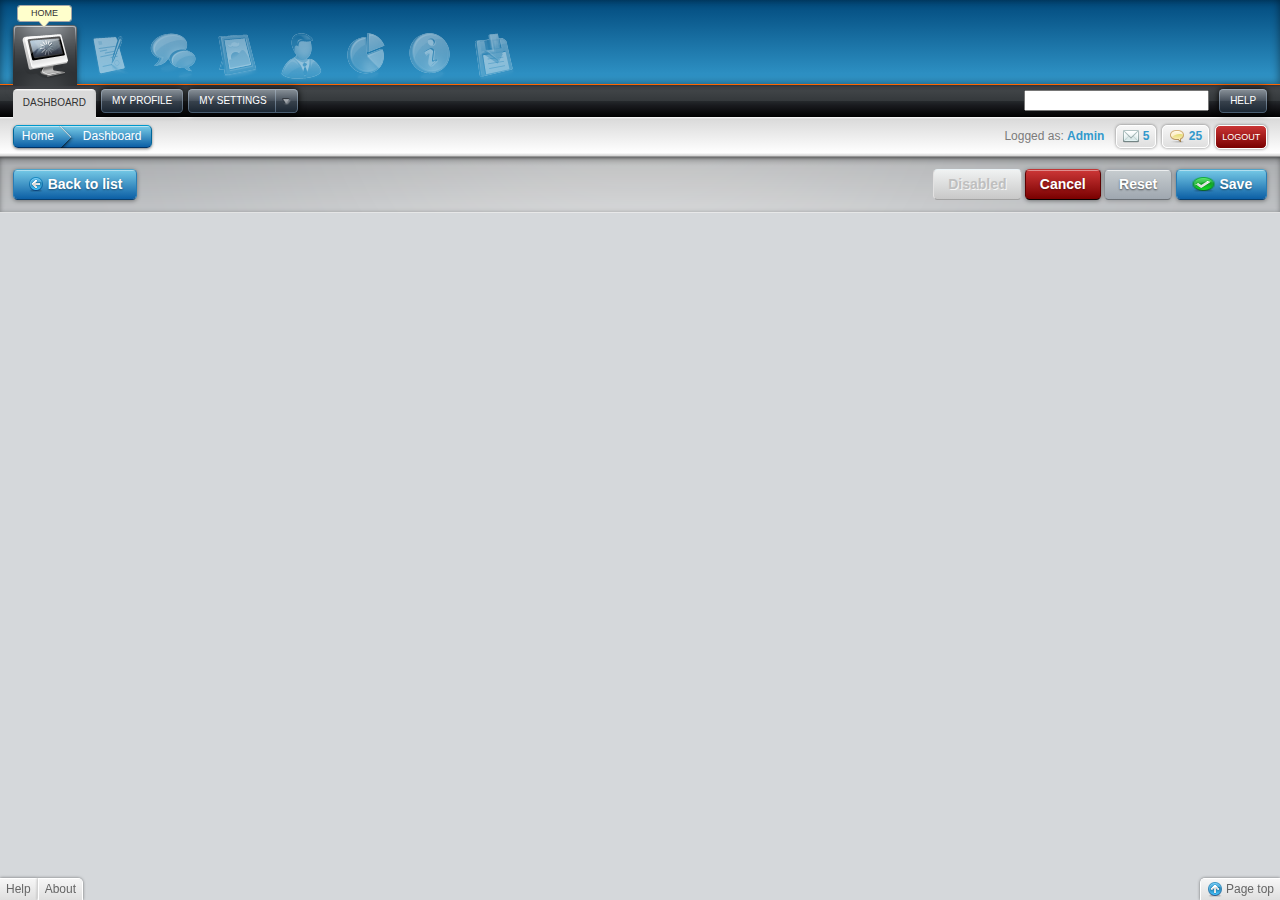
==== commit 45e17c32: "fresh Index" ====
--- a/Formigination_Web/index.html
+++ b/Formigination_Web/index.html
@@ -332,3360 +332,7 @@
 	</div></div>
 	<!-- End control bar -->
 	
-	<!-- Content -->
-	<article class="container_12">
-		
-		<section class="grid_4">
-			<!--<div class="block-border"><div class="block-content">-->
-				<h1>Favourites</h1>
-				
-				<ul class="favorites no-margin with-tip" title="Context menu available!">
-					
-					<li>
-						<img src="images/icons/web-app/48/Info.png" width="48" height="48">
-						<a href="#">Settings<br>
-						<small>System &gt; Settings</small></a>
-						<ul class="mini-menu">
-							<li><a href="#" title="Move down"><img src="images/icons/fugue/arrow-270.png" width="16" height="16"></a></li>
-							<li><a href="#" title="Delete"><img src="images/icons/fugue/cross-circle.png" width="16" height="16"> Delete</a></li>
-						</ul>
-					</li>
-					
-					<li>
-						<img src="images/icons/web-app/48/Line-Chart.png" width="48" height="48">
-						<a href="#">Bandwidth usage<br>
-						<small>Stats &gt; Server &gt; Bandwidth usage</small></a>
-						<ul class="mini-menu">
-							<li><a href="#" title="Move up"><img src="images/icons/fugue/arrow-090.png" width="16" height="16"></a></li>
-							<li><a href="#" title="Move down"><img src="images/icons/fugue/arrow-270.png" width="16" height="16"></a></li>
-							<li><a href="#" title="Delete"><img src="images/icons/fugue/cross-circle.png" width="16" height="16"> Delete</a></li>
-						</ul>
-					</li>
-					
-					<li>
-						<img src="images/icons/web-app/48/Modify.png" width="48" height="48">
-						<a href="#">New post<br>
-						<small>Write &gt; New post</small></a>
-						<ul class="mini-menu">
-							<li><a href="#" title="Move up"><img src="images/icons/fugue/arrow-090.png" width="16" height="16"></a></li>
-							<li><a href="#" title="Move down"><img src="images/icons/fugue/arrow-270.png" width="16" height="16"></a></li>
-							<li><a href="#" title="Delete"><img src="images/icons/fugue/cross-circle.png" width="16" height="16"> Delete</a></li>
-						</ul>
-					</li>
-					
-					<li>
-						<img src="images/icons/web-app/48/Pie-Chart.png" width="48" height="48">
-						<a href="#">Browsers stats<br>
-						<small>Stats &gt; Sites &gt; Browsers stats</small></a>
-						<ul class="mini-menu">
-							<li><a href="#" title="Move up"><img src="images/icons/fugue/arrow-090.png" width="16" height="16"></a></li>
-							<li><a href="#" title="Move down"><img src="images/icons/fugue/arrow-270.png" width="16" height="16"></a></li>
-							<li><a href="#" title="Delete"><img src="images/icons/fugue/cross-circle.png" width="16" height="16"> Delete</a></li>
-						</ul>
-					</li>
-					
-					<li>
-						<img src="images/icons/web-app/48/Comment.png" width="48" height="48">
-						<a href="#">Manage comments<br>
-						<small>Comments &gt; Manage comments</small></a>
-						<ul class="mini-menu">
-							<li><a href="#" title="Move up"><img src="images/icons/fugue/arrow-090.png" width="16" height="16"></a></li>
-							<li><a href="#" title="Delete"><img src="images/icons/fugue/cross-circle.png" width="16" height="16"> Delete</a></li>
-						</ul>
-					</li>
-					
-				</ul>
-				
-				<form class="form" name="stats_options" id="stats_options" method="post" action="">
-					<fieldset class="grey-bg no-margin">
-						<legend>Add favourite</legend>
-						<p class="input-with-button">
-							<label for="simple-action">Select page</label>
-							<select name="simple-action" id="simple-action">
-								<option value=""></option>
-								<option value="1">Page 1</option>
-								<option value="2">Page 2</option>
-							</select>
-							<button type="button">Add</button>
-						</p>
-					</fieldset>
-				</form>
-				
-			<!--</div></div>-->
-		</section>
-		
-		<section class="grid_8">
-			<div class="block-border"><div class="block-content">
-				<!-- We could put the menu inside a H1, but to get valid syntax we'll use a wrapper -->
-				<div class="h1 with-menu">
-					<h1>Web stats</h1>
-					<div class="menu">
-						<img src="images/menu-open-arrow.png" width="16" height="16">
-						<ul>
-							<li class="icon_address"><a href="#">Browse by</a>
-								<ul>
-									<li class="icon_blog"><a href="#">Blog</a>
-										<ul>
-											<li class="icon_alarm"><a href="#">Recents</a>
-												<ul>
-													<li class="icon_building"><a href="#">Corporate blog</a></li>
-													<li class="icon_newspaper"><a href="#">Press blog</a></li>
-												</ul>
-											</li>
-											<li class="icon_building"><a href="#">Corporate blog</a></li>
-											<li class="icon_computer"><a href="#">Support blog</a></li>
-											<li class="icon_search"><a href="#">Search...</a></li>
-										</ul>
-									</li>
-									<li class="icon_server"><a href="#">Website</a></li>
-									<li class="icon_network"><a href="#">Domain</a></li>
-								</ul>
-							</li>
-							<li class="icon_export"><a href="#">Export</a>
-								<ul>
-									<li class="icon_doc_excel"><a href="#">Excel</a></li>
-									<li class="icon_doc_csv"><a href="#">CSV</a></li>
-									<li class="icon_doc_pdf"><a href="#">PDF</a></li>
-									<li class="icon_doc_image"><a href="#">Image</a></li>
-									<li class="icon_doc_web"><a href="#">Html</a></li>
-								</ul>
-							</li>
-							<li class="sep"></li>
-							<li class="icon_refresh"><a href="#">Reload</a></li>
-							<li class="icon_reset">Reset</li>
-							<li class="icon_search"><a href="#">Search</a></li>
-							<li class="sep"></li>
-							<li class="icon_terminal"><a href="#">Custom request</a></li>
-							<li class="icon_battery"><a href="#">Stats server load</a></li>
-						</ul>
-					</div>
-				</div>
-			
-				<div class="block-controls">
-					
-					<ul class="controls-tabs js-tabs same-height with-children-tip">
-						<li><a href="#tab-stats" title="Charts"><img src="images/icons/web-app/24/Bar-Chart.png" width="24" height="24"></a></li>
-						<li><a href="#tab-comments" title="Comments"><img src="images/icons/web-app/24/Comment.png" width="24" height="24"></a></li>
-						<li><a href="#tab-medias" title="Medias"><img src="images/icons/web-app/24/Picture.png" width="24" height="24"></a></li>
-						<li><a href="#tab-users" title="Users"><img src="images/icons/web-app/24/Profile.png" width="24" height="24"></a></li>
-						<li><a href="#tab-infos" title="Informations"><img src="images/icons/web-app/24/Info.png" width="24" height="24"></a></li>
-					</ul>
-					
-				</div>
-				
-				<form class="form" id="tab-stats" method="post" action="">
-					
-					<fieldset class="grey-bg">
-						<legend><a href="#">Options</a></legend>
-						
-						<div class="float-left gutter-right">
-							<label for="stats-period">Period</label>
-							<span class="input-type-text"><input type="text" name="stats-period" id="stats-period" value=""><img src="images/icons/fugue/calendar-month.png" width="16" height="16"></span>
-						</div>
-						<div class="float-left gutter-right">
-							<span class="label">Display</span>
-							<p class="input-height grey-bg">
-								<input type="checkbox" name="stats-display[]" id="stats-display-0" value="0">&nbsp;<label for="stats-display-0">Views</label> 
-								<input type="checkbox" name="stats-display[]" id="stats-display-1" value="1">&nbsp;<label for="stats-display-1">Unique visitors</label>
-							</p> 
-						</div>
-						<div class="float-left gutter-right">
-							<span class="label">Sites</span>
-							<p class="input-height grey-bg">
-								<input type="radio" name="stats-sites" id="stats-sites-0" value="0">&nbsp;<label for="stats-sites-0">Group</label> 
-								<input type="radio" name="stats-sites" id="stats-sites-1" value="1">&nbsp;<label for="stats-sites-1">Separate</label>
-							</p>
-						</div>
-						<div class="float-left">
-							<span class="label">Mode</span>
-							<select name="stats-sites" id="stats-sites-0">
-								<option value="0">Bars</option>
-								<option value="0">Lines</option>
-							</select>
-						</div>
-					</fieldset>
-					<div id="chart_div" style="height:330px;"></div>
-					
-				</form>
-				
-				<div id="tab-comments" class="with-margin">
-					<!-- Content is loaded dynamically at bottom in the javascript section -->
-				</div>
-				
-				<div id="tab-medias" class="with-margin">
-					<p>Medias</p>
-				</div>
-				
-				<div id="tab-users" class="with-margin">
-					<p>Users</p>
-				</div>
-				
-				<div id="tab-infos" class="with-margin">
-					<p>Infos</p>
-				</div>
-				
-				<ul class="message no-margin">
-					<li>This is an <strong>information message</strong>, inside a box</li>
-				</ul>
-				
-			</div></div>
-		</section>
-		
-		<div class="clear"></div>
-		
-		<section class="grid_6">
-			<div class="block-border"><div class="block-content">
-				<h1>
-					Planning
-					<a href="#" onClick="openModal(); return false;"><img src="images/icons/fugue/cards-address.png" width="16" height="16"> Open modal</a>
-				</h1>
-				
-				<div class="block-controls">
-					<ul class="controls-buttons">
-						<li><a href="#" title="Yesterday"><img src="images/icons/fugue/navigation-180.png" width="16" height="16"></a></li>
-						<li class="sep"></li>
-						<li class="controls-block"><strong>Monday 10</strong></li>
-						<li class="sep"></li>
-						<li><a href="#" title="Tomorrow"><img src="images/icons/fugue/navigation.png" width="16" height="16"></a></li>
-					</ul>
-				</div>
-				
-				<ul class="planning no-margin">
-					<li class="planning-header">
-						<span><b>Users</b></span>
-						<ul>
-							<li class="at-8">8</li>
-							<li class="at-9">9</li>
-							<li class="at-10">10</li>
-							<li class="at-11">11</li>
-							<li class="at-12">12</li>
-							<li class="at-13">1</li>
-							<li class="at-14">2</li>
-							<li class="at-15">3</li>
-							<li class="at-16">4</li>
-							<li class="at-17">5</li>
-							<li class="at-18">6</li>
-							<li class="at-19">7</li>
-							<li class="at-20">8</li>
-						</ul>
-					</li>
-					
-					<li>
-						<a href="#"><img src="images/icons/fugue/user-red.png" width="16" height="16"> John</a>
-						<ul>
-							<li class="lunch from-12 to-14"></li>
-							<li class="zebras from-16 to-19"></li>
-							<li class="current-time at-9-30"></li>
-							<li class="from-8 to-12"><a href="#" title="Event description" class="with-tip">8:00 - 12:00<span class="event-blue" style="width:38%">8:00 - 12:00</span></a></li>
-							<li class="milestone at-15"><a href="#" title="Milestone description" class="with-tip"></a></li>
-						</ul>
-					</li>
-					<li>
-						<a href="#"><img src="images/icons/fugue/user-green.png" width="16" height="16"> Sam</a>
-						<ul>
-							<li class="lunch from-12 to-14"></li>
-							<li class="current-time at-9-30"></li>
-							<li class="from-9 to-12"><a href="#" title="Event description" class="with-tip">9:00 - 12:00<span class="event-blue" style="width:17%">9:00 - 12:00</span></a></li>
-							<li class="milestone at-12"><a href="#" title="Milestone description" class="with-tip"></a></li>
-						</ul>
-					</li>
-					<li>
-						<a href="#"><img src="images/icons/fugue/user-gray-female.png" width="16" height="16"> Lena</a>
-						<ul>
-							<li class="lunch from-12 to-14"></li>
-							<li class="current-time at-9-30"></li>
-							<li class="event-orange from-8 to-10"><a href="#" title="Event description" class="with-tip">8:00 - 10:00</a></li>
-						</ul>
-					</li>
-					<li>
-						<a href="#"><img src="images/icons/fugue/user-gray.png" width="16" height="16"> Marc</a>
-						<ul>
-							<li class="lunch from-12 to-14"></li>
-							<li class="current-time at-9-30"></li>
-							<li class="event-green from-8 to-12"><a href="#" title="Event description" class="with-tip">8:00 - 12:00</a></li>
-							<li class="from-14 to-18"><a href="#" title="Event description" class="with-tip">2:00 - 6:00</a></li>
-						</ul>
-					</li>
-					<li>
-						<span><img src="images/icons/fugue/user-female.png" width="16" height="16"> Jane</span>
-						<ul class="zebras"></ul>
-					</li>
-					<li>
-						<a href="#"><img src="images/icons/fugue/user-business-gray.png" width="16" height="16"> Erik</a>
-						<ul>
-							<li class="lunch from-12 to-14"></li>
-							<li class="current-time at-9-30"></li>
-							<li class="event-blue from-8-30 to-11-30"><a href="#" title="Event description" class="with-tip">8:30 - 11:30</a></li>
-							<li class="event-blue from-16 to-18"><a href="#" title="Event description" class="with-tip">4:00 - 6:00</a></li>
-						</ul>
-					</li>
-					<li>
-						<a href="#"><img src="images/icons/fugue/user-business-boss.png" width="16" height="16"> George</a>
-						<ul>
-							<li class="lunch from-12 to-14"></li>
-							<li class="current-time at-9-30"></li>
-							<li class="event-purple from-8 to-11"><a href="#" title="Event description" class="with-tip">8:00 - 11:00</a></li>
-						</ul>
-					</li>
-					<li>
-						<a href="#"><img src="images/icons/fugue/user-business.png" width="16" height="16"> James</a>
-						<ul>
-							<li class="lunch from-12 to-14"></li>
-							<li class="current-time at-9-30"></li>
-							<li class="milestone at-10"><a href="#" title="Milestone description" class="with-tip"></a></li>
-							<li class="milestone at-11"><a href="#" title="Milestone description" class="with-tip"></a></li>
-						</ul>
-					</li>
-					<li>
-						<a href="#"><img src="images/icons/fugue/user-black.png" width="16" height="16"> Nathan</a>
-						<ul>
-							<li class="lunch from-12 to-14"></li>
-							<li class="current-time at-9-30"></li>
-							<li class="event-blue from-8 to-12"><a href="#" title="Event description" class="with-tip">8:00 - 12:00</a></li>
-							<li class="event-purple from-16 to-18"><a href="#" title="Event description" class="with-tip">4:00 - 6:00</a></li>
-						</ul>
-					</li>
-					<li>
-						<a href="#"><img src="images/icons/fugue/user-thief.png" width="16" height="16"> Elwin</a>
-						<ul>
-							<li class="lunch from-12 to-14"></li>
-							<li class="current-time at-9-30"></li>
-							<li class="event-blue from-8 to-12"><a href="#" title="Event description" class="with-tip">8:00 - 12:00</a></li>
-						</ul>
-					</li>
-				</ul>
-					
-				<ul class="message no-margin">
-					<li>10 users found</li>
-				</ul>
-				
-			</div></div>
-		</section>
-		
-		<section class="grid_6">
-			<div class="block-border"><div class="block-content">
-				<h1>Control panel</h1>
-				
-				<h3>General options</h3>
-				<ul class="shortcuts-list">
-					<li><a href="#">
-						<img src="images/icons/web-app/48/Bar-Chart.png" width="48" height="48"> Stats
-					</a></li>
-					<li><a href="#">
-						<img src="images/icons/web-app/48/Comment.png" width="48" height="48"> Comments
-					</a></li>
-					<li><a href="#">
-						<img src="images/icons/web-app/48/Email.png" width="48" height="48"> Mail
-					</a></li>
-					<li><a href="#">
-						<img src="images/icons/web-app/48/Delete.png" width="48" height="48"> Exit
-					</a></li>
-				</ul>
-				
-				<h3>Content management</h3>
-				<ul class="shortcuts-list">
-					<li><a href="#">
-						<img src="images/icons/web-app/48/Modify.png" width="48" height="48"> Write
-					</a></li>
-					<li><a href="#">
-						<img src="images/icons/web-app/48/Profile.png" width="48" height="48"> My profile
-					</a></li>
-					<li><a href="#">
-						<img src="images/icons/web-app/48/Search.png" width="48" height="48"> Search
-					</a></li>
-					<li><a href="#">
-						<img src="images/icons/web-app/48/Add.png" width="48" height="48"> Add post
-					</a></li>
-				</ul>
-				
-				<h3>System</h3>
-				<ul class="shortcuts-list">
-					<li><a href="#">
-						<img src="images/icons/web-app/48/Info.png" width="48" height="48"> Settings
-					</a></li>
-					<li><a href="#">
-						<img src="images/icons/web-app/48/Loading.png" width="48" height="48"> Monitoring
-					</a></li>
-					<li><a href="#">
-						<img src="images/icons/web-app/48/Picture.png" width="48" height="48"> Images
-					</a></li>
-					<li><a href="#">
-						<img src="images/icons/web-app/48/Pie-Chart.png" width="48" height="48"> Usage
-					</a></li>
-					<li><a href="#">
-						<img src="images/icons/web-app/48/Print.png" width="48" height="48"> Print report
-					</a></li>
-					<li><a href="#">
-						<img src="images/icons/web-app/48/Save.png" width="48" height="48"> Backup
-					</a></li>
-				</ul>
-			</div></div>
-		</section>
-		
-		<div class="clear"></div>
-		
-		<section class="grid_12">
-			<div class="block-border"><div class="block-content">
-				<h1>Month planning</h1>
-				
-				<div class="block-controls">
-					<ul class="controls-buttons">
-						<li><a href="#" title="Previous Month"><img src="images/icons/fugue/navigation-180.png" width="16" height="16"></a></li>
-						<li class="sep"></li>
-						<li class="controls-block"><strong>March</strong></li>
-						<li class="sep"></li>
-						<li><a href="#" title="Next Month"><img src="images/icons/fugue/navigation.png" width="16" height="16"></a></li>
-					</ul>
-				</div>
-				
-				<ul class="planning no-margin">
-					<li class="planning-header">
-						<span><b>Users</b></span>
-						<ul>
-							<li class="at-day-1">1</li>
-							<li class="at-day-2">2</li>
-							<li class="at-day-3">3</li>
-							<li class="at-day-4">4</li>
-							<li class="at-day-5">5</li>
-							<li class="at-day-6">6</li>
-							<li class="at-day-7">7</li>
-							<li class="at-day-8">8</li>
-							<li class="at-day-9">9</li>
-							<li class="at-day-10">10</li>
-							<li class="at-day-11">11</li>
-							<li class="at-day-12">12</li>
-							<li class="at-day-13">13</li>
-							<li class="at-day-14">14</li>
-							<li class="at-day-15">15</li>
-							<li class="at-day-16">16</li>
-							<li class="at-day-17">17</li>
-							<li class="at-day-18">18</li>
-							<li class="at-day-19">19</li>
-							<li class="at-day-20">20</li>
-							<li class="at-day-21">21</li>
-							<li class="at-day-22">22</li>
-							<li class="at-day-23">23</li>
-							<li class="at-day-24">24</li>
-							<li class="at-day-25">25</li>
-							<li class="at-day-26">26</li>
-							<li class="at-day-27">27</li>
-							<li class="at-day-28">28</li>
-							<li class="at-day-29">29</li>
-							<li class="at-day-30">30</li>
-							<li class="at-day-31">31</li>
-						</ul>
-					</li>
-					
-					<li>
-						<a href="#"><img src="images/icons/fugue/user-red.png" width="16" height="16"> John</a>
-						<ul>
-							<li class="zebras from-day-15 to-day-21"></li>
-							<li class="current-time at-day-9"></li>
-							<li class="from-day-2 to-day-10"><a href="#" title="Event description" class="with-tip">Project name<span class="event-blue" style="width:87.5%">Project name</span></a></li>
-							<li class="milestone at-day-15"><a href="#" title="Milestone description" class="with-tip"></a></li>
-						</ul>
-					</li>
-					<li>
-						<a href="#"><img src="images/icons/fugue/user-green.png" width="16" height="16"> Sam</a>
-						<ul>
-							<li class="current-time at-day-9"></li>
-							<li class="from-day-7 to-day-12"><a href="#" title="Event description" class="with-tip">Project name<span class="event-blue" style="width:40%">Project name</span></a></li>
-							<li class="milestone at-day-12"><a href="#" title="Milestone description" class="with-tip"></a></li>
-						</ul>
-					</li>
-					<li>
-						<a href="#"><img src="images/icons/fugue/user-gray-female.png" width="16" height="16"> Lena</a>
-						<ul>
-							<li class="current-time at-day-9"></li>
-							<li class="event-orange from-day-1 to-day-6"><a href="#" title="Event description" class="with-tip">Project name</a></li>
-						</ul>
-					</li>
-					<li>
-						<a href="#"><img src="images/icons/fugue/user-gray.png" width="16" height="16"> Marc</a>
-						<ul>
-							<li class="current-time at-day-9"></li>
-							<li class="event-green from-day-8 to-day-12"><a href="#" title="Event description" class="with-tip">Project name</a></li>
-							<li class="from-day-18 to-day-21"><a href="#" title="Event description" class="with-tip">Project name</a></li>
-						</ul>
-					</li>
-					<li>
-						<span><img src="images/icons/fugue/user-female.png" width="16" height="16"> Jane</span>
-						<ul class="zebras"></ul>
-					</li>
-					<li>
-						<a href="#"><img src="images/icons/fugue/user-business-gray.png" width="16" height="16"> Erik</a>
-						<ul>
-							<li class="current-time at-day-9"></li>
-							<li class="event-blue from-day-3 to-day-15"><a href="#" title="Event description" class="with-tip">Project name</a></li>
-							<li class="event-blue from-day-26 to-day-31"><a href="#" title="Event description" class="with-tip">Project name</a></li>
-						</ul>
-					</li>
-					<li>
-						<a href="#"><img src="images/icons/fugue/user-business-boss.png" width="16" height="16"> George</a>
-						<ul>
-							<li class="current-time at-day-9"></li>
-							<li class="event-purple from-day-18 to-day-27"><a href="#" title="Event description" class="with-tip">Project name</a></li>
-						</ul>
-					</li>
-					<li>
-						<a href="#"><img src="images/icons/fugue/user-business.png" width="16" height="16"> James</a>
-						<ul>
-							<li class="current-time at-day-9"></li>
-							<li class="milestone at-day-8"><a href="#" title="Milestone description" class="with-tip"></a></li>
-							<li class="milestone at-day-14"><a href="#" title="Milestone description" class="with-tip"></a></li>
-						</ul>
-					</li>
-					<li>
-						<a href="#"><img src="images/icons/fugue/user-black.png" width="16" height="16"> Nathan</a>
-						<ul>
-							<li class="current-time at-day-9"></li>
-							<li class="event-blue from-day-5 to-day-9"><a href="#" title="Event description" class="with-tip">Project name</a></li>
-							<li class="event-purple from-day-17 to-day-21"><a href="#" title="Event description" class="with-tip">Project name</a></li>
-						</ul>
-					</li>
-					<li>
-						<a href="#"><img src="images/icons/fugue/user-thief.png" width="16" height="16"> Elwin</a>
-						<ul>
-							<li class="current-time at-day-9"></li>
-							<li class="event-blue from-day-14 to-day-25"><a href="#" title="Event description" class="with-tip">Project name</a></li>
-						</ul>
-					</li>
-				</ul>
-					
-				<ul class="message no-margin">
-					<li>10 users found</li>
-				</ul>
-				
-			</div></div>
-		</section>
-						
-		<ul class="message success grid_12">
-			<li>This is a <strong>success message</strong>, out of any box</li>
-			<li class="close-bt"></li>
-		</ul>
-		
-		<section class="grid_4">
-			<div class="block-border"><form class="block-content form" id="simple_form" method="post" action="">
-				<h1>Simple form</h1>
-				
-				<fieldset class="grey-bg required">
-					<legend>Fieldset with background</legend>
-					<p>
-						<label for="simple-required">Required input</label>
-						<input type="text" name="simple-required" id="simple-required" value="" class="full-width">
-					</p>
-				</fieldset>
-				
-				<fieldset>
-					<legend>Fieldset</legend>
-					
-					<ul class="message error no-margin">
-						<li>This is an <strong>error message</strong>, inside a form</li>
-					</ul>
-					
-					<p>
-						<label for="simple-calendar">Date selector</label>
-						<span class="input-type-text margin-right error relative"><input type="text" name="simple-calendar" id="simple-calendar" value="" class="datepicker"><img src="images/icons/fugue/calendar-month.png" width="16" height="16"><span class="check-error"></span></span> 
-						<button type="button" class="grey">Today</button>
-					</p>
-					<p>
-						<span class="label">Inline checkable</span>
-						<input type="checkbox" name="simple-checkbox[]" id="simple-checkbox-1" value="1">&nbsp;<label for="simple-checkbox-1">Views</label> 
-						<input type="checkbox" name="simple-checkbox[]" id="simple-checkbox-2" value="2">&nbsp;<label for="simple-checkbox-2">Unique visitors</label>
-					</p>
-					
-					<div class="columns">
-						<div class="colx2-left">
-							<span class="label">Checkable list</span>
-							<ul class="checkable-list">
-								<li><input type="radio" name="simple-radio" id="simple-radio-1" value="1">&nbsp;<label for="simple-radio-1">Group</label></li>
-								<li><input type="radio" name="simple-radio" id="simple-radio-2" value="2">&nbsp;<label for="simple-radio-2">Separate</label></li>
-							</ul>
-						</div>
-						<p class="colx2-right">
-							<label for="simple-select">Select</label>
-							<select name="simple-select" id="simple-select" class="full-width">
-								<option value="1">Option 1</option>
-								<option value="2">Option 2</option>
-								<option value="3">Option 3</option>
-								<option value="4">Option 4</option>
-							</select>
-						</p>
-					</div>
-					
-					<div class="columns">
-						<div class="colx2-left">
-							<label for="simple-switch-off">Switch off</label>
-							<input type="checkbox" name="simple-switch-off" id="simple-switch-off" value="1" class="switch">
-						</div>
-						<p class="colx2-right">
-							<label for="simple-switch-on">Switch on</label>
-							<input type="checkbox" name="simple-switch-on" id="simple-switch-on" value="1" checked="checked" class="switch">
-						</p>
-					</div>
-					
-				</fieldset>
-				
-				<fieldset class="grey-bg no-margin">
-					<legend>Action on create</legend>
-					<p class="input-with-button">
-						<label for="simple-action">Select action</label>
-						<select name="simple-action" id="simple-action">
-							<option value="1">Save and publish</option>
-							<option value="2">Save only</option>
-						</select>
-						<button type="button">Create</button>
-					</p>
-				</fieldset>
-					
-			</form></div>
-		</section>
-		
-		<section class="grid_8">
-			<div class="block-border"><form class="block-content form" id="complex_form" method="post" action="">
-				<h1>Complex form</h1>
-				
-				<div class="block-controls">
-					
-					<ul class="controls-tabs js-tabs">
-						<li class="current"><a href="#" title="Charts"><img src="images/icons/web-app/24/Bar-Chart.png" width="24" height="24"></a></li>
-						<li><a href="#" title="Comments"><img src="images/icons/web-app/24/Comment.png" width="24" height="24"></a></li>
-						<li><a href="#" title="Medias"><img src="images/icons/web-app/24/Picture.png" width="24" height="24"></a></li>
-						<li><a href="#" title="Users"><img src="images/icons/web-app/24/Profile.png" width="24" height="24"></a></li>
-						<li><a href="#" title="Informations"><img src="images/icons/web-app/24/Info.png" width="24" height="24"></a></li>
-					</ul>
-					
-				</div>
-				
-				<ul class="message warning no-margin">
-					<li>This is a <strong>warning message</strong>, inside a box</li>
-					<li class="close-bt"></li>
-				</ul>
-				
-				<div class="columns">
-					<div class="col200pxL-left">
-						
-						<h2>Side tabs</h2>
-						
-						<ul class="side-tabs js-tabs same-height">
-							<li><a href="#tab-global" title="Global properties">Global properties</a></li>
-							<li><a href="#tab-settings" title="Language settings">Language settings</a></li>
-							<li><a href="#tab-relations" title="Relations">Relations</a></li>
-							<li><a href="#tab-history" title="History">History</a></li>
-							<li><span>Advanced parameters</span></li>
-							<li class="icon-tab with-margin"><a href="javascript:void(0)" title="Add tab"><img src="images/icons/add.png" width="16" height="16"></a></li>
-						</ul>
-						
-					</div>
-					<div class="col200pxL-right">
-						
-						<div id="tab-global" class="tabs-content">
-							
-							<ul class="tabs js-tabs same-height">
-								<li class="current"><a href="#tab-locales" title="Locales">Locales</a></li>
-								<li><a href="#tab-options" title="Options">Options</a></li>
-								<li><span>Advanced</span></li>
-								<li class="with-margin"><a href="javascript:void(0)" title="Add tab"><img src="images/icons/add.png" width="16" height="16"></a></li>
-							</ul>
-							
-							<div class="tabs-content">
-								
-								<div id="tab-locales">
-								
-									<div class="infos">
-										<h3>Locales edition</h3>
-										<p>Choose a locale below and edit informations as needed</p>
-									</div>
-									
-									<ul class="mini-tabs no-margin js-tabs same-height">
-										<li><a href="#tab-en"><img src="images/icons/flags/us.png" width="16" height="11" alt="English" title="English"></a></li>
-										<li class="current"><a href="#tab-fr"><img src="images/icons/flags/fr.png" width="16" height="11" alt="French" title="French"></a></li>
-										<li><a href="#tab-de"><img src="images/icons/flags/de.png" width="16" height="11" alt="German" title="German"></a></li>
-										<li><a href="#tab-es"><img src="images/icons/flags/es.png" width="16" height="11" alt="Spanish" title="Spanish"></a></li>
-										<li><a href="#tab-ru"><img src="images/icons/flags/ru.png" width="16" height="11" alt="Russian" title="Russian"></a></li>
-										<li><a href="#tab-jp"><img src="images/icons/flags/jp.png" width="16" height="11" alt="Japanese" title="Japanese"></a></li>
-									</ul>
-									
-									<div id="tab-en">
-										<fieldset class="grey-bg">
-											<legend>Required fields</legend>
-											<div class="colx3-left-double required">
-												<label for="complex-title">Page title</label>
-												<span class="relative">
-													<input type="text" name="complex-en-title" id="complex-en-title" value="English" class="full-width">
-													<span class="check-ok"></span>
-												</span>
-											</div>
-											<div class="colx3-right">
-												<span class="label required">Active</span>
-												<p class="input-height grey-bg">
-													<input type="radio" name="complex-en-active" id="complex-en-active-1" value="1" checked="checked">&nbsp;<label for="complex-en-active-1">Yes</label> 
-													<input type="radio" name="complex-en-active" id="complex-en-active-0" value="0">&nbsp;<label for="complex-en-active-0">No</label>
-												</p>
-											</div>
-										</fieldset>
-								
-										<fieldset>
-											<legend>Other informations</legend>
-											
-											<div class="columns">
-												<p class="colx2-left">
-													<label for="complex-en-url">Url</label>
-													<span class="relative">
-														<input type="text" name="complex-en-url" id="complex-en-url" value="" class="full-width error">
-														<span class="check-error"></span>
-													</span>
-												</p>
-												<p class="colx2-right">
-													<label for="complex-en-subtitle">Subtitle</label>
-													<input type="text" name="complex-en-subtitle" id="complex-en-subtitle" value="" class="full-width">
-												</p>
-											</div>
-											
-											<div class="columns">
-												<p class="colx2-left">
-													<span class="label">Access</span>
-													<input type="checkbox" name="complex-en-checkbox[]" id="complex-en-checkbox-0" value="0">&nbsp;<label for="complex-en-checkbox-0">Everyone</label> 
-													<input type="checkbox" name="complex-en-checkbox[]" id="complex-en-checkbox-1" value="1">&nbsp;<label for="complex-en-checkbox-1">Logged users</label> 
-													<input type="checkbox" name="complex-en-checkbox[]" id="complex-en-checkbox-2" value="2">&nbsp;<label for="complex-en-checkbox-2">Site administrators</label> 
-												</p>
-												<p class="colx2-right">
-													<label for="complex-en-style">Style</label>
-													<select name="complex-en-style" id="complex-en-style" class="full-width">
-														<option value="1">Standard</option>
-														<option value="1">Full-width</option>
-														<option value="1">3 columns</option>
-													</select>
-												</p>
-											</div>
-										</fieldset>
-									</div>
-									
-									<div id="tab-fr">
-										<fieldset class="grey-bg">
-											<legend>Required fields</legend>
-											<div class="colx3-left-double required">
-												<label for="complex-fr-title">Page title</label>
-												<span class="relative">
-													<input type="text" name="complex-fr-title" id="complex-fr-title" value="Français" class="full-width">
-													<span class="check-ok"></span>
-												</span>
-											</div>
-											<div class="colx3-right">
-												<span class="label required">Active</span>
-												<p class="input-height grey-bg">
-													<input type="radio" name="complex-fr-active" id="complex-fr-active-1" value="1" checked="checked">&nbsp;<label for="complex-fr-active-1">Yes</label> 
-													<input type="radio" name="complex-fr-active" id="complex-fr-active-0" value="0">&nbsp;<label for="complex-fr-active-0">No</label>
-												</p>
-											</div>
-										</fieldset>
-								
-										<fieldset>
-											<legend>Other informations</legend>
-											
-											<div class="columns">
-												<p class="colx2-left">
-													<label for="complex-fr-url">Url</label>
-													<span class="relative">
-														<input type="text" name="complex-fr-url" id="complex-fr-url" value="" class="full-width error">
-														<span class="check-error"></span>
-													</span>
-												</p>
-												<p class="colx2-right">
-													<label for="complex-fr-subtitle">Subtitle</label>
-													<input type="text" name="complex-fr-subtitle" id="complex-fr-subtitle" value="" class="full-width">
-												</p>
-											</div>
-											
-											<div class="columns">
-												<p class="colx2-left">
-													<span class="label">Access</span>
-													<input type="checkbox" name="complex-fr-checkbox[]" id="complex-fr-checkbox-0" value="0">&nbsp;<label for="complex-fr-checkbox-0">Everyone</label> 
-													<input type="checkbox" name="complex-fr-checkbox[]" id="complex-fr-checkbox-1" value="1">&nbsp;<label for="complex-fr-checkbox-1">Logged users</label> 
-													<input type="checkbox" name="complex-fr-checkbox[]" id="complex-fr-checkbox-2" value="2">&nbsp;<label for="complex-fr-checkbox-2">Site administrators</label> 
-												</p>
-												<p class="colx2-right">
-													<label for="complex-fr-style">Style</label>
-													<select name="complex-fr-style" id="complex-fr-style" class="full-width">
-														<option value="1">Standard</option>
-														<option value="1">Full-width</option>
-														<option value="1">3 columns</option>
-													</select>
-												</p>
-											</div>
-										</fieldset>
-									</div>
-									
-									<div id="tab-de">
-										<fieldset class="grey-bg">
-											<legend>Required fields</legend>
-											<div class="colx3-left-double required">
-												<label for="complex-de-title">Page title</label>
-												<span class="relative">
-													<input type="text" name="complex-de-title" id="complex-de-title" value="Deutsch" class="full-width">
-													<span class="check-ok"></span>
-												</span>
-											</div>
-											<div class="colx3-right">
-												<span class="label required">Active</span>
-												<p class="input-height grey-bg">
-													<input type="radio" name="complex-de-active" id="complex-de-active-1" value="1" checked="checked">&nbsp;<label for="complex-de-active-1">Yes</label> 
-													<input type="radio" name="complex-de-active" id="complex-de-active-0" value="0">&nbsp;<label for="complex-de-active-0">No</label>
-												</p>
-											</div>
-										</fieldset>
-								
-										<fieldset>
-											<legend>Other informations</legend>
-											
-											<div class="columns">
-												<p class="colx2-left">
-													<label for="complex-de-url">Url</label>
-													<span class="relative">
-														<input type="text" name="complex-de-url" id="complex-de-url" value="" class="full-width error">
-														<span class="check-error"></span>
-													</span>
-												</p>
-												<p class="colx2-right">
-													<label for="complex-de-subtitle">Subtitle</label>
-													<input type="text" name="complex-de-subtitle" id="complex-de-subtitle" value="" class="full-width">
-												</p>
-											</div>
-											
-											<div class="columns">
-												<p class="colx2-left">
-													<span class="label">Access</span>
-													<input type="checkbox" name="complex-de-checkbox[]" id="complex-de-checkbox-0" value="0">&nbsp;<label for="complex-de-checkbox-0">Everyone</label> 
-													<input type="checkbox" name="complex-de-checkbox[]" id="complex-de-checkbox-1" value="1">&nbsp;<label for="complex-de-checkbox-1">Logged users</label> 
-													<input type="checkbox" name="complex-de-checkbox[]" id="complex-de-checkbox-2" value="2">&nbsp;<label for="complex-de-checkbox-2">Site administrators</label> 
-												</p>
-												<p class="colx2-right">
-													<label for="complex-de-style">Style</label>
-													<select name="complex-de-style" id="complex-de-style" class="full-width">
-														<option value="1">Standard</option>
-														<option value="1">Full-width</option>
-														<option value="1">3 columns</option>
-													</select>
-												</p>
-											</div>
-										</fieldset>
-									</div>
-									
-									<div id="tab-es">
-										<fieldset class="grey-bg">
-											<legend>Required fields</legend>
-											<div class="colx3-left-double required">
-												<label for="complex-es-title">Page title</label>
-												<span class="relative">
-													<input type="text" name="complex-es-title" id="complex-es-title" value="Español" class="full-width">
-													<span class="check-ok"></span>
-												</span>
-											</div>
-											<div class="colx3-right">
-												<span class="label required">Active</span>
-												<p class="input-height grey-bg">
-													<input type="radio" name="complex-es-active" id="complex-es-active-1" value="1" checked="checked">&nbsp;<label for="complex-es-active-1">Yes</label> 
-													<input type="radio" name="complex-es-active" id="complex-es-active-0" value="0">&nbsp;<label for="complex-es-active-0">No</label>
-												</p>
-											</div>
-										</fieldset>
-								
-										<fieldset>
-											<legend>Other informations</legend>
-											
-											<div class="columns">
-												<p class="colx2-left">
-													<label for="complex-es-url">Url</label>
-													<span class="relative">
-														<input type="text" name="complex-es-url" id="complex-es-url" value="" class="full-width error">
-														<span class="check-error"></span>
-													</span>
-												</p>
-												<p class="colx2-right">
-													<label for="complex-es-subtitle">Subtitle</label>
-													<input type="text" name="complex-es-subtitle" id="complex-es-subtitle" value="" class="full-width">
-												</p>
-											</div>
-											
-											<div class="columns">
-												<p class="colx2-left">
-													<span class="label">Access</span>
-													<input type="checkbox" name="complex-es-checkbox[]" id="complex-es-checkbox-0" value="0">&nbsp;<label for="complex-es-checkbox-0">Everyone</label> 
-													<input type="checkbox" name="complex-es-checkbox[]" id="complex-es-checkbox-1" value="1">&nbsp;<label for="complex-es-checkbox-1">Logged users</label> 
-													<input type="checkbox" name="complex-es-checkbox[]" id="complex-es-checkbox-2" value="2">&nbsp;<label for="complex-es-checkbox-2">Site administrators</label> 
-												</p>
-												<p class="colx2-right">
-													<label for="complex-es-style">Style</label>
-													<select name="complex-es-style" id="complex-es-style" class="full-width">
-														<option value="1">Standard</option>
-														<option value="1">Full-width</option>
-														<option value="1">3 columns</option>
-													</select>
-												</p>
-											</div>
-										</fieldset>
-									</div>
-									
-									<div id="tab-ru">
-										<fieldset class="grey-bg">
-											<legend>Required fields</legend>
-											<div class="colx3-left-double required">
-												<label for="complex-ru-title">Page title</label>
-												<span class="relative">
-													<input type="text" name="complex-ru-title" id="complex-ru-title" value="Русский" class="full-width">
-													<span class="check-ok"></span>
-												</span>
-											</div>
-											<div class="colx3-right">
-												<span class="label required">Active</span>
-												<p class="input-height grey-bg">
-													<input type="radio" name="complex-ru-active" id="complex-ru-active-1" value="1" checked="checked">&nbsp;<label for="complex-ru-active-1">Yes</label> 
-													<input type="radio" name="complex-ru-active" id="complex-ru-active-0" value="0">&nbsp;<label for="complex-ru-active-0">No</label>
-												</p>
-											</div>
-										</fieldset>
-								
-										<fieldset>
-											<legend>Other informations</legend>
-											
-											<div class="columns">
-												<p class="colx2-left">
-													<label for="complex-ru-url">Url</label>
-													<span class="relative">
-														<input type="text" name="complex-ru-url" id="complex-ru-url" value="" class="full-width error">
-														<span class="check-error"></span>
-													</span>
-												</p>
-												<p class="colx2-right">
-													<label for="complex-ru-subtitle">Subtitle</label>
-													<input type="text" name="complex-ru-subtitle" id="complex-ru-subtitle" value="" class="full-width">
-												</p>
-											</div>
-											
-											<div class="columns">
-												<p class="colx2-left">
-													<span class="label">Access</span>
-													<input type="checkbox" name="complex-ru-checkbox[]" id="complex-ru-checkbox-0" value="0">&nbsp;<label for="complex-ru-checkbox-0">Everyone</label> 
-													<input type="checkbox" name="complex-ru-checkbox[]" id="complex-ru-checkbox-1" value="1">&nbsp;<label for="complex-ru-checkbox-1">Logged users</label> 
-													<input type="checkbox" name="complex-ru-checkbox[]" id="complex-ru-checkbox-2" value="2">&nbsp;<label for="complex-ru-checkbox-2">Site administrators</label> 
-												</p>
-												<p class="colx2-right">
-													<label for="complex-ru-style">Style</label>
-													<select name="complex-ru-style" id="complex-ru-style" class="full-width">
-														<option value="1">Standard</option>
-														<option value="1">Full-width</option>
-														<option value="1">3 columns</option>
-													</select>
-												</p>
-											</div>
-										</fieldset>
-									</div>
-									
-									<div id="tab-jp">
-										<fieldset class="grey-bg">
-											<legend>Required fields</legend>
-											<div class="colx3-left-double required">
-												<label for="complex-jp-title">Page title</label>
-												<span class="relative">
-													<input type="text" name="complex-jp-title" id="complex-jp-title" value="日本語" class="full-width">
-													<span class="check-ok"></span>
-												</span>
-											</div>
-											<div class="colx3-right">
-												<span class="label required">Active</span>
-												<p class="input-height grey-bg">
-													<input type="radio" name="complex-jp-active" id="complex-jp-active-1" value="1" checked="checked">&nbsp;<label for="complex-jp-active-1">Yes</label> 
-													<input type="radio" name="complex-jp-active" id="complex-jp-active-0" value="0">&nbsp;<label for="complex-jp-active-0">No</label>
-												</p>
-											</div>
-										</fieldset>
-								
-										<fieldset>
-											<legend>Other informations</legend>
-											
-											<div class="columns">
-												<p class="colx2-left">
-													<label for="complex-jp-url">Url</label>
-													<span class="relative">
-														<input type="text" name="complex-jp-url" id="complex-jp-url" value="" class="full-width error">
-														<span class="check-error"></span>
-													</span>
-												</p>
-												<p class="colx2-right">
-													<label for="complex-jp-subtitle">Subtitle</label>
-													<input type="text" name="complex-jp-subtitle" id="complex-jp-subtitle" value="" class="full-width">
-												</p>
-											</div>
-											
-											<div class="columns">
-												<p class="colx2-left">
-													<span class="label">Access</span>
-													<input type="checkbox" name="complex-jp-checkbox[]" id="complex-jp-checkbox-0" value="0">&nbsp;<label for="complex-jp-checkbox-0">Everyone</label> 
-													<input type="checkbox" name="complex-jp-checkbox[]" id="complex-jp-checkbox-1" value="1">&nbsp;<label for="complex-jp-checkbox-1">Logged users</label> 
-													<input type="checkbox" name="complex-jp-checkbox[]" id="complex-jp-checkbox-2" value="2">&nbsp;<label for="complex-jp-checkbox-2">Site administrators</label> 
-												</p>
-												<p class="colx2-right">
-													<label for="complex-jp-style">Style</label>
-													<select name="complex-jp-style" id="complex-jp-style" class="full-width">
-														<option value="1">Standard</option>
-														<option value="1">Full-width</option>
-														<option value="1">3 columns</option>
-													</select>
-												</p>
-											</div>
-										</fieldset>
-									</div>
-								</div>
-								
-								<div id="tab-options">
-									Options
-								</div>
-								
-							</div>
-						</div>
-						
-						<div id="tab-settings" class="tabs-content">
-							Settings
-						</div>
-						
-						<div id="tab-relations" class="tabs-content">
-							Relations
-						</div>
-						
-						<div id="tab-history" class="tabs-content">
-							History
-						</div>
-						
-					</div>
-					
-					<div class="col200pxL-bottom">
-						<p class="one-line-input grey-bg small-margin">
-							<label for="complex-switch-on" class="float-left">Small switch on</label>
-							<input type="checkbox" name="complex-switch-on" id="complex-switch-on" value="1" class="mini-switch with-tip" title="Enable/disable switch" checked="checked">
-						</p>
-						<p class="one-line-input grey-bg clearfix">
-							<label for="complex-switch-off" class="float-left">Small switch off</label>
-							<input type="checkbox" name="complex-switch-off" id="complex-switch-off" value="1" class="mini-switch with-tip" title="Enable/disable switch">
-						</p>
-					</div>
-				</div>
-				
-			</form></div>
-		</section>
-		
-		<div class="clear"></div>
-		
-		<section class="grid_12">
-			<div class="block-border"><form class="block-content form" id="table_form" method="post" action="">
-				<h1>Table</h1>
-				
-				<div class="block-controls">
-					
-					<ul class="controls-buttons">
-						<li><a href="#" title="Previous"><img src="images/icons/fugue/navigation-180.png" width="16" height="16"> Prev</a></li>
-						<li><a href="#" title="Page 1"><b>1</b></a></li>
-						<li><a href="#" title="Page 2" class="current"><b>2</b></a></li>
-						<li><a href="#" title="Page 3"><b>3</b></a></li>
-						<li><a href="#" title="Page 4"><b>4</b></a></li>
-						<li><a href="#" title="Page 5"><b>5</b></a></li>
-						<li><a href="#" title="Next">Next <img src="images/icons/fugue/navigation.png" width="16" height="16"></a></li>
-						<li class="sep"></li>
-						<li><a href="#"><img src="images/icons/fugue/arrow-circle.png" width="16" height="16"></a></li>
-					</ul>
-					
-				</div>
-			
-				<div class="no-margin"><table class="table" cellspacing="0" width="100%">
-				
-					<thead>
-						<tr>
-							<th class="black-cell"><span class="loading"></span></th>
-							<th scope="col">
-								<span class="column-sort">
-									<a href="#" title="Sort up" class="sort-up active"></a>
-									<a href="#" title="Sort down" class="sort-down"></a>
-								</span>
-								Title
-							</th>
-							<th scope="col">Keywords</th>
-							<th scope="col">Preview</th>
-							<th scope="col">
-								<span class="column-sort">
-									<a href="#" title="Sort up" class="sort-up"></a>
-									<a href="#" title="Sort down" class="sort-down"></a>
-								</span>
-								Date
-							</th>
-							<th scope="col">
-								<span class="column-sort">
-									<a href="#" title="Sort up" class="sort-up"></a>
-									<a href="#" title="Sort down" class="sort-down"></a>
-								</span>
-								Size
-							</th>
-							<th scope="col" class="table-actions">Actions</th>
-						</tr>
-					</thead>
-					
-					<tbody>
-						
-						<tr>
-							<th scope="row" class="table-check-cell"><input type="checkbox" name="selected[]" id="table-selected-1" value="1"></th>
-							<td>Lorem ipsum sit amet</td>
-							<td><ul class="keywords">
-								<li><a href="#">Ocean</a></li>
-								<li class="orange-keyword"><a href="#">Sun</a></li>
-							</ul></td>
-							<td><a href="#"><small><img src="images/icons/fugue/image.png" width="16" height="16" class="picto"> jpg | 12 Ko</small></a></td>
-							<td>02-05-2010</td>
-							<td>320 x 240</td>
-							<td class="table-actions">
-								<a href="#" title="Edit" class="with-tip"><img src="images/icons/fugue/pencil.png" width="16" height="16"></a>
-								<a href="#" title="Delete" class="with-tip"><img src="images/icons/fugue/cross-circle.png" width="16" height="16"></a>
-							</td>
-						</tr>
-						
-						<tr>
-							<th scope="row" class="table-check-cell"><input type="checkbox" name="selected[]" id="table-selected-2" value="2"></th>
-							<td>Consectetur adipisicing elit</td>
-							<td><ul class="keywords">
-								<li class="purple-keyword">People</li>
-							</ul></td>
-							<td><a href="#"><small><img src="images/icons/fugue/image.png" width="16" height="16" class="picto"> jpg | 14 Ko</small></a></td>
-							<td>10-10-2010</td>
-							<td>640 x 480</td>
-							<td class="table-actions">
-								<a href="#" title="Edit" class="with-tip"><img src="images/icons/fugue/pencil.png" width="16" height="16"></a>
-								<a href="#" title="Delete" class="with-tip"><img src="images/icons/fugue/cross-circle.png" width="16" height="16"></a>
-							</td>
-						</tr>
-						
-						<tr>
-							<th scope="row" class="table-check-cell"><input type="checkbox" name="selected[]" id="table-selected-3" value="3"></th>
-							<td>Sed do eiusmod tempor</td>
-							<td><ul class="keywords">
-								<li>Sea</li>
-								<li>Fish</li>
-								<li>Bubble</li>
-							</ul></td>
-							<td><a href="#"><small><img src="images/icons/fugue/image.png" width="16" height="16" class="picto"> jpg | 9 Ko</small></a></td>
-							<td>24-03-2010</td>
-							<td>320 x 240</td>
-							<td class="table-actions">
-								<a href="#" title="Edit" class="with-tip"><img src="images/icons/fugue/pencil.png" width="16" height="16"></a>
-								<a href="#" title="Delete" class="with-tip"><img src="images/icons/fugue/cross-circle.png" width="16" height="16"></a>
-							</td>
-						</tr>
-						
-						<tr>
-							<th scope="row" class="table-check-cell"><input type="checkbox" name="selected[]" id="table-selected-4" value="4"></th>
-							<td>Incididunt</td>
-							<td class="empty">(none)</td>
-							<td><a href="#"><small><img src="images/icons/fugue/image.png" width="16" height="16" class="picto"> jpg | 21 Ko</small></a></td>
-							<td>02-10-2010</td>
-							<td>320 x 240</td>
-							<td class="table-actions">
-								<a href="#" title="Edit" class="with-tip"><img src="images/icons/fugue/pencil.png" width="16" height="16"></a>
-								<a href="#" title="Delete" class="with-tip"><img src="images/icons/fugue/cross-circle.png" width="16" height="16"></a>
-							</td>
-						</tr>
-						
-						<tr>
-							<th scope="row" class="table-check-cell"><input type="checkbox" name="selected[]" id="table-selected-5" value="5"></th>
-							<td>Ut labore et dolore magna</td>
-							<td><ul class="keywords">
-								<li>Ocean</li>
-							</ul></td>
-							<td><a href="#"><small><img src="images/icons/fugue/image.png" width="16" height="16" class="picto"> jpg | 20 Ko</small></a></td>
-							<td>21-07-2010</td>
-							<td>320 x 240</td>
-							<td class="table-actions">
-								<a href="#" title="Edit" class="with-tip"><img src="images/icons/fugue/pencil.png" width="16" height="16"></a>
-								<a href="#" title="Delete" class="with-tip"><img src="images/icons/fugue/cross-circle.png" width="16" height="16"></a>
-							</td>
-						</tr>
-						
-					</tbody>
-				
-				</table></div>
-				
-				<ul class="message no-margin">
-					<li>Results 1 - 5 out of 23</li>
-				</ul>
-				
-				<div class="block-footer">
-					<div class="float-right">
-						<label for="table-display" style="display:inline">Display mode</label>
-						<select name="table-display" id="table-display" class="small">
-							<option value="table">Table</option>
-							<option value="grid">Grid</option>
-						</select>
-					</div>
-					
-					<img src="images/icons/fugue/arrow-curve-000-left.png" width="16" height="16" class="picto"> 
-					<a href="#" class="button">Select All</a> 
-					<a href="#" class="button">Unselect All</a>
-					<span class="sep"></span>
-					<select name="table-action" id="table-action" class="small">
-						<option value="">Action for selected...</option>
-						<option value="validate">Validate</option>
-						<option value="delete">Delete</option>
-					</select>
-					<button type="submit" class="small">Ok</button>
-				</div>
-					
-			</form></div>
-		</section>
-		
-		<section class="grid_12">
-			<div class="block-border"><form class="block-content form" id="table_form" method="post" action="">
-				<h1>Sortable table</h1>
-				
-				<table class="table sortable no-margin" cellspacing="0" width="100%">
-				
-					<thead>
-						<tr>
-							<th class="black-cell"><span class="loading"></span></th>
-							<th scope="col">
-								<span class="column-sort">
-									<a href="#" title="Sort up" class="sort-up"></a>
-									<a href="#" title="Sort down" class="sort-down"></a>
-								</span>
-								Title
-							</th>
-							<th scope="col">Keywords</th>
-							<th scope="col">
-								<span class="column-sort">
-									<a href="#" title="Sort up" class="sort-up"></a>
-									<a href="#" title="Sort down" class="sort-down"></a>
-								</span>
-								Preview
-							</th>
-							<th scope="col">
-								<span class="column-sort">
-									<a href="#" title="Sort up" class="sort-up"></a>
-									<a href="#" title="Sort down" class="sort-down"></a>
-								</span>
-								Date
-							</th>
-							<th scope="col">
-								<span class="column-sort">
-									<a href="#" title="Sort up" class="sort-up"></a>
-									<a href="#" title="Sort down" class="sort-down"></a>
-								</span>
-								Size
-							</th>
-							<th scope="col" class="table-actions">Actions</th>
-						</tr>
-					</thead>
-					
-					<tbody>
-						
-						<tr>
-							<td class="th table-check-cell"><input type="checkbox" name="selected[]" id="table-selected-1" value="1"></td>
-							<td>Lorem ipsum sit amet</td>
-							<td><ul class="keywords">
-								<li><a href="#">Ocean</a></li>
-								<li class="orange-keyword"><a href="#">Sun</a></li>
-							</ul></td>
-							<td>12</td>
-							<td>2010-05-02</td>
-							<td>320.240</td>
-							<td class="table-actions">
-								<a href="#" title="Edit" class="with-tip"><img src="images/icons/fugue/pencil.png" width="16" height="16"></a>
-								<a href="#" title="Delete" class="with-tip"><img src="images/icons/fugue/cross-circle.png" width="16" height="16"></a>
-							</td>
-						</tr>
-						
-						<tr>
-							<td class="th table-check-cell"><input type="checkbox" name="selected[]" id="table-selected-2" value="2"></td>
-							<td>Consectetur adipisicing elit</td>
-							<td><ul class="keywords">
-								<li class="purple-keyword">People</li>
-							</ul></td>
-							<td>14</td>
-							<td>2010-10-10</td>
-							<td>640.480</td>
-							<td class="table-actions">
-								<a href="#" title="Edit" class="with-tip"><img src="images/icons/fugue/pencil.png" width="16" height="16"></a>
-								<a href="#" title="Delete" class="with-tip"><img src="images/icons/fugue/cross-circle.png" width="16" height="16"></a>
-							</td>
-						</tr>
-						
-						<tr>
-							<td class="th table-check-cell"><input type="checkbox" name="selected[]" id="table-selected-3" value="3"></td>
-							<td>Sed do eiusmod tempor</td>
-							<td><ul class="keywords">
-								<li>Sea</li>
-								<li>Fish</li>
-								<li>Bubble</li>
-							</ul></td>
-							<td>9</td>
-							<td>2010-03-24</td>
-							<td>320.240</td>
-							<td class="table-actions">
-								<a href="#" title="Edit" class="with-tip"><img src="images/icons/fugue/pencil.png" width="16" height="16"></a>
-								<a href="#" title="Delete" class="with-tip"><img src="images/icons/fugue/cross-circle.png" width="16" height="16"></a>
-							</td>
-						</tr>
-						
-						<tr>
-							<td class="th table-check-cell"><input type="checkbox" name="selected[]" id="table-selected-4" value="4"></td>
-							<td>Incididunt</td>
-							<td class="empty">(none)</td>
-							<td>21</td>
-							<td>2010-10-02</td>
-							<td>320.240</td>
-							<td class="table-actions">
-								<a href="#" title="Edit" class="with-tip"><img src="images/icons/fugue/pencil.png" width="16" height="16"></a>
-								<a href="#" title="Delete" class="with-tip"><img src="images/icons/fugue/cross-circle.png" width="16" height="16"></a>
-							</td>
-						</tr>
-						
-						<tr>
-							<td class="th table-check-cell"><input type="checkbox" name="selected[]" id="table-selected-5" value="5"></td>
-							<td>Ut labore et dolore magna</td>
-							<td><ul class="keywords">
-								<li>Ocean</li>
-							</ul></td>
-							<td>20</td>
-							<td>2010-07-21</td>
-							<td>320.240</td>
-							<td class="table-actions">
-								<a href="#" title="Edit" class="with-tip"><img src="images/icons/fugue/pencil.png" width="16" height="16"></a>
-								<a href="#" title="Delete" class="with-tip"><img src="images/icons/fugue/cross-circle.png" width="16" height="16"></a>
-							</td>
-						</tr>
-						
-						<tr>
-							<td class="th table-check-cell"><input type="checkbox" name="selected[]" id="table-selected-1" value="1"></td>
-							<td>Aliqua</td>
-							<td><ul class="keywords">
-								<li><a href="#">Ocean</a></li>
-								<li class="orange-keyword"><a href="#">Sun</a></li>
-							</ul></td>
-							<td>12</td>
-							<td>2010-08-17</td>
-							<td>640.480</td>
-							<td class="table-actions">
-								<a href="#" title="Edit" class="with-tip"><img src="images/icons/fugue/pencil.png" width="16" height="16"></a>
-								<a href="#" title="Delete" class="with-tip"><img src="images/icons/fugue/cross-circle.png" width="16" height="16"></a>
-							</td>
-						</tr>
-						
-						<tr>
-							<td class="th table-check-cell"><input type="checkbox" name="selected[]" id="table-selected-2" value="2"></td>
-							<td>Ut enim ad minim</td>
-							<td><ul class="keywords">
-								<li class="purple-keyword">People</li>
-							</ul></td>
-							<td>15</td>
-							<td>2010-04-14</td>
-							<td>320.240</td>
-							<td class="table-actions">
-								<a href="#" title="Edit" class="with-tip"><img src="images/icons/fugue/pencil.png" width="16" height="16"></a>
-								<a href="#" title="Delete" class="with-tip"><img src="images/icons/fugue/cross-circle.png" width="16" height="16"></a>
-							</td>
-						</tr>
-						
-						<tr>
-							<td class="th table-check-cell"><input type="checkbox" name="selected[]" id="table-selected-3" value="3"></td>
-							<td>Veniam</td>
-							<td><ul class="keywords">
-								<li>Sea</li>
-								<li>Fish</li>
-							</ul></td>
-							<td>18</td>
-							<td>2010-02-02</td>
-							<td>320.240</td>
-							<td class="table-actions">
-								<a href="#" title="Edit" class="with-tip"><img src="images/icons/fugue/pencil.png" width="16" height="16"></a>
-								<a href="#" title="Delete" class="with-tip"><img src="images/icons/fugue/cross-circle.png" width="16" height="16"></a>
-							</td>
-						</tr>
-						
-						<tr>
-							<td class="th table-check-cell"><input type="checkbox" name="selected[]" id="table-selected-4" value="4"></td>
-							<td>Quis nostrud exercitation ullamco</td>
-							<td class="empty">(none)</td>
-							<td>9</td>
-							<td>2010-09-07</td>
-							<td>320.240</td>
-							<td class="table-actions">
-								<a href="#" title="Edit" class="with-tip"><img src="images/icons/fugue/pencil.png" width="16" height="16"></a>
-								<a href="#" title="Delete" class="with-tip"><img src="images/icons/fugue/cross-circle.png" width="16" height="16"></a>
-							</td>
-						</tr>
-						
-						<tr>
-							<td class="th table-check-cell"><input type="checkbox" name="selected[]" id="table-selected-5" value="5"></td>
-							<td>Laboris nisi ut aliquip</td>
-							<td><ul class="keywords">
-								<li>Ocean</li>
-								<li>Bubble</li>
-							</ul></td>
-							<td>8</td>
-							<td>2010-03-12</td>
-							<td>320.240</td>
-							<td class="table-actions">
-								<a href="#" title="Edit" class="with-tip"><img src="images/icons/fugue/pencil.png" width="16" height="16"></a>
-								<a href="#" title="Delete" class="with-tip"><img src="images/icons/fugue/cross-circle.png" width="16" height="16"></a>
-							</td>
-						</tr>
-						
-						<tr>
-							<td class="th table-check-cell"><input type="checkbox" name="selected[]" id="table-selected-2" value="2"></td>
-							<td>Ex ea commodo consequat</td>
-							<td><ul class="keywords">
-								<li class="purple-keyword">People</li>
-								<li>Fish</li>
-							</ul></td>
-							<td>14</td>
-							<td>2010-03-14</td>
-							<td>640.480</td>
-							<td class="table-actions">
-								<a href="#" title="Edit" class="with-tip"><img src="images/icons/fugue/pencil.png" width="16" height="16"></a>
-								<a href="#" title="Delete" class="with-tip"><img src="images/icons/fugue/cross-circle.png" width="16" height="16"></a>
-							</td>
-						</tr>
-						
-						<tr>
-							<td class="th table-check-cell"><input type="checkbox" name="selected[]" id="table-selected-3" value="3"></td>
-							<td>Duis aute irure</td>
-							<td><ul class="keywords">
-								<li>Sea</li>
-								<li>Bubble</li>
-							</ul></td>
-							<td>14</td>
-							<td>2010-05-01</td>
-							<td>640.480</td>
-							<td class="table-actions">
-								<a href="#" title="Edit" class="with-tip"><img src="images/icons/fugue/pencil.png" width="16" height="16"></a>
-								<a href="#" title="Delete" class="with-tip"><img src="images/icons/fugue/cross-circle.png" width="16" height="16"></a>
-							</td>
-						</tr>
-						
-						<tr>
-							<td class="th table-check-cell"><input type="checkbox" name="selected[]" id="table-selected-4" value="4"></td>
-							<td>Dolor in reprehenderit</td>
-							<td class="empty">(none)</td>
-							<td>54</td>
-							<td>2010-06-18</td>
-							<td>1024.768</td>
-							<td class="table-actions">
-								<a href="#" title="Edit" class="with-tip"><img src="images/icons/fugue/pencil.png" width="16" height="16"></a>
-								<a href="#" title="Delete" class="with-tip"><img src="images/icons/fugue/cross-circle.png" width="16" height="16"></a>
-							</td>
-						</tr>
-						
-						<tr>
-							<td class="th table-check-cell"><input type="checkbox" name="selected[]" id="table-selected-5" value="5"></td>
-							<td>In voluptate velit </td>
-							<td><ul class="keywords">
-								<li>Ocean</li>
-							</ul></td>
-							<td>22</td>
-							<td>2010-06-30</td>
-							<td>320.240</td>
-							<td class="table-actions">
-								<a href="#" title="Edit" class="with-tip"><img src="images/icons/fugue/pencil.png" width="16" height="16"></a>
-								<a href="#" title="Delete" class="with-tip"><img src="images/icons/fugue/cross-circle.png" width="16" height="16"></a>
-							</td>
-						</tr>
-						
-						<tr>
-							<td class="th table-check-cell"><input type="checkbox" name="selected[]" id="table-selected-1" value="1"></td>
-							<td>Esse cillum</td>
-							<td><ul class="keywords">
-								<li><a href="#">Ocean</a></li>
-								<li class="orange-keyword"><a href="#">Sun</a></li>
-							</ul></td>
-							<td>12</td>
-							<td>2010-02-27</td>
-							<td>640.480</td>
-							<td class="table-actions">
-								<a href="#" title="Edit" class="with-tip"><img src="images/icons/fugue/pencil.png" width="16" height="16"></a>
-								<a href="#" title="Delete" class="with-tip"><img src="images/icons/fugue/cross-circle.png" width="16" height="16"></a>
-							</td>
-						</tr>
-						
-						<tr>
-							<td class="th table-check-cell"><input type="checkbox" name="selected[]" id="table-selected-2" value="2"></td>
-							<td>Dolore eu fugiat nulla pariatur</td>
-							<td><ul class="keywords">
-								<li class="purple-keyword">People</li>
-							</ul></td>
-							<td>16</td>
-							<td>2010-04-14</td>
-							<td>640.480</td>
-							<td class="table-actions">
-								<a href="#" title="Edit" class="with-tip"><img src="images/icons/fugue/pencil.png" width="16" height="16"></a>
-								<a href="#" title="Delete" class="with-tip"><img src="images/icons/fugue/cross-circle.png" width="16" height="16"></a>
-							</td>
-						</tr>
-						
-						<tr>
-							<td class="th table-check-cell"><input type="checkbox" name="selected[]" id="table-selected-3" value="3"></td>
-							<td>Excepteur sint occaecat</td>
-							<td><ul class="keywords">
-								<li>Sea</li>
-								<li>Fish</li>
-								<li>Bubble</li>
-							</ul></td>
-							<td>19</td>
-							<td>2010-07-12</td>
-							<td>320.240</td>
-							<td class="table-actions">
-								<a href="#" title="Edit" class="with-tip"><img src="images/icons/fugue/pencil.png" width="16" height="16"></a>
-								<a href="#" title="Delete" class="with-tip"><img src="images/icons/fugue/cross-circle.png" width="16" height="16"></a>
-							</td>
-						</tr>
-						
-						<tr>
-							<td class="th table-check-cell"><input type="checkbox" name="selected[]" id="table-selected-4" value="4"></td>
-							<td>Cupidatat non proident</td>
-							<td class="empty">(none)</td>
-							<td>18</td>
-							<td>2010-08-21</td>
-							<td>320.240</td>
-							<td class="table-actions">
-								<a href="#" title="Edit" class="with-tip"><img src="images/icons/fugue/pencil.png" width="16" height="16"></a>
-								<a href="#" title="Delete" class="with-tip"><img src="images/icons/fugue/cross-circle.png" width="16" height="16"></a>
-							</td>
-						</tr>
-						
-						<tr>
-							<td class="th table-check-cell"><input type="checkbox" name="selected[]" id="table-selected-5" value="5"></td>
-							<td>Sunt in culpa</td>
-							<td><ul class="keywords">
-								<li>Ocean</li>
-							</ul></td>
-							<td>17</td>
-							<td>2010-10-04</td>
-							<td>640.480</td>
-							<td class="table-actions">
-								<a href="#" title="Edit" class="with-tip"><img src="images/icons/fugue/pencil.png" width="16" height="16"></a>
-								<a href="#" title="Delete" class="with-tip"><img src="images/icons/fugue/cross-circle.png" width="16" height="16"></a>
-							</td>
-						</tr>
-						
-					</tbody>
-				
-				</table>
-					
-			</form></div>
-		</section>
-		
-		<section class="grid_12">
-			<div class="block-border"><form class="block-content form" name="table_form" id="table_form" method="post" action="">
-				<h1>
-					Grid view
-					<a href="#"><img src="images/icons/fugue/plus-circle-blue.png" width="16" height="16"> add</a>
-				</h1>
-				
-				<div class="block-controls">
-					
-					<ul class="controls-buttons">
-						<li><a href="#" title="Previous"><img src="images/icons/fugue/navigation-180.png" width="16" height="16"> Prev</a></li>
-						<li><a href="#" title="Page 1"><b>1</b></a></li>
-						<li><a href="#" title="Page 2" class="current"><b>2</b></a></li>
-						<li><a href="#" title="Page 3"><b>3</b></a></li>
-						<li><a href="#" title="Page 4"><b>4</b></a></li>
-						<li><a href="#" title="Page 5"><b>5</b></a></li>
-						<li><a href="#" title="Next">Next <img src="images/icons/fugue/navigation.png" width="16" height="16"></a></li>
-						<li class="sep"></li>
-						<li><a href="#"><img src="images/icons/fugue/arrow-circle.png" width="16" height="16"></a></li>
-					</ul>
-					
-				</div>
-				
-				<div class="with-head no-margin">
-					
-					<div class="head">
-						<div class="black-cell with-gap"><span class="success"></span></div>
-						<div class="black-cell">Sort by</div>
-						<div>
-							<span class="column-sort">
-								<a href="#" title="Sort up" class="sort-up active"></a>
-								<a href="#" title="Sort down" class="sort-down"></a>
-							</span>
-							Name
-						</div>
-						<div>
-							<span class="column-sort">
-								<a href="#" title="Sort up" class="sort-up"></a>
-								<a href="#" title="Sort down" class="sort-down"></a>
-							</span>
-							Date
-						</div>
-						<div>
-							<span class="column-sort">
-								<a href="#" title="Sort up" class="sort-up"></a>
-								<a href="#" title="Sort down" class="sort-down"></a>
-							</span>
-							Status
-						</div>
-					</div>
-					
-					<ul class="grid dark-grey-gradient">
-						
-						<li>
-							<div class="grid-picto user">
-								<small>Administrator</small>
-								<p class="grid-name">John Doe</p>
-								<p class="grid-details">Age: <b>28</b><br>
-								Gender: <b>male</b><br>
-								Country: <b>USA</b></p>
-							</div>
-							<ul class="grid-actions">
-								<li><a href="#" title="Edit" class="with-tip"><img src="images/icons/fugue/pencil.png" width="16" height="16"></a></li>
-								<li><a href="#" title="Delete" class="with-tip"><img src="images/icons/fugue/cross-circle.png" width="16" height="16"></a></li>
-								<li><input type="checkbox" name="selected[]" id="grid-selected-1" value="1"></li>
-							</ul>
-						</li>
-						
-						<li>
-							<div class="grid-picto user">
-								<small>Administrator</small>
-								<p class="grid-name">John Doe</p>
-								<p class="grid-details">Age: <b>28</b><br>
-								Gender: <b>male</b><br>
-								Country: <b>USA</b></p>
-							</div>
-							<ul class="grid-actions">
-								<li><a href="#" title="Edit" class="with-tip"><img src="images/icons/fugue/pencil.png" width="16" height="16"></a></li>
-								<li><a href="#" title="Delete" class="with-tip"><img src="images/icons/fugue/cross-circle.png" width="16" height="16"></a></li>
-								<li><input type="checkbox" name="selected[]" id="grid-selected-2" value="2"></li>
-							</ul>
-						</li>
-						
-						<li>
-							<div class="grid-picto user">
-								<small>Administrator</small>
-								<p class="grid-name">John Doe</p>
-								<p class="grid-details">Age: <b>28</b><br>
-								Gender: <b>male</b><br>
-								Country: <b>USA</b></p>
-							</div>
-							<ul class="grid-actions">
-								<li><a href="#" title="Edit" class="with-tip"><img src="images/icons/fugue/pencil.png" width="16" height="16"></a></li>
-								<li><a href="#" title="Delete" class="with-tip"><img src="images/icons/fugue/cross-circle.png" width="16" height="16"></a></li>
-								<li><input type="checkbox" name="selected[]" id="grid-selected-3" value="3"></li>
-							</ul>
-						</li>
-						
-						<li>
-							<div class="grid-picto user">
-								<small>Administrator</small>
-								<p class="grid-name">John Doe</p>
-								<p class="grid-details">Age: <b>28</b><br>
-								Gender: <b>male</b><br>
-								Country: <b>USA</b></p>
-							</div>
-							<ul class="grid-actions">
-								<li><a href="#" title="Edit" class="with-tip"><img src="images/icons/fugue/pencil.png" width="16" height="16"></a></li>
-								<li><a href="#" title="Delete" class="with-tip"><img src="images/icons/fugue/cross-circle.png" width="16" height="16"></a></li>
-								<li><input type="checkbox" name="selected[]" id="grid-selected-4" value="4"></li>
-							</ul>
-						</li>
-						
-						<li>
-							<div class="grid-picto user">
-								<small>Administrator</small>
-								<p class="grid-name">John Doe</p>
-								<p class="grid-details">Age: <b>28</b><br>
-								Gender: <b>male</b><br>
-								Country: <b>USA</b></p>
-							</div>
-							<ul class="grid-actions">
-								<li><a href="#" title="Edit" class="with-tip"><img src="images/icons/fugue/pencil.png" width="16" height="16"></a></li>
-								<li><a href="#" title="Delete" class="with-tip"><img src="images/icons/fugue/cross-circle.png" width="16" height="16"></a></li>
-								<li><input type="checkbox" name="selected[]" id="grid-selected-5" value="5"></li>
-							</ul>
-						</li>
-						
-						<li>
-							<div class="grid-picto user">
-								<small>Administrator</small>
-								<p class="grid-name">John Doe</p>
-								<p class="grid-details">Age: <b>28</b><br>
-								Gender: <b>male</b><br>
-								Country: <b>USA</b></p>
-							</div>
-							<ul class="grid-actions">
-								<li><a href="#" title="Edit" class="with-tip"><img src="images/icons/fugue/pencil.png" width="16" height="16"></a></li>
-								<li><a href="#" title="Delete" class="with-tip"><img src="images/icons/fugue/cross-circle.png" width="16" height="16"></a></li>
-								<li><input type="checkbox" name="selected[]" id="grid-selected-6" value="6"></li>
-							</ul>
-						</li>
-						
-						<li>
-							<div class="grid-picto user">
-								<small>Administrator</small>
-								<p class="grid-name">John Doe</p>
-								<p class="grid-details">Age: <b>28</b><br>
-								Gender: <b>male</b><br>
-								Country: <b>USA</b></p>
-							</div>
-							<ul class="grid-actions">
-								<li><a href="#" title="Edit" class="with-tip"><img src="images/icons/fugue/pencil.png" width="16" height="16"></a></li>
-								<li><a href="#" title="Delete" class="with-tip"><img src="images/icons/fugue/cross-circle.png" width="16" height="16"></a></li>
-								<li><input type="checkbox" name="selected[]" id="grid-selected-7" value="7"></li>
-							</ul>
-						</li>
-						
-						<li>
-							<div class="grid-picto user">
-								<small>Administrator</small>
-								<p class="grid-name">John Doe</p>
-								<p class="grid-details">Age: <b>28</b><br>
-								Gender: <b>male</b><br>
-								Country: <b>USA</b></p>
-							</div>
-							<ul class="grid-actions">
-								<li><a href="#" title="Edit" class="with-tip"><img src="images/icons/fugue/pencil.png" width="16" height="16"></a></li>
-								<li><a href="#" title="Delete" class="with-tip"><img src="images/icons/fugue/cross-circle.png" width="16" height="16"></a></li>
-								<li><input type="checkbox" name="selected[]" id="grid-selected-8" value="8"></li>
-							</ul>
-						</li>
-						
-						<li>
-							<div class="grid-picto user">
-								<small>Administrator</small>
-								<p class="grid-name">John Doe</p>
-								<p class="grid-details">Age: <b>28</b><br>
-								Gender: <b>male</b><br>
-								Country: <b>USA</b></p>
-							</div>
-							<ul class="grid-actions">
-								<li><a href="#" title="Edit" class="with-tip"><img src="images/icons/fugue/pencil.png" width="16" height="16"></a></li>
-								<li><a href="#" title="Delete" class="with-tip"><img src="images/icons/fugue/cross-circle.png" width="16" height="16"></a></li>
-								<li><input type="checkbox" name="selected[]" id="grid-selected-9" value="9"></li>
-							</ul>
-						</li>
-						
-						<li>
-							<div class="grid-picto user">
-								<small>Administrator</small>
-								<p class="grid-name">John Doe</p>
-								<p class="grid-details">Age: <b>28</b><br>
-								Gender: <b>male</b><br>
-								Country: <b>USA</b></p>
-							</div>
-							<ul class="grid-actions">
-								<li><a href="#" title="Edit" class="with-tip"><img src="images/icons/fugue/pencil.png" width="16" height="16"></a></li>
-								<li><a href="#" title="Delete" class="with-tip"><img src="images/icons/fugue/cross-circle.png" width="16" height="16"></a></li>
-								<li><input type="checkbox" name="selected[]" id="grid-selected-10" value="10"></li>
-							</ul>
-						</li>
-						
-					</ul>
-				</div>
-				
-				<ul class="message no-margin">
-					<li>Results 1 - 10 out of 47</li>
-				</ul>
-				
-				<div class="block-footer">
-					<div class="float-right">
-						<label for="table-display" style="display:inline">Display mode</label>
-						<select name="table-display" id="table-display" class="small">
-							<option value="table">Table</option>
-							<option value="grid" selected="selected">Grid</option>
-						</select>
-					</div>
-					
-					<img src="images/icons/fugue/arrow-curve-000-left.png" width="16" height="16" class="picto"> 
-					<a href="#" class="button">Select All</a> 
-					<a href="#" class="button">Unselect All</a>
-					<span class="sep"></span>
-					<select name="table-action" id="table-action" class="small">
-						<option value="">Action for selected...</option>
-						<option value="validate">Validate</option>
-						<option value="delete">Delete</option>
-					</select>
-					<button type="submit" class="small">Ok</button>
-				</div>
-					
-			</form></div>
-		</section>
-		
-		<section class="grid_12">
-			<div class="block-border"><div class="block-content">
-				<h1>Arbo &amp; icon view</h1>
-			
-				<div class="block-controls">
-					
-					<ul class="controls-buttons">
-						<li>
-							Occupied space 
-							<meter class="progress-bar"><span style="width:68%">68%</span></meter>
-						</li>
-						<li class="sep"></li>
-						<li><a href="#"><img src="images/icons/fugue/arrow-circle.png" width="16" height="16"></a></li>
-					</ul>
-					
-				</div>
-				
-				<div class="content-columns left30">
-					
-					<div class="content-columns-sep"></div>
-					
-					<div class="content-left">
-						
-						<div class="with-head">
-							<div class="head">
-								<div class="black-cell"><span class="error"></span></div>
-								<div>
-									<div class="button menu-opener">
-										Actions
-										<div class="menu-arrow">
-											<img src="images/menu-open-arrow.png" width="16" height="16">
-										</div>
-										<div class="menu">
-											<ul>
-												<li class="icon_export"><a href="#">Choose folder</a>
-													<ul>
-														<li class="icon_network"><a href="#">Website</a></li>
-														<li class="icon_server"><a href="#">Server root</a></li>
-													</ul>
-												</li>
-												<li class="icon_refresh"><a href="#">Reload</a></li>
-												<li class="icon_search"><a href="#">Search</a></li>
-												<li class="sep"></li>
-												<li class="icon_terminal"><a href="#">Custom search</a></li>
-											</ul>
-										</div>
-									</div>
-									<div class="button menu-opener">
-										Filters
-										<div class="menu-arrow">
-											<img src="images/menu-open-arrow.png" width="16" height="16">
-										</div>
-										<div class="menu">
-											<ul>
-												<li class="icon_doc_image"><a href="#">Images only</a></li>
-												<li class="icon_computer"><a href="#">System files</a></li>
-												<li class="sep"></li>
-												<li class="icon_terminal"><a href="#">Custom filter</a></li>
-											</ul>
-										</div>
-									</div>
-								</div>
-							</div>
-							
-							<div class="dark-grey-gradient with-padding" style="height:300px; overflow: auto">
-								
-								<ul class="arbo with-title">
-									<li>
-										<a href="#" class="title-computer toggle">My documents</a>
-										<ul>
-											<li class="close">
-												<span class="toggle"></span>
-												<a href="#" class="folder"><span>Templates</span></a>
-												<ul>
-													<li><a href="#" class="document-web"><span>File 1</span></a></li>
-													<li><a href="#" class="document-web"><span>File 2</span></a></li>
-													<li><a href="#" class="document-web"><span>File 3</span></a></li>
-												</ul>
-											</li>
-											<li class="close">
-												<span class="toggle"></span>
-												<a href="#" class="folder"><span>Archives</span></a>
-												<ul>
-													<li><a href="#" class="document-excel"><span>File 1</span></a></li>
-													<li><a href="#" class="document-web"><span>File 2</span></a></li>
-													<li><a href="#" class="document-flash"><span>File 3</span></a></li>
-												</ul>
-											</li>
-											<li>
-												<span class="toggle"></span>
-												<a href="#" class="current folder"><span>Documents</span></a>
-												<ul>
-													<li class="close">
-														<span class="toggle"></span>
-														<a href="#" class="folder-bookmark"><span>Favourites</span></a>
-														<ul>
-															<li><a href="#" class="document-illustrator"><span>File 1</span></a></li>
-															<li><a href="#" class="document"><span>File 2</span></a></li>
-															<li><a href="#" class="document"><span>File 3</span></a></li>
-														</ul>
-													</li>
-													<li class="close">
-														<span class="toggle"></span>
-														<a href="#" class="folder-image"><span>Images</span></a>
-														<ul>
-															<li><a href="#" class="document-image"><span>File 1</span></a></li>
-															<li><a href="#" class="document-image"><span>File 2</span></a></li>
-															<li><a href="#" class="document-music"><span>File 3</span></a></li>
-														</ul>
-													</li>
-													<li><a href="#" class="document-photoshop"><span>Layout.psd</span></a></li>
-													<li><a href="#" class="document-pdf"><span>Instructions.pdf</span></a></li>
-												</ul>
-											</li>
-											<li>
-												<span class="toggle"></span>
-												<a href="#" class="folder"><span>Loading folder</span></a>
-												<ul>
-													<li><span class="loading">Loading...</span></li>
-												</ul>
-											</li>
-											<li>
-												<span class="toggle"></span>
-												<a href="#" class="folder"><span>Empty folder</span></a>
-												<ul>
-													<li><span class="empty">Empty</span></li>
-												</ul>
-											</li>
-										</ul>
-									</li>
-								</ul>
-								
-							</div>
-						</div>
-						
-						<ul class="message">
-							<li>Error while refreshing data</li>
-						</ul>
-						
-					</div>
-					
-					<div class="content-right">
-						
-						<div class="with-head">
-							<div class="head">
-								<div class="black-cell with-gap"><span class="success"></span></div>
-								<div class="black-cell">Sort by</div>
-								<div>
-									<span class="column-sort">
-										<a href="#" title="Sort up" class="sort-up active"></a>
-										<a href="#" title="Sort down" class="sort-down"></a>
-									</span>
-									Name
-								</div>
-								<div>
-									<span class="column-sort">
-										<a href="#" title="Sort up" class="sort-up"></a>
-										<a href="#" title="Sort down" class="sort-down"></a>
-									</span>
-									Date
-								</div>
-								<div>
-									<span class="column-sort">
-										<a href="#" title="Sort up" class="sort-up"></a>
-										<a href="#" title="Sort down" class="sort-down"></a>
-									</span>
-									Filesize
-								</div>
-								<a class="button" href="#">Upload</a>
-							</div>
-							
-							<div class="dark-grey-gradient with-padding" style="height:300px; overflow: auto">
-								
-								<div class="loading-tab stick-to-top">
-									<span class="button">File1.zip <img src="images/icons/fugue/tick-circle-blue.png" width="16" height="16"></span>&nbsp;
-									<span class="button">File2.zip <img src="images/icons/fugue/cross-circle.png" width="16" height="16"></span>&nbsp;
-									<span class="button">
-										File3.zip
-										<span class="progress-bar"><span style="width:50%">50%</span></span>
-										<small>1.74 Mo / 2.75 Mo</small>
-									</span>&nbsp;
-									<span class="button">
-										File4.zip
-										<span class="progress-bar"><span class="orange with-stripes"></span></span>
-									</span>
-								</div>
-								
-								<ul class="files">
-									<li><a href="#">
-										<span><img src="images/demo/files/file1-mini.png" width="64" height="45" class="thumb"></span>
-										Concept car.jpg
-									</a></li>
-									<li><a href="#">
-										<span><img src="images/demo/files/file2-mini.png" width="64" height="45" class="thumb"></span>
-										Concept car 2.jpg
-									</a></li>
-									<li><a href="#">
-										<span><img src="images/demo/files/file3-mini.png" width="64" height="45" class="thumb"></span>
-										Concept car 3.jpg
-									</a></li>
-									<li><a href="#">
-										<span><img src="images/demo/files/file4-mini.png" width="64" height="45" class="thumb"></span>
-										Concept car 4.jpg
-									</a></li>
-									<li><a href="#">
-										<span><img src="images/icons/finefiles/64/excel.png" width="64" height="64"></span>
-										Example.xls
-									</a></li>
-									<li><a href="#">
-										<span><img src="images/demo/files/file5-mini.png" width="64" height="45" class="thumb"></span>
-										Concept car 5.jpg
-									</a></li>
-									<li><a href="#">
-										<span><img src="images/demo/files/file6-mini.png" width="64" height="45" class="thumb"></span>
-										Concept car 6.jpg
-									</a></li>
-									<li><a href="#">
-										<span><img src="images/icons/finefiles/64/text.png" width="64" height="64"></span>
-										Readme.txt
-									</a></li>
-									<li><a href="#">
-										<span><img src="images/icons/finefiles/64/swf.png" width="64" height="64"></span>
-										Animation.swf
-									</a></li>
-									<li><a href="#">
-										<span><img src="images/demo/files/file7-mini.png" width="64" height="45" class="thumb"></span>
-										Concept car 7.jpg
-									</a></li>
-									<li><a href="#">
-										<span><img src="images/demo/files/file8-mini.png" width="64" height="45" class="thumb"></span>
-										Concept car 8.jpg
-									</a></li>
-									<li><a href="#">
-										<span><img src="images/demo/files/file9-mini.png" width="64" height="45" class="thumb"></span>
-										Inside view.jpg
-									</a></li>
-									<li><a href="#">
-										<span><img src="images/icons/finefiles/64/pdf.png" width="64" height="64"></span>
-										Instructions.pdf
-									</a></li>
-									<li><a href="#">
-										<span><img src="images/icons/finefiles/64/mp3.png" width="64" height="64"></span>
-										My_favorite_song.mp3
-									</a></li>
-									<li><a href="#">
-										<span><img src="images/icons/finefiles/64/text.png" width="64" height="64"></span>
-										Copyright.txt
-									</a></li>
-								</ul>
-								
-							</div>
-						</div>
-						
-						<ul class="message">
-							<li>15 files found</li>
-						</ul>
-						
-					</div>
-				</div>
-				
-				<div class="block-footer">
-					<span class="float-right">24 folders, 248 files</span>
-					24.5 Mo total
-				</div>
-				
-			</div></div>
-		</section>
-		
-		<section class="grid_4">
-			<div class="block-border"><div class="block-content">
-				<h1>Tiny and medium calendars</h1>
-				
-				<div class="fieldset with-legend grey-bg clearfix">
-					<div class="legend">Tiny calendar</div>
-					
-					<div class="mini-calendar float-right">
-						<div class="calendar-controls">
-							<a href="#" class="calendar-prev" title="Previous month"><img src="images/cal-arrow-left.png" width="16" height="16"></a>
-							<a href="#" class="calendar-next" title="Next month"><img src="images/cal-arrow-right.png" width="16" height="16"></a>
-							Apr 2010
-						</div>
-						
-						<table cellspacing="0">
-							<thead>
-								<tr>
-									<th scope="col" class="week-end">S</th>
-									<th scope="col">M</th>
-									<th scope="col">T</th>
-									<th scope="col">W</th>
-									<th scope="col">T</th>
-									<th scope="col">F</th>
-									<th scope="col" class="week-end">S</th>
-								</tr>
-							</thead>
-							<tbody>
-								<tr>
-									<td class="week-end other-month">28</td>
-									<td class="other-month">29</td>
-									<td class="other-month">30</td>
-									<td class="other-month">31</td>
-									<td><a href="#">1</a></td>
-									<td><a href="#">2</a></td>
-									<td class="week-end"><a href="#">3</a></td>
-								</tr>
-								<tr>
-									<td class="week-end"><a href="#">4</a></td>
-									<td><a href="#">5</a></td>
-									<td><a href="#">6</a></td>
-									<td><a href="#">7</a></td>
-									<td><a href="#">8</a></td>
-									<td class="today"><a href="#">9</a></td>
-									<td class="week-end"><a href="#">10</a></td>
-								</tr>
-								<tr>
-									<td class="week-end"><a href="#">11</a></td>
-									<td><a href="#">12</a></td>
-									<td><a href="#">13</a></td>
-									<td><a href="#">14</a></td>
-									<td><a href="#">15</a></td>
-									<td><a href="#">16</a></td>
-									<td class="week-end"><a href="#">17</a></td>
-								</tr>
-								<tr>
-									<td class="week-end"><a href="#">18</a></td>
-									<td><a href="#">19</a></td>
-									<td><a href="#">20</a></td>
-									<td><a href="#">21</a></td>
-									<td><a href="#">22</a></td>
-									<td><a href="#">23</a></td>
-									<td class="week-end"><a href="#">24</a></td>
-								</tr>
-								<tr>
-									<td class="week-end"><a href="#">25</a></td>
-									<td class="unavailable">26</td>
-									<td class="unavailable">27</td>
-									<td class="unavailable">28</td>
-									<td><a href="#">29</a></td>
-									<td><a href="#">30</a></td>
-									<td class="week-end other-month">1</td>
-								</tr>
-							</tbody>
-						</table>
-					</div>
-					
-					<p class="next-to-mini-calendar">Small calendar ideal for quick date selection</p>
-					
-				</div>
-				
-				<hr class="no-margin">
-				
-				<div class="box"><p class="mini-infos">
-					<strong>Medium calendar</strong>
-				</p></div>
-				
-				<div class="medium-calendar">
-					<div class="calendar-controls">
-						<a href="#" class="calendar-prev" title="Previous month"><img src="images/cal-arrow-left.png" width="16" height="16"></a>
-						<a href="#" class="calendar-next" title="Next month"><img src="images/cal-arrow-right.png" width="16" height="16"></a>
-						Apr 2010
-					</div>
-					
-					<table cellspacing="0">
-						<thead>
-							<tr>
-								<th scope="col" class="week-end">Sun</th>
-								<th scope="col">Mon</th>
-								<th scope="col">Tue</th>
-								<th scope="col">Wed</th>
-								<th scope="col">Thu</th>
-								<th scope="col">Fri</th>
-								<th scope="col" class="week-end">Sat</th>
-							</tr>
-						</thead>
-						<tbody>
-							<tr>
-								<td class="week-end other-month">28</td>
-								<td class="other-month">29</td>
-								<td class="other-month">30</td>
-								<td class="other-month">31</td>
-								<td><a href="#">1</a></td>
-								<td><a href="#"><span class="blue-corner">2</span></a></td>
-								<td class="week-end"><a href="#">3</a></td>
-							</tr>
-							<tr>
-								<td class="week-end"><a href="#">4</a></td>
-								<td><a href="#">5<span class="nb-events">54</span></a></td>
-								<td><a href="#">6</a></td>
-								<td><a href="#">7<span class="nb-events">1</span></a></td>
-								<td><a href="#"><span class="red-corner"><span class="blue-corner">8</span></span></a></td>
-								<td><a href="#"><span class="today">9</span></a></td>
-								<td class="week-end"><a href="#">10</a></td>
-							</tr>
-							<tr>
-								<td class="week-end"><a href="#">11</a></td>
-								<td><a href="#">12</a></td>
-								<td><a href="#">13</a></td>
-								<td><a href="#">14<span class="nb-events">1</span></a></td>
-								<td><a href="#"><span class="red-corner">15</span><span class="nb-events">1</span></a></td>
-								<td><a href="#">16</a></td>
-								<td class="week-end"><a href="#">17</a></td>
-							</tr>
-							<tr>
-								<td class="week-end"><a href="#">18</a></td>
-								<td><a href="#">19</a></td>
-								<td><a href="#">20<span class="nb-events">1</span></a></td>
-								<td><a href="#">21</a></td>
-								<td><a href="#">22<span class="nb-events">1</span></a></td>
-								<td><a href="#"><span class="blue-corner">23</span></a></td>
-								<td class="week-end"><a href="#"><span class="blue-corner">24</span></a></td>
-							</tr>
-							<tr>
-								<td class="week-end"><a href="#">25</a></td>
-								<td class="unavailable">26</td>
-								<td class="unavailable">27</td>
-								<td class="unavailable">28</td>
-								<td><a href="#">29</a></td>
-								<td><a href="#">30</a></td>
-								<td class="week-end other-month"><div><span class="blue-corner">1</span><span class="nb-events">2</span></div></td><!-- div required to position elements -->
-							</tr>
-						</tbody>
-					</table>
-				</div>
-				
-			</div></div>
-		</section>
-		
-		<section class="grid_8">
-			<div class="block-border"><div class="block-content">
-				<h1>Large calendar</h1>
-				
-				<div class="block-controls">
-					<ul class="controls-buttons">
-						<li><a href="#" title="Previous month"><img src="images/icons/fugue/navigation-180.png" width="16" height="16"></a></li>
-						<li class="sep"></li>
-						<li class="controls-block"><strong>June 2010</strong></li>
-						<li class="sep"></li>
-						<li><a href="#" title="Next month"><img src="images/icons/fugue/navigation.png" width="16" height="16"></a></li>
-					</ul>
-				</div>
-				
-				<div class="no-margin">
-					<table cellspacing="0" class="calendar">
-						<thead>
-							<tr>
-								<th scope="col" class="black-cell"><span class="success"></span></th>
-								<th scope="col" class="week-end">Sunday</th>
-								<th scope="col">Monday</th>
-								<th scope="col">Tuesday</th>
-								<th scope="col">Wednesday</th>
-								<th scope="col">Thursday</th>
-								<th scope="col">Friday</th>
-								<th scope="col" class="week-end">Saturday</th>
-							</tr>
-						</thead>
-						<tbody>
-							<tr>
-								<th scope="row">13</th>
-								<td class="week-end other-month">
-									<span class="day">28</span>
-								</td>
-								<td class="other-month">
-									<span class="day">29</span>
-								</td>
-								<td class="other-month">
-									<span class="day">30</span>
-								</td>
-								<td class="other-month">
-									<span class="day">31</span>
-								</td>
-								<td>
-									<a href="#" class="day">1</a>
-									<a href="#" class="add-event">Add</a>
-								</td>
-								<td>
-									<a href="#" class="day">2</a>
-									<ul class="dot-events with-children-tip">
-										<li><a href="#">Lena's birthday</a></li>
-										<li><a href="#">Replace server hard drive</a></li>
-										<li><a href="#">Max's birthday</a></li>
-									</ul>
-									<a href="#" class="add-event">Add</a>
-								</td>
-								<td class="week-end">
-									<a href="#" class="day">3</a>
-									<a href="#" class="add-event">Add</a>
-								</td>
-							</tr>
-							<tr>
-								<th scope="row">14</th>
-								<td class="week-end">
-									<a href="#" class="day">4</a>
-									<a href="#" class="add-event">Add</a>
-								</td>
-								<td>
-									<a href="#" class="day">5</a>
-									<a href="#" class="add-event">Add</a>
-									<ul class="events">
-										<li><a href="#"><b>9:00</b> Meeting</a></li>
-										<li><a href="#"><b>11:00</b> Meeting with D.H.</a></li>
-									</ul>
-									<div class="more-events">
-										3 more events
-										<ul>
-											<li><a href="#"><b>14:00</b> Meeting</a></li>
-											<li><a href="#"><b>17:00</b> Soccer</a></li>
-											<li><a href="#"><b>21:00</b> Diner with Jane</a></li>
-										</ul>
-									</div>
-								</td>
-								<td>
-									<a href="#" class="day">6</a>
-									<a href="#" class="add-event">Add</a>
-								</td>
-								<td>
-									<a href="#" class="day">7</a>
-									<a href="#" class="add-event">Add</a>
-									<ul class="events">
-										<li><a href="#"><b>9:00</b> Meeting</a></li>
-									</ul>
-								</td>
-								<td>
-									<a href="#" class="day">8</a>
-									<ul class="dot-events with-children-tip">
-										<li class="red">Tax payment limit date</li>
-										<li><a href="#">Check server hard drive logs</a></li>
-									</ul>
-									<a href="#" class="add-event">Add</a>
-								</td>
-								<td>
-									<a href="#" class="day today">9</a>
-									<a href="#" class="add-event">Add</a>
-								</td>
-								<td class="week-end">
-									<a href="#" class="day">10</a>
-									<a href="#" class="add-event">Add</a>
-								</td>
-							</tr>
-							<tr>
-								<th scope="row">15</th>
-								<td class="week-end">
-									<a href="#" class="day">11</a>
-									<a href="#" class="add-event">Add</a>
-								</td>
-								<td>
-									<a href="#" class="day">12</a>
-									<a href="#" class="add-event">Add</a>
-								</td>
-								<td>
-									<a href="#" class="day">13</a>
-									<a href="#" class="add-event">Add</a>
-								</td>
-								<td>
-									<a href="#" class="day">14</a>
-									<a href="#" class="add-event">Add</a>
-									<ul class="events">
-										<li class="red"><b>17:00</b> Meeting</li>
-									</ul>
-								</td>
-								<td>
-									<a href="#" class="day">15</a>
-									<ul class="dot-events with-children-tip">
-										<li class="red">John's birthday</li>
-									</ul>
-									<a href="#" class="add-event">Add</a>
-									<ul class="events">
-										<li><a href="#"><b>17:00</b> Soccer</a></li>
-									</ul>
-								</td>
-								<td>
-									<a href="#" class="day">16</a>
-									<a href="#" class="add-event">Add</a>
-								</td>
-								<td class="week-end">
-									<a href="#" class="day">17</a>
-									<a href="#" class="add-event">Add</a>
-								</td>
-							</tr>
-							<tr>
-								<th scope="row">16</th>
-								<td class="week-end">
-									<a href="#" class="day">18</a>
-									<a href="#" class="add-event">Add</a>
-								</td>
-								<td>
-									<a href="#" class="day">19</a>
-									<a href="#" class="add-event">Add</a>
-								</td>
-								<td>
-									<a href="#" class="day">20</a>
-									<a href="#" class="add-event">Add</a>
-								</td>
-								<td>
-									<a href="#" class="day">21</a>
-									<a href="#" class="add-event">Add</a>
-									<ul class="events">
-										<li><a href="#"><b>8:00</b> Meeting</a></li>
-									</ul>
-								</td>
-								<td>
-									<a href="#" class="day">22</a>
-									<a href="#" class="add-event">Add</a>
-									<ul class="events">
-										<li><a href="#"><b>17:00</b> Soccer</a></li>
-									</ul>
-								</td>
-								<td>
-									<a href="#" class="day">23</a>
-									<ul class="dot-events with-children-tip">
-										<li><a href="#">Check server hard drive logs</a></li>
-									</ul>
-									<a href="#" class="add-event">Add</a>
-								</td>
-								<td class="week-end">
-									<a href="#" class="day">24</a>
-									<ul class="dot-events with-children-tip">
-										<li><a href="#">Send final report</a></li>
-									</ul>
-									<a href="#" class="add-event">Add</a>
-								</td>
-							</tr>
-							<tr>
-								<th scope="row">17</th>
-								<td class="week-end">
-									<a href="#" class="day">25</a>
-									<a href="#" class="add-event">Add</a>
-								</td>
-								<td class="unavailable">
-									<span class="day">26</span>
-								</td>
-								<td class="unavailable">
-									<span class="day">27</span>
-								</td>
-								<td class="unavailable">
-									<span class="day">28</span>
-								</td>
-								<td>
-									<a href="#" class="day">29</a>
-									<a href="#" class="add-event">Add</a>
-								</td>
-								<td>
-									<a href="#" class="day">30</a>
-									<a href="#" class="add-event">Add</a>
-								</td>
-								<td class="week-end other-month">
-									<span class="day">1</span>
-									<ul class="dot-events with-children-tip">
-										<li>Tom's birthday</li>
-									</ul>
-								</td>
-							</tr>
-						</tbody>
-					</table>
-				</div>
-				
-				<ul class="message no-margin">
-					<li>18 events found</li>
-				</ul>
-			
-			</div></div>
-		</section>
-		
-		<div class="clear"></div>
-		
-		<section class="grid_12">
-			<div class="block-border"><div class="block-content">
-				<h1>Week calendar</h1>
-				
-				<div class="block-controls">
-					<ul class="controls-buttons">
-						<li><a href="#" title="Previous week"><img src="images/icons/fugue/navigation-180.png" width="16" height="16"></a></li>
-						<li class="sep"></li>
-						<li class="controls-block">Week 27</li>
-						<li class="sep"></li>
-						<li><a href="#" title="Next week"><img src="images/icons/fugue/navigation.png" width="16" height="16"></a></li>
-					</ul>
-				</div>
-				
-				<ul class="week-calendar no-margin">
-					<li class="week-cal-hours">
-						<div><span class="day">&nbsp;</span></div>
-						<ul>
-							<li><span>08:00</span></li>
-							<li><span>09:00</span></li>
-							<li><span>10:00</span></li>
-							<li><span>11:00</span></li>
-							<li><span>12:00</span></li>
-							<li><span>01:00</span></li>
-							<li><span>02:00</span></li>
-							<li><span>03:00</span></li>
-							<li><span>04:00</span></li>
-							<li><span>05:00</span></li>
-							<li><span>06:00</span></li>
-							<li><span>07:00</span></li>
-							<li><span>08:00</span></li>
-						</ul>
-					</li>
-					
-					<li class="day1 weekend">
-						<div class="day">Sunday</div>
-						<ul>
-							<li class="lunch from-12 to-14"></li>
-						</ul>
-					</li>
-					
-					<li class="day2">
-						<div class="day">
-							<ul class="dot-events with-children-tip">
-								<li class="red">Tax payment limit date</li>
-								<li><a href="#">Check server hard drive logs</a></li>
-							</ul>
-							Monday
-						</div>
-						<ul>
-							<li class="lunch from-12 to-14"></li>
-							<li class="from-10-15 to-11-45">
-								<ul class="mini-menu">
-									<li><a href="#" title="Edit"><img src="images/icons/fugue/pencil.png" width="16" height="16"></a></li>
-									<li><a href="#" title="Delete"><img src="images/icons/fugue/cross-circle.png" width="16" height="16"></a></li>
-								</ul>
-								<span class="event-time">10:15 - 11:45</span>
-								Event description
-							</li>
-							<li class="from-14 to-17 purple">
-								<ul class="mini-menu">
-									<li><a href="#" title="Edit"><img src="images/icons/fugue/pencil.png" width="16" height="16"></a></li>
-									<li><a href="#" title="Delete"><img src="images/icons/fugue/cross-circle.png" width="16" height="16"></a></li>
-								</ul>
-								<span class="event-time">14:00 - 17:00</span>
-								Event description
-							</li>
-						</ul>
-					</li>
-					
-					<li class="day3">
-						<div class="day">Tuesday</div>
-						<ul>
-							<li class="lunch from-12 to-14"></li>
-							<li class="from-9 to-11-30 half-left">
-								<ul class="mini-menu">
-									<li><a href="#" title="Edit"><img src="images/icons/fugue/pencil.png" width="16" height="16"></a></li>
-									<li><a href="#" title="Delete"><img src="images/icons/fugue/cross-circle.png" width="16" height="16"></a></li>
-								</ul>
-								<span class="event-time">09:00 - 11:30</span>
-								Event description
-							</li>
-							<li class="from-10-30 to-12 half-right blue">
-								<ul class="mini-menu">
-									<li><a href="#" title="Edit"><img src="images/icons/fugue/pencil.png" width="16" height="16"></a></li>
-									<li><a href="#" title="Delete"><img src="images/icons/fugue/cross-circle.png" width="16" height="16"></a></li>
-								</ul>
-								<span class="event-time">10:30 - 12:00</span>
-								Event description
-							</li>
-							<li class="from-16 to-17-30 orange">
-								<ul class="mini-menu">
-									<li><a href="#" title="Edit"><img src="images/icons/fugue/pencil.png" width="16" height="16"></a></li>
-									<li><a href="#" title="Delete"><img src="images/icons/fugue/cross-circle.png" width="16" height="16"></a></li>
-								</ul>
-								<span class="event-time">16:00 - 17:30</span>
-								Event description
-							</li>
-						</ul>
-					</li>
-					
-					<li class="day4">
-						<div class="day">Wednesday</div>
-						<ul>
-							<li class="unavailable"></li>
-						</ul>
-					</li>
-					
-					<li class="day5">
-						<div class="day">Thursday</div>
-						<ul>
-							<li class="unavailable from-9 to-11"></li>
-							<li class="lunch from-12 to-14"></li>
-							<li class="from-14-15 to-17-45 green">
-								<ul class="mini-menu">
-									<li><a href="#" title="Edit"><img src="images/icons/fugue/pencil.png" width="16" height="16"></a></li>
-									<li><a href="#" title="Delete"><img src="images/icons/fugue/cross-circle.png" width="16" height="16"></a></li>
-								</ul>
-								<span class="event-time">14:15 - 17:45</span>
-								Event description
-							</li>
-						</ul>
-					</li>
-					
-					<li class="day6">
-						<div class="day">Friday</div>
-						<ul>
-							<li class="lunch from-12 to-14"></li>
-							<li class="from-10-15 to-11-45">
-								<ul class="mini-menu">
-									<li><a href="#" title="Edit"><img src="images/icons/fugue/pencil.png" width="16" height="16"></a></li>
-									<li><a href="#" title="Delete"><img src="images/icons/fugue/cross-circle.png" width="16" height="16"></a></li>
-								</ul>
-								<span class="event-time">10:15 - 11:45</span>
-								Event description
-							</li>
-						</ul>
-					</li>
-					
-					<li class="day7 weekend">
-						<div class="day">Saturday</div>
-						<ul>
-							<li class="lunch from-12 to-14"></li>
-						</ul>
-					</li>
-					
-				</ul>
-			</div></div>
-		</section>
-		
-		<section class="grid_4">
-			<div class="block-border"><div class="block-content">
-				<h1>List calendar</h1>
-				
-				<div class="block-controls">
-					<ul class="controls-buttons">
-						<li>
-							<label for="show-empty">Show empty days</label>
-							<input type="checkbox" name="show-empty" id="show-empty" value="1" class="mini-switch" checked="checked">
-						</li>
-					</ul>
-				</div>
-				
-				<ul class="message no-margin">
-					<li>12 events found</li>
-				</ul>
-				
-				<div class="no-margin">
-					<table cellspacing="0" class="list-calendar">
-						<tbody>
-							<tr class="empty">
-								<th scope="row">01</th>
-								<td>
-									<ul class="mini-menu">
-										<li><a href="#" title="Add event"><img src="images/icons/add.png" width="16" height="16"> Add event</a></li>
-									</ul>
-									No events
-								</td>
-							</tr>
-							<tr>
-								<th scope="row">02</th>
-								<td>
-									<ul class="mini-menu">
-										<li><a href="#" title="Add event"><img src="images/icons/add.png" width="16" height="16"> Add event</a></li>
-									</ul>
-									<ul class="events-dots-list">
-										<li><a href="#"><span></span> Lena's birthday</a></li>
-										<li><a href="#"><span></span> Replace server hard drive</a></li>
-										<li><a href="#"><span></span> Max's birthday</a></li>
-									</ul>
-								</td>
-							</tr>
-							<tr class="empty">
-								<th scope="row">03</th>
-								<td>
-									<ul class="mini-menu">
-										<li><a href="#" title="Add event"><img src="images/icons/add.png" width="16" height="16"> Add event</a></li>
-									</ul>
-									No events
-								</td>
-							</tr>
-							<tr class="empty">
-								<th scope="row">04</th>
-								<td>
-									<ul class="mini-menu">
-										<li><a href="#" title="Add event"><img src="images/icons/add.png" width="16" height="16"> Add event</a></li>
-									</ul>
-									No events
-								</td>
-							</tr>
-							<tr>
-								<th scope="row">05</th>
-								<td>
-									<ul class="mini-menu">
-										<li><a href="#" title="Add event"><img src="images/icons/add.png" width="16" height="16"> Add event</a></li>
-									</ul>
-									<ul class="events">
-										<li><a href="#"><b>9:00</b> Meeting</a></li>
-										<li><a href="#"><b>11:00</b> Meeting with D.H.</a></li>
-										<li><a href="#"><b>14:00</b> Meeting</a></li>
-									</ul>
-									<div class="more-events">
-										2 more events
-										<ul>
-											<li><a href="#"><b>17:00</b> Soccer</a></li>
-											<li><a href="#"><b>21:00</b> Diner with Jane</a></li>
-										</ul>
-									</div>
-								</td>
-							</tr>
-							<tr class="empty">
-								<th scope="row">06</th>
-								<td>
-									<ul class="mini-menu">
-										<li><a href="#" title="Add event"><img src="images/icons/add.png" width="16" height="16"> Add event</a></li>
-									</ul>
-									No events
-								</td>
-							</tr>
-							<tr>
-								<th scope="row">07</th>
-								<td>
-									<ul class="mini-menu">
-										<li><a href="#" title="Add event"><img src="images/icons/add.png" width="16" height="16"> Add event</a></li>
-									</ul>
-									<ul class="events">
-										<li><a href="#"><b>9:00</b> Meeting</a></li>
-									</ul>
-								</td>
-							</tr>
-							<tr>
-								<th scope="row">08</th>
-								<td>
-									<ul class="mini-menu">
-										<li><a href="#" title="Add event"><img src="images/icons/add.png" width="16" height="16"> Add event</a></li>
-									</ul>
-									<ul class="events-dots-list">
-										<li class="red"><span></span> Tax payment limit date</li>
-										<li><a href="#"><span></span> Check server hard drive logs</a></li>
-									</ul>
-								</td>
-							</tr>
-						</tbody>
-					</table>
-				</div>
-			
-			</div></div>
-		</section>
-		
-		<section class="grid_4">
-			<div class="block-border"><div class="block-content">
-				<h1>Tasks list</h1>
-				
-				<div class="task with-legend">
-					<div class="legend"><img src="images/icons/fugue/status.png" width="16" height="16"> Standard task</div>
-					
-					<div class="task-description">
-						<ul class="floating-tags">
-							<li class="tag-time">5 days remain.</li>
-							<li class="tag-tags">Server, disk</li>
-							<li class="tag-user">You, Marc</li>
-						</ul>
-						
-						<h3>Task name</h3>
-						Small task description Lorem ipsum
-					</div>
-					
-					<ul class="task-dialog">
-						<li class="auto-hide">
-							<form name="task-1-comment" method="post" action="" class="form input-with-button">
-								<input type="text" name="comment" id="task-1-comment" value="" title="Enter comment...">
-								<button type="submit">Add</button>
-							</form>
-						</li>
-					</ul>
-				</div>
-				
-				<div class="task with-legend">
-					<div class="legend"><img src="images/icons/fugue/status-away.png" width="16" height="16"> Soon overdue task</div>
-					
-					<div class="task-description">
-						<ul class="floating-tags">
-							<li class="tag-time">Today</li>
-							<li class="tag-tags">Website</li>
-							<li class="tag-user">You</li>
-						</ul>
-						
-						<h3>Task name</h3>
-						Small task description Lorem ipsum
-					</div>
-					
-					<ul class="task-dialog">
-						<li class="auto-hide">
-							<form name="task-1-comment" method="post" action="" class="form input-with-button">
-								<input type="text" name="comment" id="task-1-comment" value="" title="Enter comment...">
-								<button type="submit">Add</button>
-							</form>
-						</li>
-					</ul>
-				</div>
-				
-				<div class="task with-legend">
-					<div class="legend"><img src="images/icons/fugue/flag.png" width="16" height="16"> Overdue task</div>
-					
-					<div class="task-description">
-						<ul class="floating-tags">
-							<li class="tag-time">5 days ago</li>
-							<li class="tag-user">You</li>
-						</ul>
-						
-						<h3>Task name</h3>
-						Small task description Lorem ipsum
-					</div>
-					
-					<ul class="task-dialog">
-						<li>
-							<strong>Marc:</strong> Don't forget to tell the client <em>- Yesterday</em>
-							<ul class="mini-menu">
-								<li><a href="#" title="Send mail"><img src="images/icons/fugue/mail.png" width="16" height="16"></a></li>
-								<li><a href="#" title="Delete comment"><img src="images/icons/fugue/cross-circle.png" width="16" height="16"> Delete</a></li>
-							</ul>
-						</li>
-						<li>
-							<strong>John:</strong> I suggest you could ask Dan or Sandy for a little help <em>- 2 hours ago</em>
-							<ul class="mini-menu">
-								<li><a href="#" title="Send mail"><img src="images/icons/fugue/mail.png" width="16" height="16"></a></li>
-								<li><a href="#" title="Delete comment"><img src="images/icons/fugue/cross-circle.png" width="16" height="16"> Delete</a></li>
-							</ul>
-						</li>
-						<li class="auto-hide">
-							<form name="task-1-comment" method="post" action="" class="form input-with-button">
-								<input type="text" name="comment" id="task-1-comment" value="" title="Enter comment...">
-								<button type="submit">Add</button>
-							</form>
-						</li>
-					</ul>
-				</div>
-				
-				<ul class="message no-margin">
-					<li>3 tasks found</li>
-				</ul>
-			</div></div>
-		</section>
-		
-		<section class="grid_4">
-			<div class="block-border"><div class="block-content">
-				<h1>Blocks &amp; mini-blocks lists</h1>
-				
-				<ul class="blocks-list">
-					<li>
-						<a href="#" class="float-left"><img src="images/icons/fugue/status.png" width="16" height="16"> Task name</a>
-						<ul class="tags float-right">
-							<li class="tag-time">5 days</li>
-							<li class="tag-tags">Server</li>
-							<li class="tag-user">You</li>
-						</ul>
-					</li>
-					<li>
-						<a href="#" class="float-left"><img src="images/icons/fugue/status.png" width="16" height="16"> Task name</a>
-						<ul class="tags float-right">
-							<li class="tag-time">5 days</li>
-							<li class="tag-user">You</li>
-						</ul>
-					</li>
-					<li>
-						<a href="#" class="float-left"><img src="images/icons/fugue/status.png" width="16" height="16"> Task name</a>
-						<ul class="tags float-right">
-							<li class="tag-time">5 days</li>
-							<li class="tag-tags">Server</li>
-						</ul>
-					</li>
-					<li>
-						<a href="#" class="float-left"><img src="images/icons/fugue/status.png" width="16" height="16"> Task name</a>
-						<ul class="tags float-right">
-							<li class="tag-time">5 days</li>
-							<li class="tag-tags">Server</li>
-							<li class="tag-user">You</li>
-						</ul>
-					</li>
-					<li>
-						<a href="#" class="float-left"><img src="images/icons/fugue/status.png" width="16" height="16"> Task name</a>
-						<ul class="tags float-right">
-							<li class="tag-tags">Server</li>
-							<li class="tag-user">You</li>
-						</ul>
-					</li>
-				</ul>
-				
-				<h2>Mini blocks</h2>
-				
-				<ul class="mini-blocks-list">
-					<li>
-						<a href="#" class="float-left"><img src="images/icons/fugue/status.png" width="16" height="16"> Task name</a>
-						<ul class="tags float-right">
-							<li class="tag-time">5 days</li>
-							<li class="tag-user">You</li>
-						</ul>
-					</li>
-					<li>
-						<a href="#" class="float-left"><img src="images/icons/fugue/status.png" width="16" height="16"> Task name</a>
-						<ul class="tags float-right">
-							<li class="tag-time">5 days</li>
-							<li class="tag-user">You</li>
-						</ul>
-					</li>
-					<li>
-						<a href="#" class="float-left"><img src="images/icons/fugue/status.png" width="16" height="16"> Task name</a>
-						<ul class="tags float-right">
-							<li class="tag-time">5 days</li>
-							<li class="tag-user">You</li>
-						</ul>
-					</li>
-					<li>
-						<a href="#" class="float-left"><img src="images/icons/fugue/status.png" width="16" height="16"> Task name</a>
-						<ul class="tags float-right">
-							<li class="tag-time">5 days</li>
-							<li class="tag-tags">Server</li>
-						</ul>
-					</li>
-					<li>
-						<a href="#" class="float-left"><img src="images/icons/fugue/status.png" width="16" height="16"> Task name</a>
-						<ul class="tags float-right">
-							<li class="tag-time">5 days</li>
-							<li class="tag-user">You</li>
-						</ul>
-					</li>
-					<li>
-						<a href="#" class="float-left"><img src="images/icons/fugue/status.png" width="16" height="16"> Task name</a>
-						<ul class="tags float-right">
-							<li class="tag-time">5 days</li>
-							<li class="tag-user">You</li>
-						</ul>
-					</li>
-				</ul>
-				
-				<ul class="message no-margin">
-					<li>11 tasks found</li>
-				</ul>
-			</div></div>
-		</section>
-		
-		<div class="clear"></div>
-		
-		<section class="grid_6">
-			<div class="block-border"><div class="block-content no-padding">
-				<h1>Toolbar</h1>
-				
-				<div class="block-controls">
-					
-					<ul class="controls-buttons">
-						<li><a href="#"><img src="images/icons/fugue/control-skip-180.png" width="16" height="16"></a></li>
-						<li><a href="#"><img src="images/icons/fugue/control-double-180.png" width="16" height="16"></a></li>
-						<li class="sep"></li>
-						<li><a href="#"><img src="images/icons/fugue/control-180.png" width="16" height="16"></a></li>
-						<li><a href="#"><img src="images/icons/fugue/control-pause.png" width="16" height="16"></a></li>
-						<li><a href="#"><img src="images/icons/fugue/control-stop-square.png" width="16" height="16"></a></li>
-						<li><a href="#"><img src="images/icons/fugue/control.png" width="16" height="16"></a></li>
-						<li class="sep"></li>
-						<li><a href="#"><img src="images/icons/fugue/control-double.png" width="16" height="16"></a></li>
-						<li><a href="#"><img src="images/icons/fugue/control-skip.png" width="16" height="16"></a></li>
-						<li class="sep"></li>
-						<li><a href="#"><img src="images/icons/fugue/control-eject.png" width="16" height="16"></a></li>
-						<li><a href="#"><img src="images/icons/fugue/control-power.png" width="16" height="16"></a></li>
-					</ul>
-					
-				</div>
-				
-			</div></div>
-		</section>
-		
-		<div class="clear"></div>
-		
-		<section class="grid_6">
-			<div class="block-border"><div class="block-content">
-				<h1>Icon list</h1>
-				
-				<ul class="icon-list icon-user">
-					<li><a href="#">
-						<span class="icon"></span>
-						John Doe<br>
-						<small>Male, 28</small>
-					</a></li>
-					<li><a href="#">
-						<span class="icon"></span>
-						John Doe<br>
-						<small>Male, 28</small>
-					</a></li>
-					<li><a href="#">
-						<span class="icon"></span>
-						John Doe<br>
-						<small>Male, 28</small>
-					</a></li>
-					<li><a href="#">
-						<span class="icon"></span>
-						John Doe<br>
-						<small>Male, 28</small>
-					</a></li>
-					<li><a href="#">
-						<span class="icon"></span>
-						John Doe<br>
-						<small>Male, 28</small>
-					</a></li>
-					<li><a href="#">
-						<span class="icon"></span>
-						John Doe<br>
-						<small>Male, 28</small>
-					</a></li>
-					<li class="icon-warning"><a href="#">
-						<span class="icon"></span>
-						John Doe<br>
-						<small>Male, 28</small>
-					</a></li>
-					<li><a href="#">
-						<span class="icon"></span>
-						John Doe<br>
-						<small>Male, 28</small>
-					</a></li>
-					<li><a href="#">
-						<span class="icon"></span>
-						John Doe<br>
-						<small>Male, 28</small>
-					</a></li>
-					<li><a href="#">
-						<span class="icon"></span>
-						John Doe<br>
-						<small>Male, 28</small>
-					</a></li>
-				</ul>
-				
-				<ul class="message no-margin">
-					<li>10 users found</li>
-				</ul>
-			</div></div>
-		</section>
-		
-		<section class="grid_6">
-			<div class="block-border"><div class="block-content">
-				<h1>Extended list</h1>
-				
-				<ul class="extended-list no-margin icon-user">
-					<li>
-						<a href="#">
-							<span class="icon"></span>
-							John Doe<br>
-							<small>Male, 28</small>
-						</a>
-						
-						<ul class="mini-menu">
-							<li><a href="#" title="Edit"><img src="images/icons/fugue/pencil.png" width="16" height="16"></a></li>
-							<li><a href="#" title="Send mail"><img src="images/icons/fugue/mail.png" width="16" height="16"></a></li>
-							<li><a href="#" title="Delete"><img src="images/icons/fugue/cross-circle.png" width="16" height="16"> Delete</a></li>
-						</ul>
-						
-						<ul class="extended-options">
-							<li>
-								Tasks: <strong>5/9</strong><br>
-								<span class="progress-bar"><span style="width:56%"></span></span>
-							</li>
-							<li>
-								Rating: <strong>3.4</strong><br>
-								<img src="images/icons/fugue/star.png" width="16" height="16"><img src="images/icons/fugue/star.png" width="16" height="16"><img src="images/icons/fugue/star.png" width="16" height="16"><img src="images/icons/fugue/star-half.png" width="16" height="16"><img src="images/icons/fugue/star-empty.png" width="16" height="16">
-							</li>
-						</ul>
-					</li>
-					<li>
-						<a href="#">
-							<span class="icon"></span>
-							John Doe<br>
-							<small>Male, 28</small>
-						</a>
-						
-						<ul class="mini-menu">
-							<li><a href="#" title="Edit"><img src="images/icons/fugue/pencil.png" width="16" height="16"></a></li>
-							<li><a href="#" title="Send mail"><img src="images/icons/fugue/mail.png" width="16" height="16"></a></li>
-							<li><a href="#" title="Delete"><img src="images/icons/fugue/cross-circle.png" width="16" height="16"> Delete</a></li>
-						</ul>
-						
-						<ul class="extended-options">
-							<li>
-								Tasks: <strong>5/9</strong><br>
-								<span class="progress-bar"><span style="width:56%"></span></span>
-							</li>
-							<li>
-								Rating: <strong>3.4</strong><br>
-								<img src="images/icons/fugue/star.png" width="16" height="16"><img src="images/icons/fugue/star.png" width="16" height="16"><img src="images/icons/fugue/star.png" width="16" height="16"><img src="images/icons/fugue/star-half.png" width="16" height="16"><img src="images/icons/fugue/star-empty.png" width="16" height="16">
-							</li>
-						</ul>
-					</li>
-					<li>
-						<a href="#">
-							<span class="icon"></span>
-							John Doe<br>
-							<small>Male, 28</small>
-						</a>
-						
-						<ul class="mini-menu">
-							<li><a href="#" title="Edit"><img src="images/icons/fugue/pencil.png" width="16" height="16"></a></li>
-							<li><a href="#" title="Send mail"><img src="images/icons/fugue/mail.png" width="16" height="16"></a></li>
-							<li><a href="#" title="Delete"><img src="images/icons/fugue/cross-circle.png" width="16" height="16"> Delete</a></li>
-						</ul>
-						
-						<ul class="extended-options">
-							<li>
-								Tasks: <strong>5/9</strong><br>
-								<span class="progress-bar"><span style="width:56%"></span></span>
-							</li>
-							<li>
-								Rating: <strong>3.4</strong><br>
-								<img src="images/icons/fugue/star.png" width="16" height="16"><img src="images/icons/fugue/star.png" width="16" height="16"><img src="images/icons/fugue/star.png" width="16" height="16"><img src="images/icons/fugue/star-half.png" width="16" height="16"><img src="images/icons/fugue/star-empty.png" width="16" height="16">
-							</li>
-						</ul>
-					</li>
-					<li>
-						<a href="#">
-							<span class="icon"></span>
-							John Doe<br>
-							<small>Male, 28</small>
-						</a>
-						
-						<ul class="mini-menu">
-							<li><a href="#" title="Edit"><img src="images/icons/fugue/pencil.png" width="16" height="16"></a></li>
-							<li><a href="#" title="Send mail"><img src="images/icons/fugue/mail.png" width="16" height="16"></a></li>
-							<li><a href="#" title="Delete"><img src="images/icons/fugue/cross-circle.png" width="16" height="16"> Delete</a></li>
-						</ul>
-						
-						<ul class="extended-options">
-							<li>
-								Tasks: <strong>5/9</strong><br>
-								<span class="progress-bar"><span style="width:56%"></span></span>
-							</li>
-							<li>
-								Rating: <strong>3.4</strong><br>
-								<img src="images/icons/fugue/star.png" width="16" height="16"><img src="images/icons/fugue/star.png" width="16" height="16"><img src="images/icons/fugue/star.png" width="16" height="16"><img src="images/icons/fugue/star-half.png" width="16" height="16"><img src="images/icons/fugue/star-empty.png" width="16" height="16">
-							</li>
-						</ul>
-					</li>
-				</ul>
-				
-				<ul class="message no-margin">
-					<li>4 users found</li>
-				</ul>
-			</div></div>
-		</section>
-		
-		<div class="clear"></div>
-		
-		<div class="grid_4">
-			
-			<section class="with-margin">
-				<div class="block-border">
-					<form class="block-content form" id="simple-list-form" method="post" action="">
-						<h1>Simple list</h1>
-						
-						<p class="input-type-text">
-							<input type="text" name="simple-search" id="simple-search" value="" style="width:90%" title="Filter results">
-							<img src="images/icons/fugue/magnifier.png" width="16" height="16" class="float-right">
-						</p>
-						
-						<ul class="simple-list with-icon icon-info">
-							<li><a href="#">Lorem ipsum</a></li>
-							<li><a href="#">Lorem ipsum</a></li>
-							<li><a href="#">Lorem ipsum</a></li>
-							<li><a href="#">Lorem ipsum</a></li>
-							<li><a href="#">Lorem ipsum</a></li>
-						</ul>
-					
-					</form>
-					
-					<div class="block-content no-title dark-bg">
-						<p class="mini-infos">
-							Not found? Try <a href="#">advanced search &raquo;</a>
-						</p>
-					</div>
-				</div>
-			</section>
-			
-			<section>
-				<div class="block-border"><div class="block-content no-title">
-					
-					<ul class="simple-list with-icon">
-						<li class="icon-date"><span>Lorem ipsum</span></li>
-						<li class="icon-file"><span>Lorem ipsum</span></li>
-						<li class="icon-tags"><span>Lorem ipsum</span></li>
-						<li class="icon-group"><span>Lorem ipsum</span></li>
-					</ul>
-					
-				</div></div>
-			</section>
-			
-		</div>
-		
-		<section class="grid_8">
-			<div class="block-border"><div class="block-content">
-				<h1>Help</h1>
-				
-				<div class="block-controls">
-					<ul class="controls-buttons">
-						<li><a href="#" title="Previous page"><img src="images/icons/fugue/navigation-180.png" width="16" height="16"></a></li>
-						<li class="sep"></li>
-						<li><a href="#"><strong>Topics list</strong></a></li>
-						<li class="sep"></li>
-						<li><a href="#" title="Next page"><img src="images/icons/fugue/navigation.png" width="16" height="16"></a></li>
-					</ul>
-				</div>
-				
-				<div class="infos">
-					<small>Help > CSS</small>
-					<h2 class="bigger">Create a new block</h2>
-				</div>
-				
-				<p class="grey">Lorem ipsum dolor sit amet, consectetur adipisicing elit, sed do eiusmod tempor incididunt ut labore et dolore magna aliqua. Ut enim ad minim veniam, quis nostrud exercitation ullamco laboris nisi ut aliquip ex ea commodo consequat. Duis aute irure dolor in reprehenderit in voluptate velit esse cillum dolore eu fugiat nulla pariatur. Excepteur sint occaecat cupidatat non proident, sunt in culpa qui officia deserunt mollit anim id est laborum.</p>
-				
-				<p><strong>Follow these steps:</strong></p>
-				
-				<dl class="accordion">
-					<dt><span class="number">1</span> Insert a block div</dt>
-					<dd>
-						<p>Lorem ipsum dolor sit amet, consectetur adipisicing elit, sed do eiusmod tempor incididunt ut labore et dolore magna aliqua. Ut enim ad minim veniam, quis nostrud exercitation ullamco laboris nisi ut aliquip ex.</p>
-						<p>Duis aute irure dolor in reprehenderit in voluptate velit esse cillum dolore eu fugiat nulla pariatur. Excepteur sint occaecat cupidatat non proident, sunt in culpa qui officia deserunt mollit anim id est laborum.</p>
-					</dd>
-					
-					<dt><span class="number">2</span> Add title</dt>
-					<dd>
-						<p>Lorem ipsum dolor sit amet, consectetur adipisicing elit, sed do eiusmod tempor incididunt ut labore et dolore magna aliqua. Ut enim ad minim veniam, quis nostrud exercitation ullamco laboris nisi ut aliquip ex.</p>
-						<p>Duis aute irure dolor in reprehenderit in voluptate velit esse cillum dolore eu fugiat nulla pariatur. Excepteur sint occaecat cupidatat non proident, sunt in culpa qui officia deserunt mollit anim id est laborum.</p>
-					</dd>
-					
-					<dt><span class="number">3</span> Add navigation or pagination</dt>
-					<dd>
-						<p>Lorem ipsum dolor sit amet, consectetur adipisicing elit, sed do eiusmod tempor incididunt ut labore et dolore magna aliqua. Ut enim ad minim veniam, quis nostrud exercitation ullamco laboris nisi ut aliquip ex.</p>
-						<p>Duis aute irure dolor in reprehenderit in voluptate velit esse cillum dolore eu fugiat nulla pariatur. Excepteur sint occaecat cupidatat non proident, sunt in culpa qui officia deserunt mollit anim id est laborum.</p>
-					</dd>
-					
-					<dt><span class="number">4</span> Insert elements</dt>
-					<dd>
-						<p>Lorem ipsum dolor sit amet, consectetur adipisicing elit, sed do eiusmod tempor incididunt ut labore et dolore magna aliqua. Ut enim ad minim veniam, quis nostrud exercitation ullamco laboris nisi ut aliquip ex.</p>
-						<p>Duis aute irure dolor in reprehenderit in voluptate velit esse cillum dolore eu fugiat nulla pariatur. Excepteur sint occaecat cupidatat non proident, sunt in culpa qui officia deserunt mollit anim id est laborum.</p>
-					</dd>
-					
-					<dt><span class="number">5</span> Adding/removing block paddings</dt>
-					<dd>
-						<p>Lorem ipsum dolor sit amet, consectetur adipisicing elit, sed do eiusmod tempor incididunt ut labore et dolore magna aliqua. Ut enim ad minim veniam, quis nostrud exercitation ullamco laboris nisi ut aliquip ex.</p>
-						<p>Duis aute irure dolor in reprehenderit in voluptate velit esse cillum dolore eu fugiat nulla pariatur. Excepteur sint occaecat cupidatat non proident, sunt in culpa qui officia deserunt mollit anim id est laborum.</p>
-					</dd>
-				</dl>
-			
-			</div></div>
-		</section>
-		
-		<div class="clear"></div>
-		
-		<section class="grid_4">
-			<div class="block-border"><div class="block-content">
-				<h1>Arbo list</h1>
-				
-				<div class="block-controls">
-					<ul class="controls-buttons">
-						<li><a href="#"><strong>Expand all</strong></a></li>
-						<li class="sep"></li>
-						<li><a href="#" title="Refesh"><img src="images/icons/fugue/arrow-circle.png" width="16" height="16"></a></li>
-					</ul>
-				</div>
-				
-				<ul class="collapsible-list with-bg">
-					<li>
-						<b class="toggle"></b>
-						<span>Expanded element</span>
-						<ul class="with-icon icon-group">
-							<li class="close">
-								<span>Administrators</span>
-								<ul class="icon-user">
-									<li><a href="#">Jane</a></li>
-									<li><a href="#">George</a></li>
-								</ul>
-							</li>
-							<li class="close">
-								<span>Authors</span>
-								<ul class="icon-user">
-									<li><a href="#">Erik</a></li>
-									<li><a href="#">James</a></li>
-									<li><a href="#">Nathan</a></li>
-									<li><a href="#">Elwin</a></li>
-								</ul>
-							</li>
-							<li>
-								<span>Product managers</span>
-								<ul class="icon-user">
-									<li><a href="#">John</a></li>
-									<li><a href="#">Sam</a></li>
-									<li><a href="#">Lena</a></li>
-									<li><a href="#">Marc</a></li>
-								</ul>
-							</li>
-							<li class="close">
-								<span>Users</span>
-								<ul>
-									<li class="empty">No user</li>
-								</ul>
-							</li>
-						</ul>
-					</li>
-					<li class="close">
-						<b class="toggle"></b>
-						<span>Closed element</span>
-						<ul class="with-icon icon-user">
-							<li><a href="#">Erik</a></li>
-							<li><a href="#">James</a></li>
-							<li><a href="#">Nathan</a></li>
-							<li><a href="#">Elwin</a></li>
-						</ul>
-					</li>
-					<li class="close">
-						<b class="toggle"></b>
-						<span>Closed element</span>
-						<ul class="with-icon icon-user">
-							<li><a href="#">Erik</a></li>
-							<li><a href="#">James</a></li>
-							<li><a href="#">Nathan</a></li>
-							<li><a href="#">Elwin</a></li>
-						</ul>
-					</li>
-					<li class="close">
-						<b class="toggle"></b>
-						<span>Closed element</span>
-						<ul class="with-icon icon-user">
-							<li><a href="#">Erik</a></li>
-							<li><a href="#">James</a></li>
-							<li><a href="#">Nathan</a></li>
-							<li><a href="#">Elwin</a></li>
-						</ul>
-					</li>
-				</ul>
-				
-			</div></div>
-		</section>
-		
-		<section class="grid_8">
-			<div class="block-border"><div class="block-content">
-				<h1>Wizard &amp; image gallery</h1>
-				
-				<div class="block-controls">
-					<ul class="controls-buttons">
-						<li><a href="#" title="Previous step"><img src="images/icons/fugue/navigation-180.png" width="16" height="16"></a></li>
-						<li><a href="#" title="Next step"><img src="images/icons/fugue/navigation.png" width="16" height="16"></a></li>
-					</ul>
-				</div>
-				
-				<ol class="wizard-steps">
-					<li>
-						<a href="#">
-							<span class="number">1<span class="status-ok"></span></span>
-							Page title
-						</a>
-					</li>
-					<li>
-						<a href="#">
-							<span class="number">2</span>
-							Image
-						</a>
-					</li>
-					<li class="disabled">
-						<span class="number">3</span>
-						Publish
-					</li>
-				</ol>
-				
-				<span class="number bigger">2</span>
-				<small>Add new page</small>
-				<h2 class="bigger">Choose image</h2>
-				
-				<div class="gallery-preview no-margin">
-					<a href="#" class="prev"><img src="images/icons/fugue/navigation-180.png" width="16" height="16"></a>
-					<a href="#" class="next"><img src="images/icons/fugue/navigation.png" width="16" height="16"></a>
-					<a href="#"><img src="images/demo/files/file1-medium.jpg" width="400" height="281"></a>
-				</div>
-				
-				<ul class="gallery with-padding lite-grey-gradient no-margin">
-					<li><a href="#"><img src="images/demo/files/file1-mini.png" width="64" height="45"></a></li>
-					<li><a href="#"><img src="images/demo/files/file2-mini.png" width="64" height="36"></a></li>
-					<li><a href="#"><img src="images/demo/files/file3-mini.png" width="64" height="43"></a></li>
-					<li><a href="#"><img src="images/demo/files/file4-mini.png" width="64" height="45"></a></li>
-					<li><a href="#"><img src="images/demo/files/file5-mini.png" width="64" height="50"></a></li>
-					<li><a href="#"><img src="images/demo/files/file6-mini.png" width="64" height="48"></a></li>
-				</ul>
-								
-			</div></div>
-		</section>
-		
-		<div class="clear"></div>
-		
-	</article>
-	
-	<!-- End content -->
+	
 	
 	<footer>
 		
